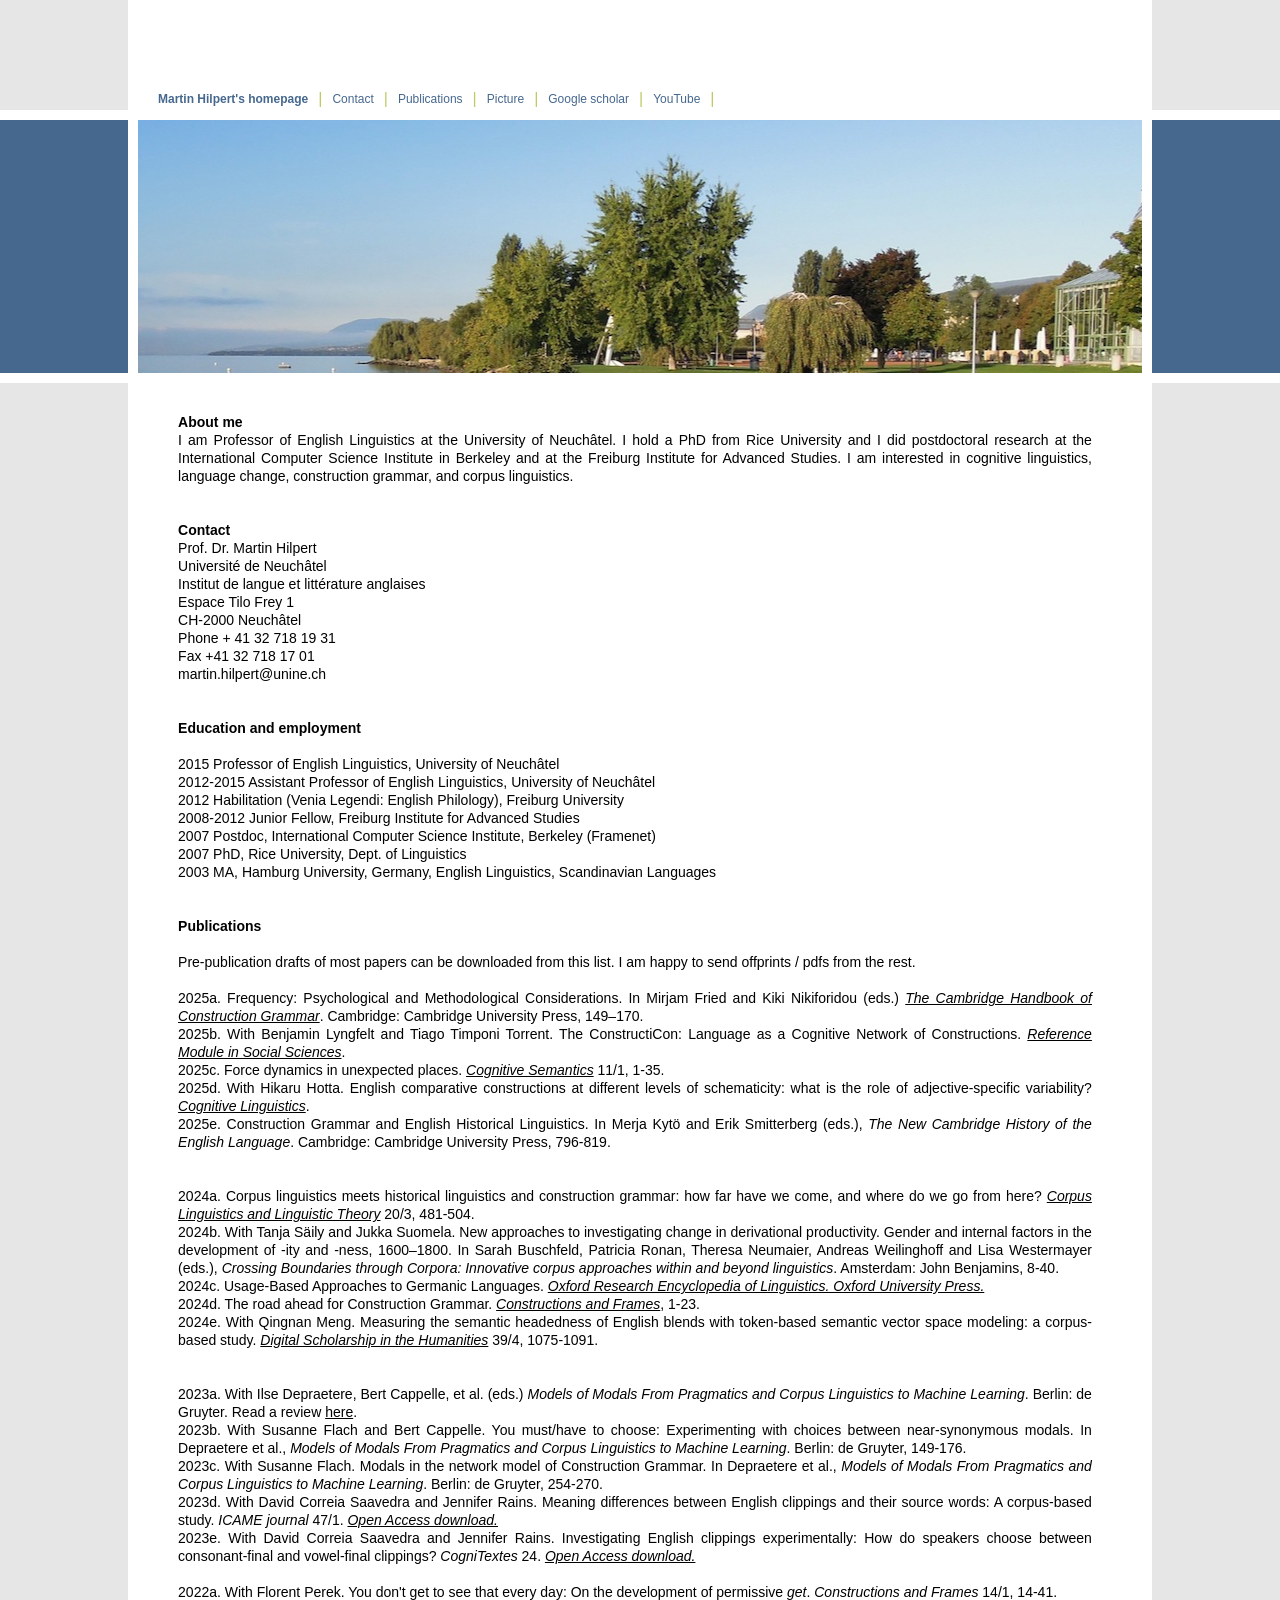
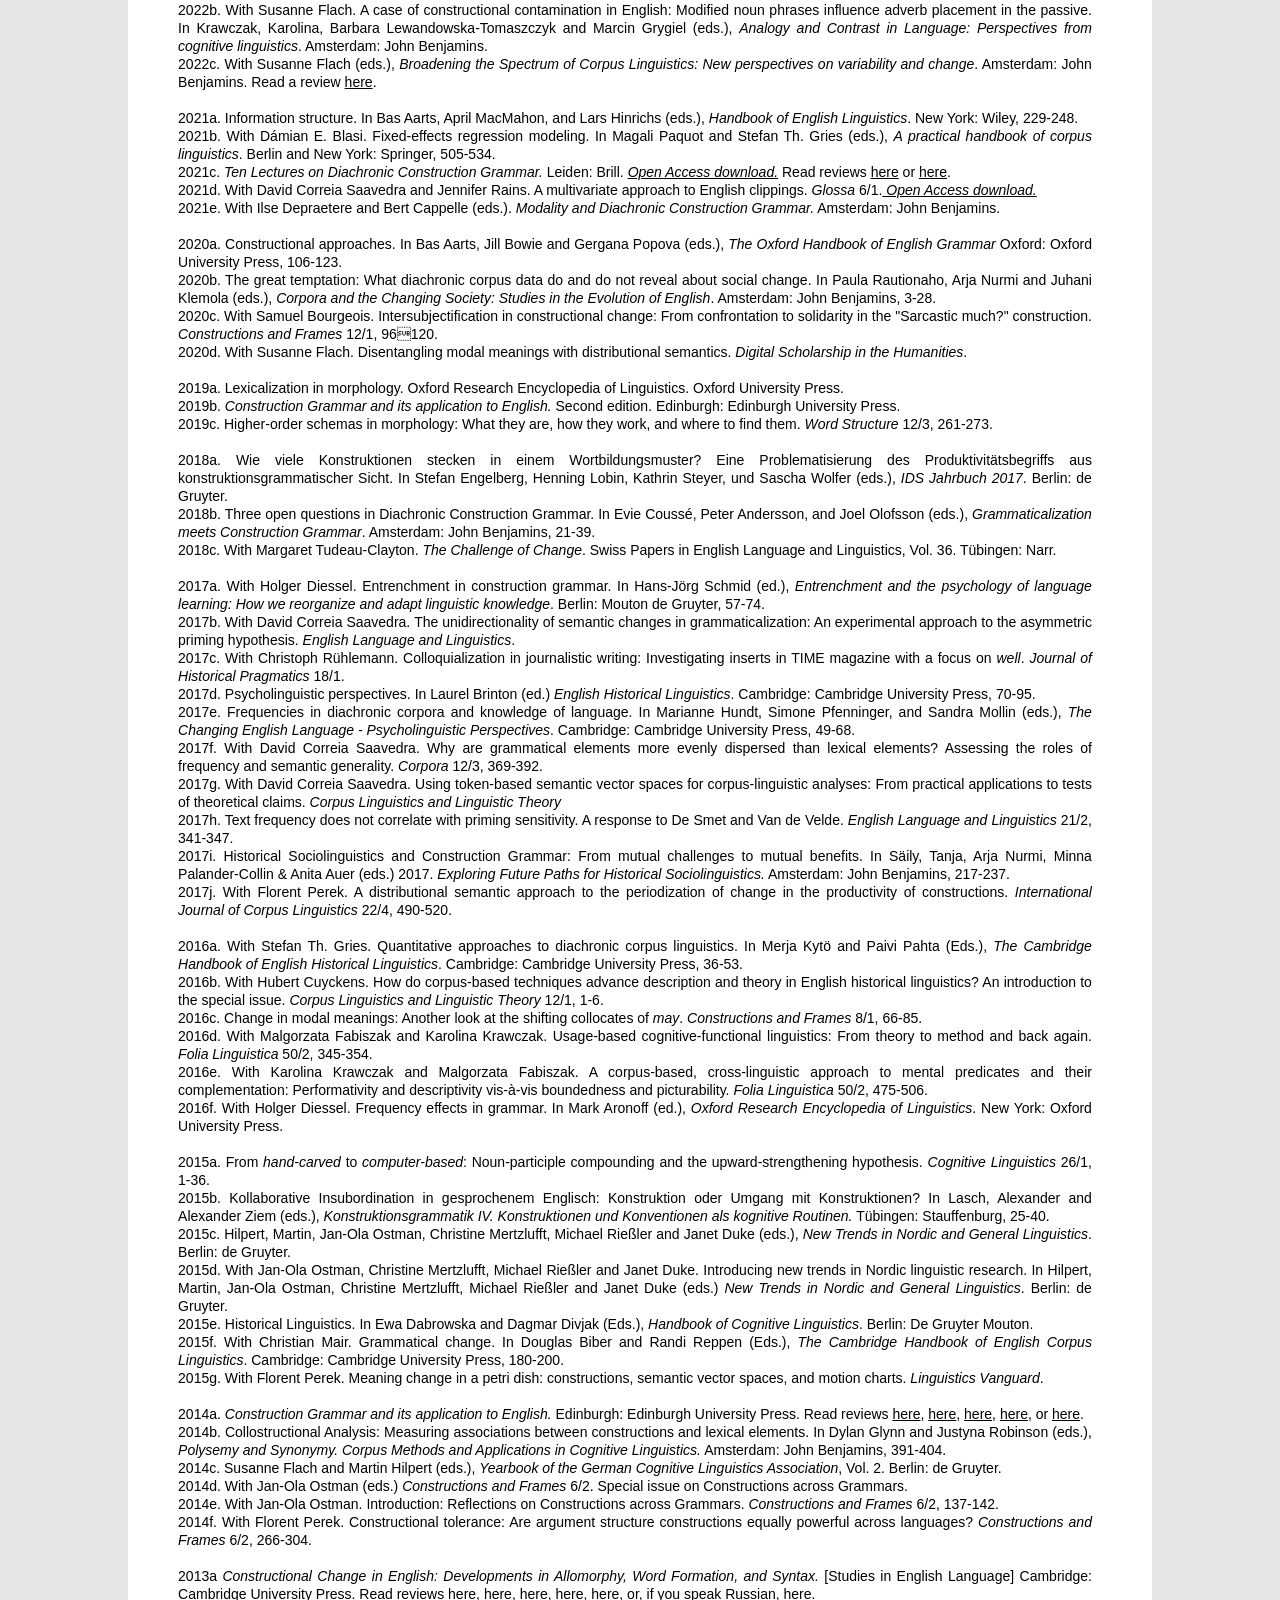
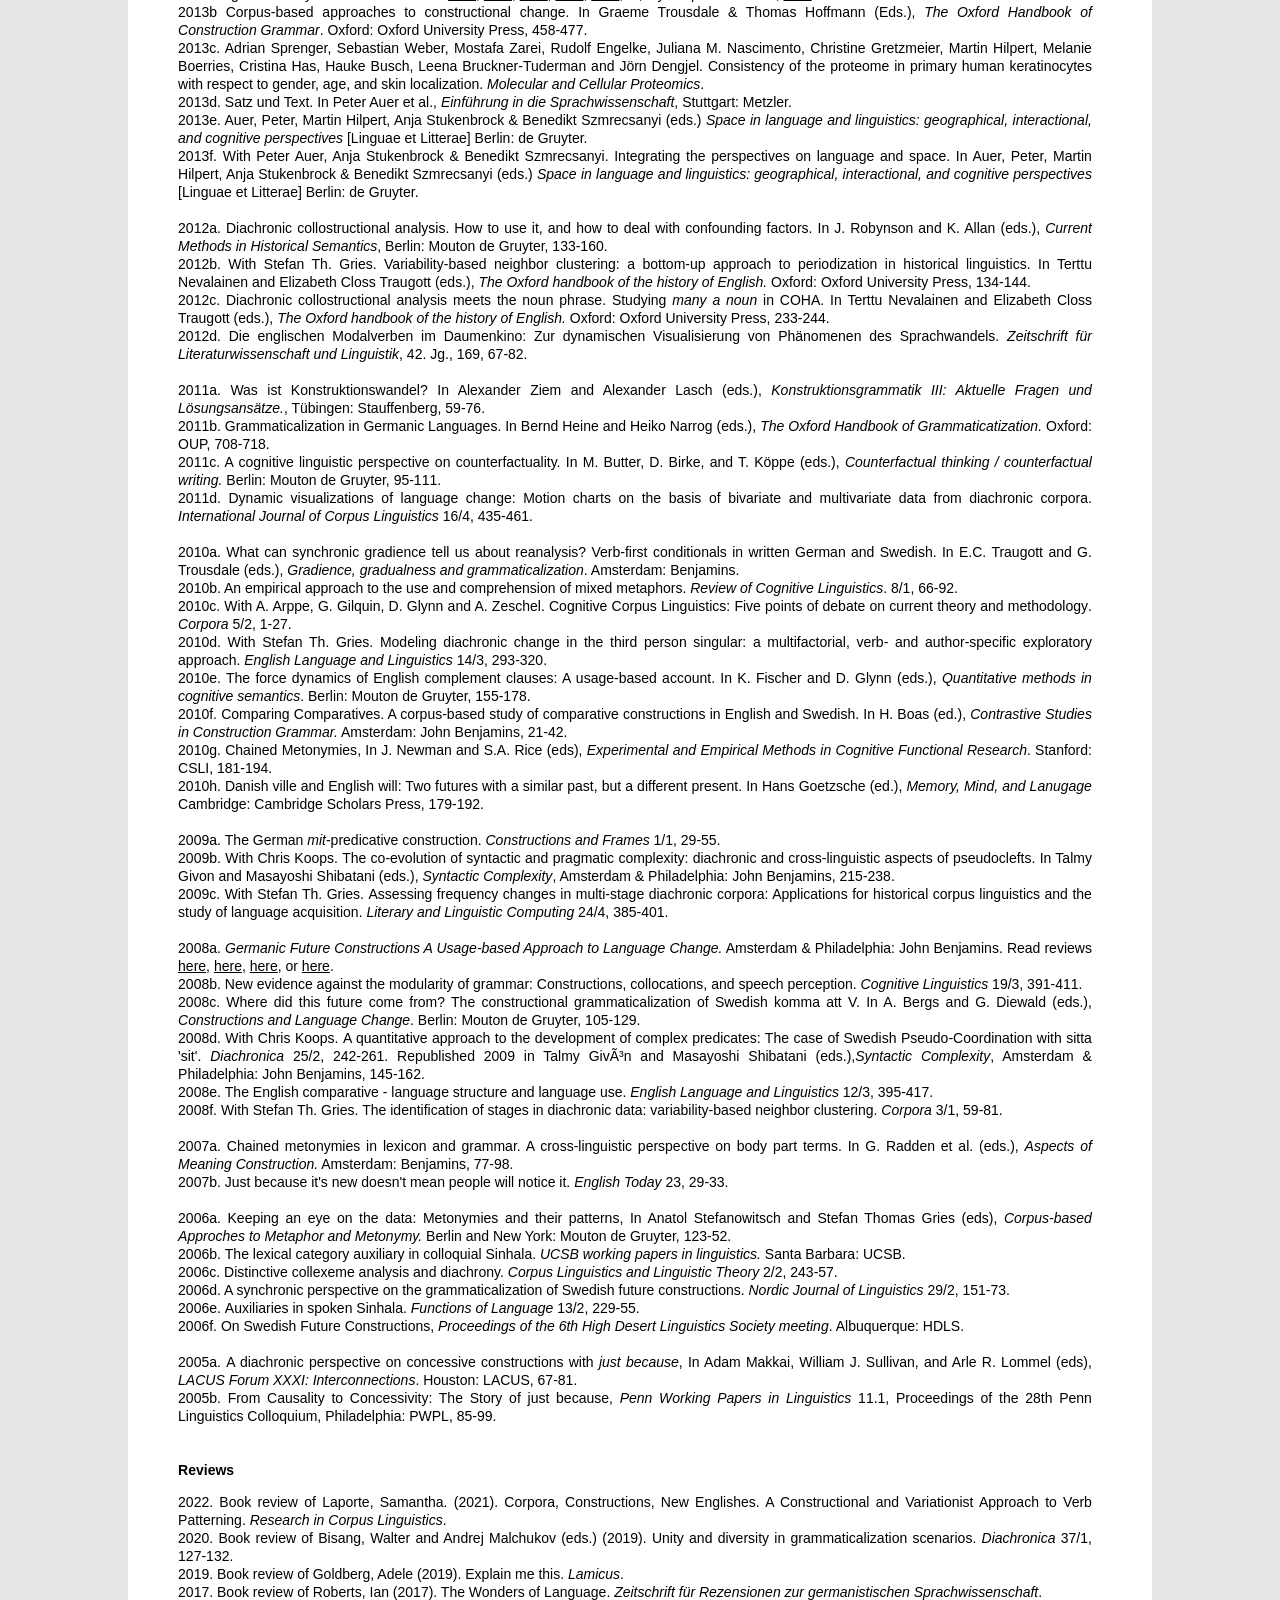
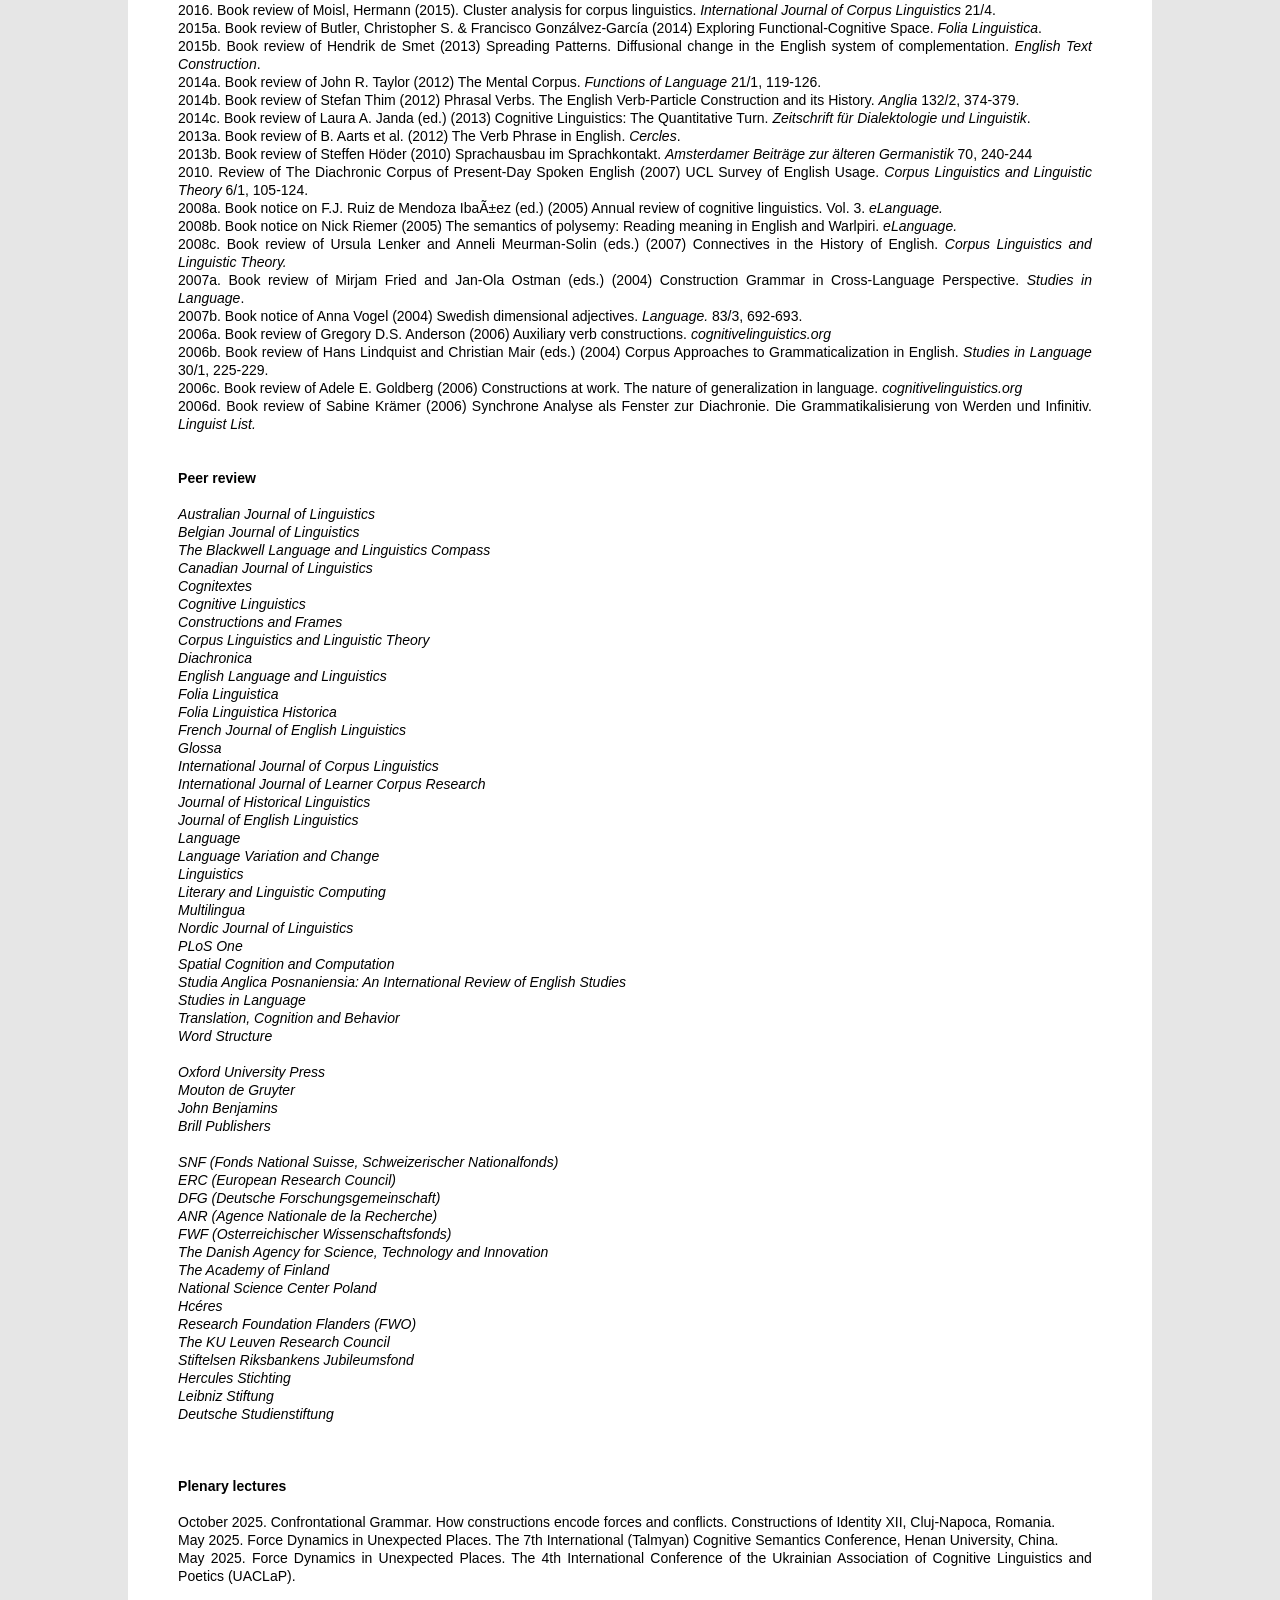
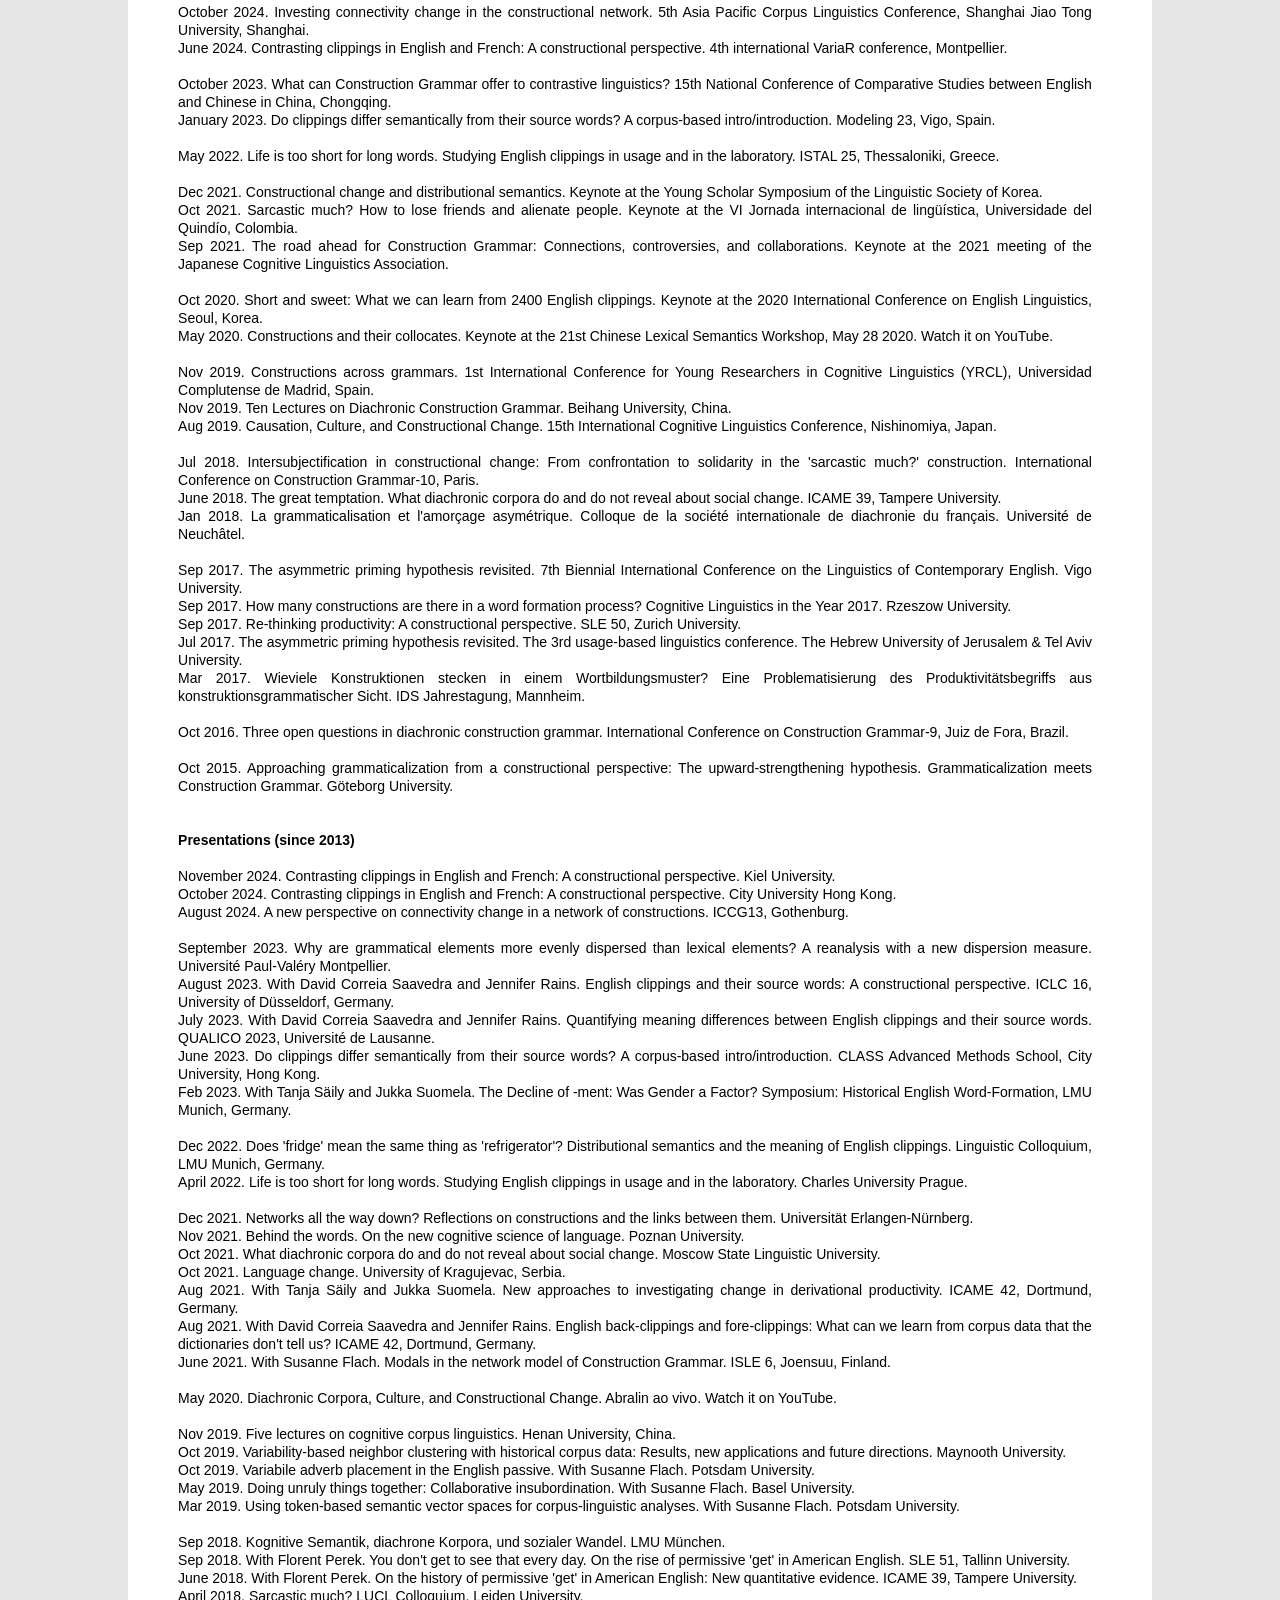
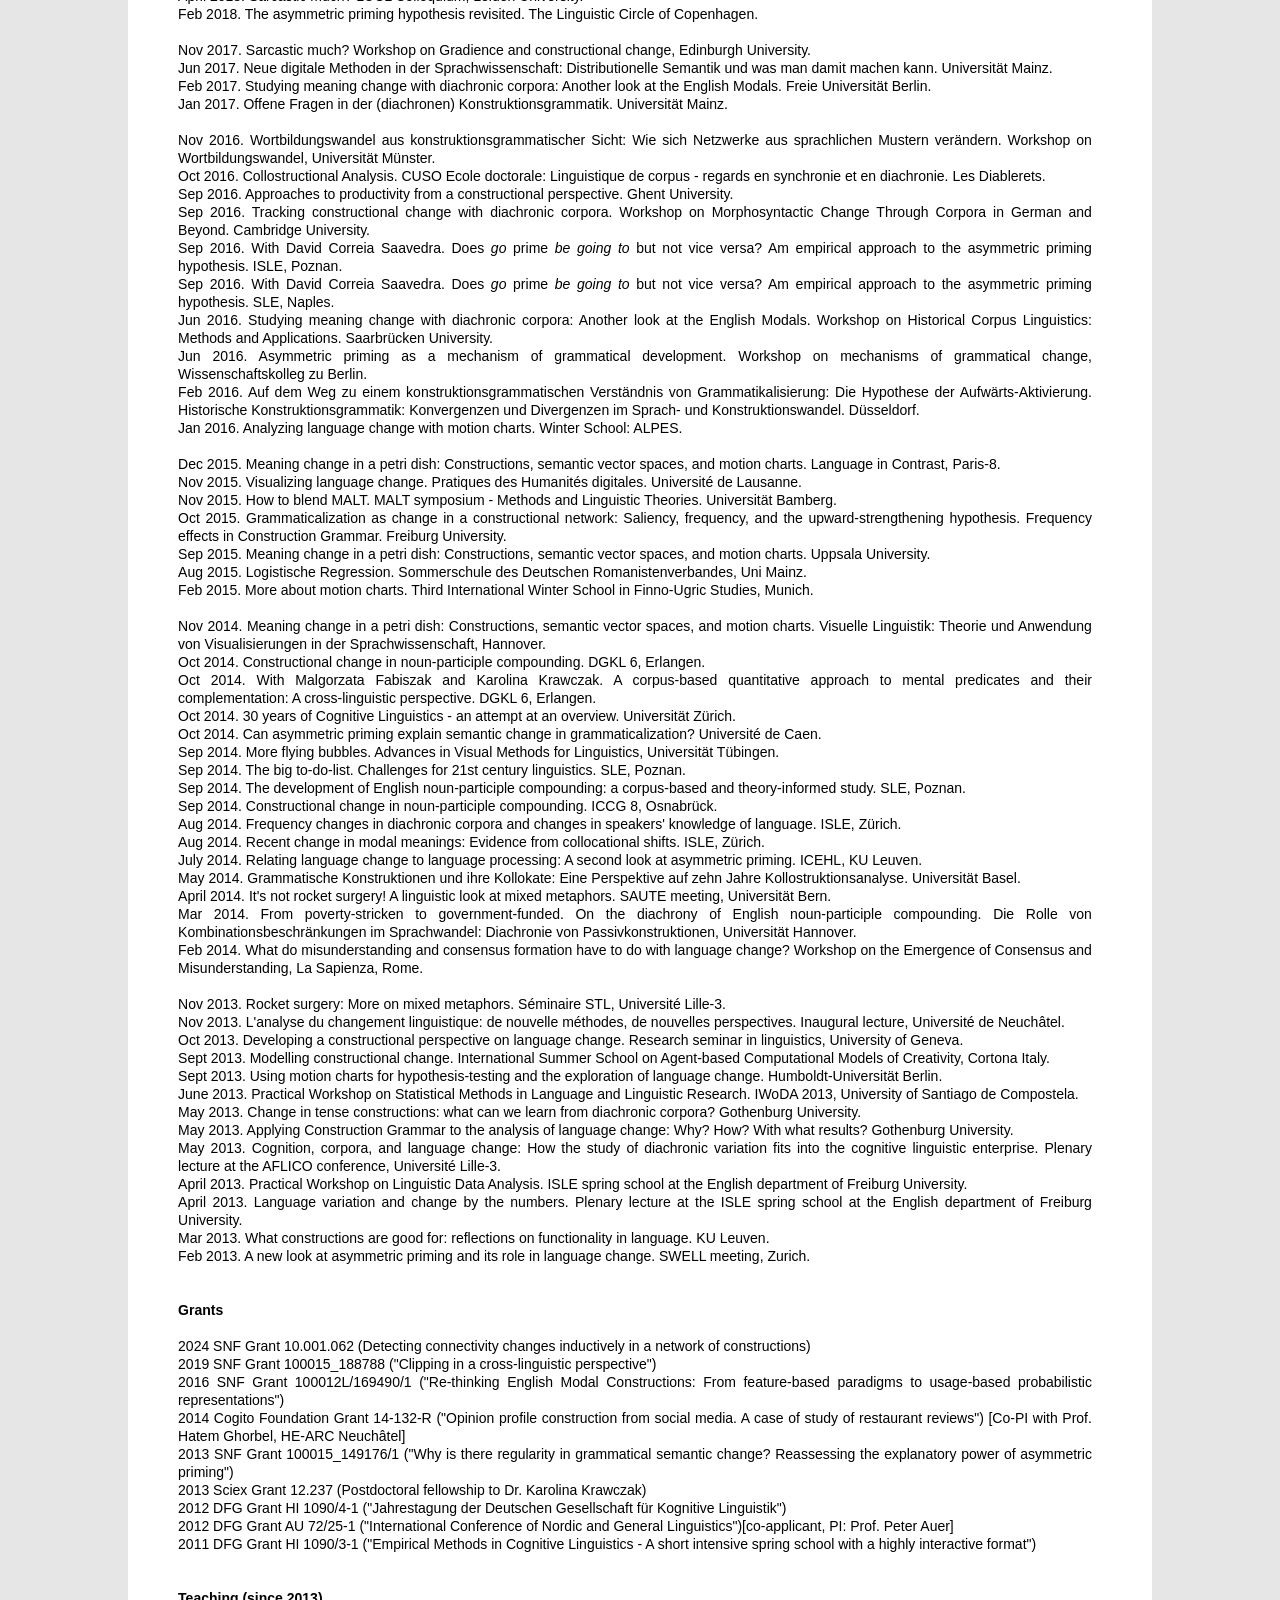
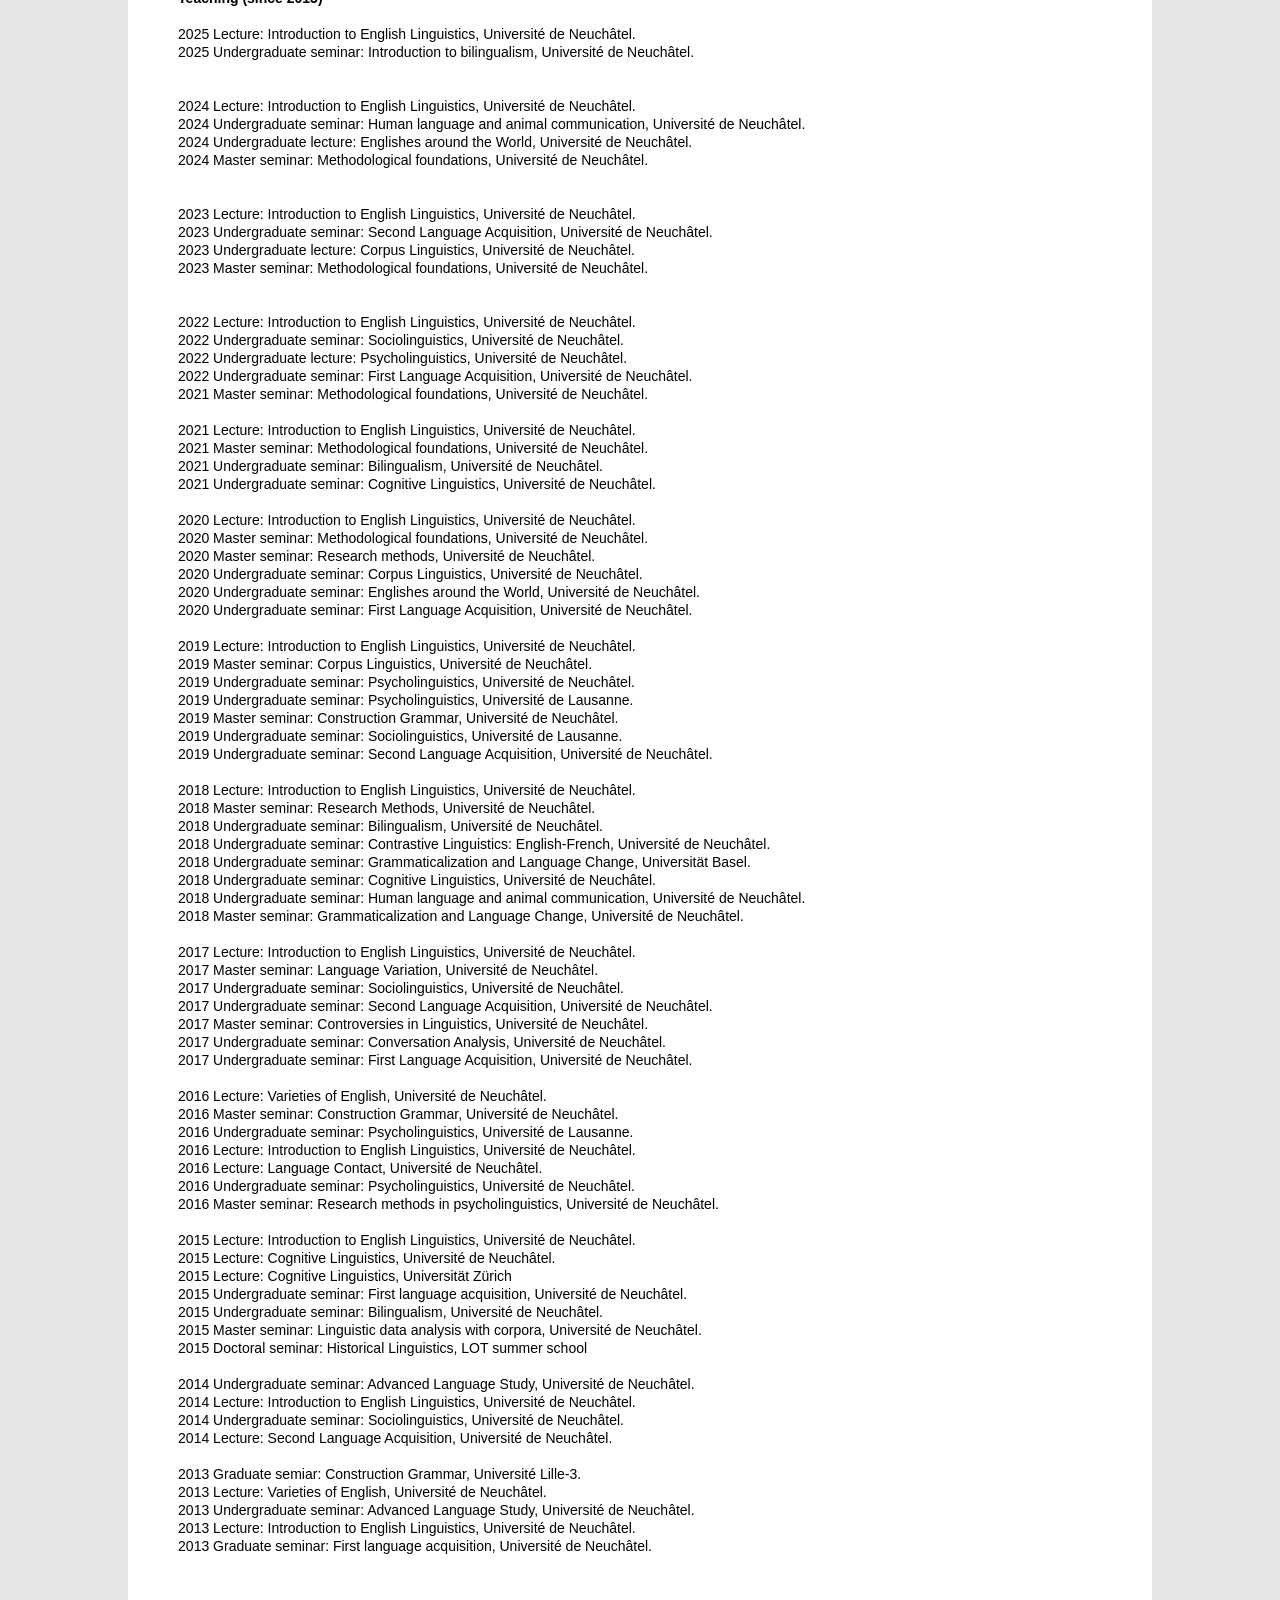
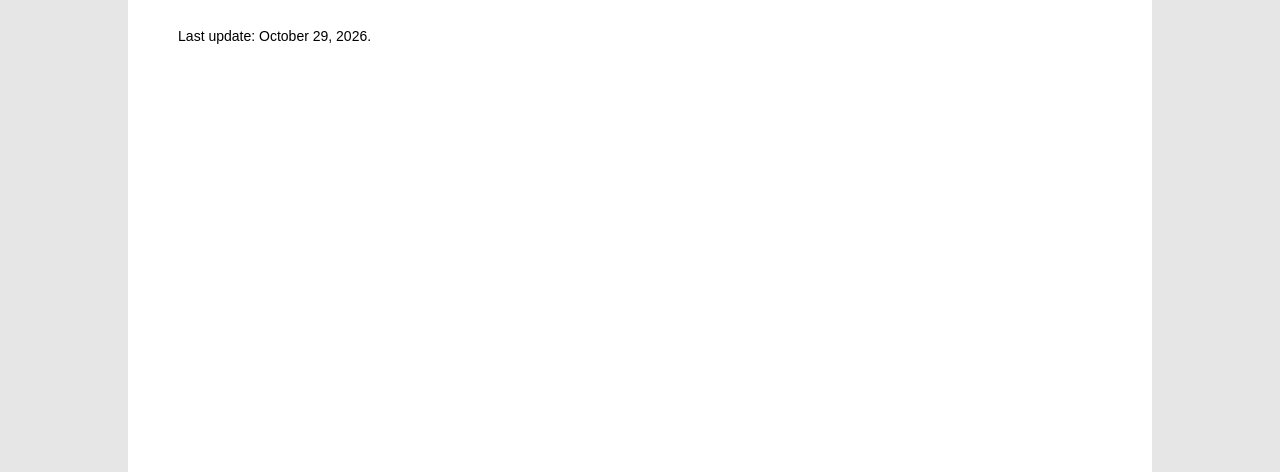
==== index.html @ dd67c3d7 "Add files via upload" ====
<!DOCTYPE HTML PUBLIC "-//W3C//DTD HTML 4.0 Transitional//EN">
<html>
<head>
<meta charset="UTF-8">
<meta http-equiv="Content-Type"
content="text/html; charset=iso-8859-1">
<meta name="robots" content="INDEX,FOLLOW">
<meta name="keywords"
content="linguistics, Unine, Hilpert, grammar, Neuchâtel University, usage-based, corpus linguistics, grammaticalization, psycholinguistics">
<meta name="description"
content="homepage" >
<title>Martin Hilpert's homepage</title>
<LINK REL="SHORTCUT ICON" HREF="martin.jpg">

<!-- (c)Copyright by S.I.S.Papenburg / www.on-mouseover.de/templates/ -->


<link rel="stylesheet" href="https://martinhilpert.github.io/linguistics/format.css">
<link rel="stylesheet" href="https://martinhilpert.github.io/linguistics/menue.css" type="text/css">

</head>
<body >


<table  align="center" width="80%"  cellspacing="0" cellpadding="0" border="0"  >
<tr>


<!--ende aussentab-->
<td  class="haupt"  >
<!--kopf-->
<table   width="100%"    border="0" cellpadding="0" cellspacing="0"  >
<tr>
<td   id="top1"    ><table align="left"    id="menu1"  border="0" cellpadding="0" cellspacing="0"    >
<tr>


<td><a href="#contact"  ><b>Martin Hilpert's homepage</b></a> </td><p>
<td class="trenn">|</td>
<td ><a href="#contact"  >Contact</a></td>
<td  class="trenn">|</td>
<td ><a href="#publications"  >Publications</a></td>
<td  class="trenn">|</td>
<td  ><a href="https://martinhilpert.github.io/linguistics/martin.jpg"  >Picture</a></td>
<td  class="trenn">|</td>
<td ><a href="http://scholar.google.com/citations?user=Gm6VdCQAAAAJ&hl=en"  >Google scholar</a></td>
<td  class="trenn">|</td>
<td ><a href="https://www.youtube.com/channel/UCaKHle4z5x4ECztKj38qj-A">YouTube</a></td>
<td  class="trenn">|</td>






</tr>
</table>
<!-- ende menü oben--></td>
</tr>
<tr>
<td      id="top2" >






</td>
</tr>
</table>






<!--ende oben-->

<table align="center"  width="96%"     border="0" cellpadding="0" cellspacing="0"  >

<tr>



<td valign="top"  id="sp1">


<b>About me</b><br>
I am Professor of English Linguistics at the University of Neuchâtel. I hold a PhD from Rice University and I did postdoctoral research at the International Computer Science Institute in Berkeley and at the Freiburg Institute for Advanced Studies. I am interested in cognitive linguistics, language change, construction grammar, and corpus linguistics.<br>



<br><br>


<b><a name="contact">Contact</a></b><br>

Prof. Dr. Martin Hilpert<br>
Université de Neuchâtel<br>
Institut de langue et littérature anglaises<br>
Espace Tilo Frey 1<br>
CH-2000 Neuchâtel<br>
Phone + 41 32 718 19 31<br>
Fax +41 32 718 17 01<br>
martin.hilpert@unine.ch<br>
	
<br><br>
		

<b><a name="education">Education and employment</a></b><a name="education"></a><br><br>

2015	Professor of English Linguistics, University of Neuchâtel<br>
2012-2015	Assistant Professor of English Linguistics, University of Neuchâtel<br>
2012	Habilitation (Venia Legendi: English Philology), Freiburg University<br>
2008-2012	Junior Fellow, Freiburg Institute for Advanced Studies<br>
2007	Postdoc,	International Computer Science Institute, Berkeley (Framenet)<br>
2007	PhD, 	Rice University, Dept. of Linguistics<br>
2003	MA,	Hamburg University, Germany, English Linguistics, Scandinavian Languages<br>


<br><br>

<b><a name="publications">Publications </a></b><br><br>

Pre-publication drafts of most papers can be downloaded from this list. I am happy to send offprints / pdfs from the rest.

<br><br>   
2025a. Frequency: Psychological and Methodological Considerations. In Mirjam Fried and Kiki Nikiforidou (eds.) <A HREF="https://doi.org/10.1017/9781009049139"><i>The Cambridge Handbook of Construction Grammar</i></a>. Cambridge: Cambridge University Press, 149–170.<br>
2025b. With Benjamin Lyngfelt and Tiago Timponi Torrent. The ConstructiCon: Language as a Cognitive Network of Constructions. <A HREF="https://doi.org/10.1016/B978-0-323-95504-1.00598-6"><i>Reference Module in Social Sciences</i></a>.<br>
2025c. Force dynamics in unexpected places. <A HREF="https://brill.com/view/journals/cose/11/1/article-p1_006.xml"><i> Cognitive Semantics</i></a> 11/1, 1-35.<br>
2025d. With Hikaru Hotta. English comparative constructions at different levels of schematicity: what is the role of adjective-specific variability? <A HREF="https://doi.org/10.1515/cog-2025-0025"><i> Cognitive Linguistics</i></a>.<br>
2025e. Construction Grammar and English Historical Linguistics. In Merja Kytö and Erik Smitterberg (eds.), <i>The New Cambridge History of the English Language</i></a>. Cambridge: Cambridge University Press, 796-819.<br>

<br><br>   
2024a. Corpus linguistics meets historical linguistics and construction grammar: how far have we come, and where do we go from here? <A HREF="https://doi.org/10.1515/cllt-2024-0009"><i> Corpus Linguistics and Linguistic Theory</i></a> 20/3, 481-504.<br>
2024b. With Tanja Säily and Jukka Suomela. New approaches to investigating change in derivational productivity. Gender and internal factors in the development of ‑ity and ‑ness, 1600–1800. In Sarah Buschfeld, Patricia Ronan, Theresa Neumaier, Andreas Weilinghoff and Lisa Westermayer (eds.), <I>Crossing Boundaries through Corpora: Innovative corpus approaches within and beyond linguistics</i>. Amsterdam: John Benjamins, 8-40.<br>
2024c. Usage-Based Approaches to Germanic Languages. <A HREF="https://doi.org/10.1093/acrefore/9780199384655.013.1062"><i> Oxford Research Encyclopedia of Linguistics. Oxford University Press.</i></a><br>
2024d. The road ahead for Construction Grammar. <A HREF="https://doi.org/10.1075/cf.23014.hil"><i> Constructions and Frames</i></a>, 1-23.<br>
2024e. With Qingnan Meng. Measuring the semantic headedness of English blends with token-based semantic vector space modeling: a corpus-based study. <A HREF="https://doi.org/10.1093/llc/fqae050"><i> Digital Scholarship in the Humanities</i></a> 39/4, 1075-1091.<br>

<br><br>   
2023a. With Ilse Depraetere, Bert Cappelle, et al. (eds.) <i>Models of Modals From Pragmatics and Corpus Linguistics to Machine Learning</i>. Berlin: de Gruyter. Read a review 
<A HREF="https://link.springer.com/article/10.1007/s41701-023-00150-1">here</a>.<br>
2023b. With Susanne Flach and Bert Cappelle. You must/have to choose: Experimenting with choices between near-synonymous modals. In Depraetere et al., <i>Models of Modals From Pragmatics and Corpus Linguistics to Machine Learning</i>. Berlin: de Gruyter, 149-176.<br>
2023c. With Susanne Flach. Modals in the network model of Construction Grammar. In Depraetere et al., <i>Models of Modals From Pragmatics and Corpus Linguistics to Machine Learning</i>. Berlin: de Gruyter, 254-270.<br>
2023d. With David Correia Saavedra and Jennifer Rains. Meaning differences between English clippings and their source words: A corpus-based study. <i>ICAME journal</i> 47/1. <A HREF="https://doi.org/10.2478/icame-2023-0002"><i> Open Access download.</i></a><br>
2023e. With David Correia Saavedra and Jennifer Rains. Investigating English clippings experimentally: How do speakers choose between consonant-final and vowel-final clippings? <i>CogniTextes</i> 24. <A HREF="https://doi.org/10.4000/cognitextes.2450"><i> Open Access download.</i></a><br>
    
    
<br>
2022a. With Florent Perek. You don't get to see that every day: On the development of permissive <i>get</i>. <i>Constructions and Frames</i> 14/1, 14-41.<br>
2022b. With Susanne Flach. A case of constructional contamination in English: Modified noun phrases influence adverb placement in the passive. In Krawczak, Karolina, Barbara Lewandowska-Tomaszczyk and Marcin Grygiel (eds.), <i>Analogy and Contrast in Language: Perspectives from cognitive linguistics</i>. Amsterdam: John Benjamins. <br>
2022c. With Susanne Flach (eds.), <i>Broadening the Spectrum of Corpus Linguistics: New perspectives on variability and change</i>. Amsterdam: John Benjamins. Read a review 
<A HREF="https://doi.org/10.1017/S1360674323000424">here</a>.<br>    
<br>

2021a. Information structure. In Bas Aarts, April MacMahon, and Lars Hinrichs (eds.), <i>Handbook of English Linguistics</i>. New York: Wiley, 229-248.<br> 
2021b. With Dámian E. Blasi. Fixed-effects regression modeling. In Magali
Paquot and Stefan Th. Gries (eds.), <i>A practical handbook of corpus linguistics</i>. Berlin
and New York: Springer, 505-534.<br>
2021c. <A HREF="https://brill.com/view/title/56854" style="text-decoration:none"><i>Ten Lectures on Diachronic Construction Grammar.</i></a> Leiden: Brill. <A HREF="https://brill.com/view/title/56854" ><i>Open Access download.</i></a> Read reviews 
<A HREF="https://www.ceeol.com/search/article-detail?id=1005248">here</a> or <A HREF="https://www.degruyter.com/document/doi/10.1515/flin-2023-2006/html?lang=de">here</a>.<br>    
2021d. With David Correia Saavedra and Jennifer Rains. A multivariate approach to English clippings. <i>Glossa</i> 6/1.<A HREF="https://www.glossa-journal.org/article/id/5771/" ><i> Open Access download.</i></a><br>
2021e. With Ilse Depraetere and Bert Cappelle (eds.). <i>Modality and Diachronic Construction Grammar.</i> Amsterdam: John Benjamins.<br>    
    
<br>

2020a. Constructional approaches. In Bas Aarts, Jill Bowie and Gergana Popova (eds.), <i>The Oxford Handbook of English Grammar</i> Oxford: Oxford University Press, 106-123.<br>
2020b. The great temptation: What diachronic corpus data do and do not reveal about social change. In Paula Rautionaho, Arja Nurmi and Juhani Klemola (eds.), <i>Corpora and the Changing Society: Studies in the Evolution of English</i>. Amsterdam: John Benjamins, 3-28.<br> 
2020c. With Samuel Bourgeois. Intersubjectification in constructional change: From confrontation to solidarity in the "Sarcastic much?" construction. <i>Constructions and Frames</i> 12/1, 96120.<br>
2020d. With Susanne Flach. <A HREF="https://doi.org/10.1093/llc/fqaa014" style="text-decoration:none">Disentangling modal meanings with distributional semantics.</a> <i>Digital Scholarship in the Humanities</i>.
<br><br>        

2019a. <A HREF="http://dx.doi.org/10.1093/acrefore/9780199384655.013.622" style="text-decoration:none">Lexicalization in morphology.</a> Oxford Research Encyclopedia of Linguistics. Oxford University Press. <br>
2019b. <A HREF="CxG sample.pdf" style="text-decoration:none"><i>Construction Grammar and its application to English.</i></a> Second edition. Edinburgh: Edinburgh University Press.<br>
2019c. Higher-order schemas in morphology: What they are, how they work, and where to find them. <i>Word Structure</i> 12/3, 261-273. <br> 
<br>
 

2018a. Wie viele Konstruktionen stecken in einem Wortbildungsmuster? Eine Problematisierung des Produktivitätsbegriffs aus konstruktionsgrammatischer Sicht. In Stefan Engelberg, Henning Lobin, Kathrin Steyer, und Sascha Wolfer (eds.), <i>IDS Jahrbuch 2017</i>. Berlin: de Gruyter.<br>
2018b. Three open questions in Diachronic Construction Grammar. In Evie Coussé, Peter Andersson, and Joel Olofsson (eds.), <i>Grammaticalization meets Construction Grammar</i>. Amsterdam: John Benjamins, 21-39.<br>
2018c. With Margaret Tudeau-Clayton. <i>The Challenge of Change</i>. Swiss Papers in English Language and Linguistics, Vol. 36. Tübingen: Narr.<br>
<br>

2017a. With Holger Diessel. Entrenchment in construction grammar. In Hans-Jörg Schmid (ed.), <i>Entrenchment and the psychology of language learning: How we reorganize and adapt linguistic knowledge</i>. Berlin: Mouton de Gruyter, 57-74.<br>
2017b. With David Correia Saavedra. <A HREF="https://doi.org/10.1017/S1360674316000496" style="text-decoration:none">The unidirectionality of semantic changes in grammaticalization:
An experimental approach to the asymmetric priming hypothesis.</a> <i>English Language and Linguistics</i>.<br>
2017c. With Christoph Rühlemann. Colloquialization in journalistic writing: Investigating inserts in TIME magazine with a focus on <i>well</i>. <i>Journal of Historical Pragmatics</i> 18/1.<br>
2017d. Psycholinguistic perspectives. In Laurel Brinton (ed.) <i>English Historical Linguistics</i>. Cambridge: Cambridge University Press, 70-95.<br> 
2017e. Frequencies in diachronic corpora and knowledge of language. In Marianne Hundt, Simone Pfenninger, and Sandra Mollin (eds.), <i>The Changing English Language - Psycholinguistic Perspectives</i>. Cambridge: Cambridge University Press, 49-68.<br>
2017f. With David Correia Saavedra. Why are grammatical elements more evenly dispersed than lexical elements? Assessing the roles of frequency and semantic generality. <i>Corpora</i> 12/3, 369-392.<br>
2017g. With David Correia Saavedra. Using token-based semantic vector spaces for corpus-linguistic analyses: From practical applications to tests of theoretical claims. <i>Corpus Linguistics and Linguistic Theory</i> <br>
2017h. Text frequency does not correlate with priming sensitivity. A response to De Smet and Van de Velde. <i>English Language and Linguistics</i> 21/2, 341-347.<br>
2017i. Historical Sociolinguistics and Construction Grammar: From mutual challenges to mutual benefits. In Säily, Tanja, Arja Nurmi, Minna  Palander-Collin & Anita Auer (eds.) 2017. <i>Exploring Future Paths for Historical Sociolinguistics.</i> Amsterdam: John Benjamins, 217-237.<br>
2017j. With Florent Perek. A distributional semantic approach to the periodization of change in the productivity of constructions. <i>International Journal of Corpus Linguistics</i> 22/4, 490-520.<br>


<br>

2016a. With Stefan Th. Gries. Quantitative approaches to diachronic corpus linguistics. In Merja Kytö and Paivi Pahta (Eds.), <i>The Cambridge Handbook of English Historical Linguistics</i>. Cambridge: Cambridge University Press, 36-53.<br>
2016b. With Hubert Cuyckens. How do corpus-based techniques advance description and theory in English historical linguistics? An introduction to the special issue. <i>Corpus Linguistics and Linguistic Theory</i> 12/1, 1-6.<br>
2016c. <A HREF="https://www.academia.edu/29262800/Change_in_modal_meanings_Another_look_at_the_shifting_collocates_of_may" style="text-decoration:none">Change in modal meanings: Another look at the shifting collocates of <i>may</i>.</a> <i>Constructions and Frames</i> 8/1, 66-85.<br>
2016d. With Malgorzata Fabiszak and Karolina Krawczak. Usage-based cognitive-functional linguistics: From theory to method and back again. <i>Folia Linguistica</i> 50/2, 345-354.<br>
2016e. With Karolina Krawczak and Malgorzata Fabiszak. A corpus-based, cross-linguistic approach to mental predicates and their complementation: Performativity and descriptivity vis-à-vis boundedness and picturability. <i>Folia Linguistica</i> 50/2, 475-506.<br>
2016f. With Holger Diessel. <A HREF="http://linguistics.oxfordre.com/view/10.1093/acrefore/9780199384655.001.0001/acrefore-9780199384655-e-120" style="text-decoration:none">Frequency effects in grammar.</a> In Mark Aronoff (ed.), <i>Oxford Research Encyclopedia of Linguistics</i>. New York: Oxford University Press.<br>

<br>
2015a. <A HREF="https://www.academia.edu/8565826/From_hand-carved_to_computer-based_Noun-participle_compounding_and_the_upward-strengthening_hypothesis" style="text-decoration:none">From <i>hand-carved</i> to <i>computer-based</i>: Noun-participle compounding and the upward-strengthening hypothesis.</a> <i>Cognitive Linguistics</i> 26/1, 1-36.<br>
2015b. <A HREF="https://www.academia.edu/10233382/Kollaborative_Insubordination_in_gesprochenem_Englisch_Konstruktion_oder_Umgang_mit_Konstruktionen" style="text-decoration:none">Kollaborative Insubordination in gesprochenem Englisch: Konstruktion oder Umgang mit Konstruktionen? </a>In Lasch, Alexander and Alexander Ziem (eds.), <i> Konstruktionsgrammatik IV. Konstruktionen und Konventionen als kognitive Routinen.</i> Tübingen: Stauffenburg, 25-40.<br>
2015c. Hilpert, Martin, Jan-Ola Ostman, Christine Mertzlufft, Michael Rießler and Janet Duke (eds.), 
<A HREF="https://www.academia.edu/10233423/New_Trends_in_Nordic_and_General_Linguistics" style="text-decoration:none"><i>New Trends in Nordic and General Linguistics</i>.</a> Berlin: de Gruyter.<br>
2015d. With Jan-Ola Ostman, Christine Mertzlufft, Michael Rießler and Janet Duke. Introducing new trends in Nordic linguistic research. In Hilpert, Martin, Jan-Ola Ostman, Christine Mertzlufft, Michael Rießler and Janet Duke (eds.) <A HREF="https://www.academia.edu/10233423/New_Trends_in_Nordic_and_General_Linguistics" style="text-decoration:none"><i>New Trends in Nordic and General Linguistics</i>.</a> Berlin: de Gruyter.<br>
2015e. <A HREF="martin.hilpert/GHHC.pdf" style="text-decoration:none">Historical Linguistics.</a> In Ewa Dabrowska and Dagmar Divjak (Eds.), <i>Handbook of Cognitive Linguistics</i>. Berlin: De Gruyter Mouton.<br>
2015f. With Christian Mair. Grammatical change. In Douglas Biber and Randi Reppen (Eds.), <i>The Cambridge Handbook of English Corpus Linguistics</i>. Cambridge: Cambridge University Press, 180-200.<br>
2015g. With Florent Perek. <A HREF="http://dx.doi.org/10.1515/lingvan-2015-0013" style="text-decoration:none">Meaning change in a petri dish: constructions, semantic vector spaces, and motion charts</a>. <i>Linguistics Vanguard</i>.<br>



<br>
2014a. <A HREF="CxG sample.pdf" style="text-decoration:none"><i>Construction Grammar and its application to English.</i></a> Edinburgh: Edinburgh University Press. Read reviews 
<A HREF="http://www.degruyter.com/view/j/angl.2014.132.issue-4/ang-2014-0079/ang-2014-0079.xml?rskey=ovD1xk&result=2">here</a>, <A HREF=" http://journals.cambridge.org/abstract_S0266078415000279">here</a>,
<A HREF="http://dx.doi.org/10.1017/S1360674315000222">here</a>,
<A HREF="https://benjamins.com/#catalog/journals/etc.8.1.06bre/details">here</a>,
or <A HREF="http://dx.doi.org/10.1515/psicl-2015-0023">here</a>.<br>

2014b. Collostructional Analysis: Measuring associations between constructions and lexical elements. In Dylan Glynn and Justyna Robinson (eds.), <i>Polysemy and Synonymy. Corpus Methods and Applications in Cognitive Linguistics.</i> Amsterdam: John Benjamins, 391-404.<br>
2014c. Susanne Flach and Martin Hilpert (eds.), <A HREF="https://www.academia.edu/9824042/Yearbook_of_the_German_Cognitive_Linguistics_Association" style="text-decoration:none"><i>Yearbook of the German Cognitive Linguistics Association</i></a>, Vol. 2. Berlin: de Gruyter.<br>
2014d. With Jan-Ola Ostman (eds.) <i>Constructions and Frames</i> 6/2. Special issue on Constructions across Grammars.<br>
2014e. With Jan-Ola Ostman. Introduction: Reflections on Constructions across Grammars. <i>Constructions and Frames</i> 6/2, 137-142.<br>
2014f. With Florent Perek. Constructional tolerance: Are argument structure constructions equally powerful across languages? <i>Constructions and Frames</i> 6/2, 266-304.<br>


<br>
2013a <A HREF="http://www.cambridge.org/de/knowledge/isbn/item7071828/Constructional%20Change%20in%20English/?site_locale=de_DE" style="text-decoration:none"><i>Constructional Change in English: Developments in Allomorphy, Word Formation, and Syntax.</i></a>  [Studies in English Language] Cambridge: Cambridge University Press. Read reviews <A HREF="http://linguistlist.org/pubs/reviews/get-review.cfm?SubID=21267550">here</a>, 
<A HREF="http://www.degruyter.com/view/j/icame.2014.38.issue-1/icame-2014-0016/icame-2014-0016.xml">here</a>, 
 <A HREF="http://www.cercles.com/review/r70/Hilpert.html">here</a>,
 <A HREF="http://dx.doi.org/10.1017/S1360674314000203">here</a>,
 <A HREF="https://benjamins.com/#catalog/journals/rcl.13.1.10zha/details">here</a>,
 or, if you speak Russian, <A HREF="http://ebiblioteka.ru/browse/doc/41705557">here</a>.<br>
2013b <A HREF="OHCG.pdf" style="text-decoration:none">Corpus-based approaches to constructional change.</a> In Graeme Trousdale & Thomas Hoffmann (Eds.), <i>The Oxford Handbook of Construction Grammar</i>. Oxford: Oxford University Press, 458-477.<br>
2013c. Adrian Sprenger, Sebastian Weber, Mostafa Zarei, Rudolf Engelke, Juliana M. Nascimento, Christine Gretzmeier, Martin Hilpert, Melanie Boerries, Cristina Has, Hauke Busch, Leena Bruckner-Tuderman and Jörn Dengjel. <A HREF="http://www.mcponline.org/content/early/2013/05/30/mcp.M112.025478.abstract" style="text-decoration:none">Consistency of the proteome in primary human keratinocytes with respect to gender, age, and skin localization.</a> <i>Molecular and Cellular Proteomics</i>.<br>
2013d. Satz und Text. In Peter Auer et al., <A HREF="https://www.metzlerverlag.de/index.php?mod=bookdetail&isbn=978-3-476-02365-0&show=AUTOR" style="text-decoration:none"><i>Einführung in die Sprachwissenschaft</i></a>, Stuttgart: Metzler.<br>
2013e. Auer, Peter, Martin Hilpert, Anja Stukenbrock & Benedikt Szmrecsanyi (eds.) <i>Space in language and linguistics: geographical, interactional, and cognitive perspectives</i> [Linguae et Litterae] Berlin: de Gruyter.<br>
2013f. With Peter Auer, Anja Stukenbrock & Benedikt Szmrecsanyi. Integrating the perspectives on language and space. In Auer, Peter, Martin Hilpert, Anja Stukenbrock & Benedikt Szmrecsanyi (eds.) <i>Space in language and linguistics: geographical, interactional, and cognitive perspectives</i> [Linguae et Litterae] Berlin: de Gruyter.<br>


<br>

2012a. Diachronic collostructional analysis. How to use it, and how to deal with confounding factors. In J. Robynson and K. Allan (eds.), <i>Current Methods in Historical Semantics</i>, Berlin: Mouton de Gruyter, 133-160. <br>
2012b. With Stefan Th. Gries. <A HREF="http://www.linguistics.ucsb.edu/faculty/stgries/research/2012_STG-MH_VarNeighbClustering_OxfHBHistEngl.pdf" style="text-decoration:none">Variability-based neighbor clustering: a bottom-up approach to periodization in historical linguistics.</a>  In Terttu Nevalainen and Elizabeth Closs Traugott (eds.), <i>The Oxford handbook of the history of English.</i> Oxford: Oxford University Press, 134-144.<br>
2012c. <A HREF="OHMN.pdf" style="text-decoration:none">Diachronic collostructional analysis meets the noun phrase. Studying <i>many a noun</i> in COHA.</a>  In Terttu Nevalainen and Elizabeth Closs Traugott (eds.), <i>The Oxford handbook of the history of English.</i> Oxford: Oxford University Press, 233-244.<br>
2012d. <A HREF="EMID.pdf" style="text-decoration:none">Die englischen Modalverben im Daumenkino: Zur dynamischen Visualisierung von Phänomenen des Sprachwandels.</a> <i>Zeitschrift für Literaturwissenschaft und Linguistik</i>, 42. Jg., 169, 67-82.<br>

<br>

2011a. <A HREF="WIKW.pdf" style="text-decoration:none">Was ist Konstruktionswandel?</a> In Alexander Ziem and Alexander Lasch (eds.), <i>Konstruktionsgrammatik III: Aktuelle Fragen und Lösungsansätze.</i>, Tübingen: Stauffenberg, 59-76.<br>
2011b. <A HREF="GIGL.pdf" style="text-decoration:none">Grammaticalization in Germanic Languages.</a> In Bernd Heine and Heiko Narrog (eds.), <i>The Oxford Handbook of Grammaticatization.</i> Oxford: OUP, 708-718.<br>
2011c. A cognitive linguistic perspective on counterfactuality. In M. Butter, D. Birke, and T. Köppe (eds.), <i>Counterfactual thinking / counterfactual writing.</i> Berlin: Mouton de Gruyter, 95-111.  <br>
2011d. <A HREF="MCBM.pdf" style="text-decoration:none">Dynamic visualizations of language change: Motion charts on the basis of bivariate and multivariate data from diachronic corpora.</a> <i>International Journal of Corpus Linguistics</i> 16/4, 435-461.<br>

<br>




2010a. <A HREF="V1GS.pdf" style="text-decoration:none">What can synchronic gradience tell us about reanalysis? Verb-first conditionals in written German and Swedish.</a> In E.C. Traugott and G. Trousdale (eds.), <i>Gradience, gradualness and grammaticalization</i>. Amsterdam: Benjamins.<br>
2010b. An empirical approach to the use and comprehension of mixed metaphors. <i>Review of Cognitive Linguistics</i>. 8/1, 66-92.<br>
2010c. With A. Arppe, G. Gilquin, D. Glynn and A. Zeschel. <A HREF="CCLX.pdf" style="text-decoration:none">Cognitive Corpus Linguistics: Five points of debate on current theory and methodology</a>. <i>Corpora</i> 5/2, 1-27.<br>
2010d. With Stefan Th. Gries. <A HREF="http://www.linguistics.ucsb.edu/faculty/stgries/research/2010_STG-MH_3rdPersonSg_EnglLangLing.pdf" style="text-decoration:none">Modeling diachronic change in the third person singular: a multifactorial, verb- and author-specific exploratory approach. </a> <i>English Language and Linguistics</i> 14/3, 293-320.<br>
2010e. The force dynamics of English complement clauses: A usage-based account. In K. Fischer and D. Glynn (eds.), <i>Quantitative methods in cognitive semantics</i>. Berlin: Mouton de Gruyter, 155-178.<br>
2010f. Comparing Comparatives. A corpus-based study of comparative constructions in English and Swedish. In H. Boas (ed.), <i>Contrastive Studies in Construction Grammar.</i> Amsterdam: John Benjamins, 21-42. <br>
2010g. <A HREF="CMEE.pdf" style="text-decoration:none">Chained Metonymies</a>, In J. Newman and S.A. Rice (eds), <i>Experimental and Empirical Methods in Cognitive Functional Research</i>. Stanford: CSLI, 181-194.<br>
2010h. Danish ville and English will: Two futures with a similar past, but a different present. In Hans Goetzsche (ed.), <i>Memory, Mind, and Lanugage</i> Cambridge: Cambridge Scholars Press, 179-192.<br>

<br>
2009a.  <A HREF="GMPC.pdf" style="text-decoration:none">The German <i>mit</i>-predicative construction.</a> <i>Constructions and Frames</i> 1/1, 29-55.<br>
2009b. With Chris Koops. <A HREF="DCAP.pdf" style="text-decoration:none">The co-evolution of syntactic and pragmatic complexity: diachronic and cross-linguistic aspects of pseudoclefts.</a> In Talmy Givon and Masayoshi Shibatani (eds.), <i>Syntactic Complexity</i>, Amsterdam & Philadelphia: John Benjamins, 215-238.<br>
2009c. With Stefan Th. Gries. <A HREF="http://llc.oxfordjournals.org/cgi/reprint/fqn012?ijkey=b6NFtjzx1lcnTMl&keytype=ref" style="text-decoration:none">Assessing frequency changes in multi-stage diachronic corpora: Applications for historical corpus linguistics and the study of language acquisition.</a> <i>Literary and Linguistic Computing</i> 24/4, 385-401.<br>
<br>
2008a. <A HREF="http://www.benjamins.com/cgi-bin/t_bookview.cgi?bookid=CAL%207" style="text-decoration:none"><i>Germanic Future Constructions A Usage-based Approach to Language Change.</a></i> Amsterdam & Philadelphia: John Benjamins. Read reviews <A HREF="http://www.benjamins.nl/cgi-bin/t_articles.cgi?bookid=SL%2033:4&artid=834128714">here</a>, <A HREF="http://www.benjamins.com/cgi-bin/t_articles.cgi?bookid=ARCL%207&artid=202129353">here</a>, <A HREF="http://www.cogling.org/Reviews/hilpertutf8.htm">here</a>, or   <A HREF="http://elanguage.net/blogs/booknotices/?p=933">here</a>.<br>
2008b. <A HREF="CCSP.pdf" style="text-decoration:none">New evidence against the modularity of grammar: Constructions, collocations, and speech perception.</a> <i>Cognitive Linguistics</i> 19/3, 391-411.<br>
2008c. <A HREF="SKAV.pdf" style="text-decoration:none">Where did this future come from? The constructional
grammaticalization of Swedish komma att V.</a> In A. Bergs and G. Diewald (eds.), <i>Constructions and Language Change</i>. Berlin: Mouton de Gruyter, 105-129.<br>
2008d. With Chris Koops. <A HREF="SWPC.pdf" style="text-decoration:none">A quantitative approach to the development of complex predicates: The case of Swedish Pseudo-Coordination with sitta 'sit'.</a> <i>Diachronica</i> 25/2, 242-261. Republished 2009 in Talmy GivÃ³n and Masayoshi Shibatani (eds.),<i>Syntactic Complexity</i>, Amsterdam & Philadelphia: John Benjamins, 145-162.<br>
2008e. <A HREF="ECSU.pdf" style="text-decoration:none">The English comparative - language structure and language use.</a> <i>English Language and Linguistics</i> 12/3, 395-417.<br>
2008f. With Stefan Th. Gries. <A HREF="VNCC.pdf" style="text-decoration:none">The identification of stages in diachronic data: variability-based neighbor clustering.</a> <i>Corpora</i> 3/1, 59-81.<br>
<br>
2007a. <A HREF="CMLG.pdf" style="text-decoration:none">Chained metonymies in lexicon and grammar. A cross-linguistic perspective on body part terms.</a> In G. Radden et al. (eds.), <i>Aspects of Meaning Construction.</i> Amsterdam: Benjamins, 77-98.<br>
2007b. <A HREF="ETJB.pdf" style="text-decoration:none">Just because it's new doesn't mean people will notice it.</a> <i>English Today</i> 23, 29-33.<br>
<br>
2006a. <A HREF="KAED.pdf" style="text-decoration:none">Keeping an eye on the data: Metonymies and their patterns</a>, In Anatol Stefanowitsch and Stefan Thomas Gries (eds), <i>Corpus-based Approches to Metaphor and Metonymy.</i> Berlin and New York: Mouton de Gruyter, 123-52.<br>
2006b. <A HREF="http://www.linguistics.ucsb.edu/research/Front%20Matter_vol17.pdf" style="text-decoration:none">The lexical category auxiliary in colloquial Sinhala.</a> <i>UCSB working papers in linguistics.</i> Santa Barbara: UCSB.<br>
2006c. <A HREF="DDCA.pdf" style="text-decoration:none">Distinctive collexeme analysis and diachrony.</a> <i>Corpus Linguistics and Linguistic Theory</i> 2/2, 243-57.<br>
2006d. A synchronic perspective on the grammaticalization of Swedish future constructions. <i>Nordic Journal of Linguistics</i> 29/2, 151-73.<br>
2006e. <A HREF="FLAS.pdf" style="text-decoration:none">Auxiliaries in spoken Sinhala.</a> <i>Functions of Language</i> 13/2, 229-55.<br>
2006f. <A HREF="HDLS.pdf" style="text-decoration:none">On Swedish Future Constructions</a>, <i>Proceedings of the 6th High Desert Linguistics Society meeting</i>. Albuquerque: HDLS.<br>
<br>
2005a. <A HREF="LACU.pdf" style="text-decoration:none">A diachronic perspective on concessive constructions with <i>just because</i></a>, In Adam Makkai, William J. Sullivan, and Arle R. Lommel (eds), <i>LACUS Forum XXXI: Interconnections</i>. Houston: LACUS, 67-81.<br>
2005b. From Causality to Concessivity: The Story of just because, <i>Penn Working Papers in Linguistics</i> 11.1, Proceedings of the 28th Penn Linguistics Colloquium, Philadelphia: PWPL, 85-99.</a><br>


<br><br>


<b><a name="reviews">Reviews</a><p></b>


2022. Book review of Laporte, Samantha. (2021). Corpora, Constructions, New
Englishes. A Constructional and Variationist Approach to Verb
Patterning. <i>Research in Corpus Linguistics</i>.<br> 
2020. Book review of Bisang, Walter and Andrej Malchukov (eds.) (2019). Unity and diversity in grammaticalization scenarios. <i>Diachronica</i> 37/1, 127-132.<br>
2019. Book review of Goldberg, Adele (2019). Explain me this. <i>Lamicus</i>.<br> 
2017. Book review of Roberts, Ian (2017). The Wonders of Language. <i>Zeitschrift für Rezensionen zur germanistischen Sprachwissenschaft</i>.<br> 
2016. Book review of Moisl, Hermann (2015). Cluster analysis for corpus linguistics. <i>International Journal of Corpus Linguistics</i> 21/4.<br> 
2015a. Book review of Butler, Christopher S. & Francisco Gonzálvez-García (2014) Exploring Functional-Cognitive Space. <i>Folia Linguistica</i>.<br> 
2015b. Book review of Hendrik de Smet (2013) Spreading Patterns. Diffusional change in the English system of complementation. <i>English Text Construction</i>.<br>
2014a. Book review of John R. Taylor (2012) The Mental Corpus. <i>Functions of Language</i> 21/1, 119-126.<br>
2014b. Book review of Stefan Thim (2012) Phrasal Verbs. The English Verb-Particle Construction and its History. <i>Anglia</i> 132/2, 374-379.<br>
2014c. Book review of Laura A. Janda (ed.) (2013) Cognitive Linguistics: The Quantitative Turn. <i>Zeitschrift für Dialektologie und Linguistik</i>.<br>
2013a. Book review of B. Aarts et al. (2012) The Verb Phrase in English. <A HREF="http://www.cercles.com/review/r69/Aarts.html" style="text-decoration:none"><i>Cercles</i></a>.<br> 
2013b. Book review of Steffen Höder (2010) Sprachausbau im Sprachkontakt. <i>Amsterdamer Beiträge zur älteren Germanistik</i> 70, 240-244<br>
2010. Review of The Diachronic Corpus of Present-Day Spoken English (2007) UCL Survey of English Usage. <i>Corpus Linguistics and Linguistic Theory</i> 6/1, 105-124.<br>
2008a. Book notice on F.J. Ruiz de Mendoza IbaÃ±ez (ed.)  (2005) Annual review of cognitive linguistics. Vol. 3. <i>eLanguage.</i><br>
2008b. Book notice on Nick Riemer (2005) The semantics of polysemy: Reading meaning in English and Warlpiri. <i>eLanguage.</i> <br>
2008c. Book review of Ursula Lenker and Anneli Meurman-Solin (eds.) (2007) Connectives in the History of English. <i>Corpus Linguistics and Linguistic Theory.</i> <br>
2007a. Book review of Mirjam Fried and Jan-Ola Ostman (eds.) (2004) Construction Grammar in Cross-Language Perspective. <i>Studies in Language</i>.<br>
2007b. Book notice of Anna Vogel (2004) Swedish dimensional adjectives. <i>Language.</i> 83/3, 692-693.<br>
2006a. Book review of Gregory D.S. Anderson (2006) Auxiliary verb constructions. 	<i>cognitivelinguistics.org</i><br>
2006b. Book review of Hans Lindquist and Christian Mair (eds.) (2004) Corpus Approaches to Grammaticalization in English. <i>Studies in Language</i> 30/1, 225-229.<br>
2006c. Book review of Adele E. Goldberg (2006) Constructions at work. The nature of generalization in language. <i>cognitivelinguistics.org</i> <br>
2006d. Book review of Sabine Krämer (2006) Synchrone Analyse als Fenster zur Diachronie. Die Grammatikalisierung von Werden und Infinitiv. <i>Linguist List.</i><br>


<br><br>

<b><a name="experience">Peer review</a><br><br></b>

<i>Australian Journal of Linguistics</i> <br>
<i>Belgian Journal of Linguistics</i> <br>
<i>The Blackwell Language and Linguistics Compass</i> <br>
<i>Canadian Journal of Linguistics</i> <br>
<i>Cognitextes</i> <br>
<i>Cognitive Linguistics</i> <br>
<i>Constructions and Frames</i> <br>
<i>Corpus Linguistics and Linguistic Theory</i> <br>
<i>Diachronica</i> <br>
<i>English Language and Linguistics</i> <br>
<i>Folia Linguistica</i> <br>
<i>Folia Linguistica Historica</i> <br>
<i>French Journal of English Linguistics</i> <br>
<i>Glossa</i> <br>
<i>International Journal of Corpus Linguistics</i> <br>
<i>International Journal of Learner Corpus Research</i> <br>
<i>Journal of Historical Linguistics</i> <br>
<i>Journal of English Linguistics</i> <br>
<i>Language</i> <br>
<i>Language Variation and Change</i> <br>
<i>Linguistics</i> <br>
<i>Literary and Linguistic Computing</i> <br>
<i>Multilingua</i> <br>
<i>Nordic Journal of Linguistics</i> <br>
<i>PLoS One</i> <br>
<i>Spatial Cognition and Computation</i> <br>
<i>Studia Anglica Posnaniensia: An International Review of English Studies</i><br>
<i>Studies in Language</i> <br>
<i>Translation, Cognition and Behavior</i> <br>
<i>Word Structure</i> <br>
<br>
<i>Oxford University Press</i> <br>
<i>Mouton de Gruyter</i> <br>
<i>John Benjamins</i><br>
<i>Brill Publishers</i><br>
<br>

<i>SNF (Fonds National Suisse, Schweizerischer Nationalfonds)</i><br>
<i>ERC (European Research Council)</i><br>
<i>DFG (Deutsche Forschungsgemeinschaft)</i><br>
<i>ANR (Agence Nationale de la Recherche)</i><br>
<i>FWF (Osterreichischer Wissenschaftsfonds)</i><br>
<i>The Danish Agency for Science, Technology and Innovation</i><br>
<i>The Academy of Finland</i><br>
<i>National Science Center Poland</i><br>
<i>Hcéres</i><br>
<i>Research Foundation Flanders (FWO)</i><br>
<i>The KU Leuven Research Council</i> <br>
<i>Stiftelsen Riksbankens Jubileumsfond</i> <br>
<i>Hercules Stichting</i><br>
<i>Leibniz Stiftung</i><br>
<i>Deutsche Studienstiftung</i><br>
<br>
						
					
			



<br><br>
<b><a name="presentations">Plenary lectures </a><br><br></b>

October 2025. Confrontational Grammar. How constructions encode forces and conflicts. Constructions of Identity XII, Cluj-Napoca, Romania.<br>
May 2025. Force Dynamics in Unexpected Places. The 7th International (Talmyan) Cognitive Semantics Conference, Henan University, China.<br>
May 2025. Force Dynamics in Unexpected Places. The 4th International Conference  of the Ukrainian Association  of Cognitive Linguistics and Poetics (UACLаP).
<br>    
<br>
October 2024. Investing connectivity change in the constructional network. 5th Asia Pacific Corpus Linguistics Conference, Shanghai Jiao Tong University, Shanghai.<br>
June 2024. Contrasting clippings in English and French: A constructional perspective. 4th international VariaR conference, Montpellier. 
<br>    
<br> 
October 2023. What can Construction Grammar offer to contrastive linguistics? 15th National Conference of Comparative Studies between English and Chinese in China, Chongqing.
<br>    
January 2023. Do clippings differ semantically from their source words? A corpus-based intro/introduction. Modeling 23, Vigo, Spain.
<br>    
<br> 

May 2022. Life is too short for long words. Studying English clippings in usage and in the laboratory. ISTAL 25, Thessaloniki, Greece.
<br>    
<br> 
Dec 2021. Constructional change and distributional semantics. Keynote at the Young Scholar Symposium of the Linguistic Society of Korea.<br>    
Oct 2021. Sarcastic much? How to lose friends and alienate people. Keynote at the VI Jornada internacional de lingüística, Universidade del Quindío, Colombia.<br>    
Sep 2021. The road ahead for Construction Grammar: Connections, controversies, and collaborations. Keynote at the 2021 meeting of the Japanese Cognitive Linguistics Association.<br>    
<br>     
Oct 2020. Short and sweet: What we can learn from 2400 English clippings. Keynote at the 2020 International Conference on English Linguistics, Seoul, Korea.<br> 
May 2020. Constructions and their collocates. Keynote at the 21st Chinese Lexical Semantics Workshop, May 28 2020. <A HREF="https://youtu.be/lKWc8pIDO_w" style="text-decoration:none">Watch it on YouTube.</a><br>  
<br>    
Nov 2019. Constructions across grammars. 1st International Conference for Young Researchers in Cognitive Linguistics (YRCL), Universidad Complutense de Madrid, Spain.<br> 
Nov 2019. Ten Lectures on Diachronic Construction Grammar. Beihang University, China.<br>
Aug 2019. Causation, Culture, and Constructional Change. 15th International Cognitive Linguistics Conference, Nishinomiya, Japan.<br> 
<br>
Jul 2018. Intersubjectification in constructional change: From confrontation to solidarity in the 'sarcastic much?' construction. International Conference on Construction Grammar-10, Paris.<br>
June 2018. The great temptation. What diachronic corpora do and do not reveal about social change. ICAME 39, Tampere University.<br>
Jan 2018. La grammaticalisation et l'amorçage asymétrique. Colloque de la société internationale de diachronie du français. Université de Neuchâtel.<br>
<br>
Sep 2017. The asymmetric priming hypothesis revisited. 7th Biennial International Conference on the Linguistics of Contemporary English. Vigo University.<br> 
Sep 2017. How many constructions are there in a word formation process? Cognitive Linguistics in the Year 2017. Rzeszow University.<br>
Sep 2017. Re-thinking productivity: A constructional perspective. SLE 50, Zurich University.<br>
Jul 2017. The asymmetric priming hypothesis revisited. The 3rd usage-based linguistics conference. The Hebrew University of Jerusalem & Tel Aviv University.<br>
Mar 2017. Wieviele Konstruktionen stecken in einem Wortbildungsmuster? Eine Problematisierung des Produktivitätsbegriffs aus konstruktionsgrammatischer Sicht. IDS Jahrestagung, Mannheim.<br>
<br>
Oct 2016. Three open questions in diachronic construction grammar. International Conference on Construction Grammar-9, Juiz de Fora, Brazil.<br> 
<br>
Oct 2015. Approaching grammaticalization from a constructional perspective: The upward-strengthening hypothesis. Grammaticalization meets Construction Grammar. Göteborg University.<br>
<br><br>

<b><a name="presentations">Presentations (since 2013)</a><br><br></b>



November 2024. Contrasting clippings in English and French: A constructional perspective. Kiel University.<br>
October 2024. Contrasting clippings in English and French: A constructional perspective. City University Hong Kong.<br>
August 2024. A new perspective on connectivity change in a network of constructions. ICCG13, Gothenburg.
<br><br>  
September 2023. Why are grammatical elements more evenly dispersed than lexical elements? A reanalysis with a new dispersion measure. Université Paul-Valéry Montpellier. <br>
August 2023. With David Correia Saavedra and Jennifer Rains. English clippings and their source words: A constructional perspective. ICLC 16, University of Düsseldorf, Germany.<br> 
July 2023. With David Correia Saavedra and Jennifer Rains. Quantifying meaning differences between English clippings and their source words. QUALICO 2023, Université de Lausanne.<br>
June 2023. Do clippings differ semantically from their source words? A corpus-based intro/introduction. CLASS Advanced Methods School, City University, Hong Kong.<br> 
Feb 2023. With Tanja Säily and Jukka Suomela. The Decline of -ment: Was Gender a Factor? Symposium: Historical English Word-Formation, LMU Munich, Germany.
<br><br>    

Dec 2022. Does 'fridge' mean the same thing as 'refrigerator'? Distributional semantics and the meaning of English clippings. Linguistic Colloquium, LMU Munich, Germany.<br>
April 2022. Life is too short for long words. Studying English clippings in usage and in the laboratory. Charles University Prague.
<br><br>    
Dec 2021. Networks all the way down? Reflections on constructions and the links between them. Universität Erlangen-Nürnberg.<br>
Nov 2021. Behind the words. On the new cognitive science of language. Poznan University.<br>
Oct 2021. What diachronic corpora do and do not reveal about social change. Moscow State Linguistic University.<br>
Oct 2021. Language change. University of Kragujevac, Serbia.<br>
Aug 2021. With Tanja Säily and Jukka Suomela. New approaches to investigating change in derivational productivity. ICAME 42, Dortmund, Germany.<br>
Aug 2021. With David Correia Saavedra and Jennifer Rains. English back-clippings and fore-clippings: What can we learn from corpus data that the dictionaries don't tell us? ICAME 42, Dortmund, Germany.<br>
June 2021. With Susanne Flach. Modals in the network model of Construction Grammar. ISLE 6, Joensuu, Finland.<br>    
<br>
May 2020. Diachronic Corpora, Culture, and Constructional Change. Abralin ao vivo. <A HREF="https://www.youtube.com/watch?v=5ndCXa9yn3o" style="text-decoration:none">Watch it on YouTube.</a> <br> 
<br>
Nov 2019. Five lectures on cognitive corpus linguistics. Henan University, China.<br>
Oct 2019. Variability-based neighbor clustering with historical corpus data: Results, new applications and future directions. Maynooth University.<br>
Oct 2019. Variabile adverb placement in the English passive. With Susanne Flach. Potsdam University.<br>
May 2019. Doing unruly things together: Collaborative insubordination. With Susanne Flach. Basel University.<br>
Mar 2019. Using token-based semantic vector spaces for corpus-linguistic analyses. With Susanne Flach. Potsdam University.<br> 
<br>
Sep 2018. Kognitive Semantik, diachrone Korpora, und sozialer Wandel. LMU München.<br>
Sep 2018. With Florent Perek. You don't get to see that every day. On the rise of permissive 'get' in American English. SLE 51, Tallinn University.<br>
June 2018. With Florent Perek. On the history of permissive 'get' in American English: New quantitative evidence. ICAME 39, Tampere University.<br>
April 2018. Sarcastic much? LUCL Colloquium, Leiden University.<br>
Feb 2018. The asymmetric priming hypothesis revisited. The Linguistic Circle of Copenhagen.<br>
<br>
Nov 2017. Sarcastic much? Workshop on Gradience and constructional change, Edinburgh University.<br>
Jun 2017. Neue digitale Methoden in der Sprachwissenschaft: Distributionelle Semantik und was man damit machen kann. Universität Mainz.<br>
Feb 2017. Studying meaning change with diachronic corpora: Another look at the English Modals. Freie Universität Berlin.<br> 
Jan 2017. Offene Fragen in der (diachronen) Konstruktionsgrammatik. Universität Mainz.<br>
<br>
Nov 2016. Wortbildungswandel aus konstruktionsgrammatischer Sicht: Wie sich Netzwerke aus sprachlichen Mustern verändern. Workshop on Wortbildungswandel, Universität Münster.<br>
Oct 2016. Collostructional Analysis. CUSO Ecole doctorale: Linguistique de corpus - regards en synchronie et en diachronie. Les Diablerets.<br> 
Sep 2016. Approaches to productivity from a constructional perspective. Ghent University.<br>
Sep 2016. Tracking constructional change with diachronic corpora. Workshop on Morphosyntactic Change Through Corpora in German and Beyond. Cambridge University.<br>
Sep 2016. With David Correia Saavedra. Does <i>go</i> prime <i>be going to</i> but not vice versa? Am empirical approach to the asymmetric priming hypothesis. ISLE, Poznan.<br>
Sep 2016. With David Correia Saavedra. Does <i>go</i> prime <i>be going to</i> but not vice versa? Am empirical approach to the asymmetric priming hypothesis. SLE, Naples.<br>
Jun 2016. Studying meaning change with diachronic corpora: Another look at the English Modals. Workshop on Historical Corpus Linguistics: Methods and Applications. Saarbrücken University.<br> 
Jun 2016. Asymmetric priming as a mechanism of grammatical development. Workshop on mechanisms of grammatical change, Wissenschaftskolleg zu Berlin.<br> 
Feb 2016. Auf dem Weg zu einem konstruktionsgrammatischen Verständnis von Grammatikalisierung: Die Hypothese der Aufwärts-Aktivierung. Historische Konstruktionsgrammatik: Konvergenzen und Divergenzen im Sprach- und Konstruktionswandel. Düsseldorf.<br>
Jan 2016. Analyzing language change with motion charts. Winter School: ALPES.<br>

<br>
Dec 2015. Meaning change in a petri dish: Constructions, semantic vector spaces, and motion charts. Language in Contrast, Paris-8.<br>
Nov 2015. Visualizing language change. Pratiques des Humanités digitales. Université de Lausanne.<br>
Nov 2015. How to blend MALT. MALT symposium - Methods and Linguistic Theories. Universität Bamberg.<br>
Oct 2015. Grammaticalization as change in a constructional network: Saliency, frequency, and the upward-strengthening hypothesis. Frequency effects in Construction Grammar. Freiburg University.<br>
Sep 2015. Meaning change in a petri dish: Constructions, semantic vector spaces, and motion charts. Uppsala University.<br>
Aug 2015. Logistische Regression. Sommerschule des Deutschen Romanistenverbandes, Uni Mainz. <br>
Feb 2015. More about motion charts. Third International Winter School in Finno-Ugric Studies, Munich. <br>

<br>
Nov 2014. Meaning change in a petri dish: Constructions, semantic vector spaces, and motion charts. Visuelle Linguistik: Theorie und Anwendung von Visualisierungen in der Sprachwissenschaft, Hannover.<br>
Oct 2014. Constructional change in noun-participle compounding. DGKL 6, Erlangen.<br>
Oct 2014. With Malgorzata Fabiszak and Karolina Krawczak. A corpus-based quantitative approach to mental predicates and their 
complementation: A cross-linguistic perspective. DGKL 6, Erlangen.<br>
Oct 2014. 30 years of Cognitive Linguistics - an attempt at an overview. Universität Zürich.<br>
Oct 2014. Can asymmetric priming explain semantic change in grammaticalization? Université de Caen.<br>
Sep 2014. More flying bubbles. Advances in Visual Methods for Linguistics, Universität Tübingen.<br> 
Sep 2014. The big to-do-list. Challenges for 21st century linguistics. SLE, Poznan.<br>
Sep 2014. The development of English noun-participle compounding: a corpus-based and theory-informed study. SLE, Poznan.<br>
Sep 2014. Constructional change in noun-participle compounding. ICCG 8, Osnabrück.<br>
Aug 2014. Frequency changes in diachronic corpora and changes in speakers' knowledge of language. ISLE, Zürich.<br>
Aug 2014. Recent change in modal meanings: Evidence from collocational shifts. ISLE, Zürich.<br>
July 2014. Relating language change to language processing: A second look at asymmetric priming. ICEHL, KU Leuven.<br>  
May 2014. Grammatische Konstruktionen und ihre Kollokate: Eine Perspektive auf zehn Jahre Kollostruktionsanalyse. Universität Basel.<br>
April 2014. It's not rocket surgery! A linguistic look at mixed metaphors. SAUTE meeting, Universität Bern.<br>
Mar 2014. From poverty-stricken to government-funded. On the diachrony of English noun-participle compounding. Die Rolle von Kombinationsbeschränkungen im Sprachwandel:
Diachronie von Passivkonstruktionen, Universität Hannover.<br>
Feb 2014. What do misunderstanding and consensus formation have to do with language change? Workshop on the Emergence of Consensus and Misunderstanding, La Sapienza, Rome.<br>

<br>
Nov 2013. Rocket surgery: More on mixed metaphors. Séminaire STL, Université Lille-3.<br>
Nov 2013. L'analyse du changement linguistique: de nouvelle méthodes, de nouvelles perspectives. Inaugural lecture, Université de Neuchâtel.<br> 
Oct 2013. Developing a constructional perspective on language change. Research seminar in linguistics, University of Geneva.<br> 
Sept 2013. Modelling constructional change. International Summer School on Agent-based Computational Models of Creativity, Cortona Italy.<br>
Sept 2013. Using motion charts for hypothesis-testing and the exploration of language change. Humboldt-Universität Berlin.<br>
June 2013. Practical Workshop on Statistical Methods in Language and Linguistic Research. IWoDA 2013, University of Santiago de Compostela.<br>
May 2013. Change in tense constructions: what can we learn from diachronic corpora? Gothenburg University.<br>
May 2013. Applying Construction Grammar to the analysis of language change: Why? How? With what results? Gothenburg University.<br>
May 2013. Cognition, corpora, and language change: How the study of diachronic variation fits into the cognitive linguistic enterprise. Plenary lecture at the AFLICO conference, Université Lille-3.<br>
April 2013. Practical Workshop on Linguistic Data Analysis. ISLE spring school at the English department of Freiburg University.<br>
April 2013. Language variation and change by the numbers. Plenary lecture at the ISLE spring school at the English department of Freiburg University.<br>
Mar 2013. What constructions are good for: reflections on functionality in language. KU Leuven. <br>
Feb 2013. A new look at asymmetric priming and its role in language change. SWELL meeting, Zurich.<br>




<br><br>


<b><a name="awards">Grants</a></b><br><br>

2024 SNF Grant 10.001.062 (Detecting connectivity changes inductively in a network of constructions)<br>
2019 SNF Grant 100015_188788 ("Clipping in a cross-linguistic perspective")<br>
2016 SNF Grant 100012L/169490/1 ("Re-thinking English Modal Constructions: From feature-based paradigms to usage-based probabilistic representations")<br>
2014 Cogito Foundation Grant 14-132-R ("Opinion profile construction from social media. A case of study of restaurant reviews") [Co-PI with Prof. Hatem Ghorbel, HE-ARC Neuchâtel]<br>
2013 SNF Grant 100015_149176/1 ("Why is there regularity in grammatical semantic change? Reassessing the explanatory power of asymmetric priming")<br>
2013 Sciex Grant 12.237 (Postdoctoral fellowship to Dr. Karolina Krawczak)<br>	
2012 DFG Grant HI 1090/4-1 ("Jahrestagung der Deutschen Gesellschaft für Kognitive Linguistik")<br>
2012 DFG Grant AU 72/25-1 ("International Conference of Nordic and 	General Linguistics")[co-applicant, PI: Prof. Peter Auer]<br>
2011 DFG Grant HI 1090/3-1 ("Empirical Methods in Cognitive Linguistics - A short intensive spring school with a highly interactive format")<br> 



<br><br>


<b><a name="teaching">Teaching (since 2013)</a></b><br>

<br>    
2025	Lecture: Introduction to English Linguistics, Université de Neuchâtel.<br>
2025	Undergraduate seminar: Introduction to bilingualism, Université de Neuchâtel.<br>
<br>    

<br>    
2024	Lecture: Introduction to English Linguistics, Université de Neuchâtel.<br>
2024	Undergraduate seminar: Human language and animal communication, Université de Neuchâtel.<br>
2024	Undergraduate lecture: Englishes around the World, Université de Neuchâtel.<br>    
2024	Master seminar: Methodological foundations, Université de Neuchâtel.<br>
<br>    

<br>    
2023	Lecture: Introduction to English Linguistics, Université de Neuchâtel.<br>
2023	Undergraduate seminar: Second Language Acquisition, Université de Neuchâtel.<br>
2023	Undergraduate lecture: Corpus Linguistics, Université de Neuchâtel.<br>    
2023	Master seminar: Methodological foundations, Université de Neuchâtel.<br>
<br>    

<br>    
2022	Lecture: Introduction to English Linguistics, Université de Neuchâtel.<br>
2022	Undergraduate seminar: Sociolinguistics, Université de Neuchâtel.<br>
2022	Undergraduate lecture: Psycholinguistics, Université de Neuchâtel.<br>    
2022	Undergraduate seminar: First Language Acquisition, Université de Neuchâtel.<br>    
2021	Master seminar: Methodological foundations, Université de Neuchâtel.<br>
<br>    
2021	Lecture: Introduction to English Linguistics, Université de Neuchâtel.<br>
2021	Master seminar: Methodological foundations, Université de Neuchâtel.<br>
2021	Undergraduate seminar: Bilingualism, Université de Neuchâtel.<br>
2021	Undergraduate seminar: Cognitive Linguistics, Université de Neuchâtel.<br>
    
<br>
2020	Lecture: Introduction to English Linguistics, Université de Neuchâtel.<br>
2020	Master seminar: Methodological foundations, Université de Neuchâtel.<br>
2020	Master seminar: Research methods, Université de Neuchâtel.<br>
2020	Undergraduate seminar: Corpus Linguistics, Université de Neuchâtel.<br>
2020	Undergraduate seminar: Englishes around the World, Université de Neuchâtel.<br>
2020	Undergraduate seminar: First Language Acquisition, Université de Neuchâtel.<br> 

<br>
2019	Lecture: Introduction to English Linguistics, Université de Neuchâtel.<br>
2019	Master seminar: Corpus Linguistics, Université de Neuchâtel.<br>
2019	Undergraduate seminar: Psycholinguistics, Université de Neuchâtel.<br>
2019	Undergraduate seminar: Psycholinguistics, Université de Lausanne.<br>
2019	Master seminar: Construction Grammar, Université de Neuchâtel.<br>
2019	Undergraduate seminar: Sociolinguistics, Université de Lausanne.<br>
2019	Undergraduate seminar: Second Language Acquisition, Université de Neuchâtel.<br> 

<br>

2018	Lecture: Introduction to English Linguistics, Université de Neuchâtel.<br>
2018	Master seminar: Research Methods, Université de Neuchâtel.<br>
2018	Undergraduate seminar: Bilingualism, Université de Neuchâtel.<br>
2018	Undergraduate seminar: Contrastive Linguistics: English-French, Université de Neuchâtel.<br>
2018	Undergraduate seminar: Grammaticalization and Language Change, Universität Basel.<br>
2018	Undergraduate seminar: Cognitive Linguistics, Université de Neuchâtel.<br>
2018	Undergraduate seminar: Human language and animal communication, Université de Neuchâtel.<br>
2018	Master seminar: Grammaticalization and Language Change, Université de Neuchâtel.<br>

<br>
2017	Lecture: Introduction to English Linguistics, Université de Neuchâtel.<br>
2017	Master seminar: Language Variation, Université de Neuchâtel.<br>
2017	Undergraduate seminar: Sociolinguistics, Université de Neuchâtel.<br>
2017	Undergraduate seminar: Second Language Acquisition, Université de Neuchâtel.<br> 
2017	Master seminar: Controversies in Linguistics, Université de Neuchâtel.<br>
2017	Undergraduate seminar: Conversation Analysis, Université de Neuchâtel.<br>
2017	Undergraduate seminar: First Language Acquisition, Université de Neuchâtel.<br> 
<br>
2016	Lecture: Varieties of English, Université de Neuchâtel.<br>
2016	Master seminar: Construction Grammar, Université de Neuchâtel.<br>
2016	Undergraduate seminar: Psycholinguistics, Université de Lausanne.<br> 
2016	Lecture: Introduction to English Linguistics, Université de Neuchâtel.<br>
2016	Lecture: Language Contact, Université de Neuchâtel.<br>
2016	Undergraduate seminar: Psycholinguistics, Université de Neuchâtel.<br> 
2016	Master seminar: Research methods in psycholinguistics, Université de Neuchâtel.<br> 
<br>
2015	Lecture: Introduction to English Linguistics, Université de Neuchâtel.<br>
2015	Lecture: Cognitive Linguistics, Université de Neuchâtel.<br>
2015	Lecture: Cognitive Linguistics, Universität Zürich<br>
2015	Undergraduate seminar: First language acquisition, Université de Neuchâtel.<br> 
2015	Undergraduate seminar: Bilingualism, Université de Neuchâtel.<br> 
2015	Master seminar: Linguistic data analysis with corpora, Université de Neuchâtel.<br> 
2015	Doctoral seminar: Historical Linguistics, LOT summer school<br>
<br>
2014	Undergraduate seminar: Advanced Language Study, Université de Neuchâtel.<br>
2014	Lecture: Introduction to English Linguistics, Université de Neuchâtel.<br>
2014	Undergraduate seminar: Sociolinguistics, Université de Neuchâtel.<br>
2014	Lecture: Second Language Acquisition, Université de Neuchâtel.<br>
<br>
2013	Graduate semiar: Construction Grammar, Université Lille-3.<br>
2013	Lecture: Varieties of English, Université de Neuchâtel. <br>
2013	Undergraduate seminar: Advanced Language Study, Université de Neuchâtel.<br>
2013	Lecture: Introduction to English Linguistics, Université de Neuchâtel. <br>
2013	Graduate seminar: First language acquisition, Université de Neuchâtel. <br>
<br>

<br><br><br>





Last update: October 29, 2026.
<br><br>
<br><br>
<iframe width="560" height="315" src="https://www.youtube.com/embed/_Z_FOtfKyfo" title="YouTube video player" frameborder="0" allow="accelerometer; autoplay; clipboard-write; encrypted-media; gyroscope; picture-in-picture" allowfullscreen></iframe>
<br><br>

</a></font><!-- ende inhalt-->







</body>
</html>
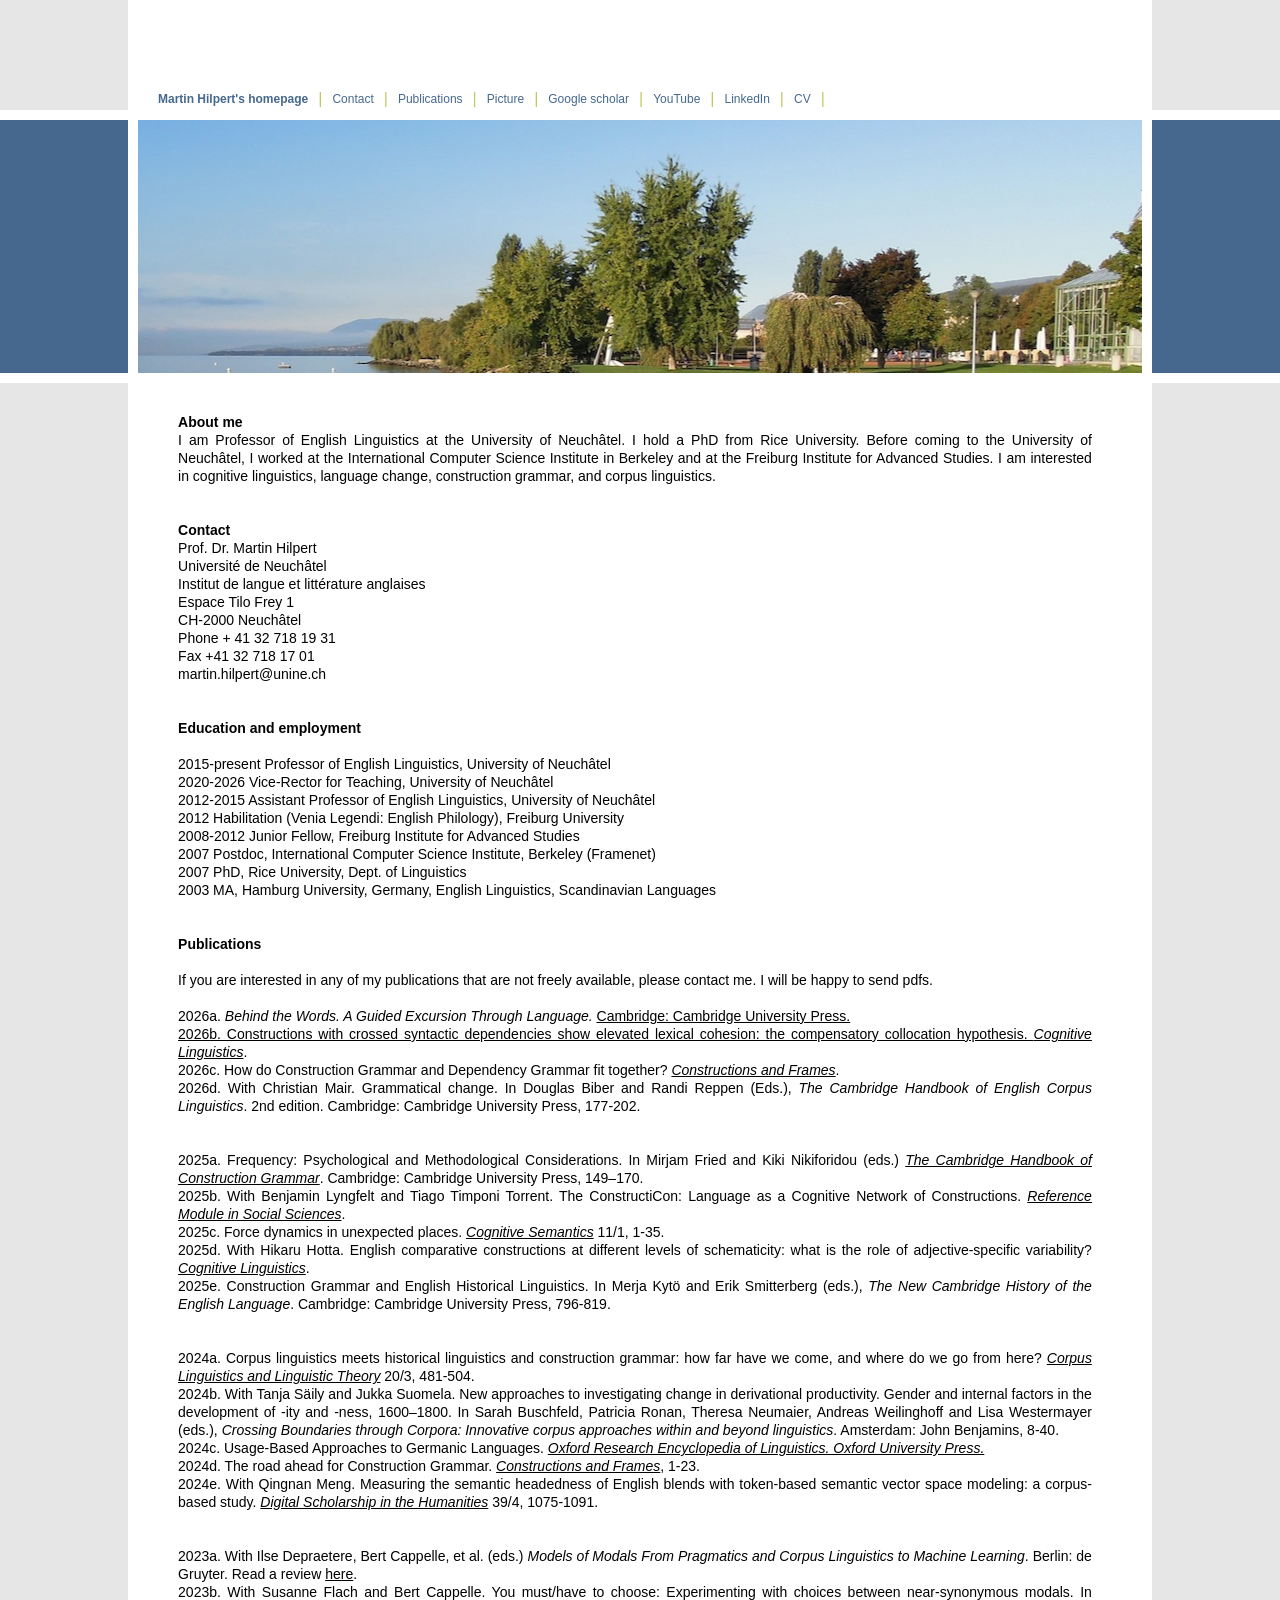
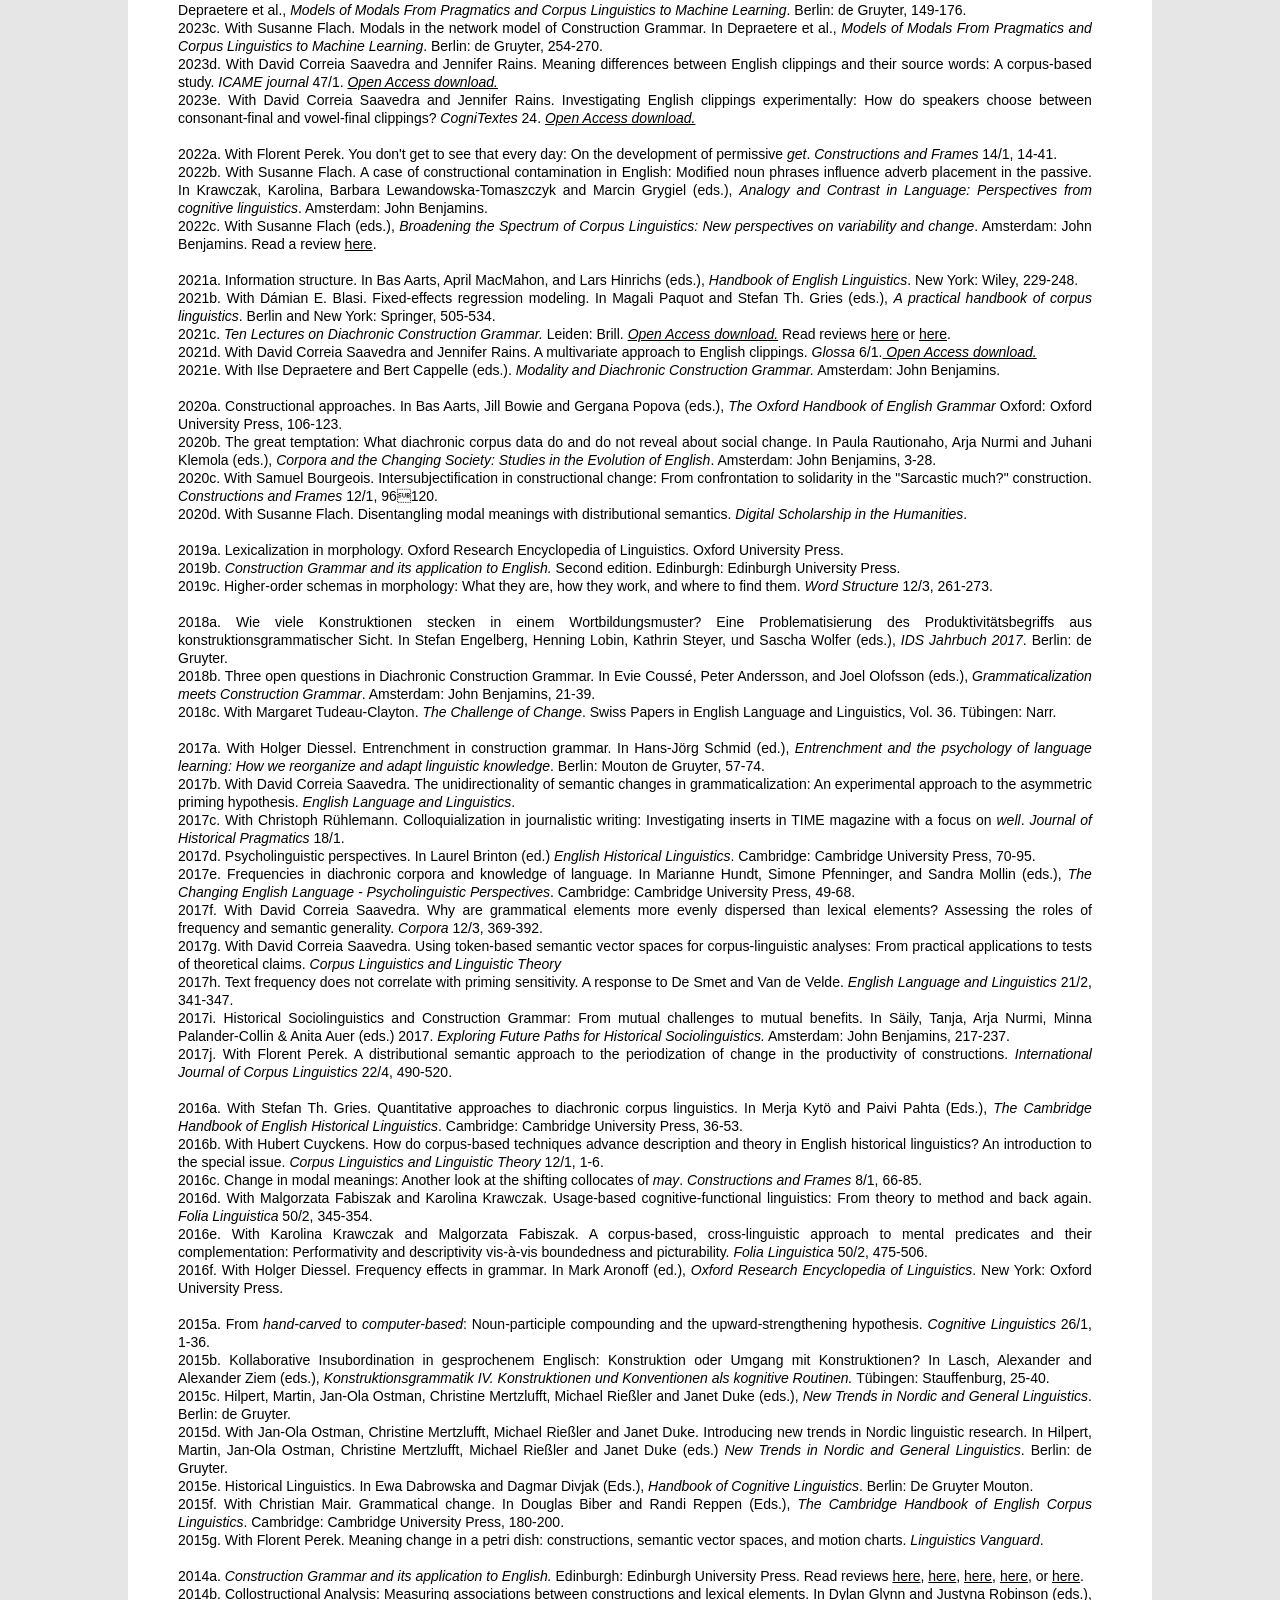
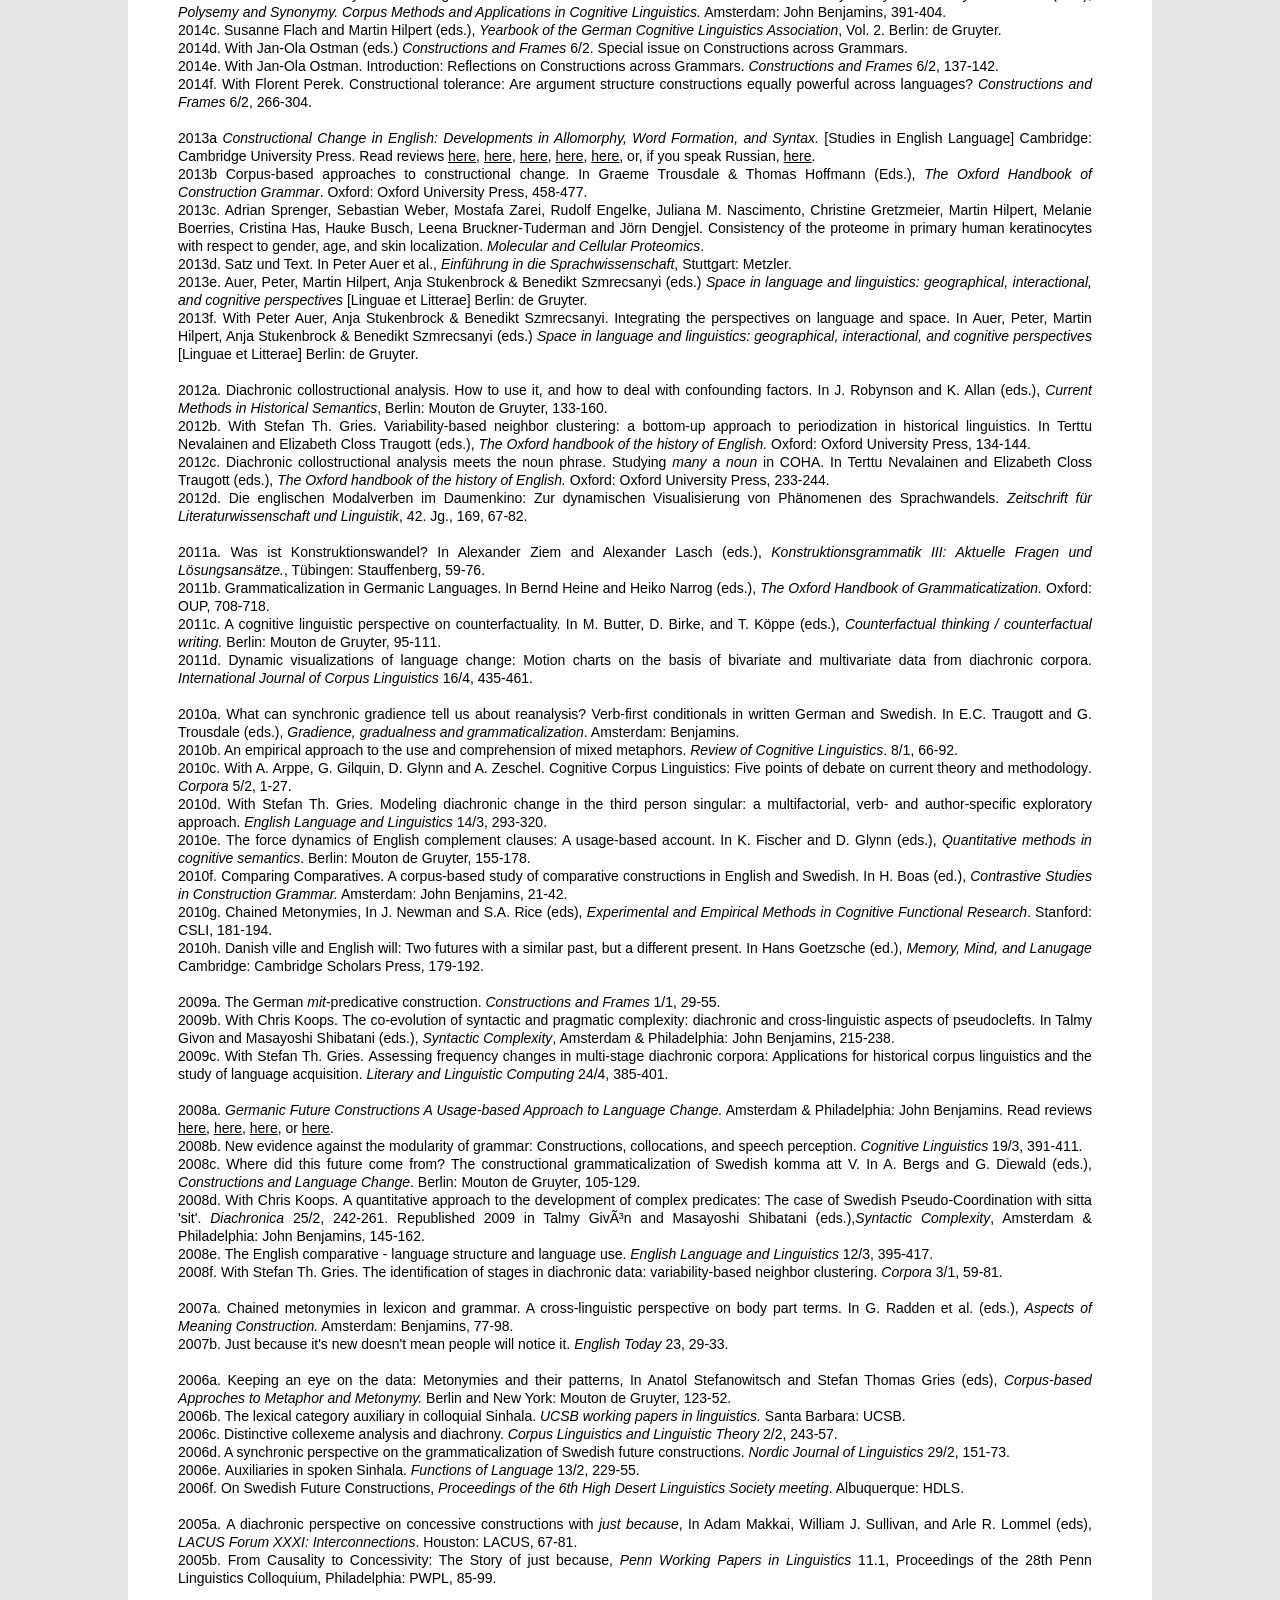
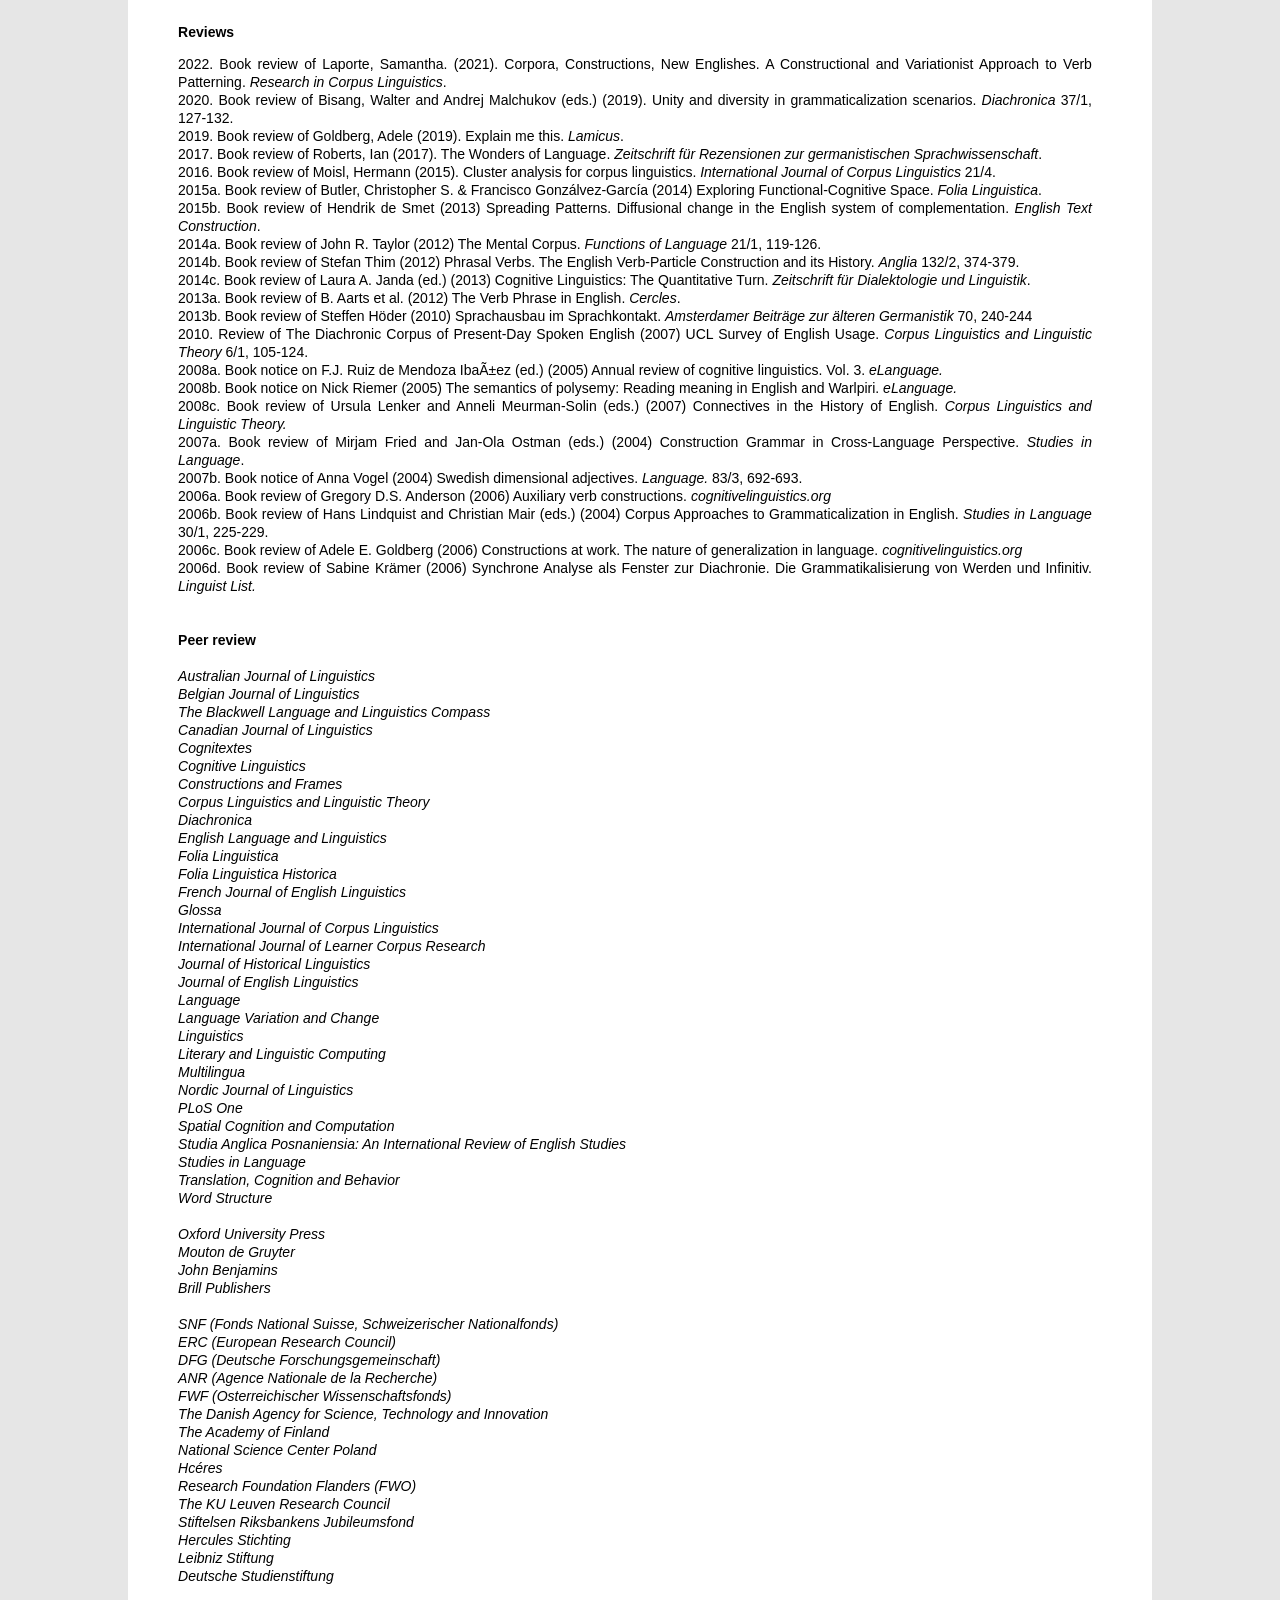
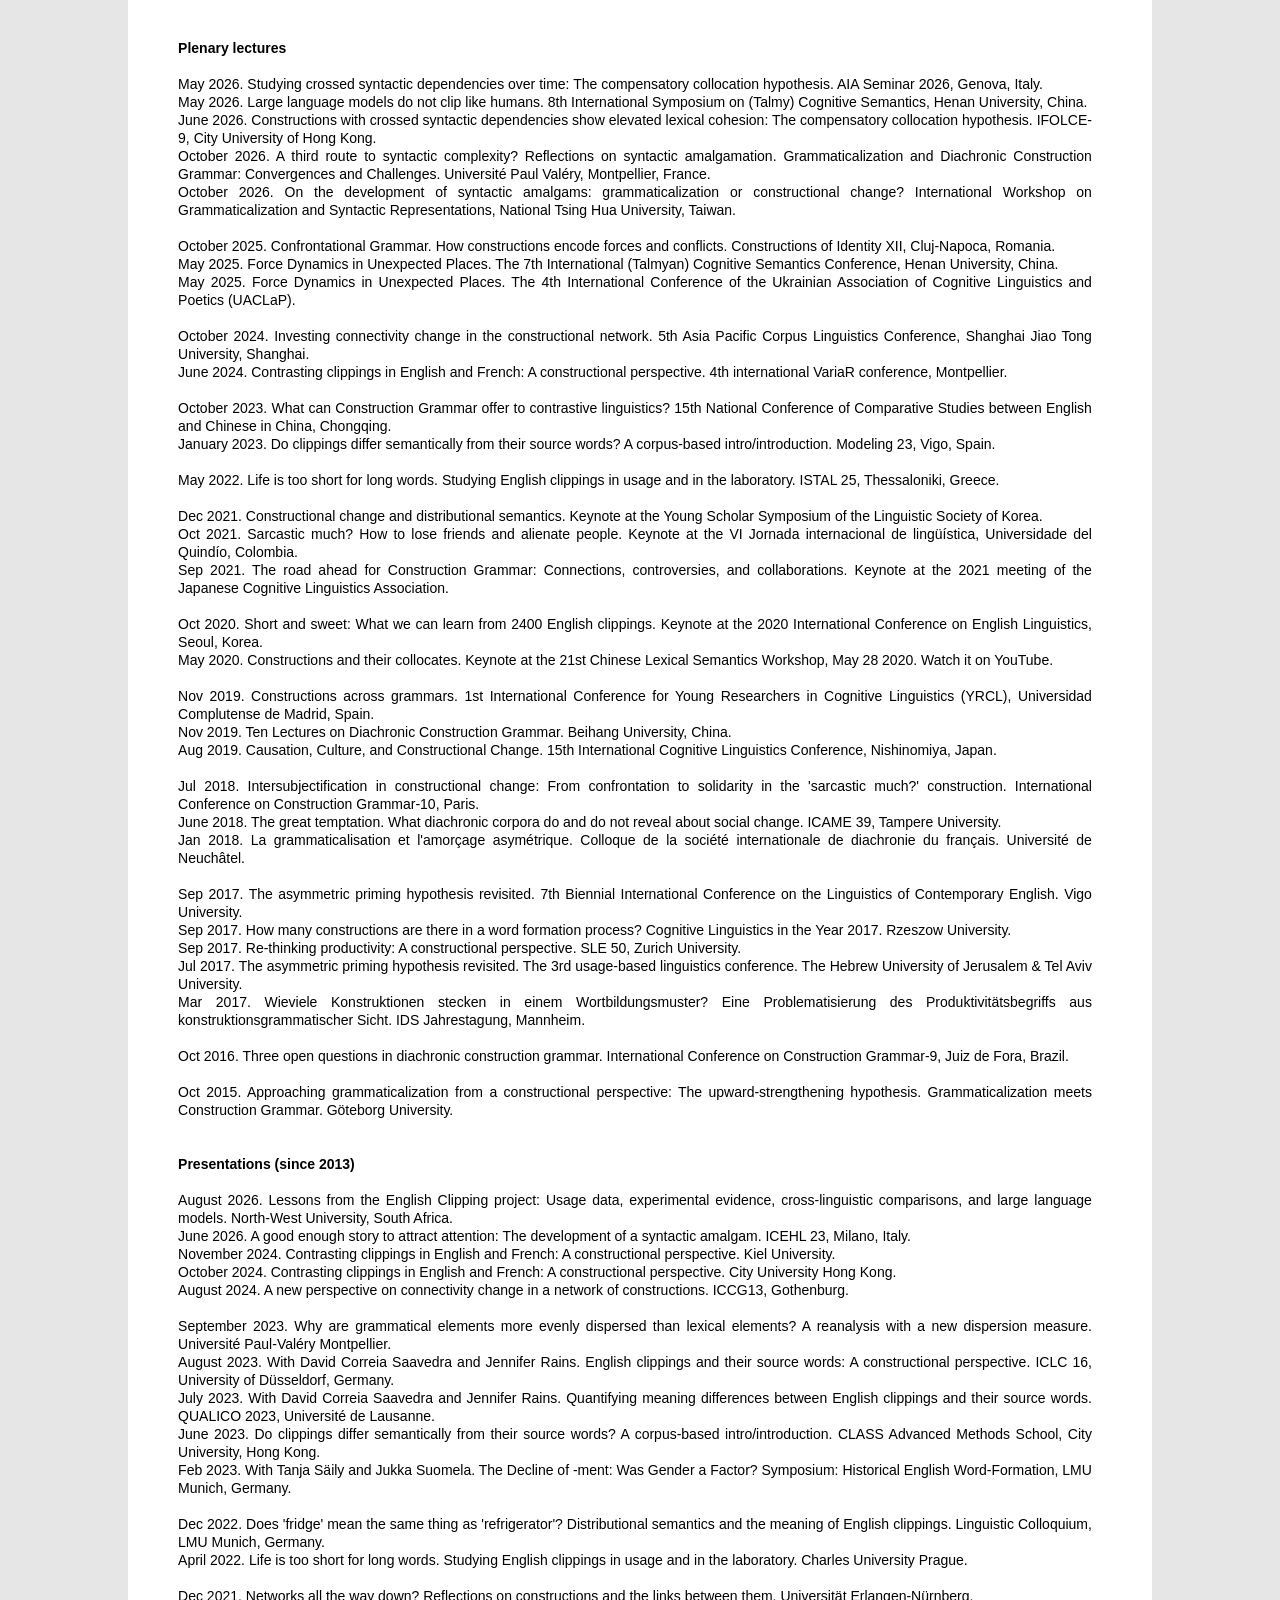
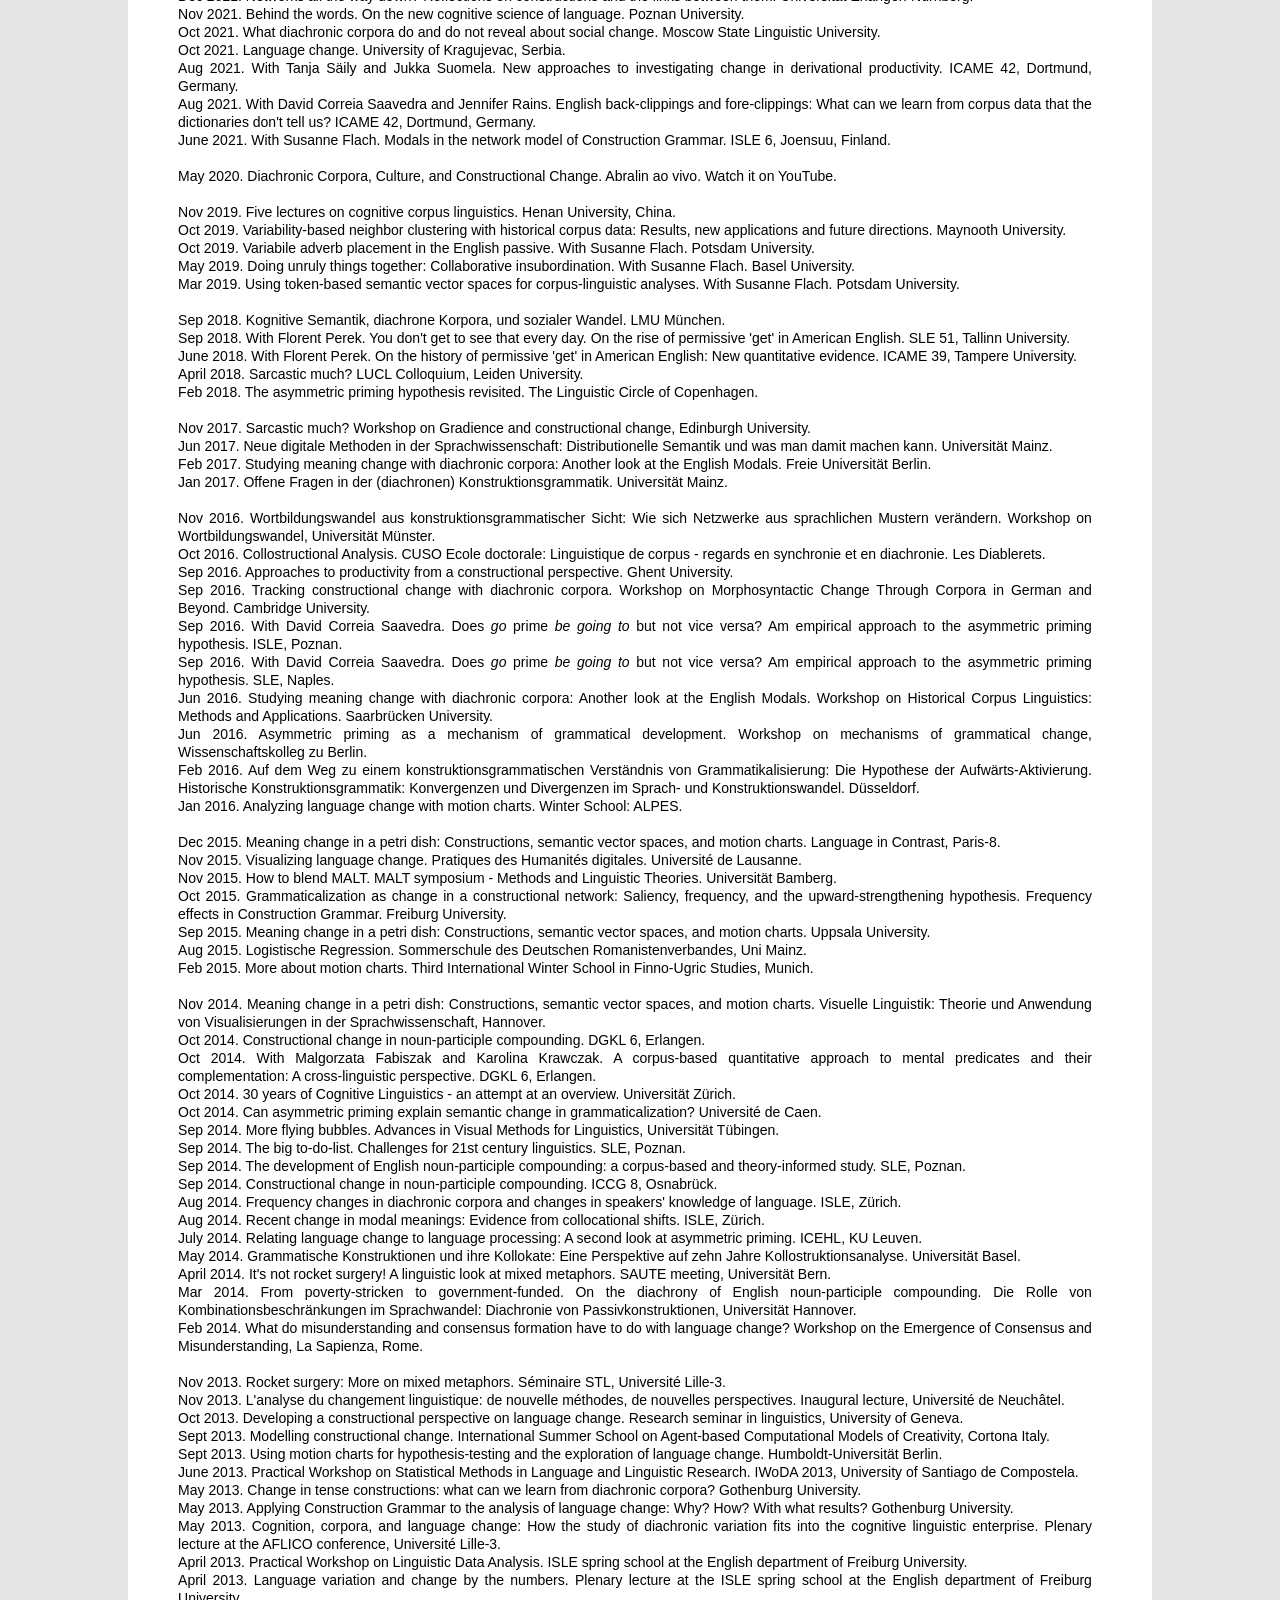
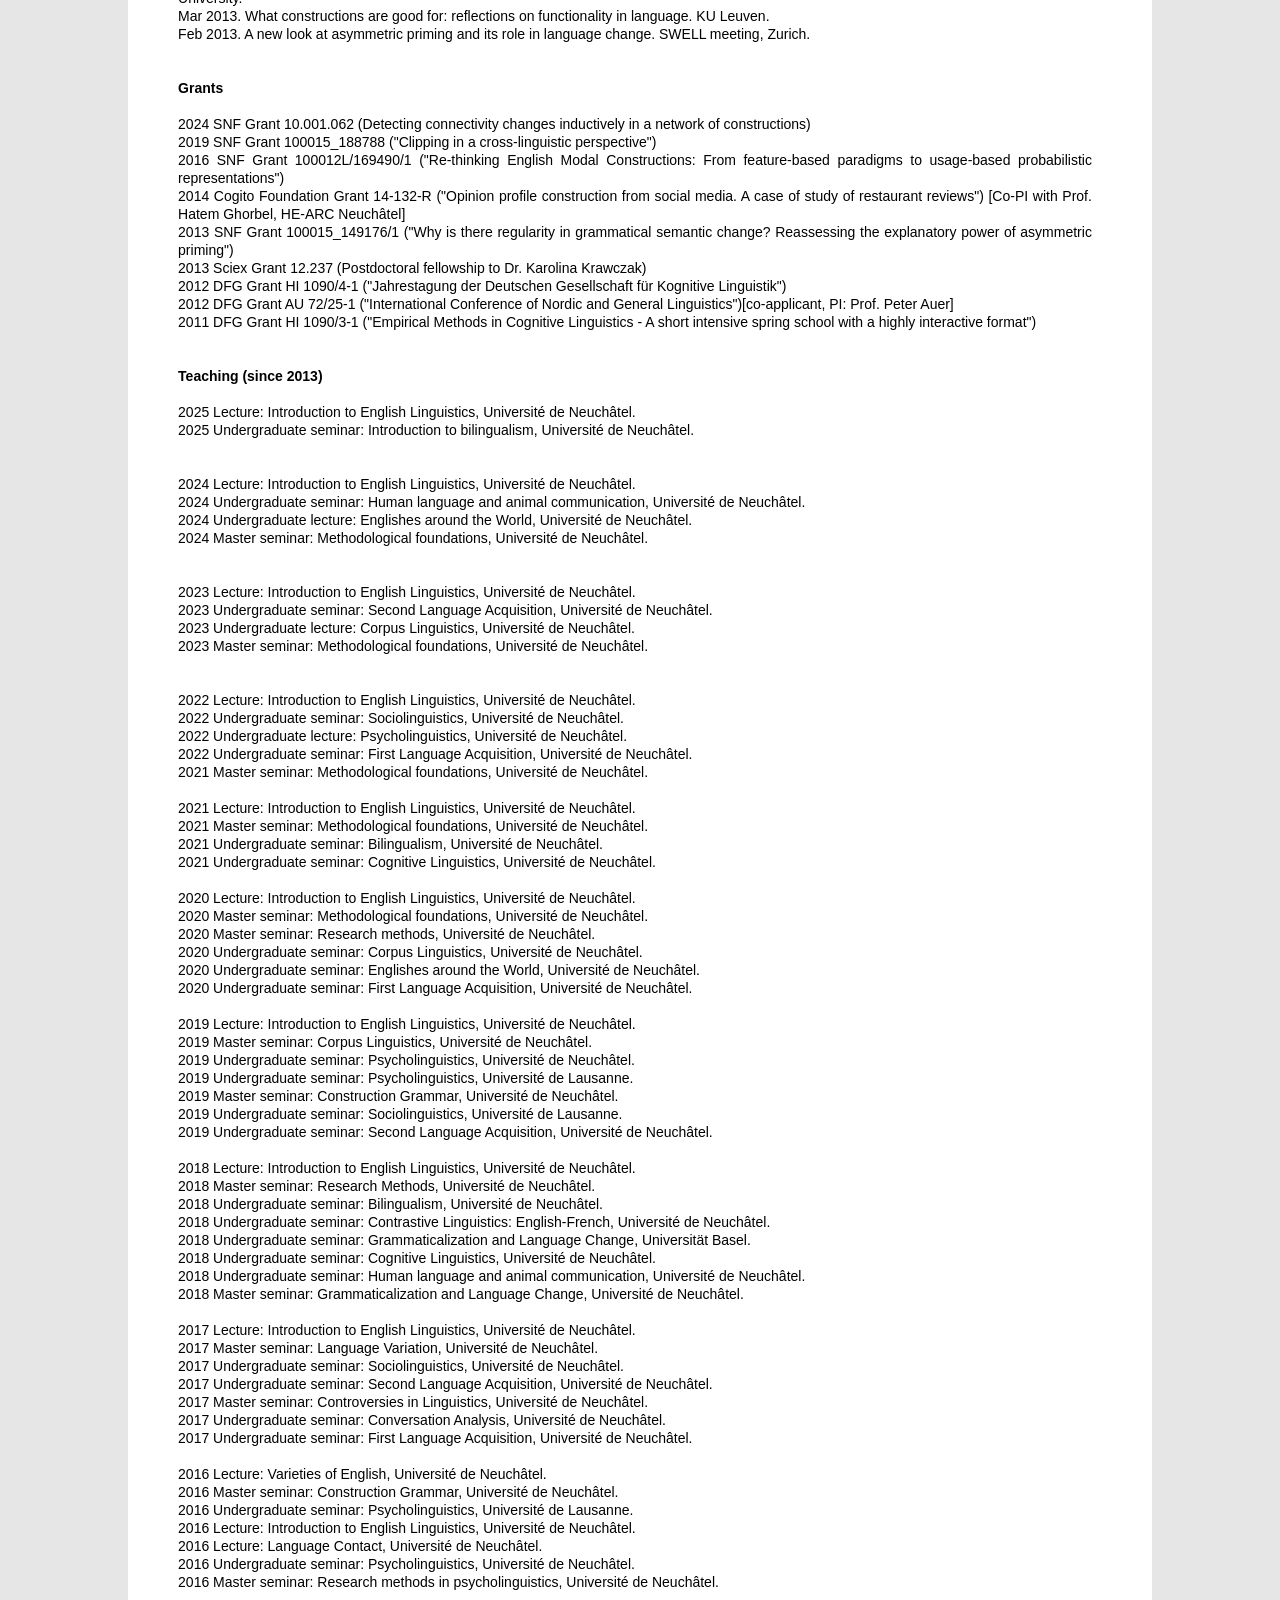
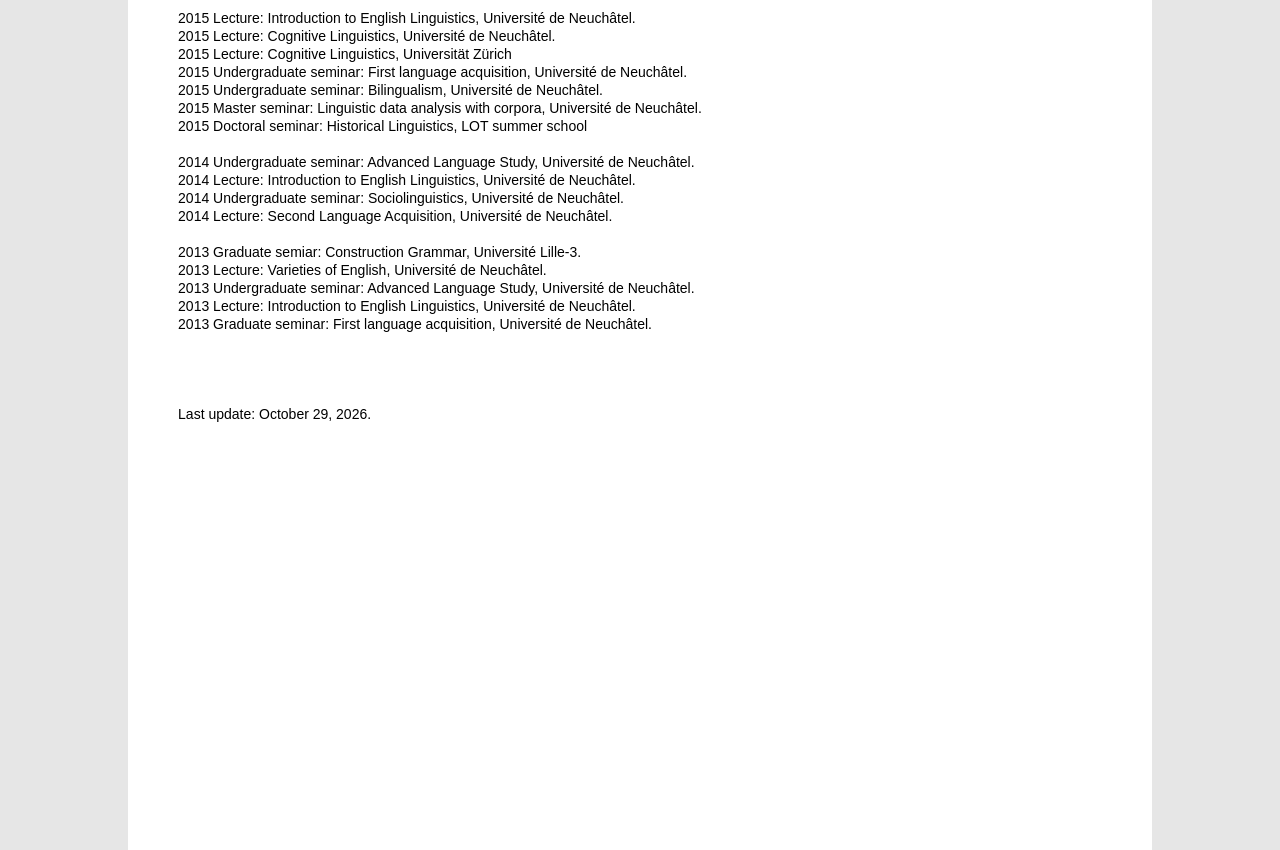
==== commit 7c429f7b: "Add files via upload" ====
--- a/index.html
+++ b/index.html
@@ -41,11 +41,15 @@
 <td  class="trenn">|</td>
 <td ><a href="#publications"  >Publications</a></td>
 <td  class="trenn">|</td>
-<td  ><a href="https://martinhilpert.github.io/linguistics/martin.jpg"  >Picture</a></td>
+<td  ><a href="https://martinhilpert.github.io/linguistics/martin.jpg">Picture</a></td>
 <td  class="trenn">|</td>
 <td ><a href="http://scholar.google.com/citations?user=Gm6VdCQAAAAJ&hl=en"  >Google scholar</a></td>
 <td  class="trenn">|</td>
 <td ><a href="https://www.youtube.com/channel/UCaKHle4z5x4ECztKj38qj-A">YouTube</a></td>
+<td  class="trenn">|</td>
+<td ><a href="https://www.linkedin.com/in/martin-hilpert-ba640082/">LinkedIn</a></td>
+<td  class="trenn">|</td>
+<td ><a href="https://martinhilpert.github.io/linguistics/hilpert_cv.pdf">CV</a></td>
 <td  class="trenn">|</td>
 
 
@@ -86,7 +90,7 @@
 
 
 <b>About me</b><br>
-I am Professor of English Linguistics at the University of Neuchâtel. I hold a PhD from Rice University and I did postdoctoral research at the International Computer Science Institute in Berkeley and at the Freiburg Institute for Advanced Studies. I am interested in cognitive linguistics, language change, construction grammar, and corpus linguistics.<br>
+I am Professor of English Linguistics at the University of Neuchâtel. I hold a PhD from Rice University. Before coming to the University of Neuchâtel, I worked at the International Computer Science Institute in Berkeley and at the Freiburg Institute for Advanced Studies. I am interested in cognitive linguistics, language change, construction grammar, and corpus linguistics.<br>
 
 
 
@@ -109,7 +113,8 @@
 
 <b><a name="education">Education and employment</a></b><a name="education"></a><br><br>
 
-2015	Professor of English Linguistics, University of Neuchâtel<br>
+2015-present	Professor of English Linguistics, University of Neuchâtel<br>
+2020-2026	Vice-Rector for Teaching, University of Neuchâtel<br>
 2012-2015	Assistant Professor of English Linguistics, University of Neuchâtel<br>
 2012	Habilitation (Venia Legendi: English Philology), Freiburg University<br>
 2008-2012	Junior Fellow, Freiburg Institute for Advanced Studies<br>
@@ -122,7 +127,17 @@
 
 <b><a name="publications">Publications </a></b><br><br>
 
-Pre-publication drafts of most papers can be downloaded from this list. I am happy to send offprints / pdfs from the rest.
+If you are interested in any of my publications that are not freely available, please contact me. I will be happy to send pdfs.
+
+
+<br><br>   
+2026a. <I>Behind the Words. A Guided Excursion Through Language.</i> <A HREF="https://www.cambridge.org/core/books/behind-the-words/AB3F98C92F29CFBF685C19821FC9C9C0">Cambridge: Cambridge University Press.<br>
+2026b. Constructions with crossed syntactic dependencies show elevated lexical cohesion: the compensatory collocation hypothesis. <A HREF="https://doi.org/10.1515/cog-2026-0063"><i>Cognitive Linguistics</i></a>.<br>
+2026c. How do Construction Grammar and Dependency Grammar fit together? <A HREF="https://doi.org/10.1075/cf.26016.hil"><i>Constructions and Frames</i></a>.<br>
+2026d. With Christian Mair. Grammatical change. In Douglas Biber and Randi Reppen (Eds.), <i>The Cambridge Handbook of English Corpus Linguistics</i>. 2nd edition. Cambridge: Cambridge University Press, 177-202.<br>
+
+
+
 
 <br><br>   
 2025a. Frequency: Psychological and Methodological Considerations. In Mirjam Fried and Kiki Nikiforidou (eds.) <A HREF="https://doi.org/10.1017/9781009049139"><i>The Cambridge Handbook of Construction Grammar</i></a>. Cambridge: Cambridge University Press, 149–170.<br>
@@ -397,6 +412,14 @@
 <br><br>
 <b><a name="presentations">Plenary lectures </a><br><br></b>
 
+May 2026. Studying crossed syntactic dependencies over time: The compensatory collocation hypothesis. AIA Seminar 2026, Genova, Italy.<br>
+May 2026. Large language models do not clip like humans. 8th International Symposium on (Talmy) Cognitive Semantics, Henan University, China.<br>
+June 2026. Constructions with crossed syntactic dependencies show elevated lexical cohesion: The compensatory collocation hypothesis. IFOLCE-9, City University of Hong Kong.<br>
+October 2026. A third route to syntactic complexity? Reflections on syntactic amalgamation. Grammaticalization and Diachronic Construction Grammar: Convergences and Challenges. Université Paul Valéry, Montpellier, France.<br>
+October 2026. On the development of syntactic amalgams: grammaticalization or constructional change? International Workshop on Grammaticalization and Syntactic Representations, National Tsing Hua University, Taiwan.
+
+<br>    
+<br>
 October 2025. Confrontational Grammar. How constructions encode forces and conflicts. Constructions of Identity XII, Cluj-Napoca, Romania.<br>
 May 2025. Force Dynamics in Unexpected Places. The 7th International (Talmyan) Cognitive Semantics Conference, Henan University, China.<br>
 May 2025. Force Dynamics in Unexpected Places. The 4th International Conference  of the Ukrainian Association  of Cognitive Linguistics and Poetics (UACLаP).
@@ -444,7 +467,8 @@
 <b><a name="presentations">Presentations (since 2013)</a><br><br></b>
 
 
-
+August 2026. Lessons from the English Clipping project: Usage data, experimental evidence, cross-linguistic comparisons, and large language models. North-West University, South Africa.<br>
+June 2026. A good enough story to attract attention: The development of a syntactic amalgam. ICEHL 23, Milano, Italy.<br>
 November 2024. Contrasting clippings in English and French: A constructional perspective. Kiel University.<br>
 October 2024. Contrasting clippings in English and French: A constructional perspective. City University Hong Kong.<br>
 August 2024. A new perspective on connectivity change in a network of constructions. ICCG13, Gothenburg.
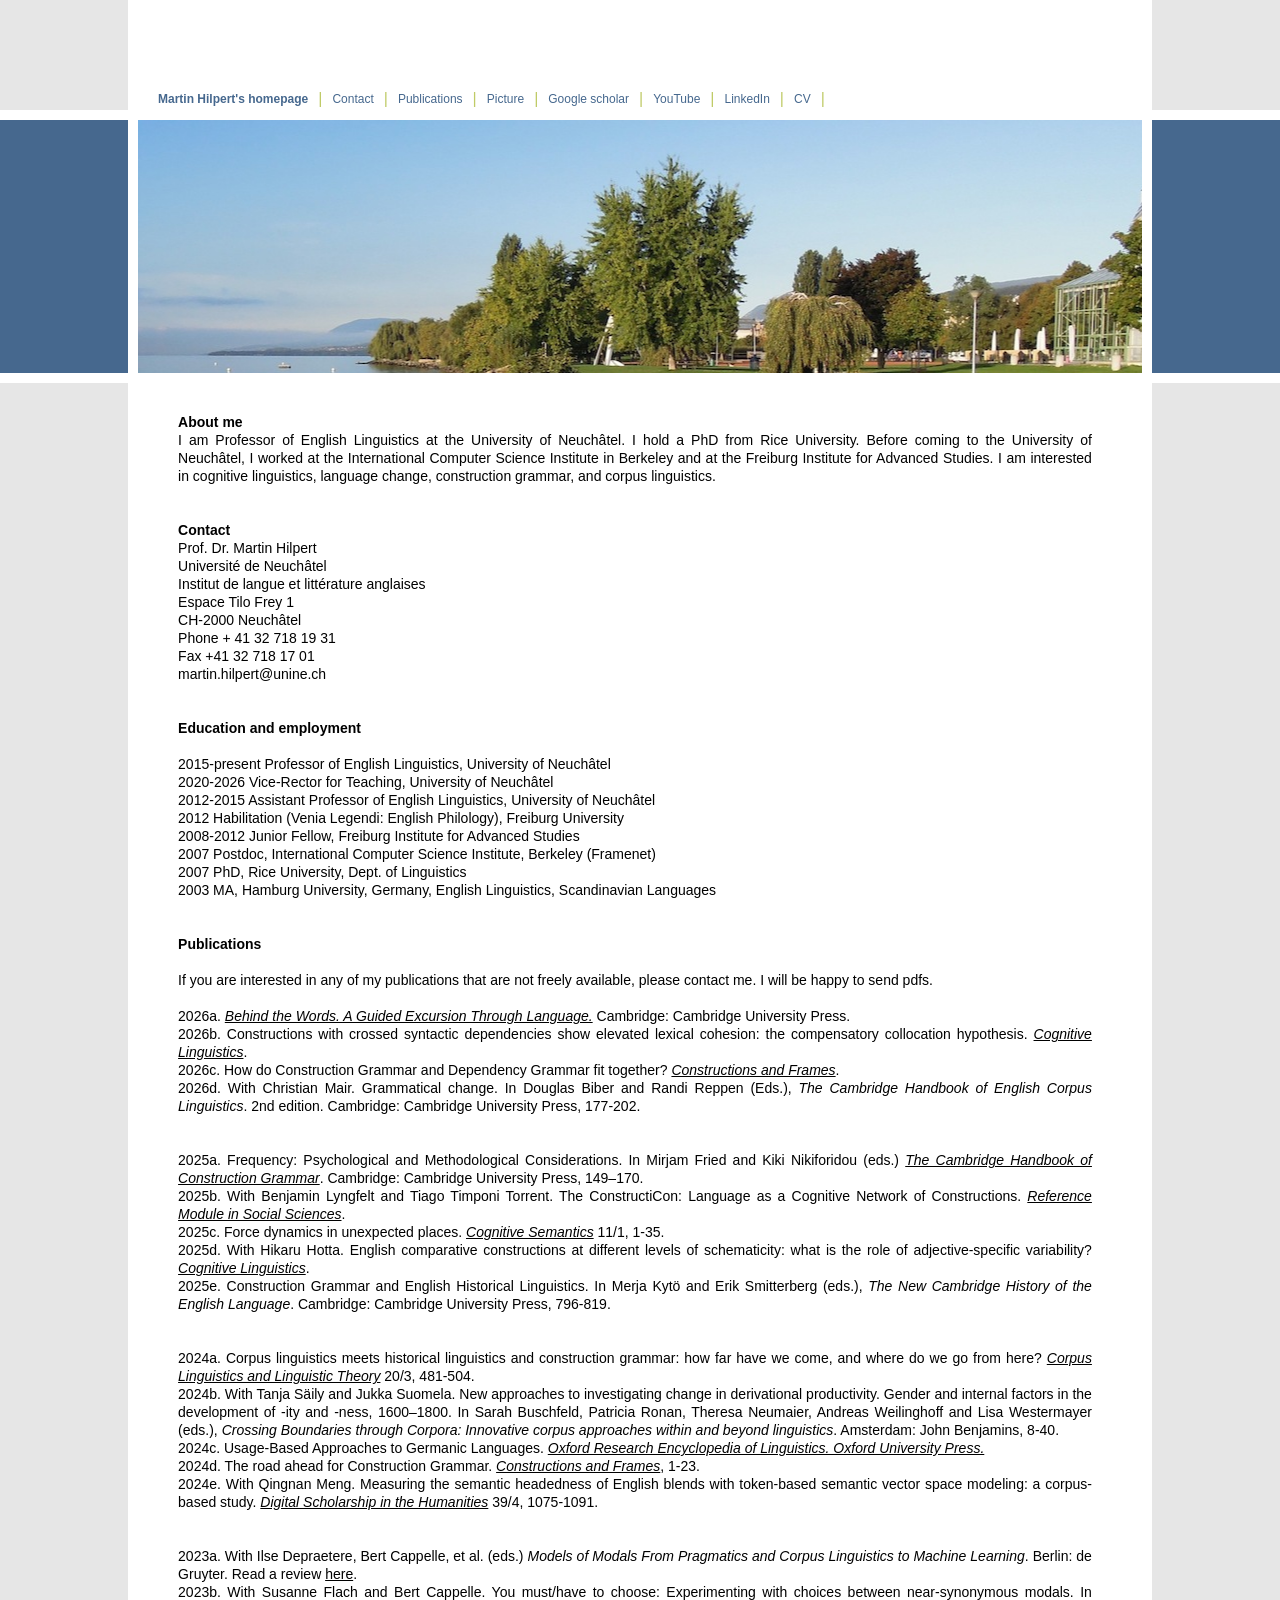
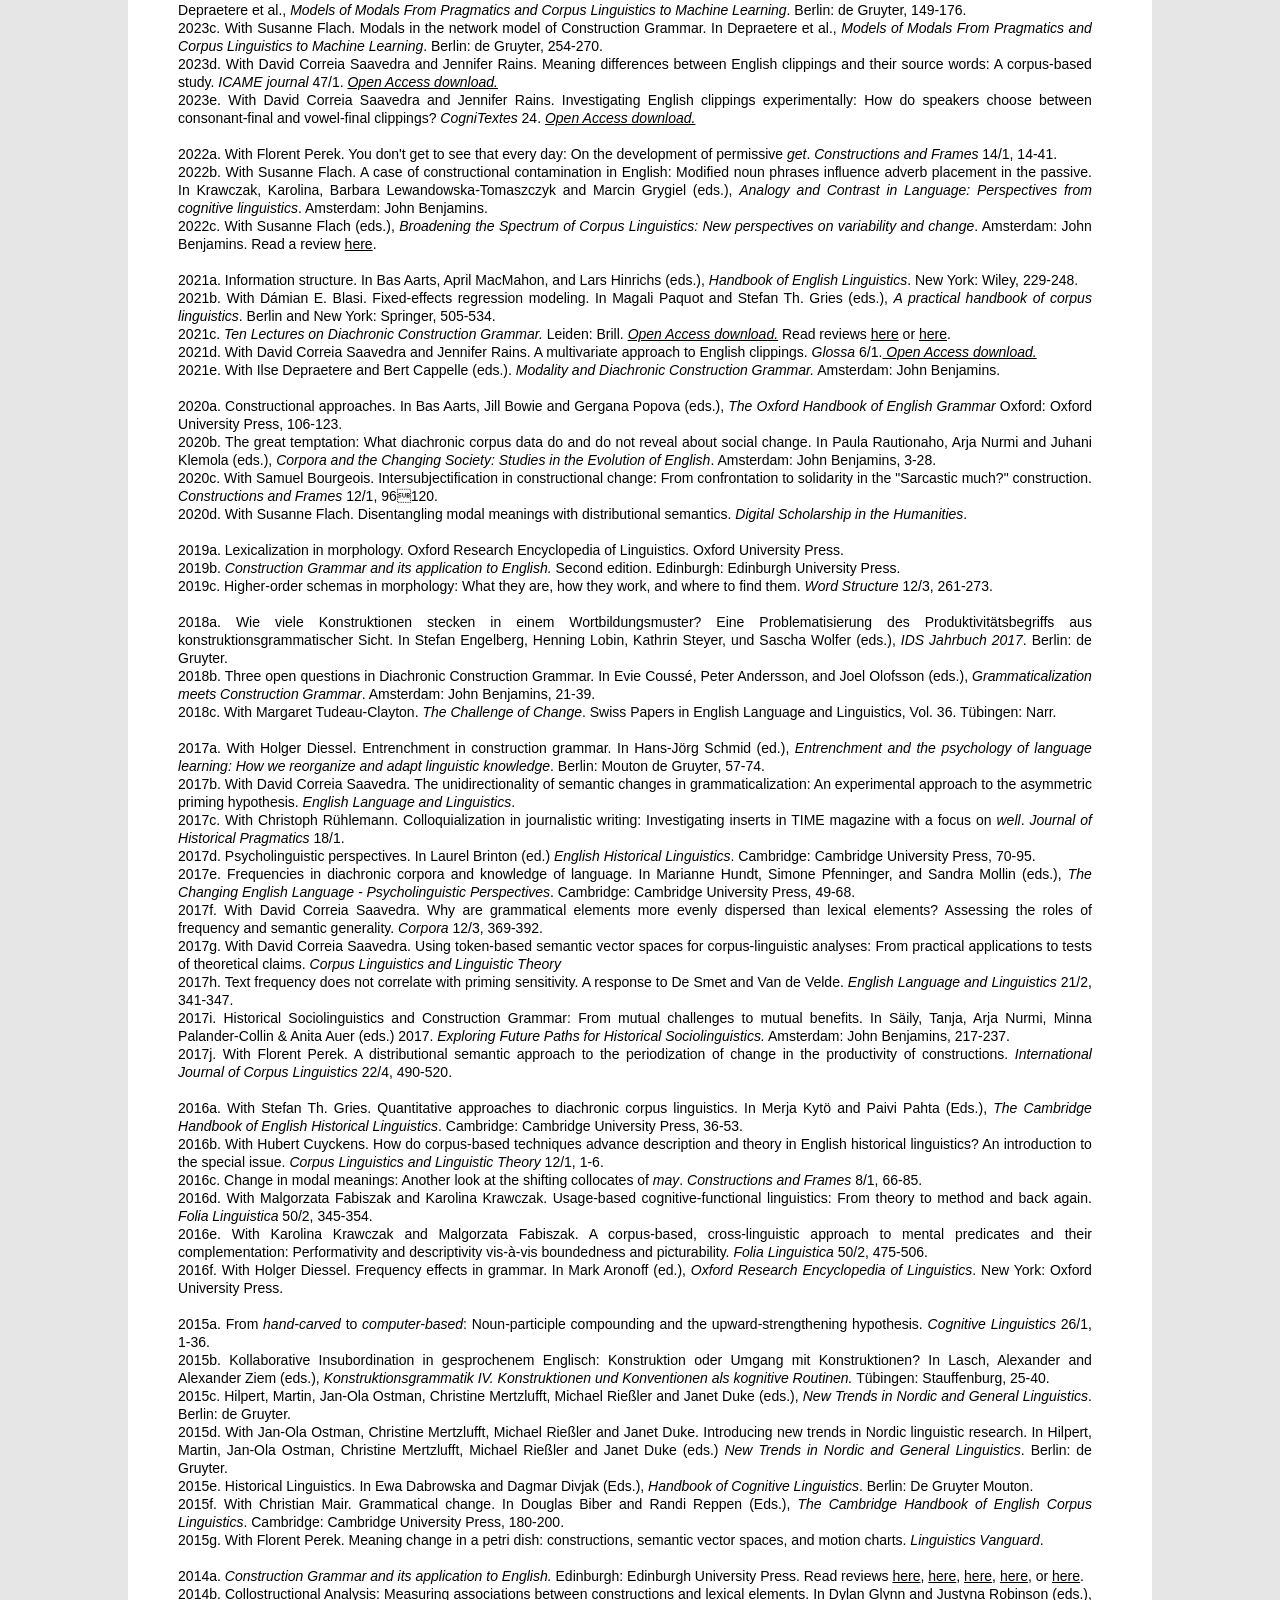
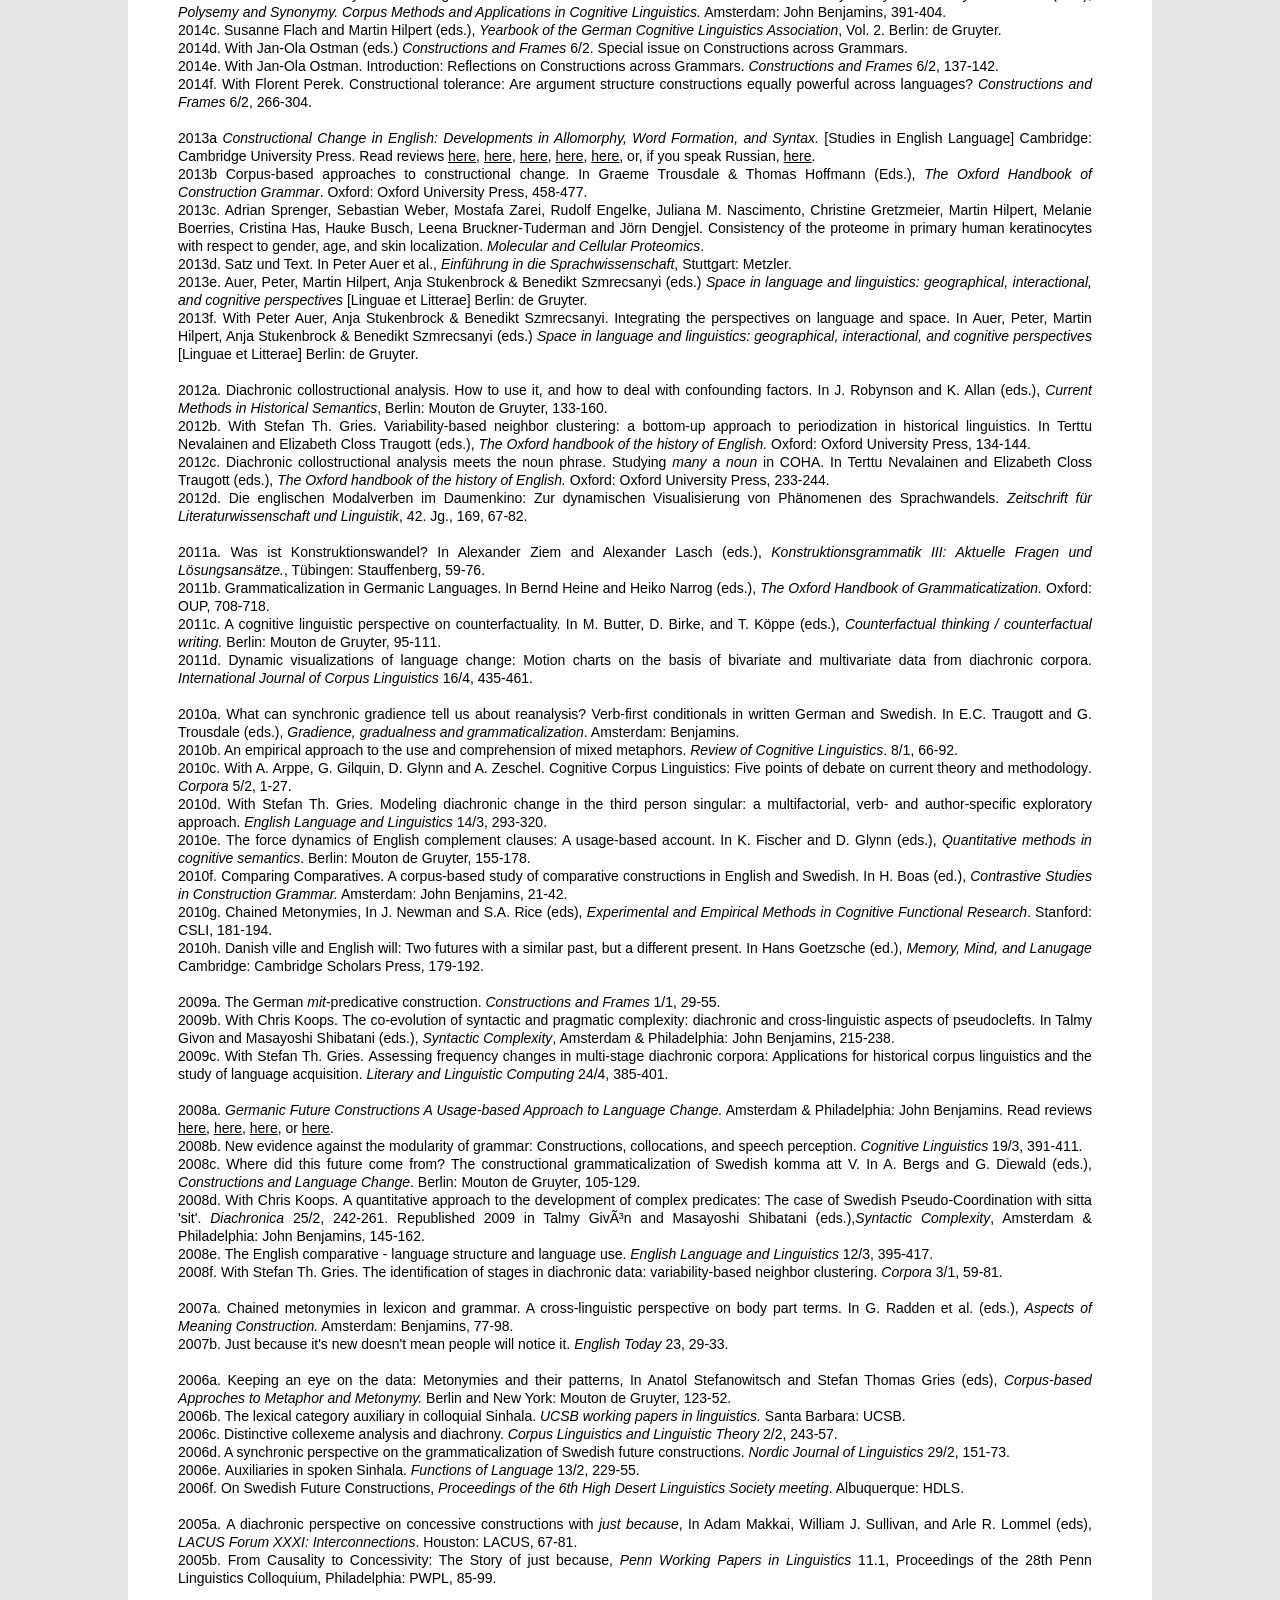
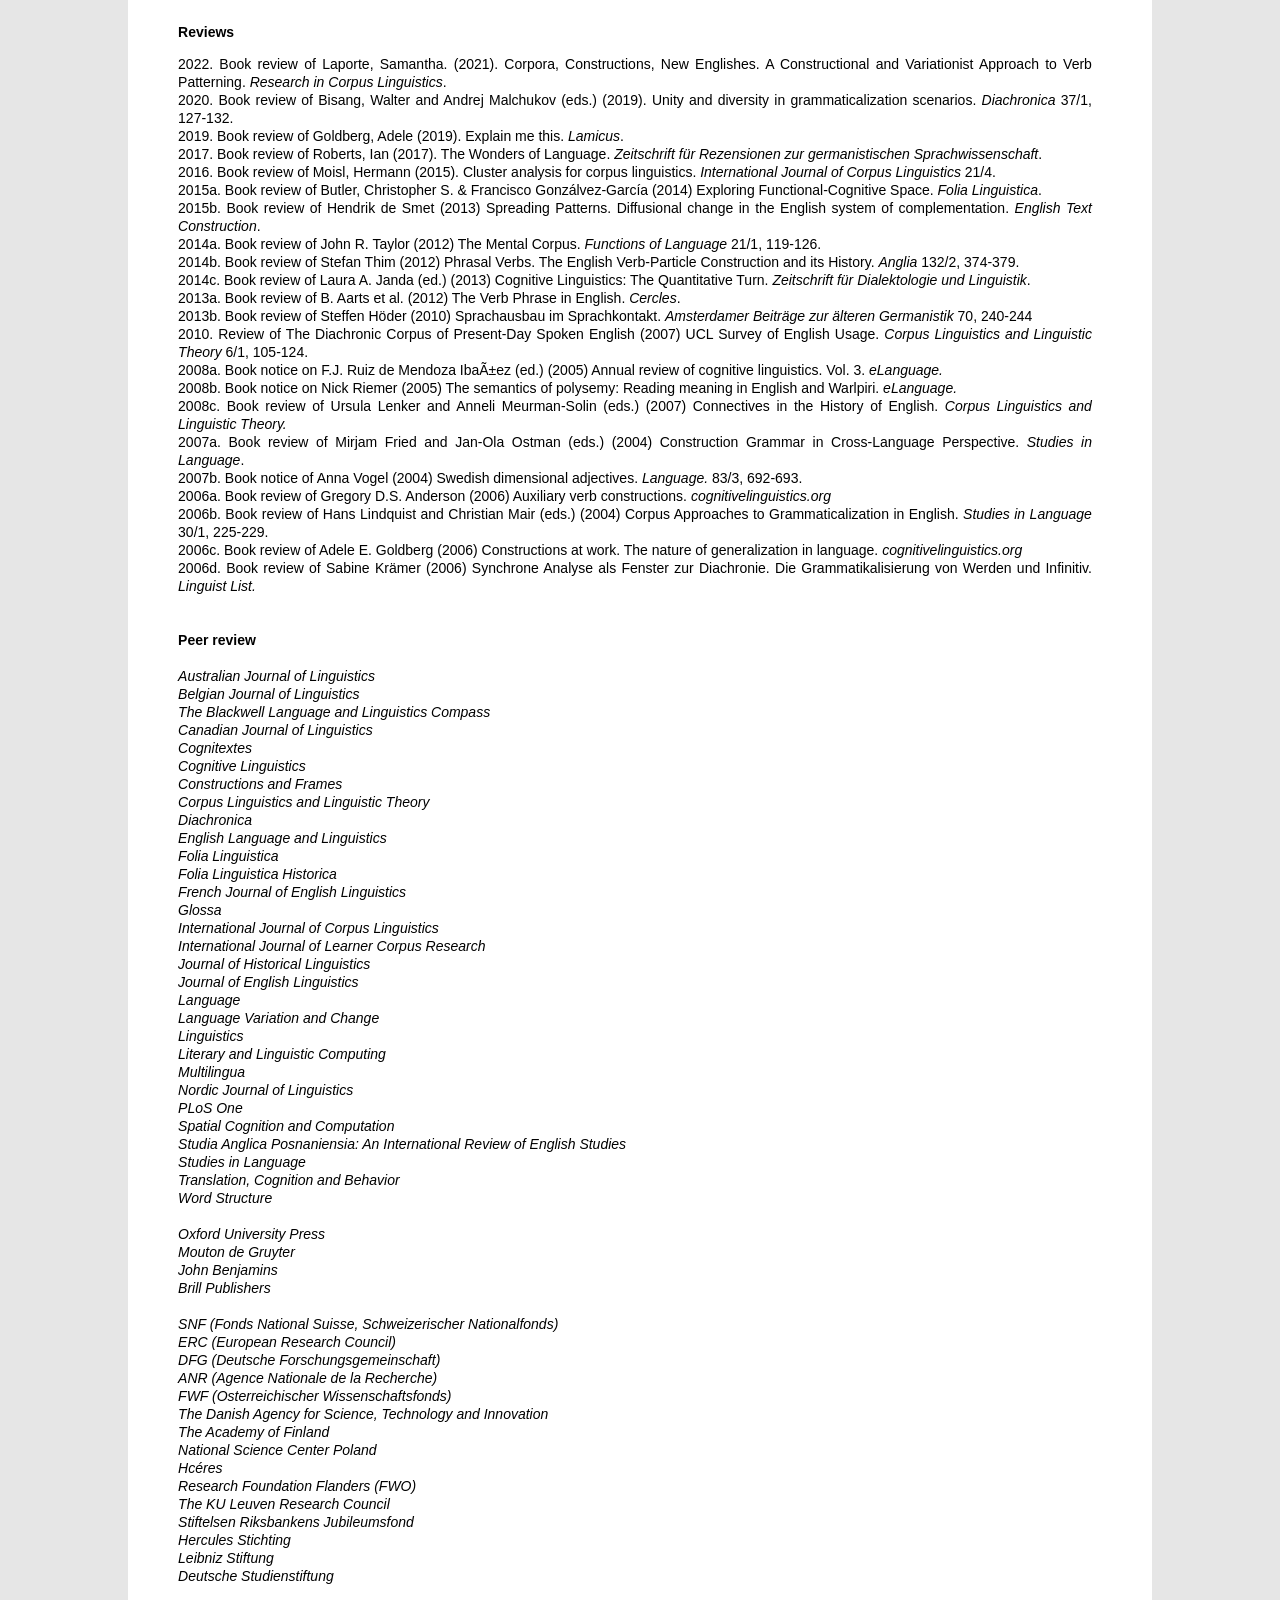
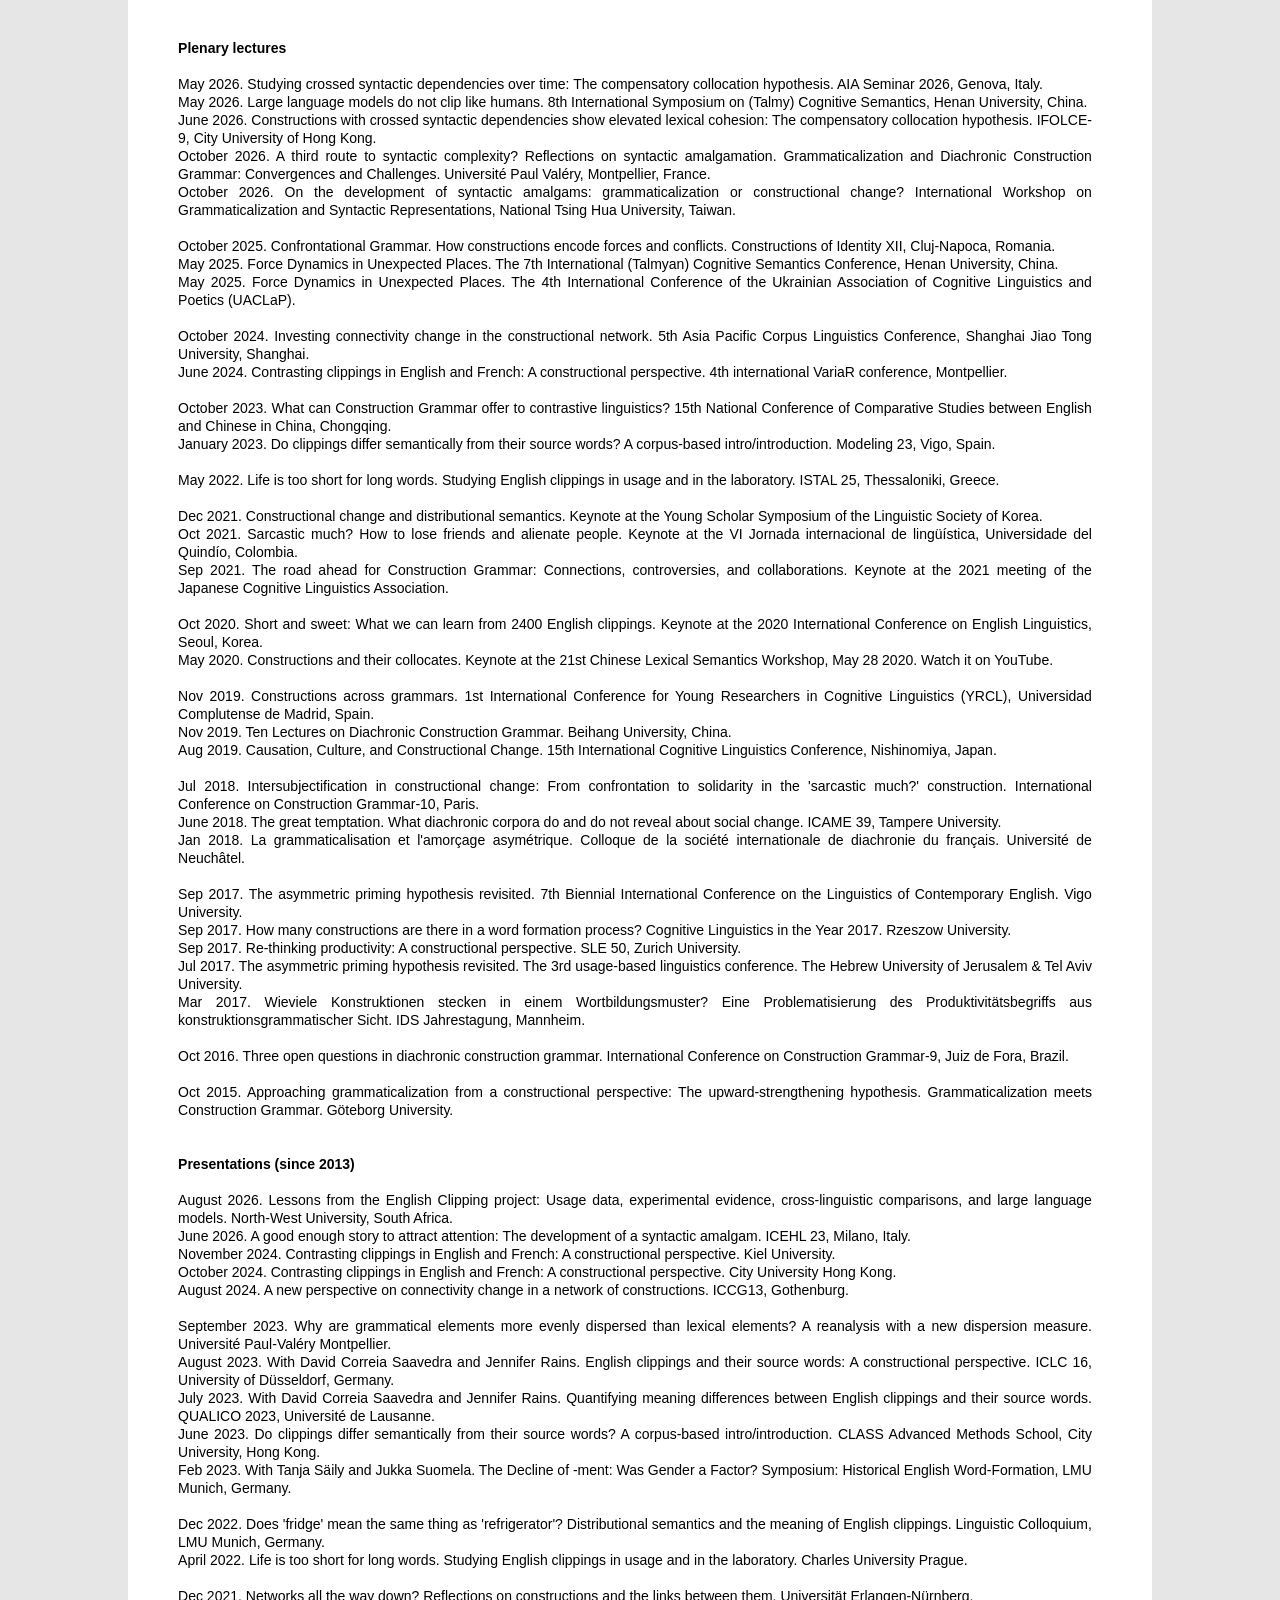
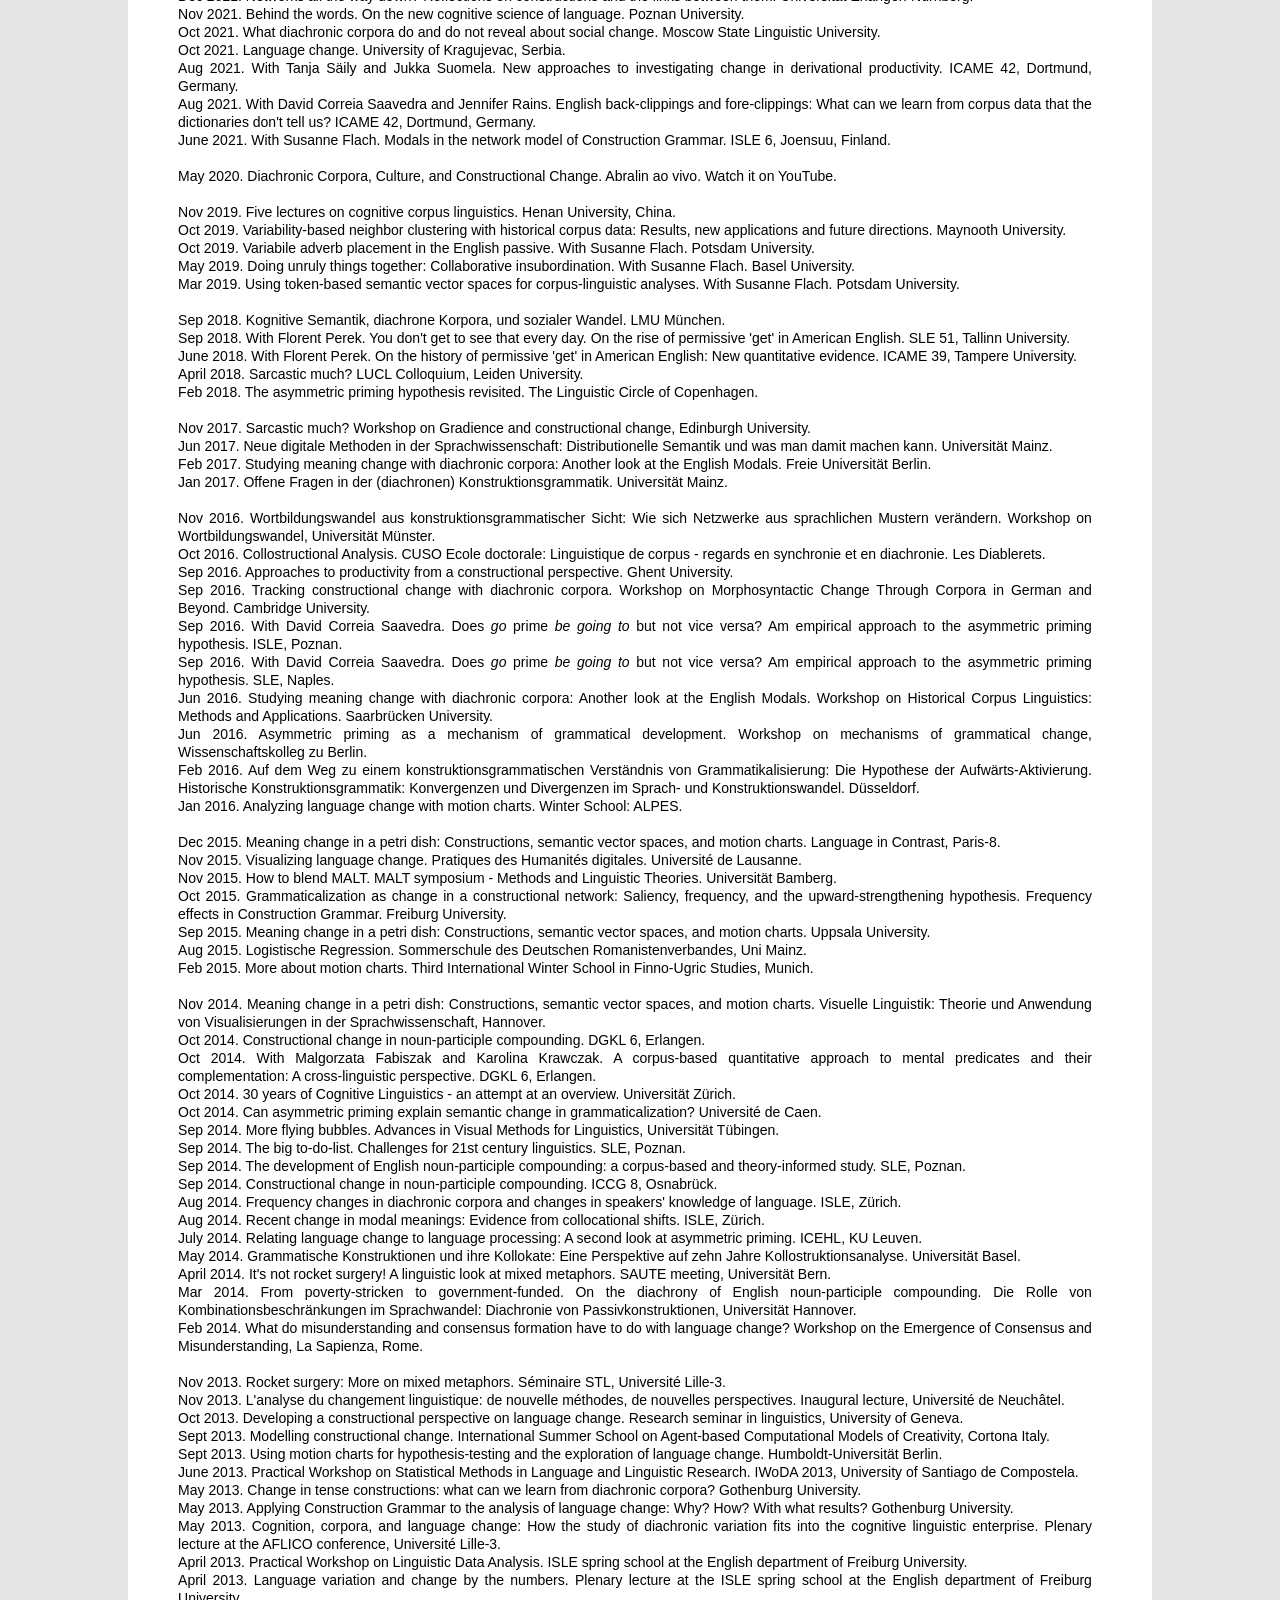
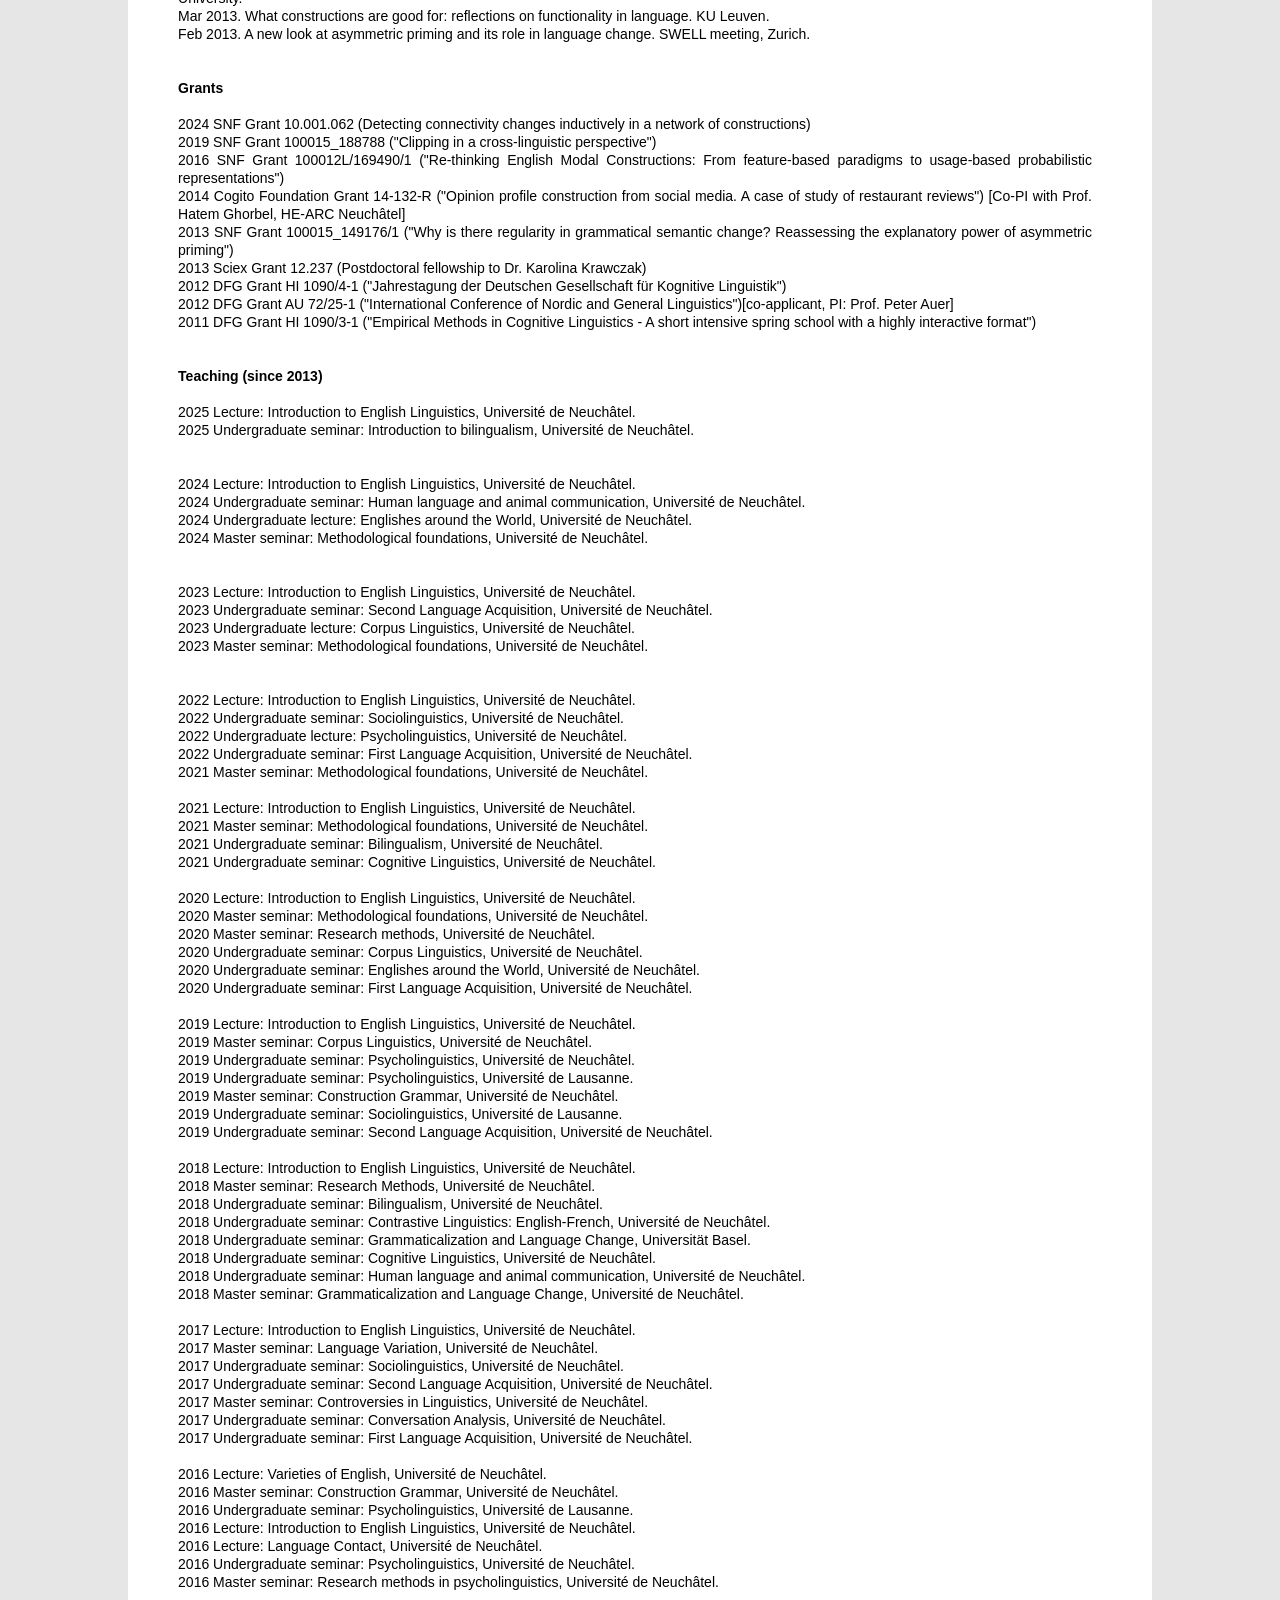
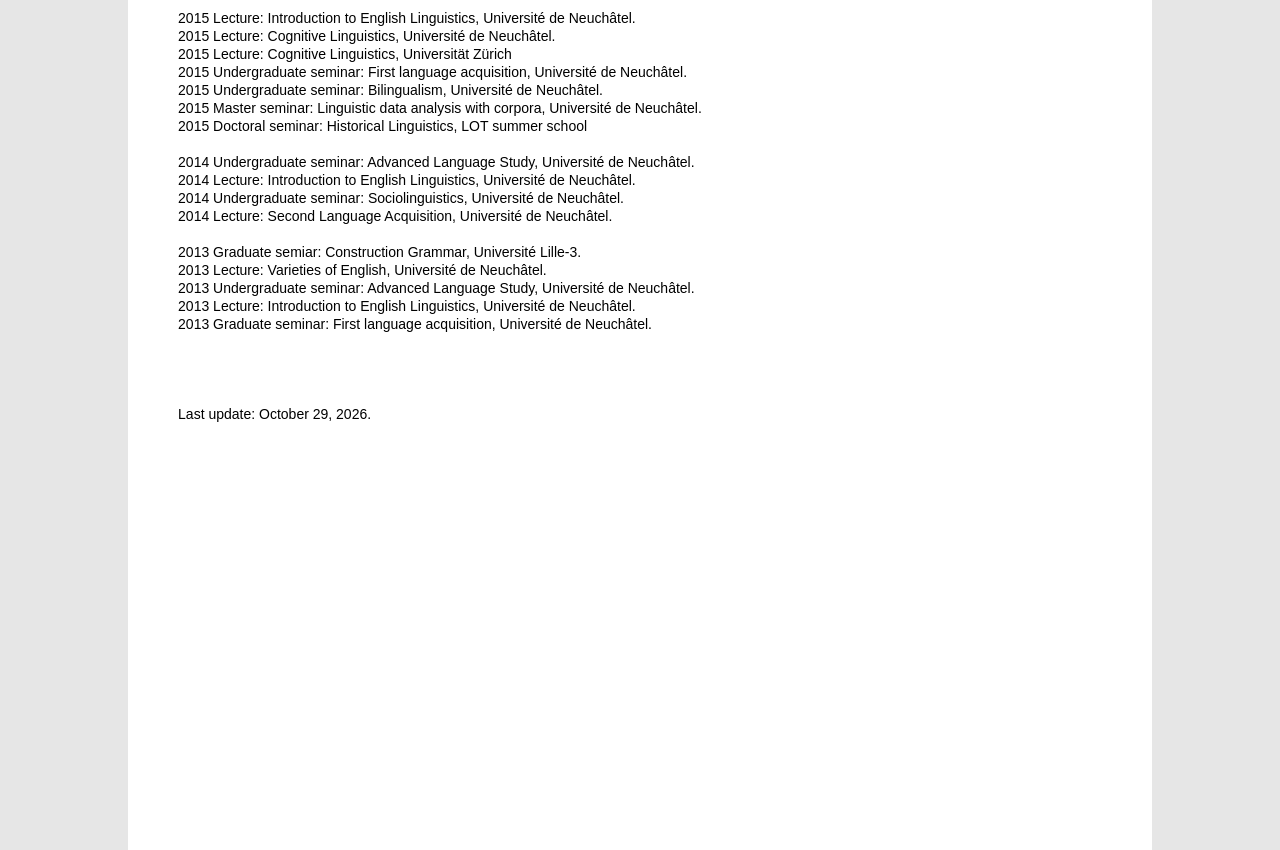
==== commit 88f6e014: "Add files via upload" ====
--- a/index.html
+++ b/index.html
@@ -131,7 +131,7 @@
 
 
 <br><br>   
-2026a. <I>Behind the Words. A Guided Excursion Through Language.</i> <A HREF="https://www.cambridge.org/core/books/behind-the-words/AB3F98C92F29CFBF685C19821FC9C9C0">Cambridge: Cambridge University Press.<br>
+2026a. <A HREF="https://www.cambridge.org/core/books/behind-the-words/AB3F98C92F29CFBF685C19821FC9C9C0"><I>Behind the Words. A Guided Excursion Through Language.</i></a> Cambridge: Cambridge University Press.<br>
 2026b. Constructions with crossed syntactic dependencies show elevated lexical cohesion: the compensatory collocation hypothesis. <A HREF="https://doi.org/10.1515/cog-2026-0063"><i>Cognitive Linguistics</i></a>.<br>
 2026c. How do Construction Grammar and Dependency Grammar fit together? <A HREF="https://doi.org/10.1075/cf.26016.hil"><i>Constructions and Frames</i></a>.<br>
 2026d. With Christian Mair. Grammatical change. In Douglas Biber and Randi Reppen (Eds.), <i>The Cambridge Handbook of English Corpus Linguistics</i>. 2nd edition. Cambridge: Cambridge University Press, 177-202.<br>
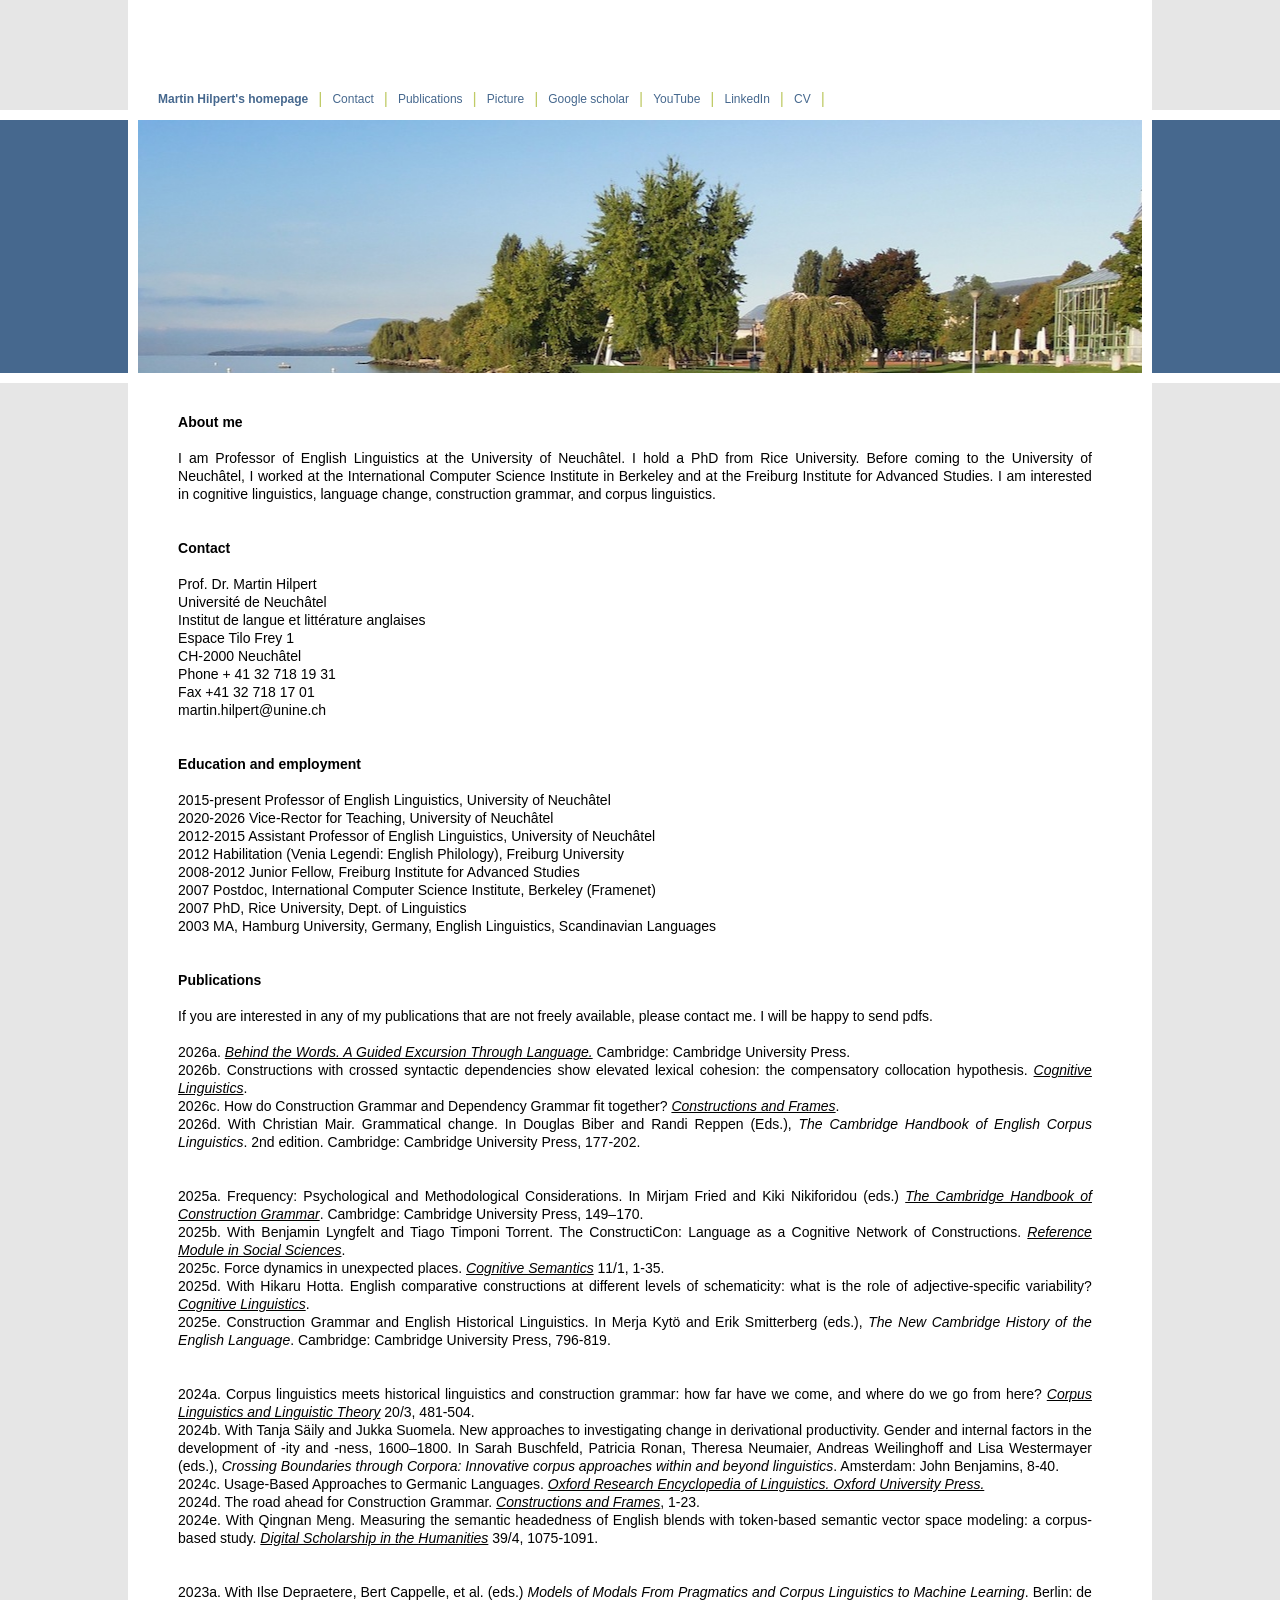
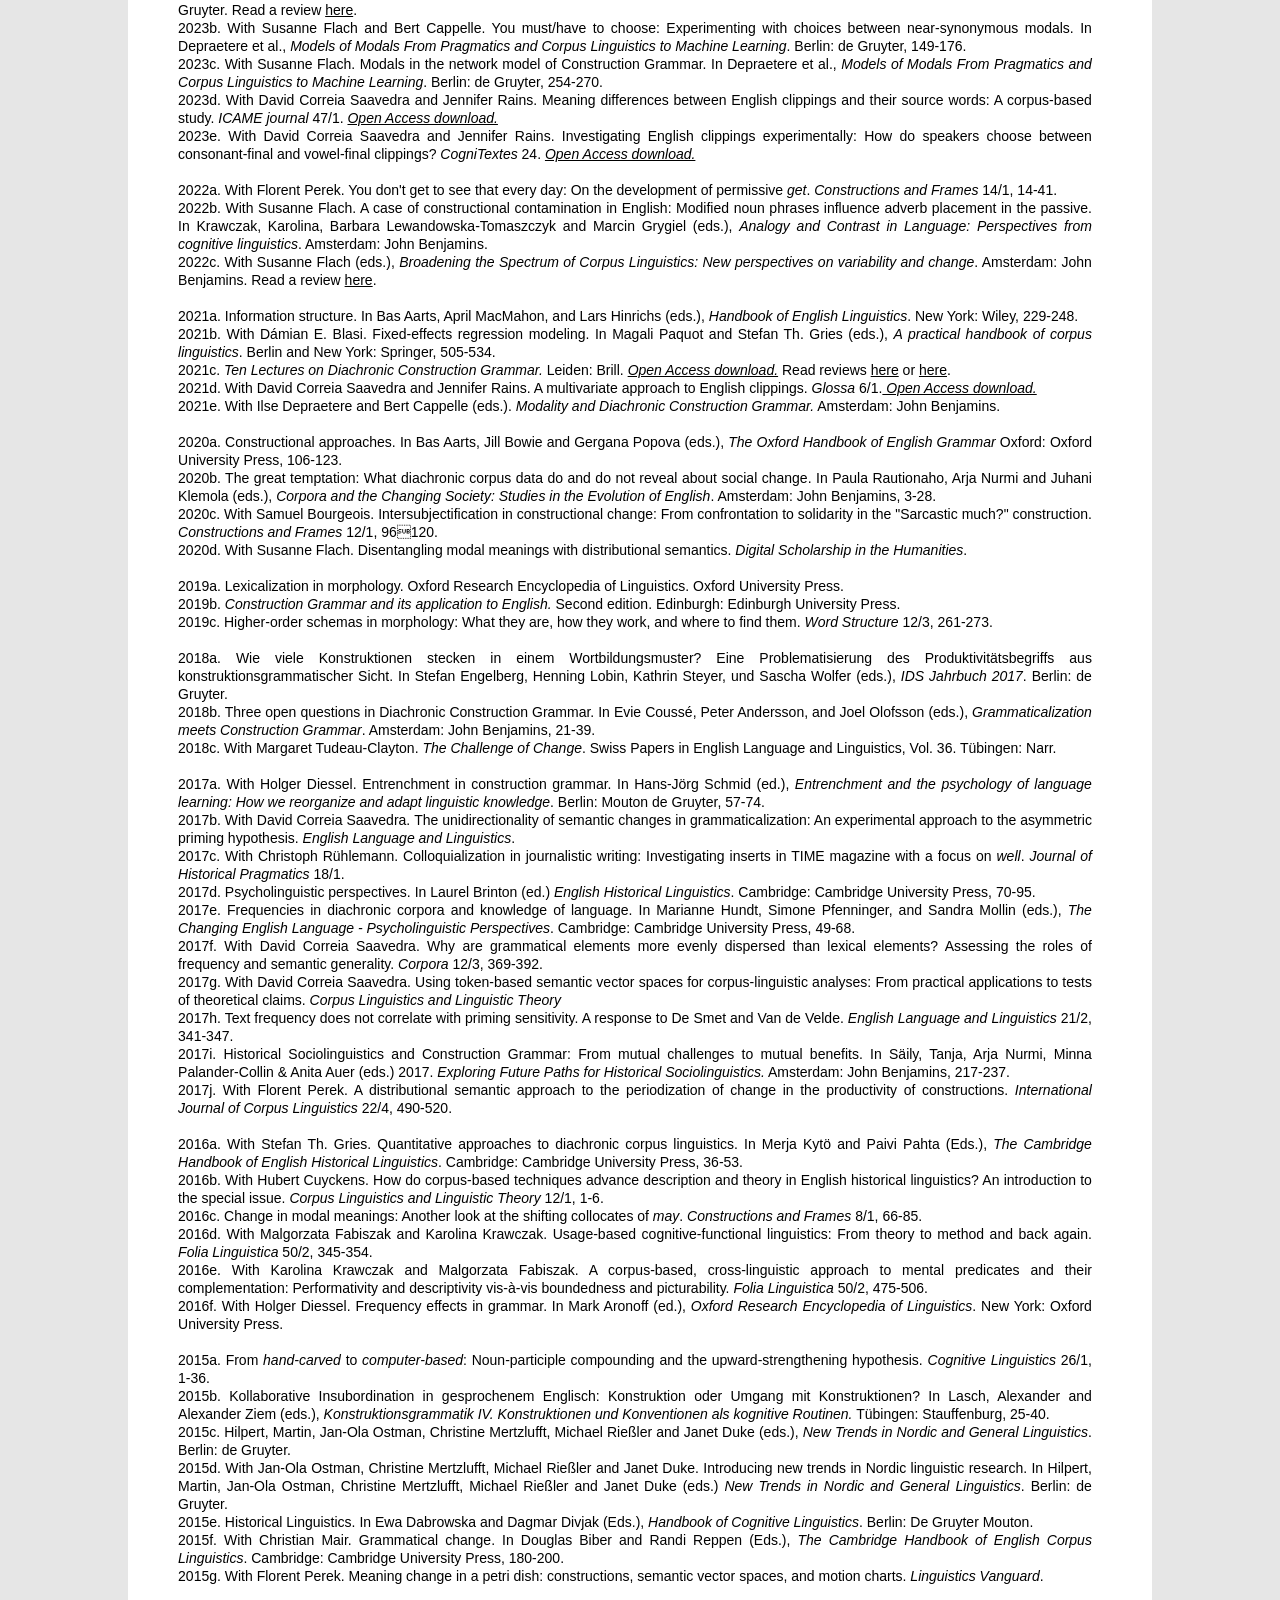
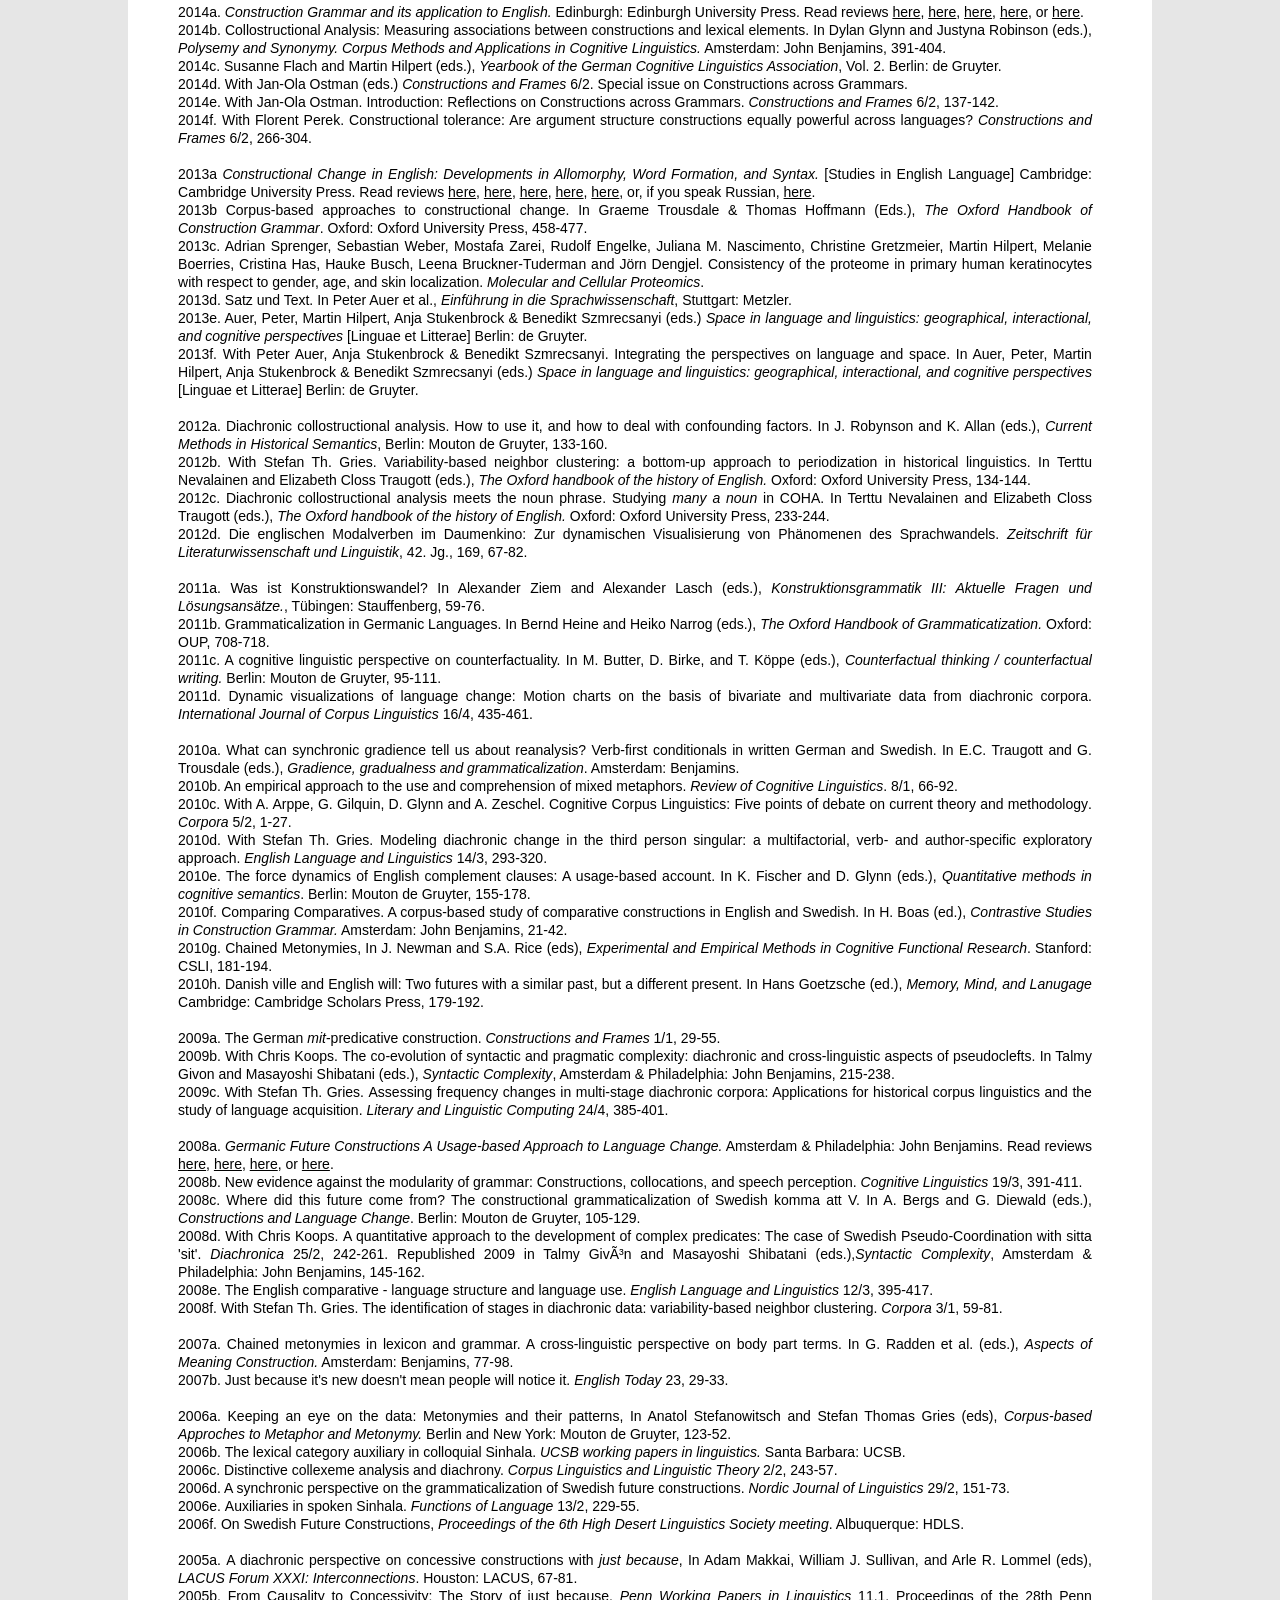
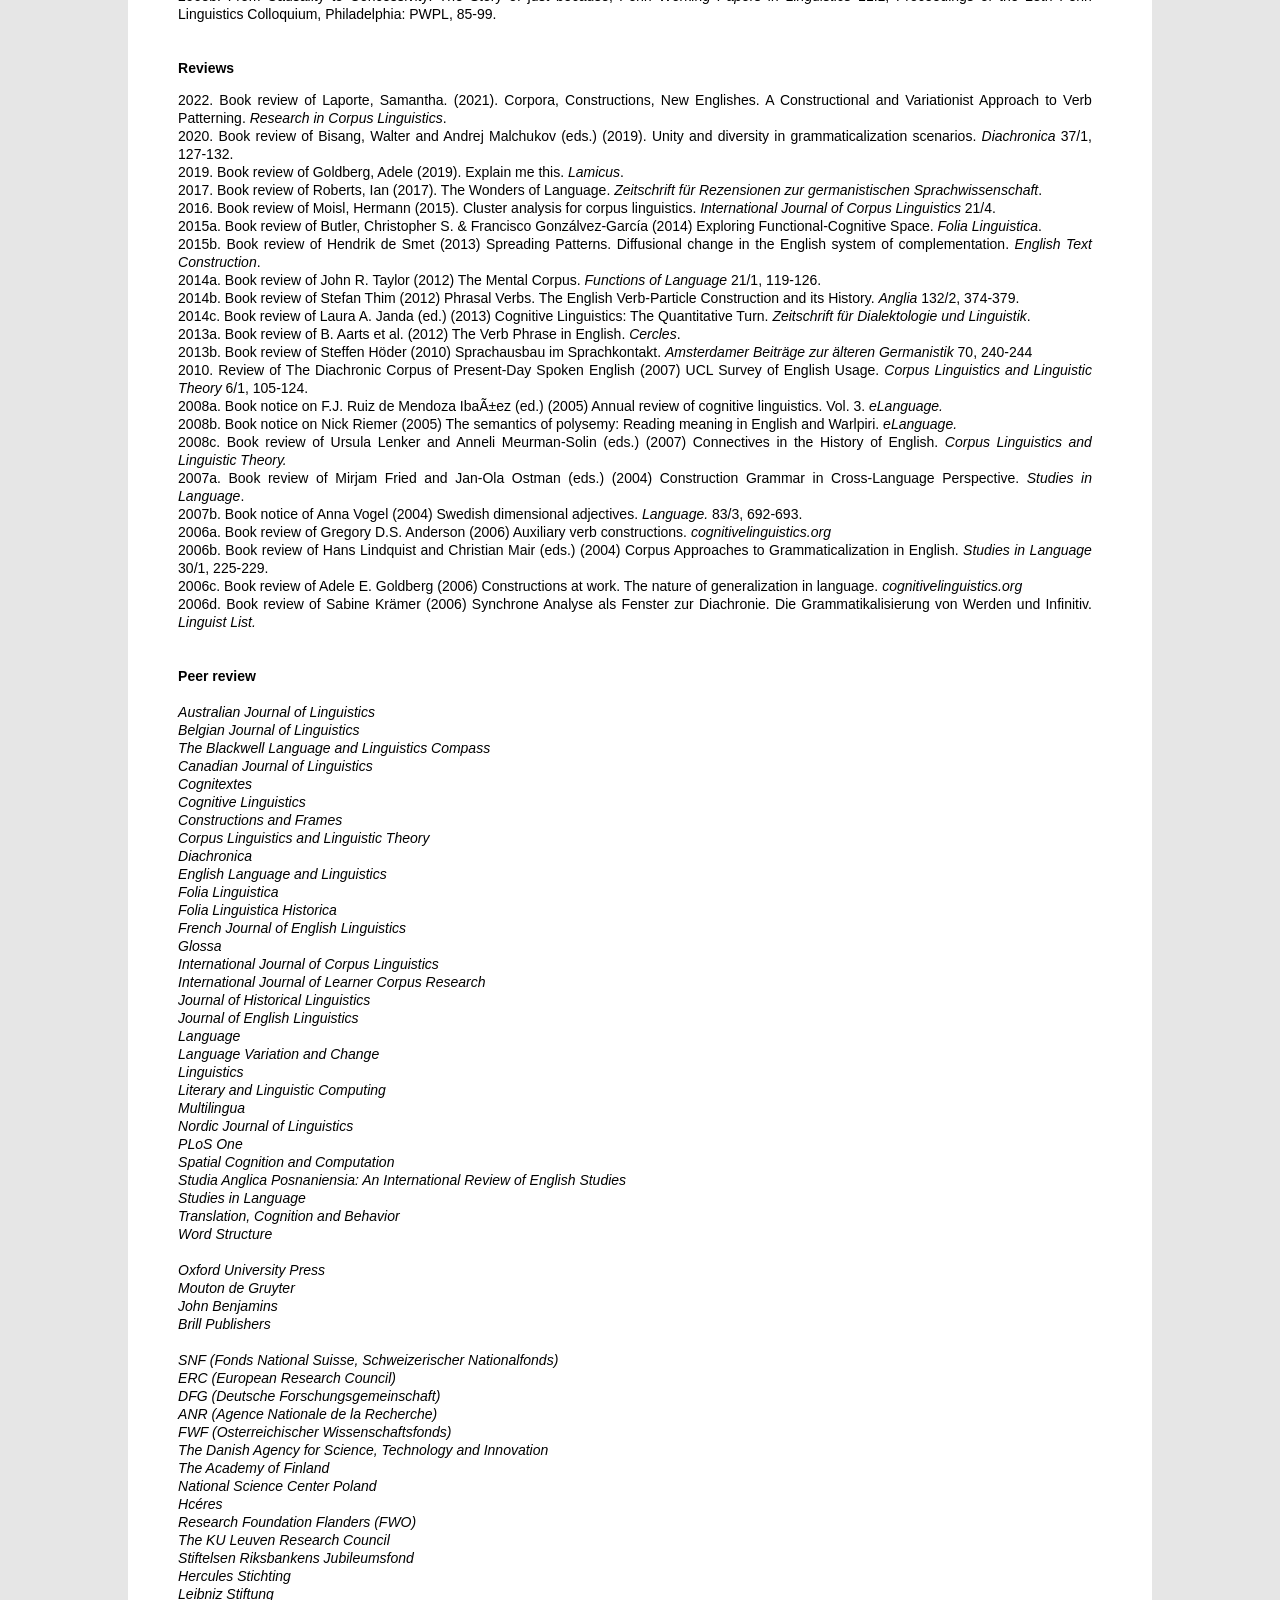
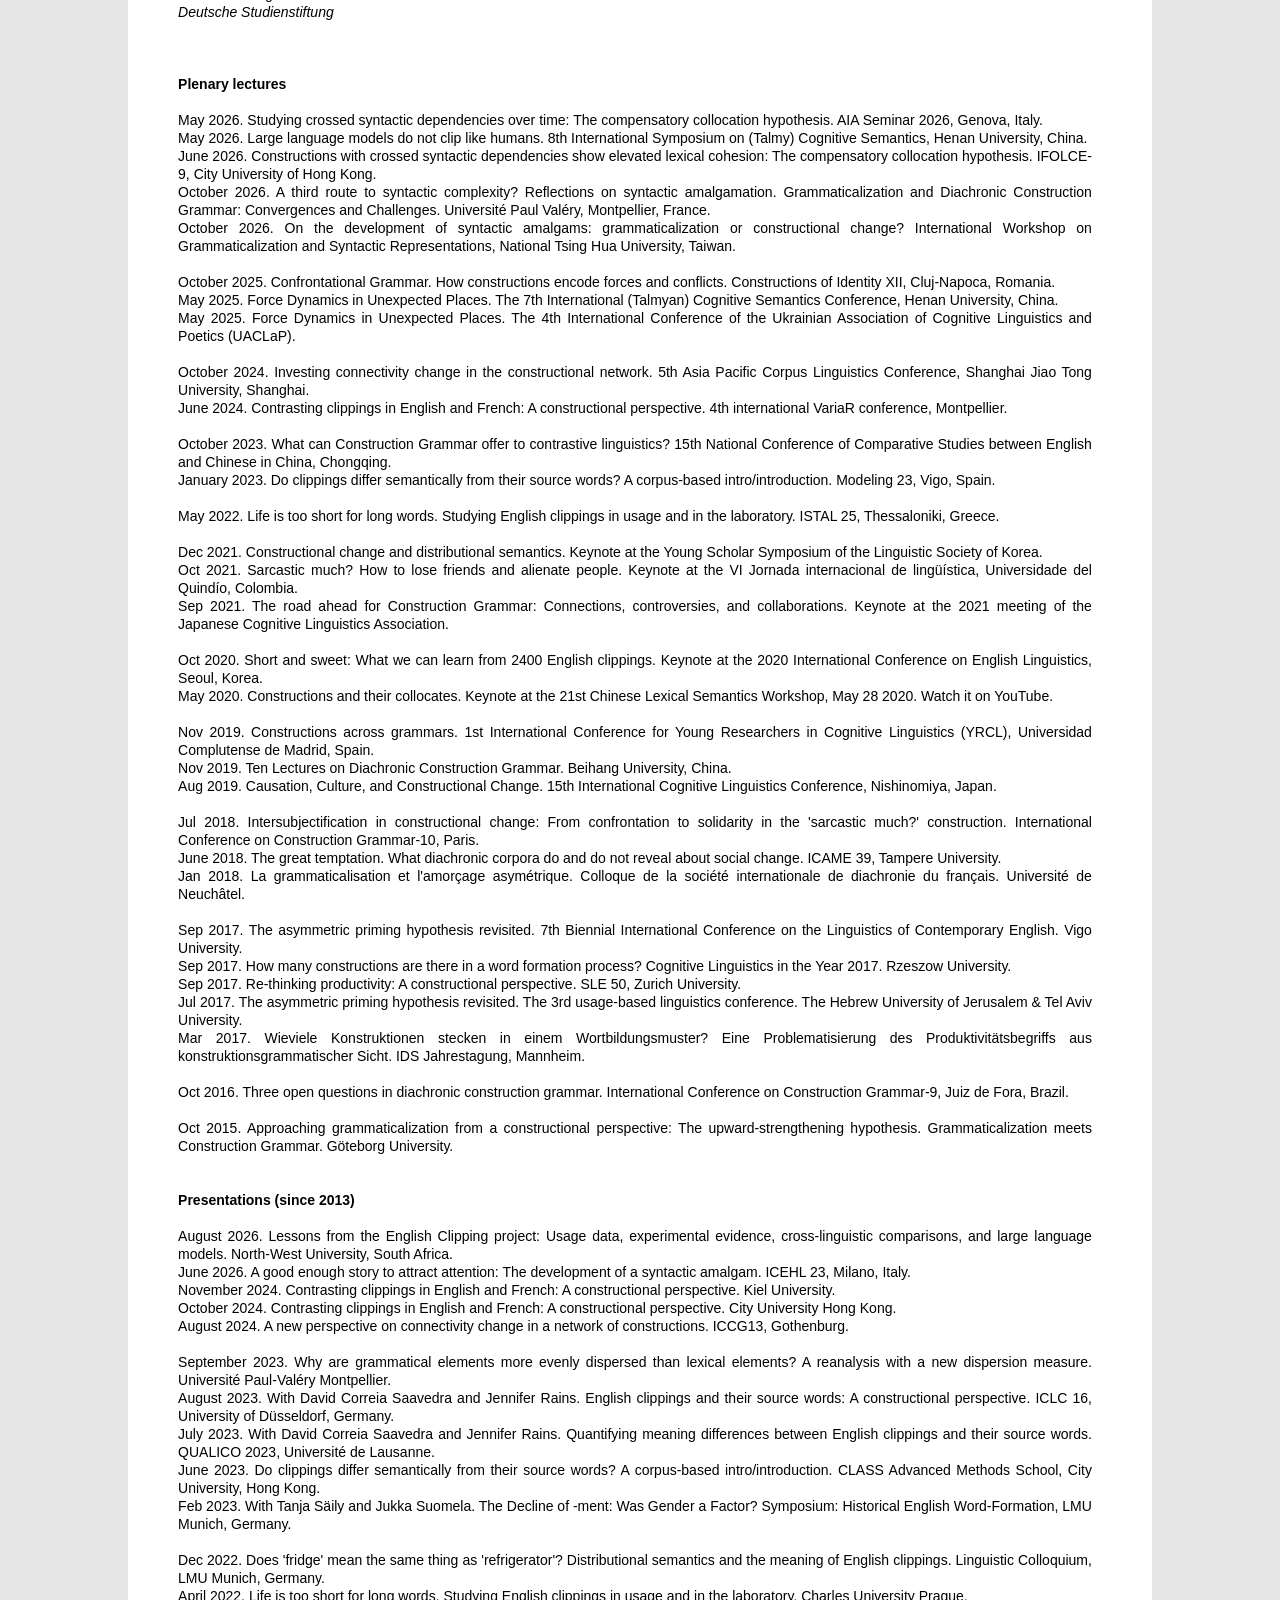
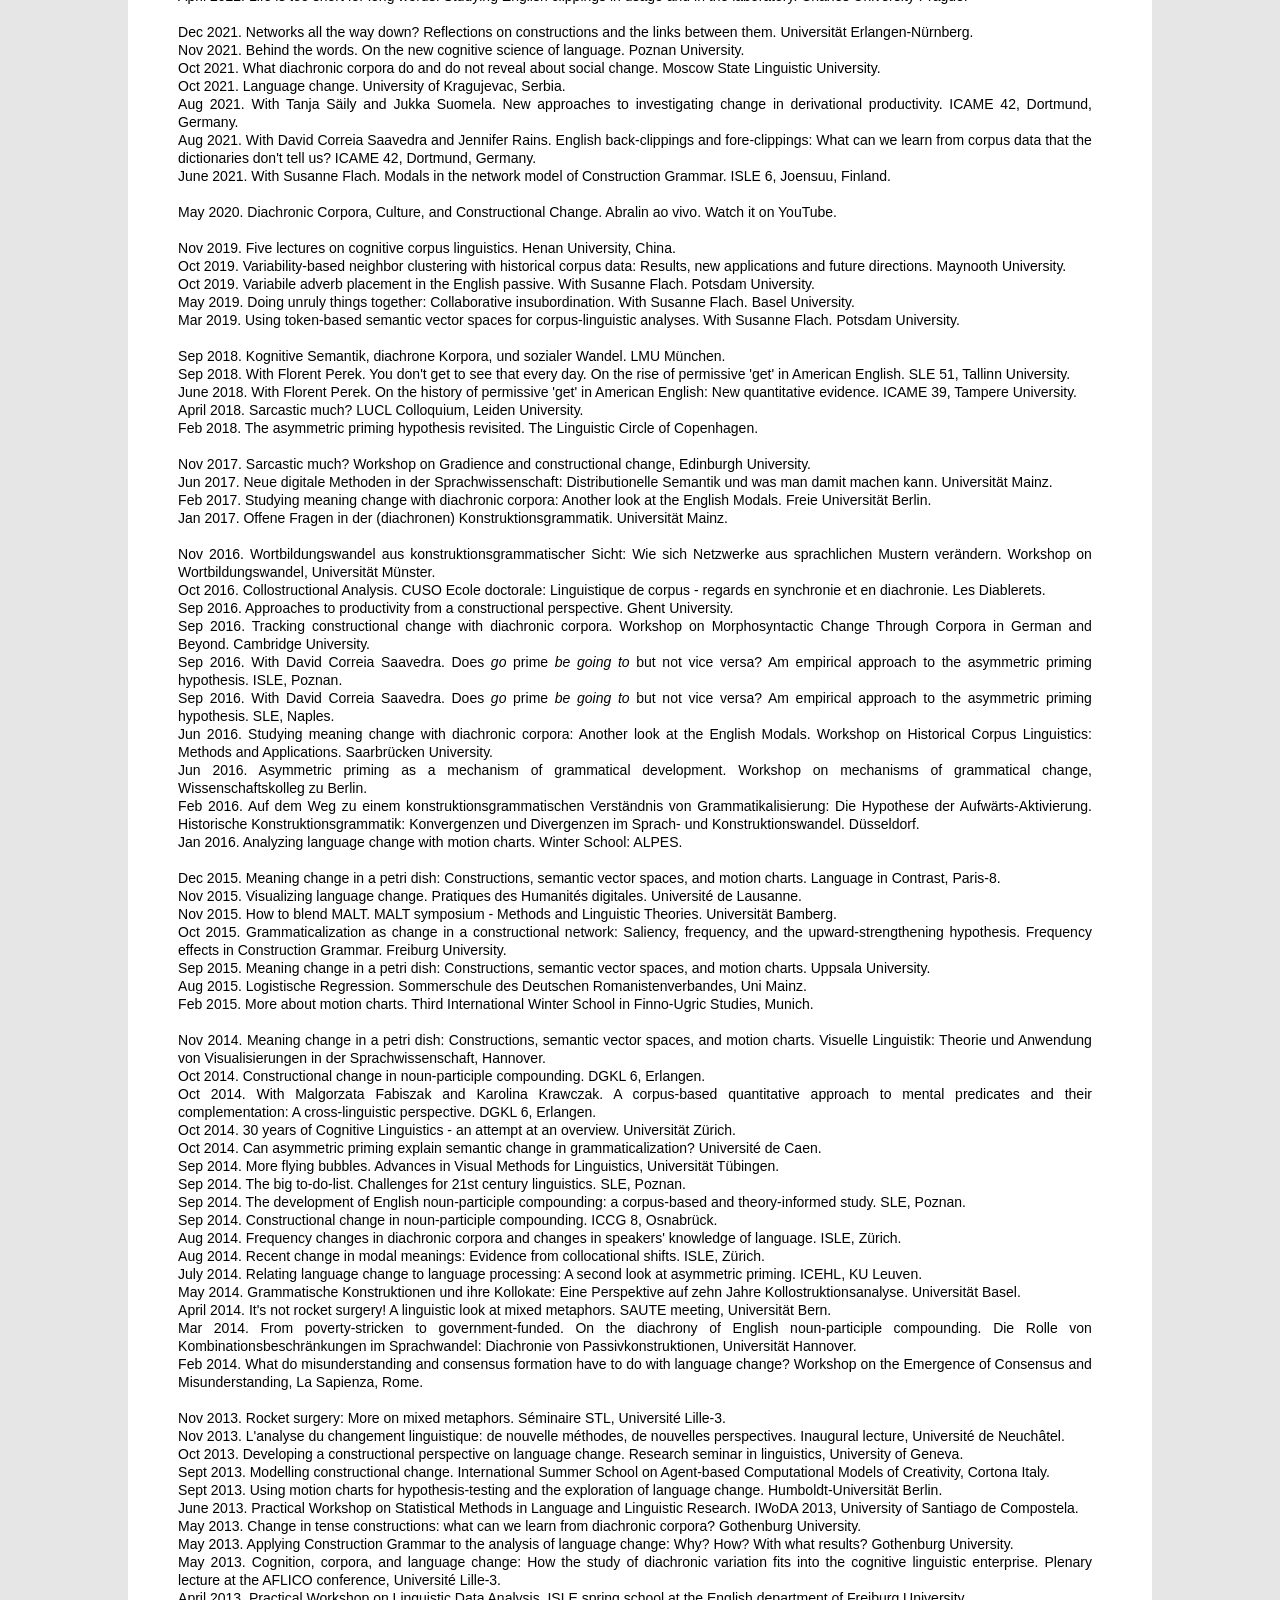
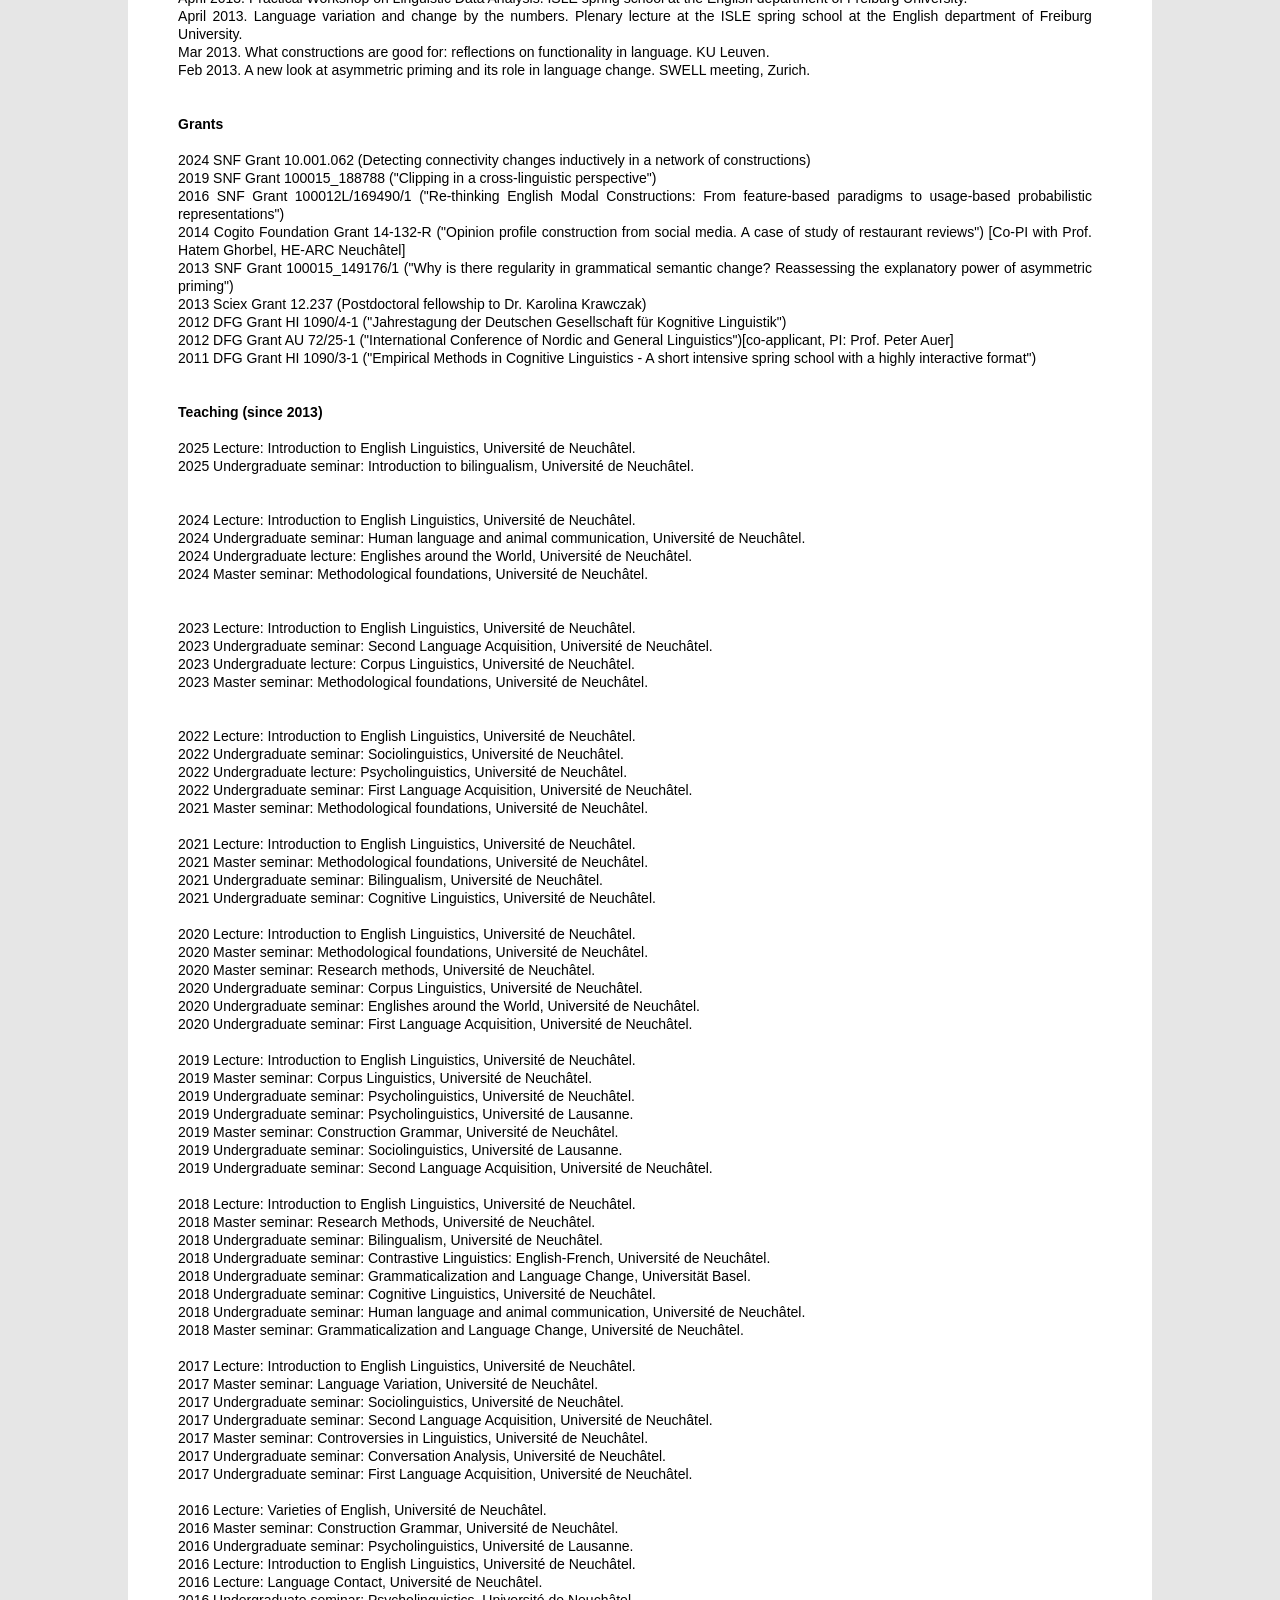
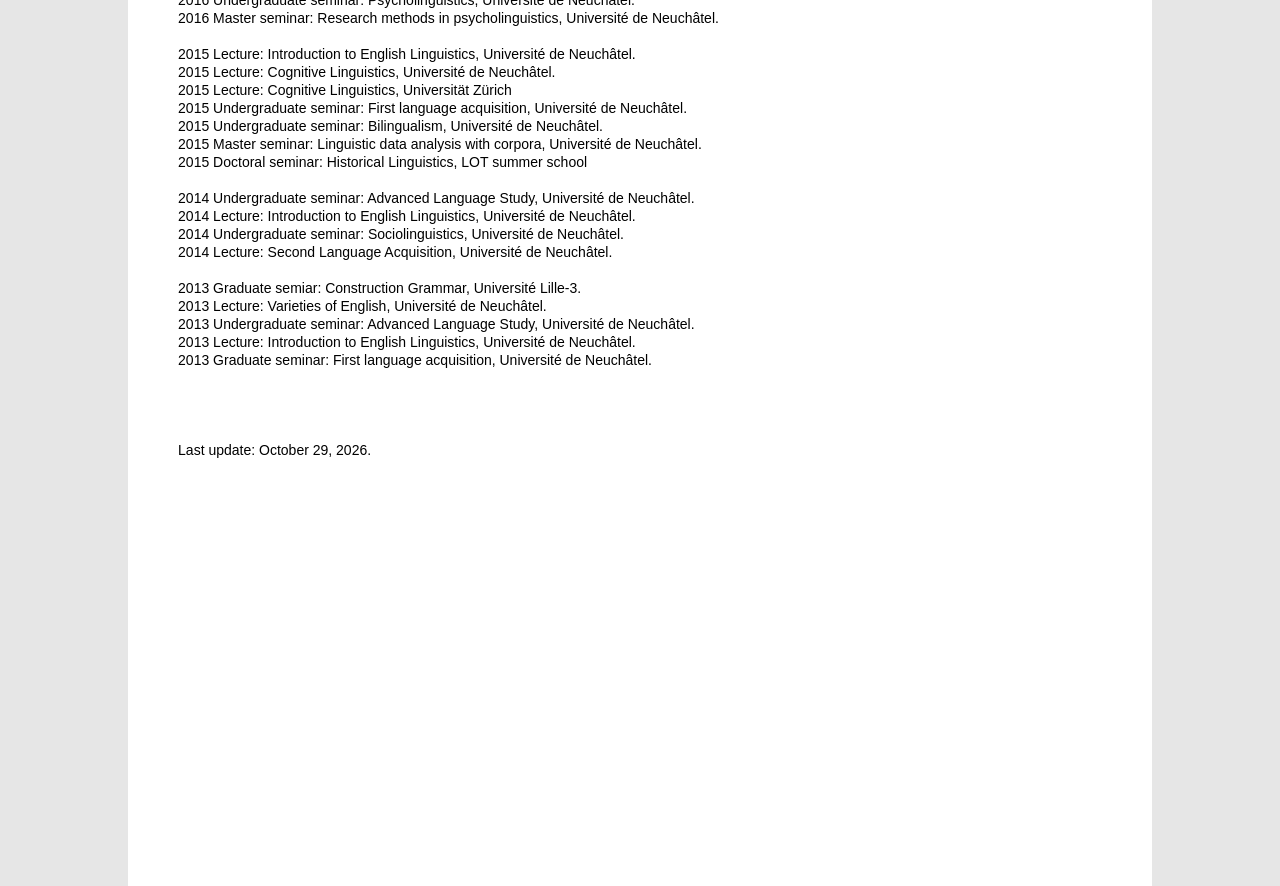
==== commit 4796cb3b: "Add files via upload" ====
--- a/index.html
+++ b/index.html
@@ -89,7 +89,7 @@
 <td valign="top"  id="sp1">
 
 
-<b>About me</b><br>
+<b>About me</b><br><br>
 I am Professor of English Linguistics at the University of Neuchâtel. I hold a PhD from Rice University. Before coming to the University of Neuchâtel, I worked at the International Computer Science Institute in Berkeley and at the Freiburg Institute for Advanced Studies. I am interested in cognitive linguistics, language change, construction grammar, and corpus linguistics.<br>
 
 
@@ -97,7 +97,7 @@
 <br><br>
 
 
-<b><a name="contact">Contact</a></b><br>
+<b><a name="contact">Contact</a></b><br><br>
 
 Prof. Dr. Martin Hilpert<br>
 Université de Neuchâtel<br>
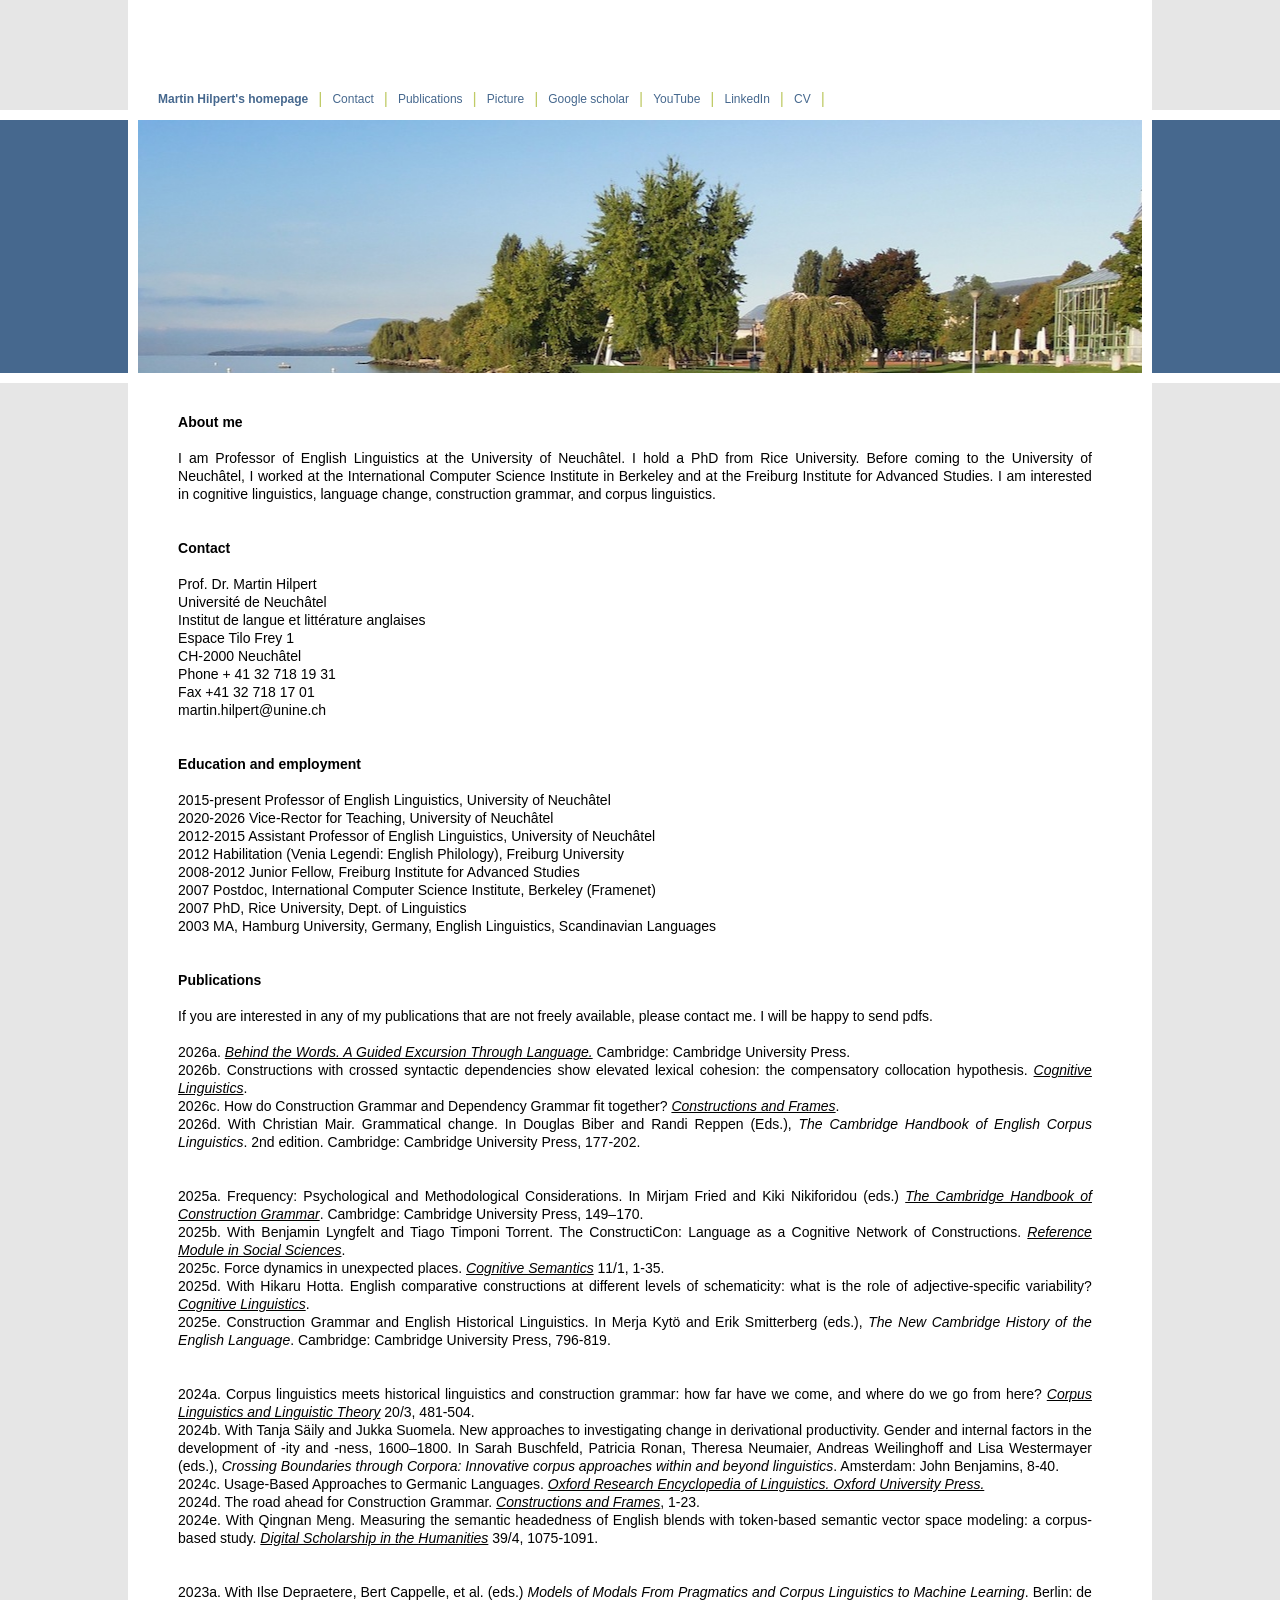
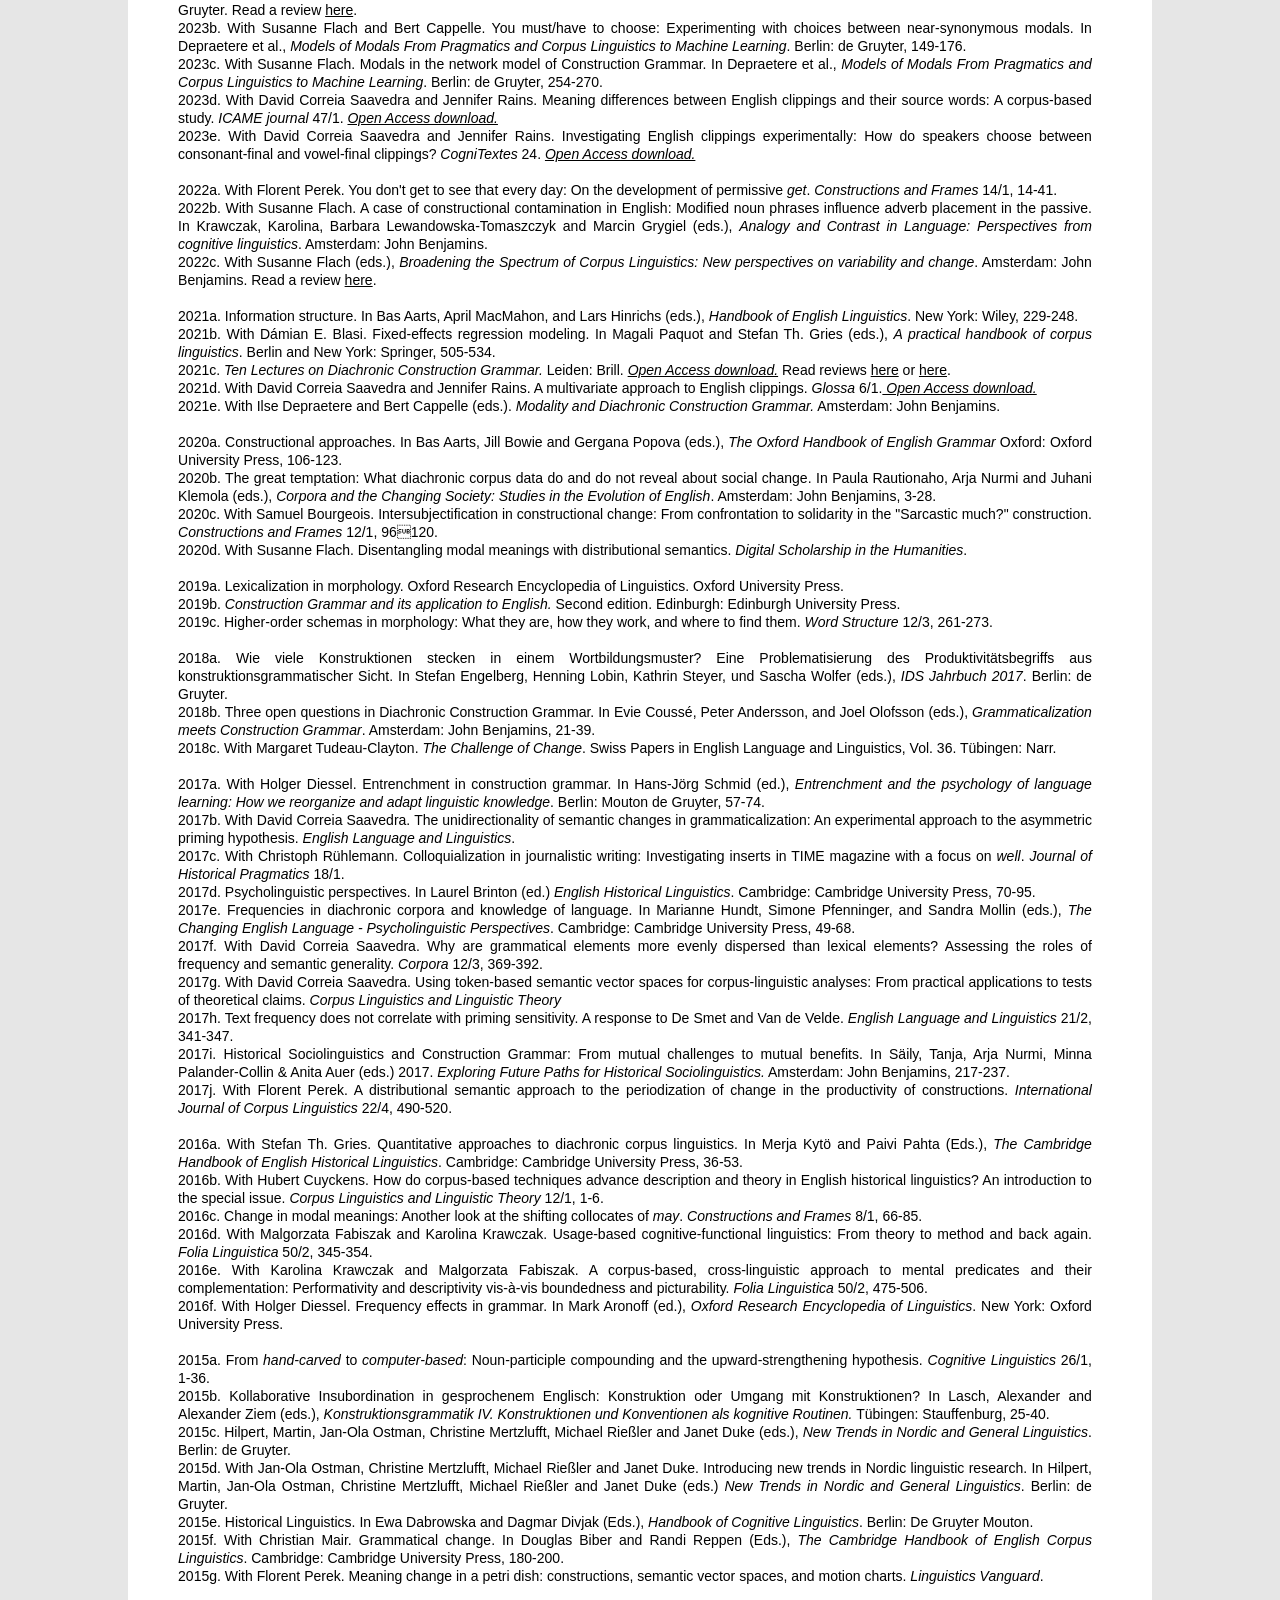
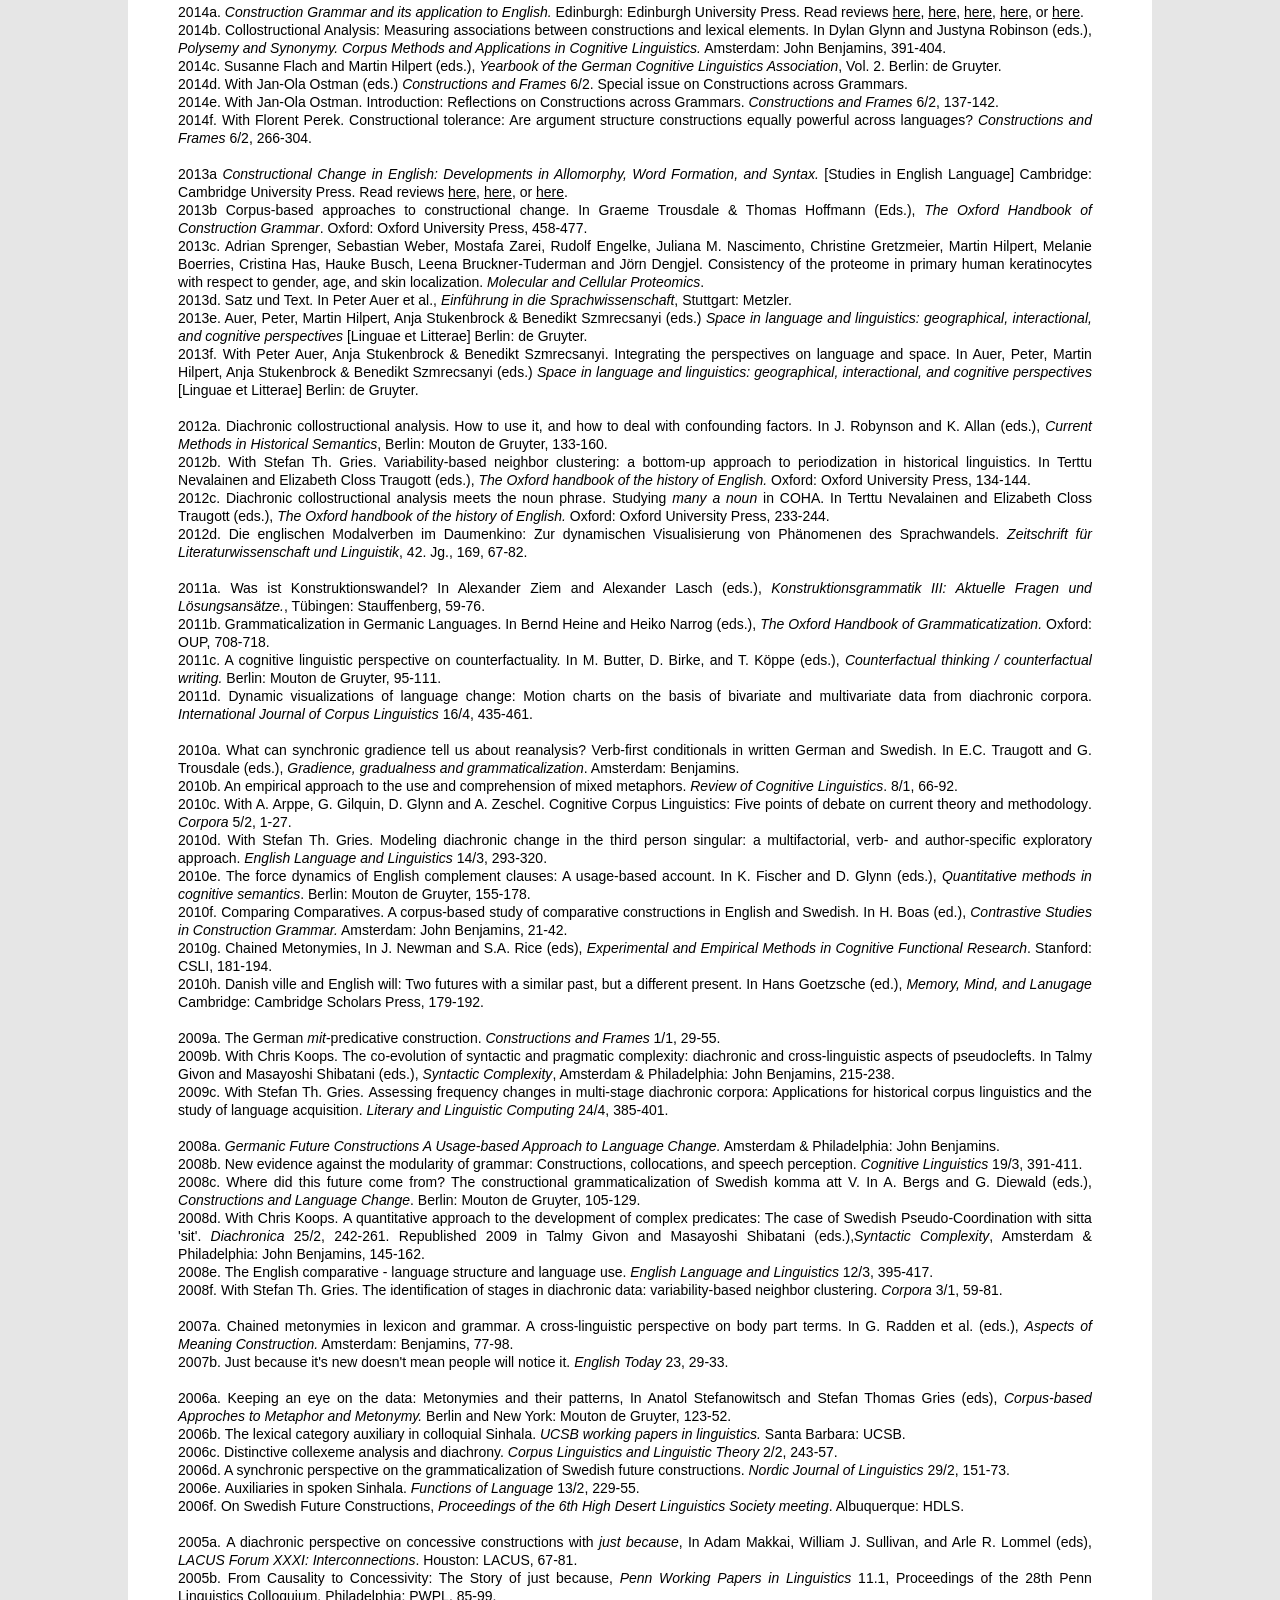
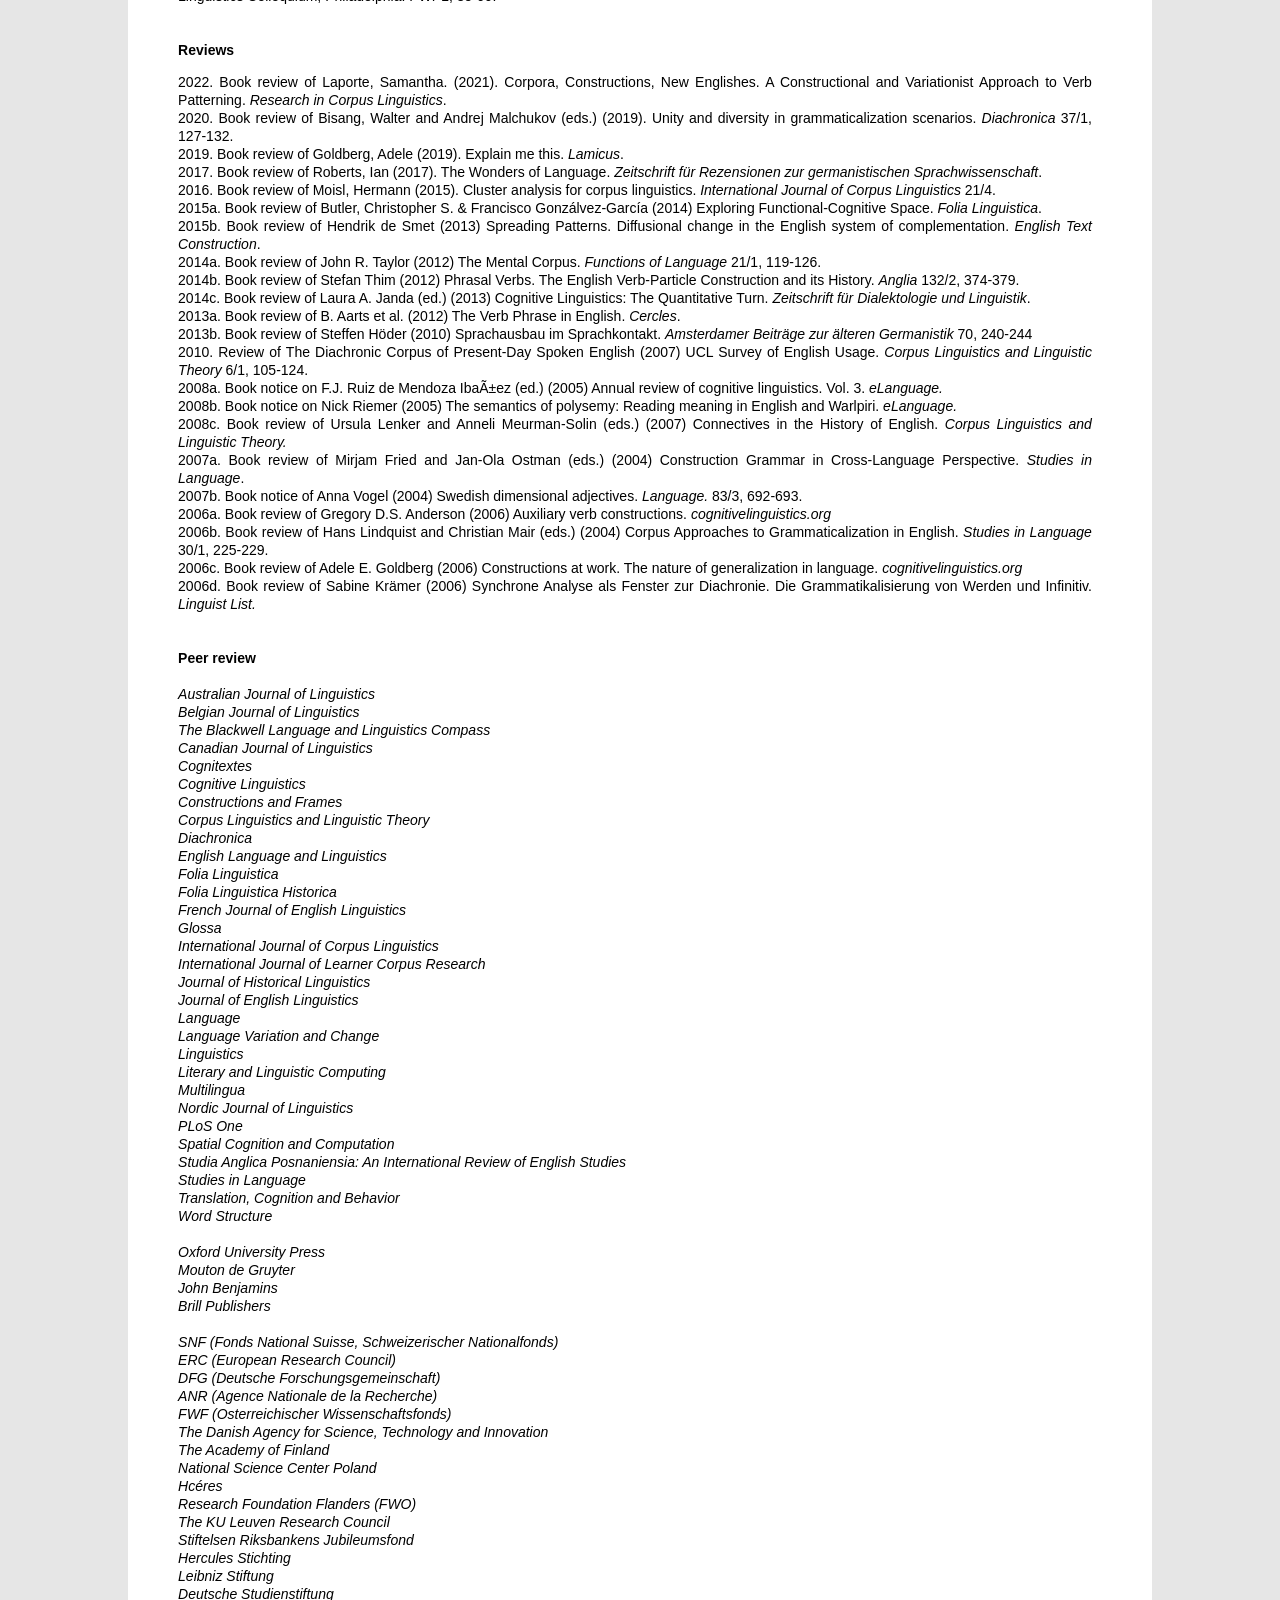
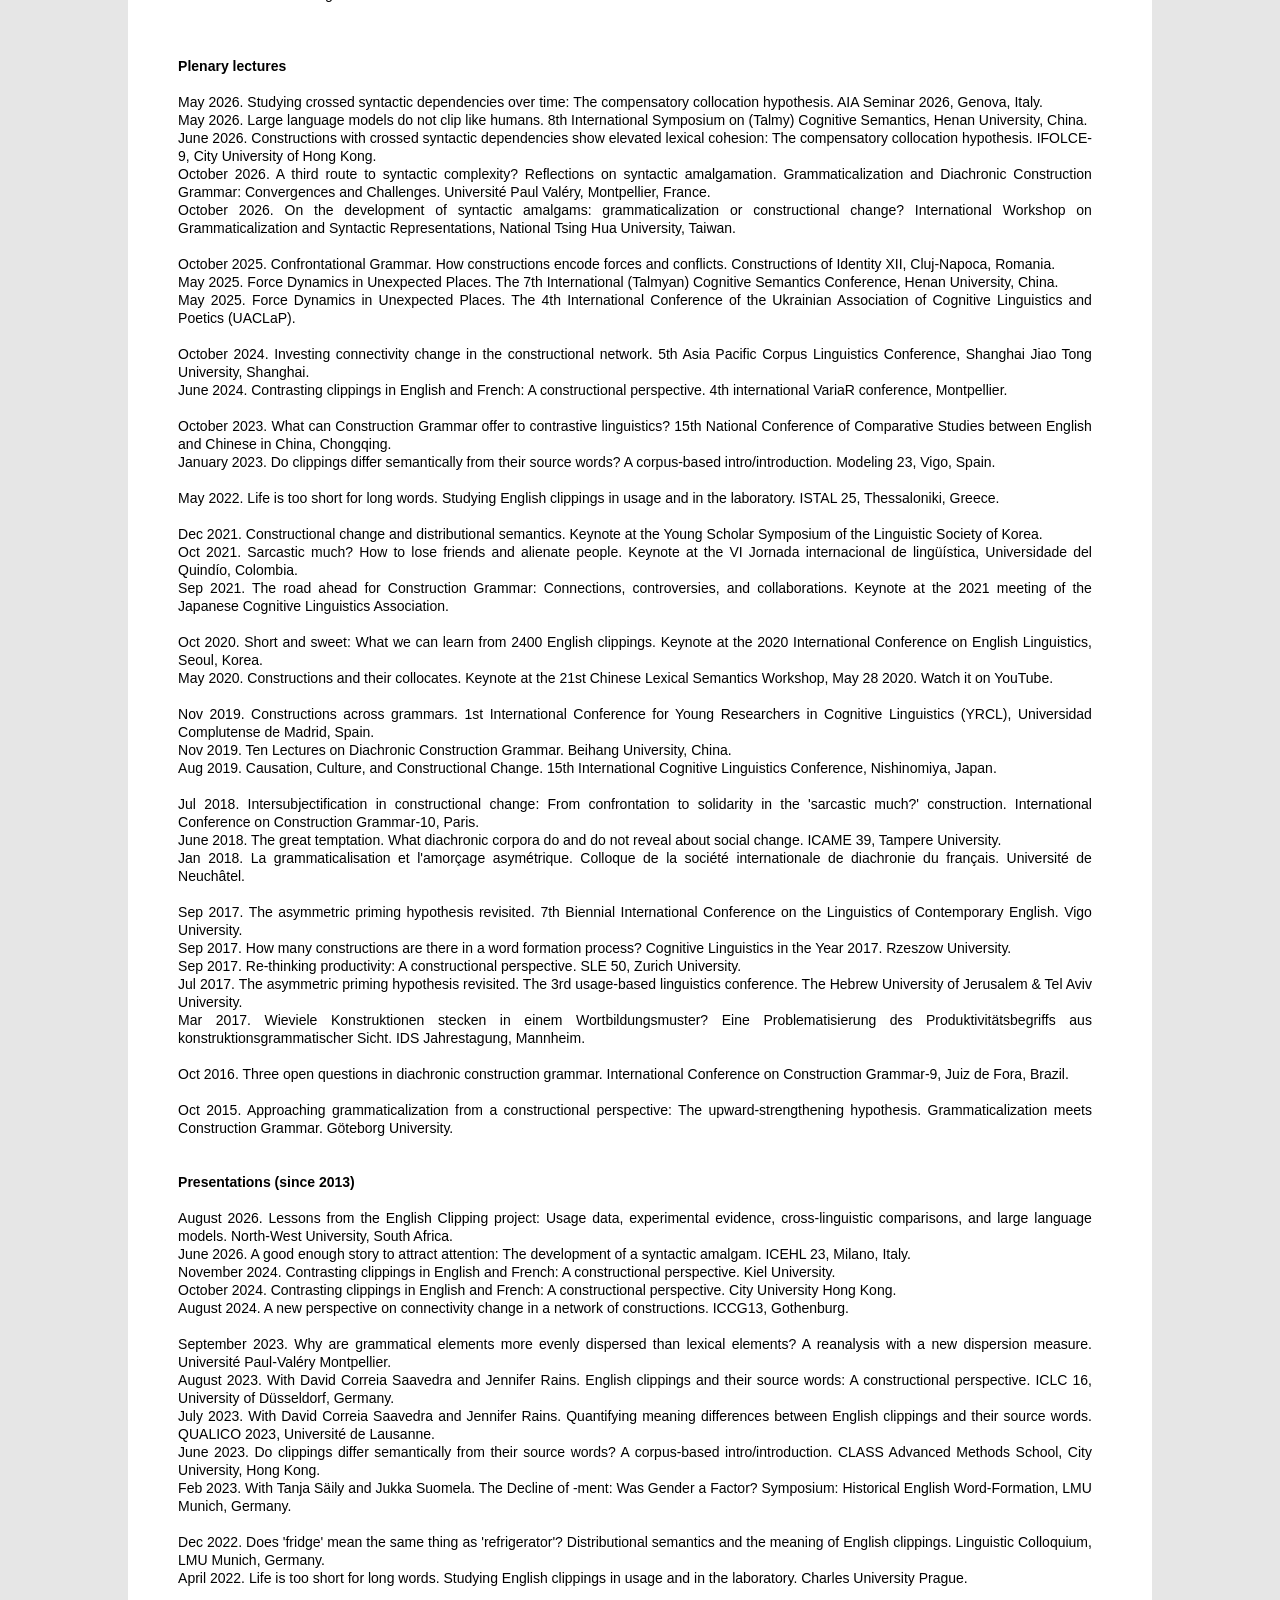
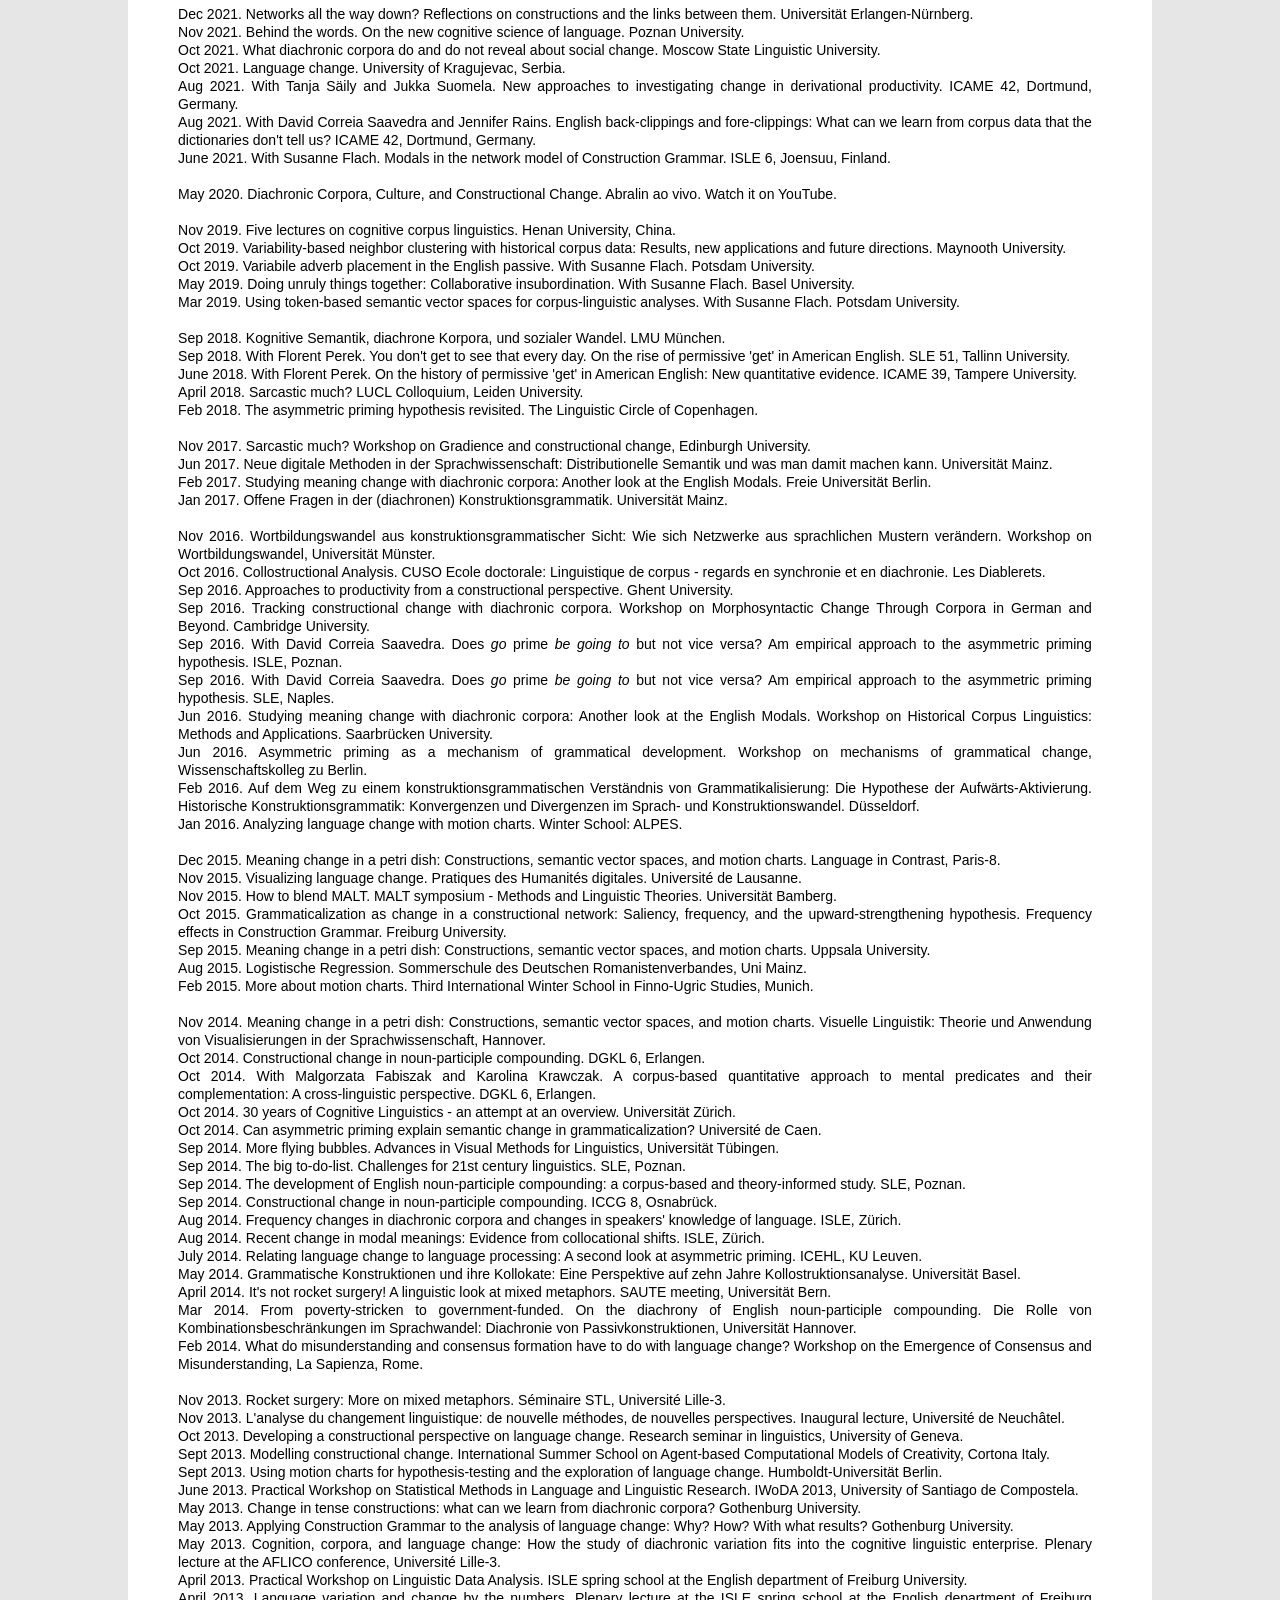
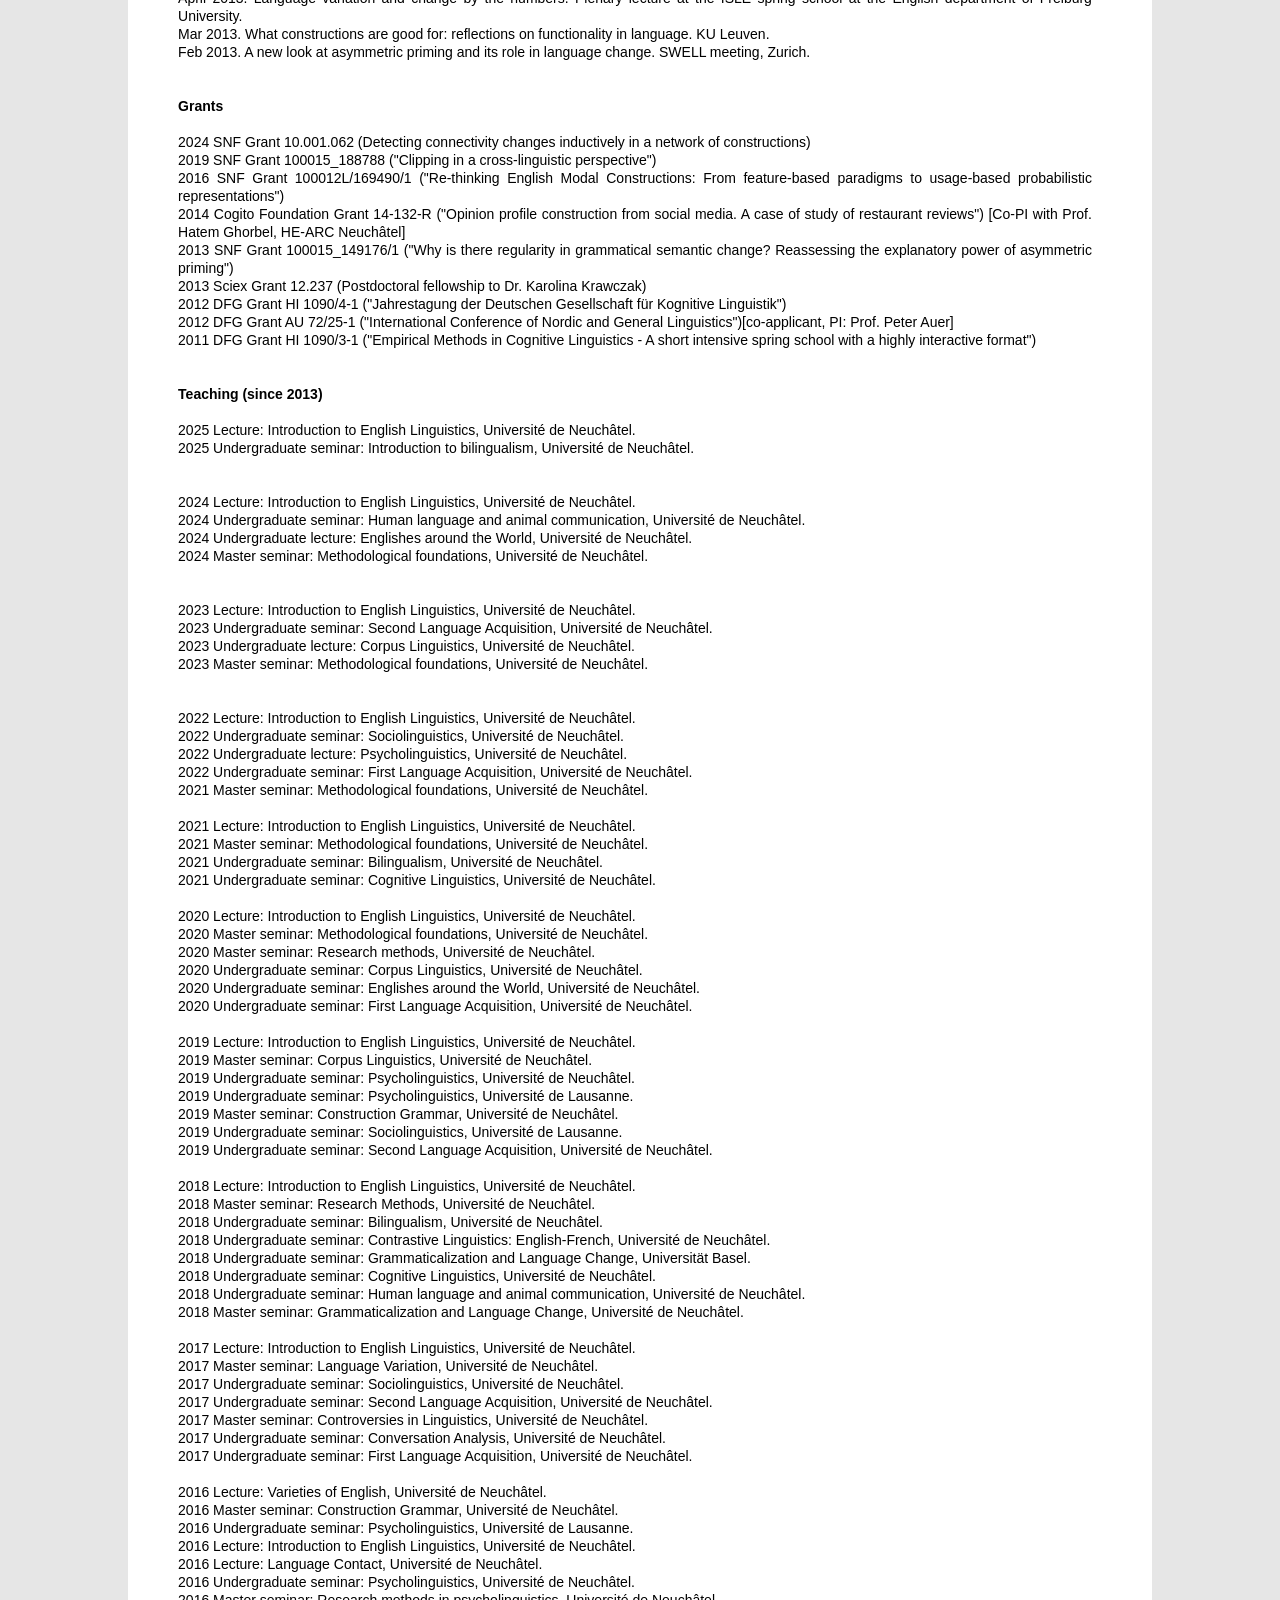
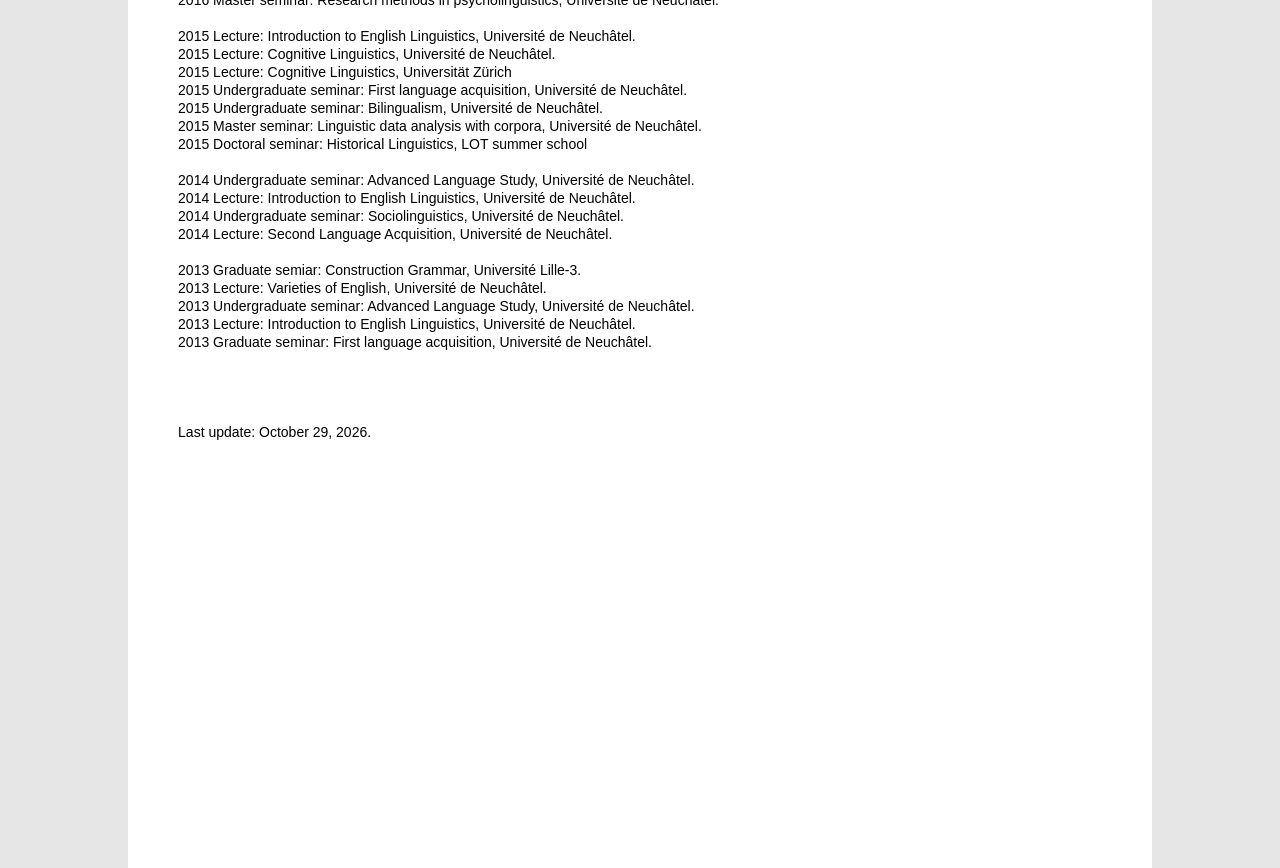
==== commit 10bc0764: "Add files via upload" ====
--- a/index.html
+++ b/index.html
@@ -246,14 +246,12 @@
 
 
 <br>
-2013a <A HREF="http://www.cambridge.org/de/knowledge/isbn/item7071828/Constructional%20Change%20in%20English/?site_locale=de_DE" style="text-decoration:none"><i>Constructional Change in English: Developments in Allomorphy, Word Formation, and Syntax.</i></a>  [Studies in English Language] Cambridge: Cambridge University Press. Read reviews <A HREF="http://linguistlist.org/pubs/reviews/get-review.cfm?SubID=21267550">here</a>, 
-<A HREF="http://www.degruyter.com/view/j/icame.2014.38.issue-1/icame-2014-0016/icame-2014-0016.xml">here</a>, 
- <A HREF="http://www.cercles.com/review/r70/Hilpert.html">here</a>,
- <A HREF="http://dx.doi.org/10.1017/S1360674314000203">here</a>,
- <A HREF="https://benjamins.com/#catalog/journals/rcl.13.1.10zha/details">here</a>,
- or, if you speak Russian, <A HREF="http://ebiblioteka.ru/browse/doc/41705557">here</a>.<br>
+2013a <A HREF="http://www.cambridge.org/de/knowledge/isbn/item7071828/Constructional%20Change%20in%20English/?site_locale=de_DE" style="text-decoration:none"><i>Constructional Change in English: Developments in Allomorphy, Word Formation, and Syntax.</i></a>  [Studies in English Language] Cambridge: Cambridge University Press. Read reviews 
+<A HREF="https://reference-global.com/article/10.2478/icame-2014-0016">here</a>, 
+ <A HREF="http://dx.doi.org/10.1017/S1360674314000203">here</a>, or
+ <A HREF="https://benjamins.com/catalog/rcl.13.1.10zha">here</a>.<br>
 2013b <A HREF="OHCG.pdf" style="text-decoration:none">Corpus-based approaches to constructional change.</a> In Graeme Trousdale & Thomas Hoffmann (Eds.), <i>The Oxford Handbook of Construction Grammar</i>. Oxford: Oxford University Press, 458-477.<br>
-2013c. Adrian Sprenger, Sebastian Weber, Mostafa Zarei, Rudolf Engelke, Juliana M. Nascimento, Christine Gretzmeier, Martin Hilpert, Melanie Boerries, Cristina Has, Hauke Busch, Leena Bruckner-Tuderman and Jörn Dengjel. <A HREF="http://www.mcponline.org/content/early/2013/05/30/mcp.M112.025478.abstract" style="text-decoration:none">Consistency of the proteome in primary human keratinocytes with respect to gender, age, and skin localization.</a> <i>Molecular and Cellular Proteomics</i>.<br>
+2013c. Adrian Sprenger, Sebastian Weber, Mostafa Zarei, Rudolf Engelke, Juliana M. Nascimento, Christine Gretzmeier, Martin Hilpert, Melanie Boerries, Cristina Has, Hauke Busch, Leena Bruckner-Tuderman and Jörn Dengjel. <A HREF="https://doi.org/10.1074/mcp.M112.025478" style="text-decoration:none">Consistency of the proteome in primary human keratinocytes with respect to gender, age, and skin localization.</a> <i>Molecular and Cellular Proteomics</i>.<br>
 2013d. Satz und Text. In Peter Auer et al., <A HREF="https://www.metzlerverlag.de/index.php?mod=bookdetail&isbn=978-3-476-02365-0&show=AUTOR" style="text-decoration:none"><i>Einführung in die Sprachwissenschaft</i></a>, Stuttgart: Metzler.<br>
 2013e. Auer, Peter, Martin Hilpert, Anja Stukenbrock & Benedikt Szmrecsanyi (eds.) <i>Space in language and linguistics: geographical, interactional, and cognitive perspectives</i> [Linguae et Litterae] Berlin: de Gruyter.<br>
 2013f. With Peter Auer, Anja Stukenbrock & Benedikt Szmrecsanyi. Integrating the perspectives on language and space. In Auer, Peter, Martin Hilpert, Anja Stukenbrock & Benedikt Szmrecsanyi (eds.) <i>Space in language and linguistics: geographical, interactional, and cognitive perspectives</i> [Linguae et Litterae] Berlin: de Gruyter.<br>
@@ -292,11 +290,11 @@
 2009b. With Chris Koops. <A HREF="DCAP.pdf" style="text-decoration:none">The co-evolution of syntactic and pragmatic complexity: diachronic and cross-linguistic aspects of pseudoclefts.</a> In Talmy Givon and Masayoshi Shibatani (eds.), <i>Syntactic Complexity</i>, Amsterdam & Philadelphia: John Benjamins, 215-238.<br>
 2009c. With Stefan Th. Gries. <A HREF="http://llc.oxfordjournals.org/cgi/reprint/fqn012?ijkey=b6NFtjzx1lcnTMl&keytype=ref" style="text-decoration:none">Assessing frequency changes in multi-stage diachronic corpora: Applications for historical corpus linguistics and the study of language acquisition.</a> <i>Literary and Linguistic Computing</i> 24/4, 385-401.<br>
 <br>
-2008a. <A HREF="http://www.benjamins.com/cgi-bin/t_bookview.cgi?bookid=CAL%207" style="text-decoration:none"><i>Germanic Future Constructions A Usage-based Approach to Language Change.</a></i> Amsterdam & Philadelphia: John Benjamins. Read reviews <A HREF="http://www.benjamins.nl/cgi-bin/t_articles.cgi?bookid=SL%2033:4&artid=834128714">here</a>, <A HREF="http://www.benjamins.com/cgi-bin/t_articles.cgi?bookid=ARCL%207&artid=202129353">here</a>, <A HREF="http://www.cogling.org/Reviews/hilpertutf8.htm">here</a>, or   <A HREF="http://elanguage.net/blogs/booknotices/?p=933">here</a>.<br>
+2008a. <A HREF="http://www.benjamins.com/cgi-bin/t_bookview.cgi?bookid=CAL%207" style="text-decoration:none"><i>Germanic Future Constructions A Usage-based Approach to Language Change.</a></i> Amsterdam & Philadelphia: John Benjamins.<br>
 2008b. <A HREF="CCSP.pdf" style="text-decoration:none">New evidence against the modularity of grammar: Constructions, collocations, and speech perception.</a> <i>Cognitive Linguistics</i> 19/3, 391-411.<br>
 2008c. <A HREF="SKAV.pdf" style="text-decoration:none">Where did this future come from? The constructional
 grammaticalization of Swedish komma att V.</a> In A. Bergs and G. Diewald (eds.), <i>Constructions and Language Change</i>. Berlin: Mouton de Gruyter, 105-129.<br>
-2008d. With Chris Koops. <A HREF="SWPC.pdf" style="text-decoration:none">A quantitative approach to the development of complex predicates: The case of Swedish Pseudo-Coordination with sitta 'sit'.</a> <i>Diachronica</i> 25/2, 242-261. Republished 2009 in Talmy GivÃ³n and Masayoshi Shibatani (eds.),<i>Syntactic Complexity</i>, Amsterdam & Philadelphia: John Benjamins, 145-162.<br>
+2008d. With Chris Koops. <A HREF="SWPC.pdf" style="text-decoration:none">A quantitative approach to the development of complex predicates: The case of Swedish Pseudo-Coordination with sitta 'sit'.</a> <i>Diachronica</i> 25/2, 242-261. Republished 2009 in Talmy Givon and Masayoshi Shibatani (eds.),<i>Syntactic Complexity</i>, Amsterdam & Philadelphia: John Benjamins, 145-162.<br>
 2008e. <A HREF="ECSU.pdf" style="text-decoration:none">The English comparative - language structure and language use.</a> <i>English Language and Linguistics</i> 12/3, 395-417.<br>
 2008f. With Stefan Th. Gries. <A HREF="VNCC.pdf" style="text-decoration:none">The identification of stages in diachronic data: variability-based neighbor clustering.</a> <i>Corpora</i> 3/1, 59-81.<br>
 <br>
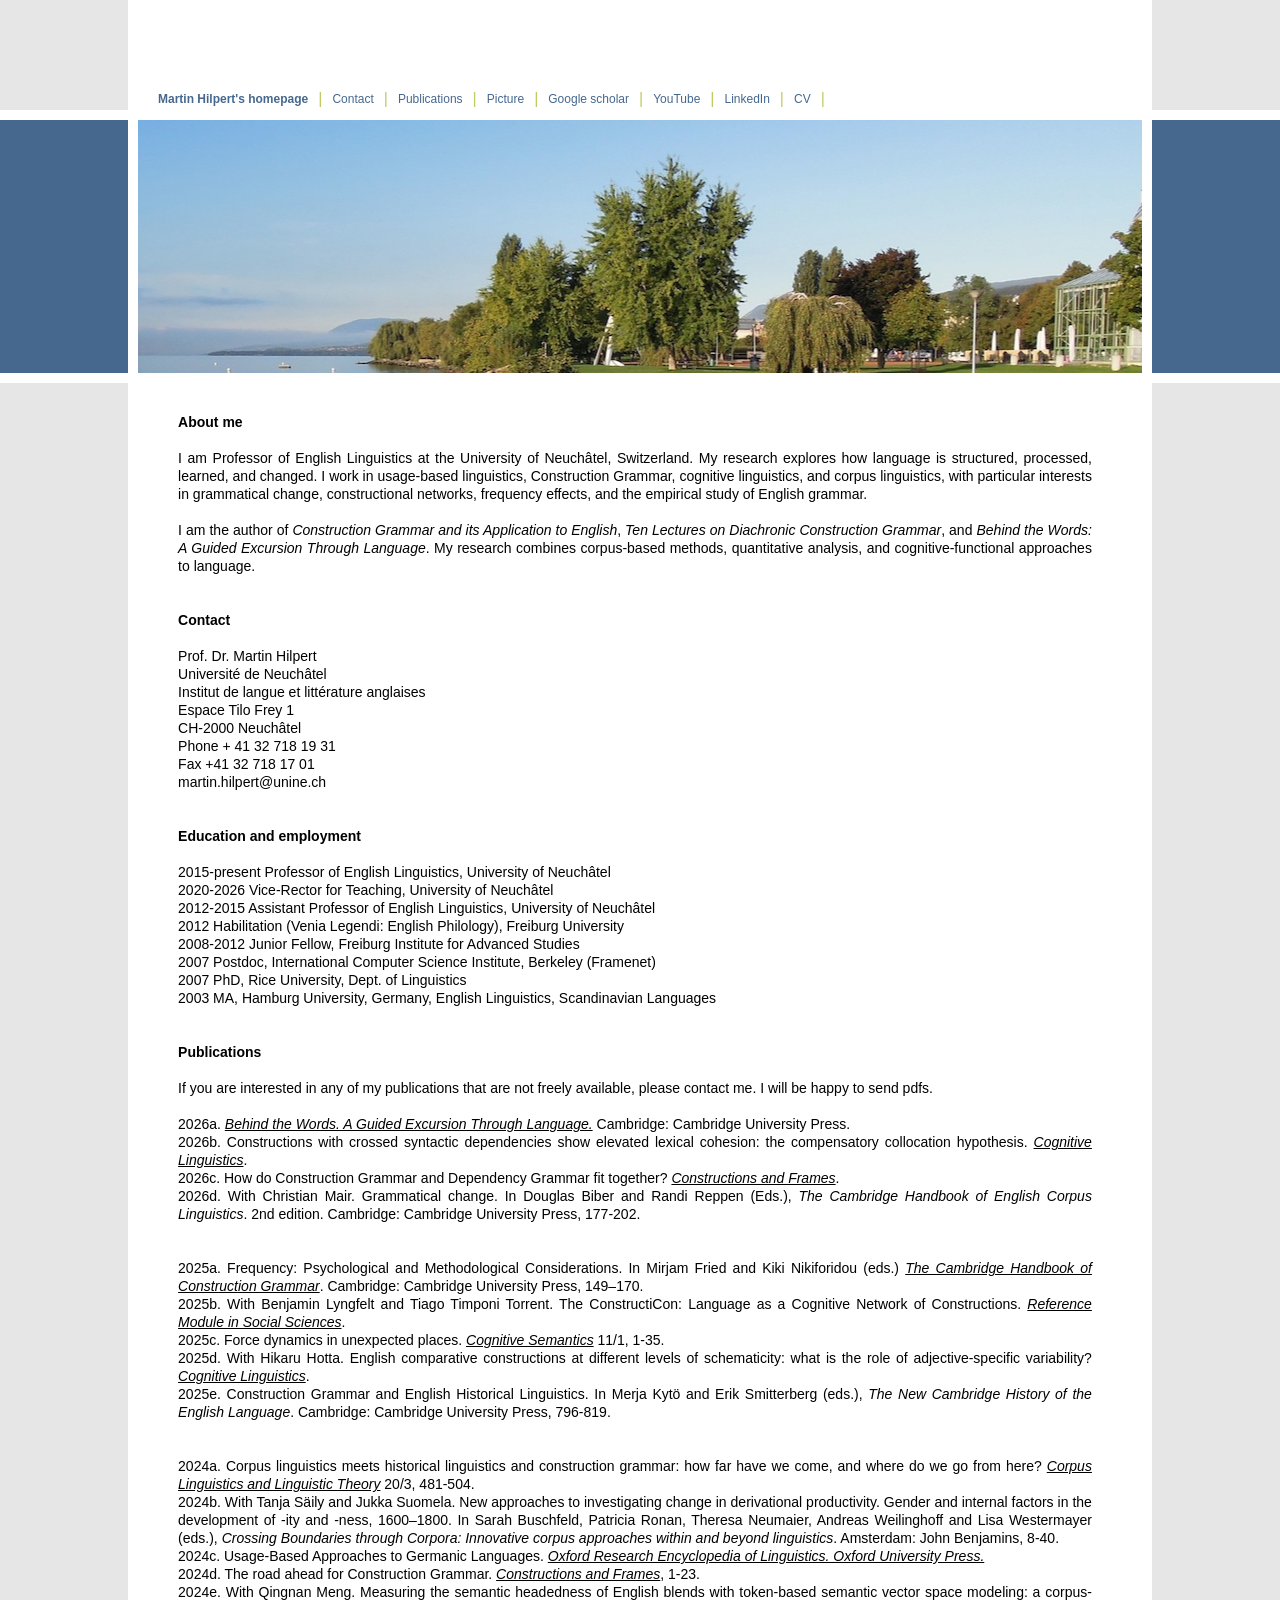
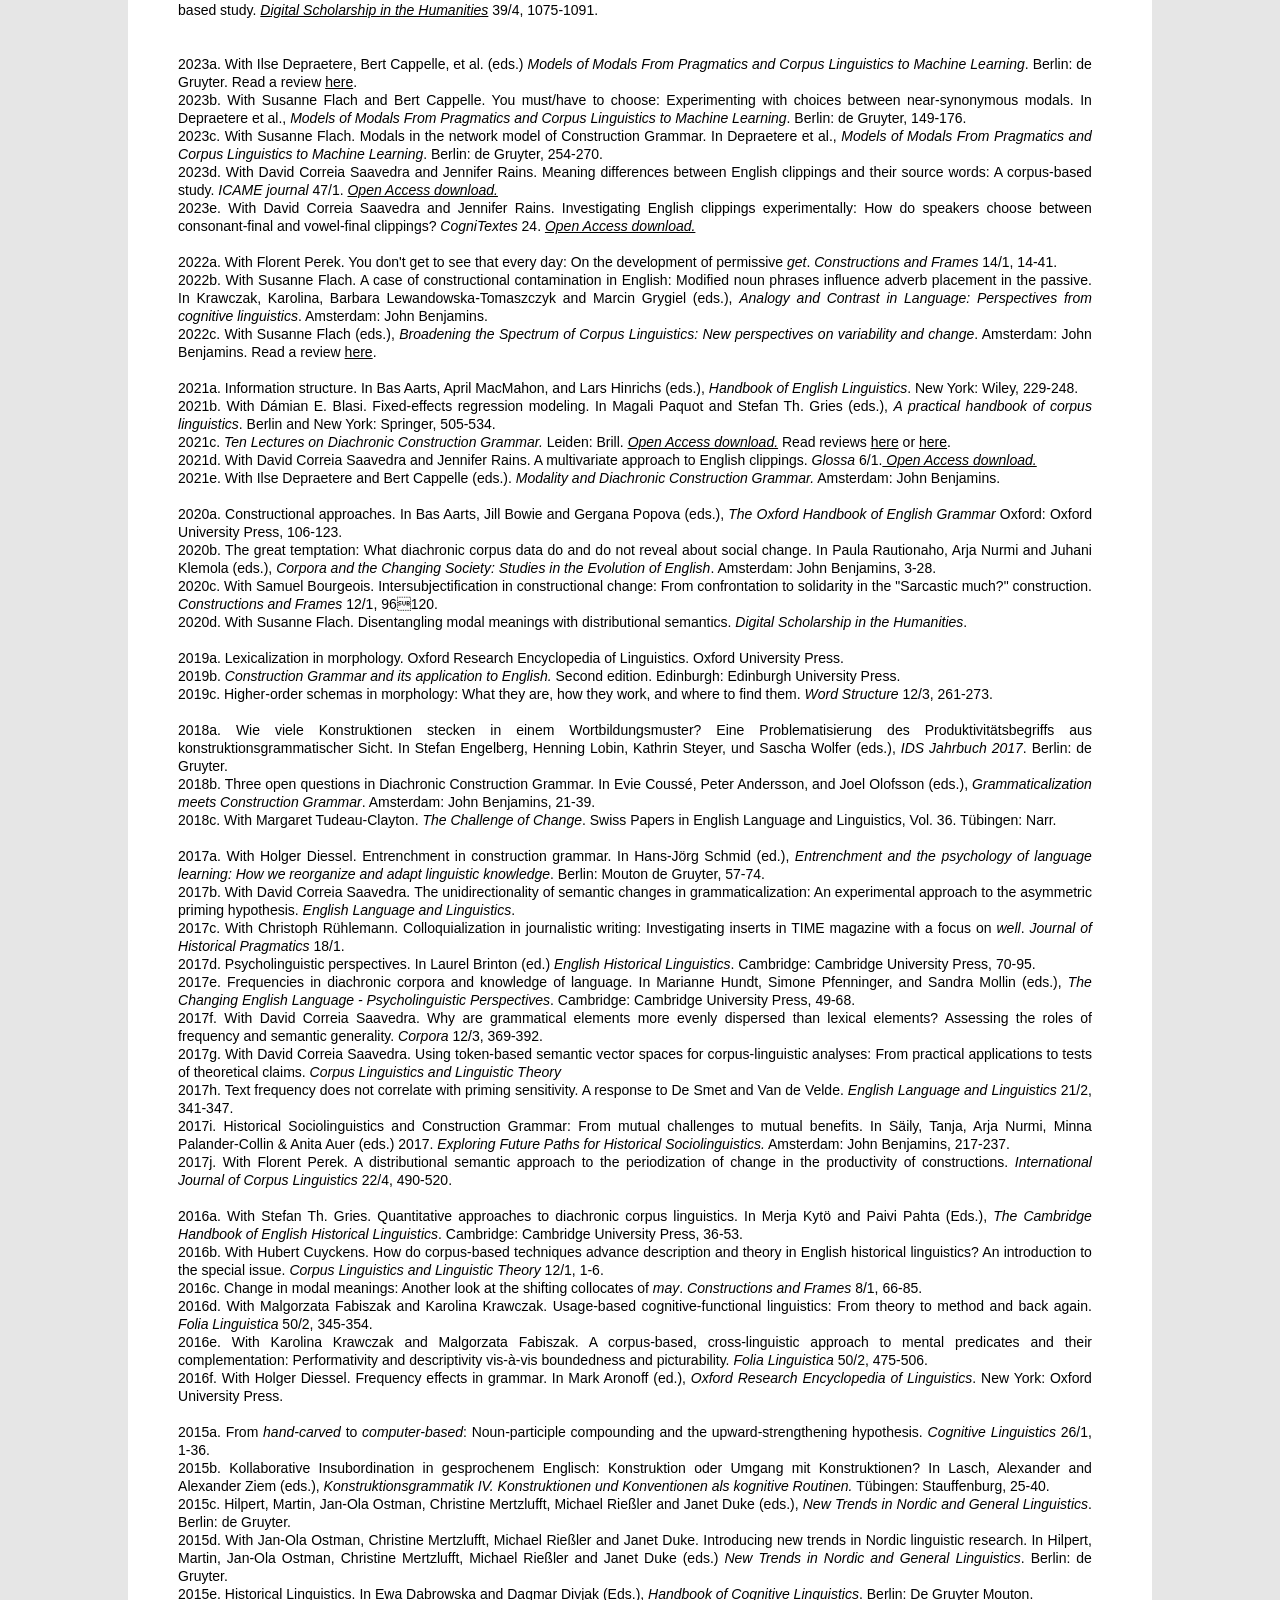
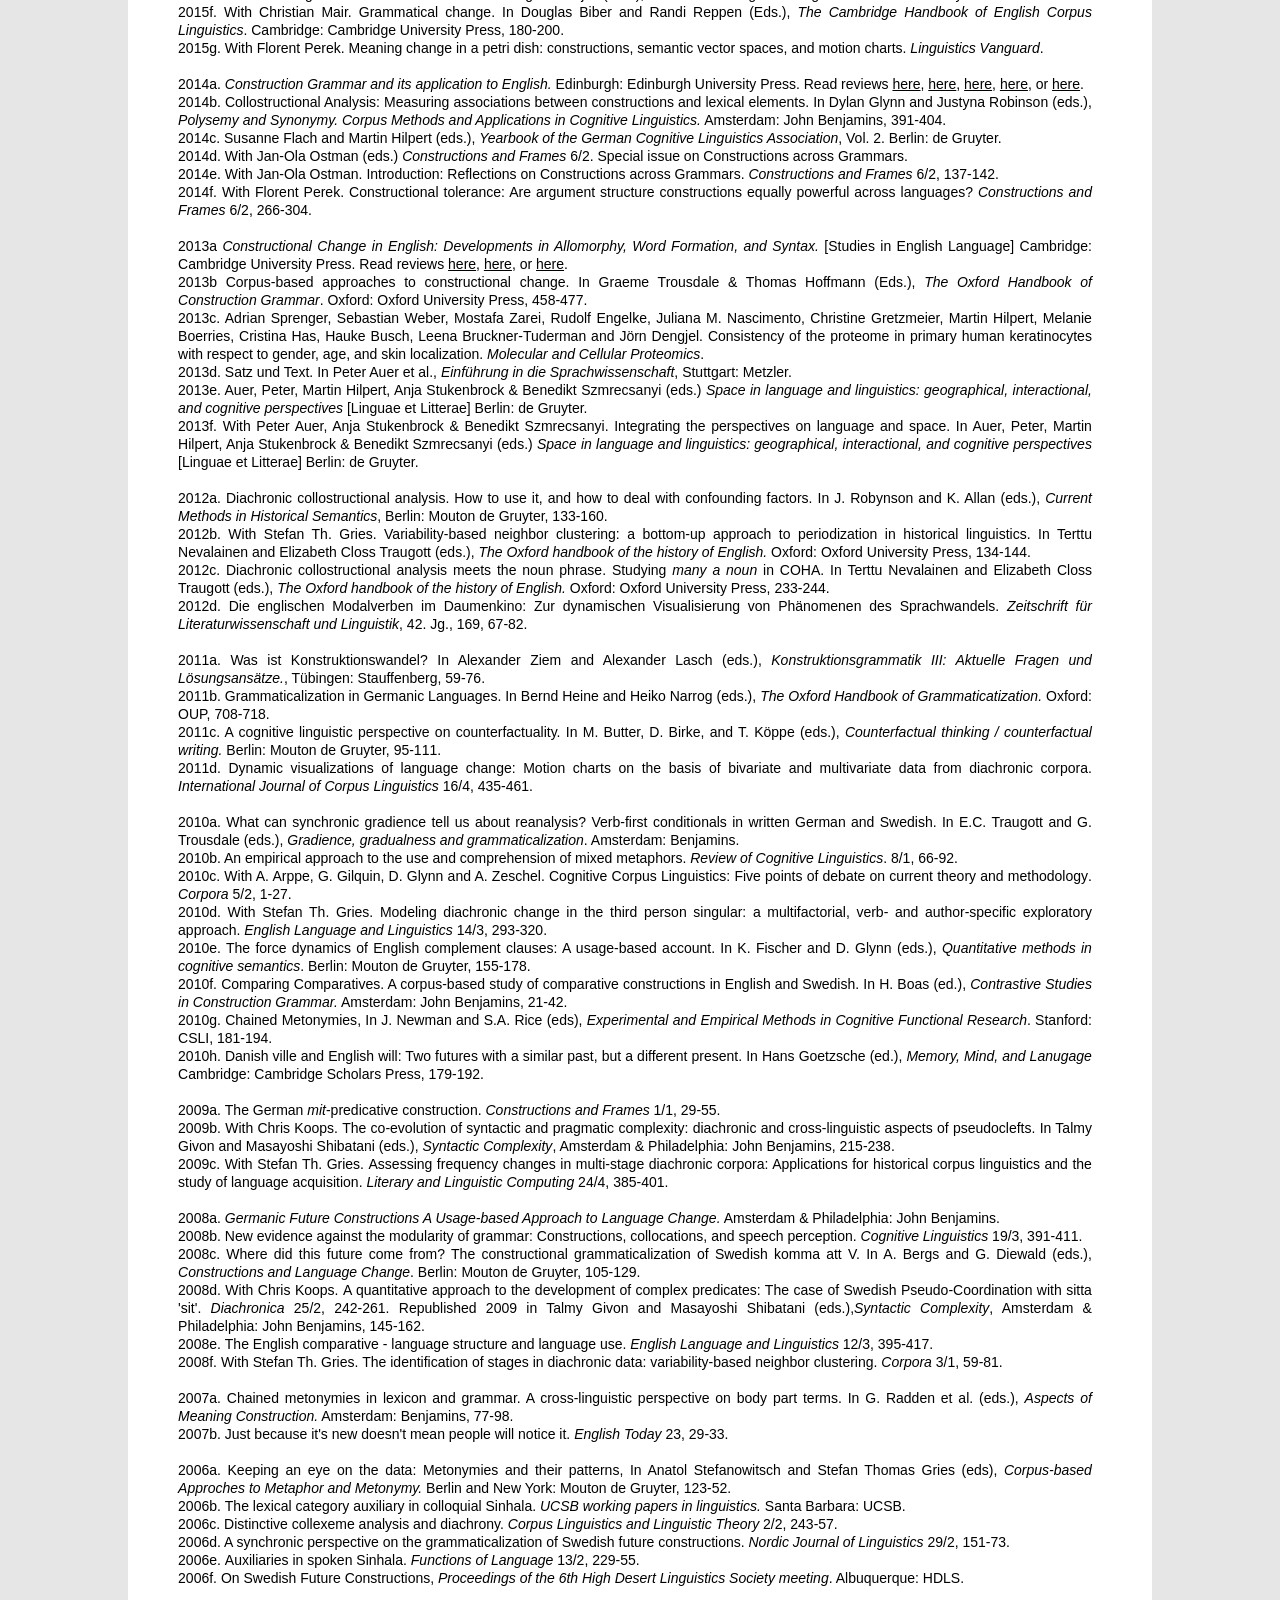
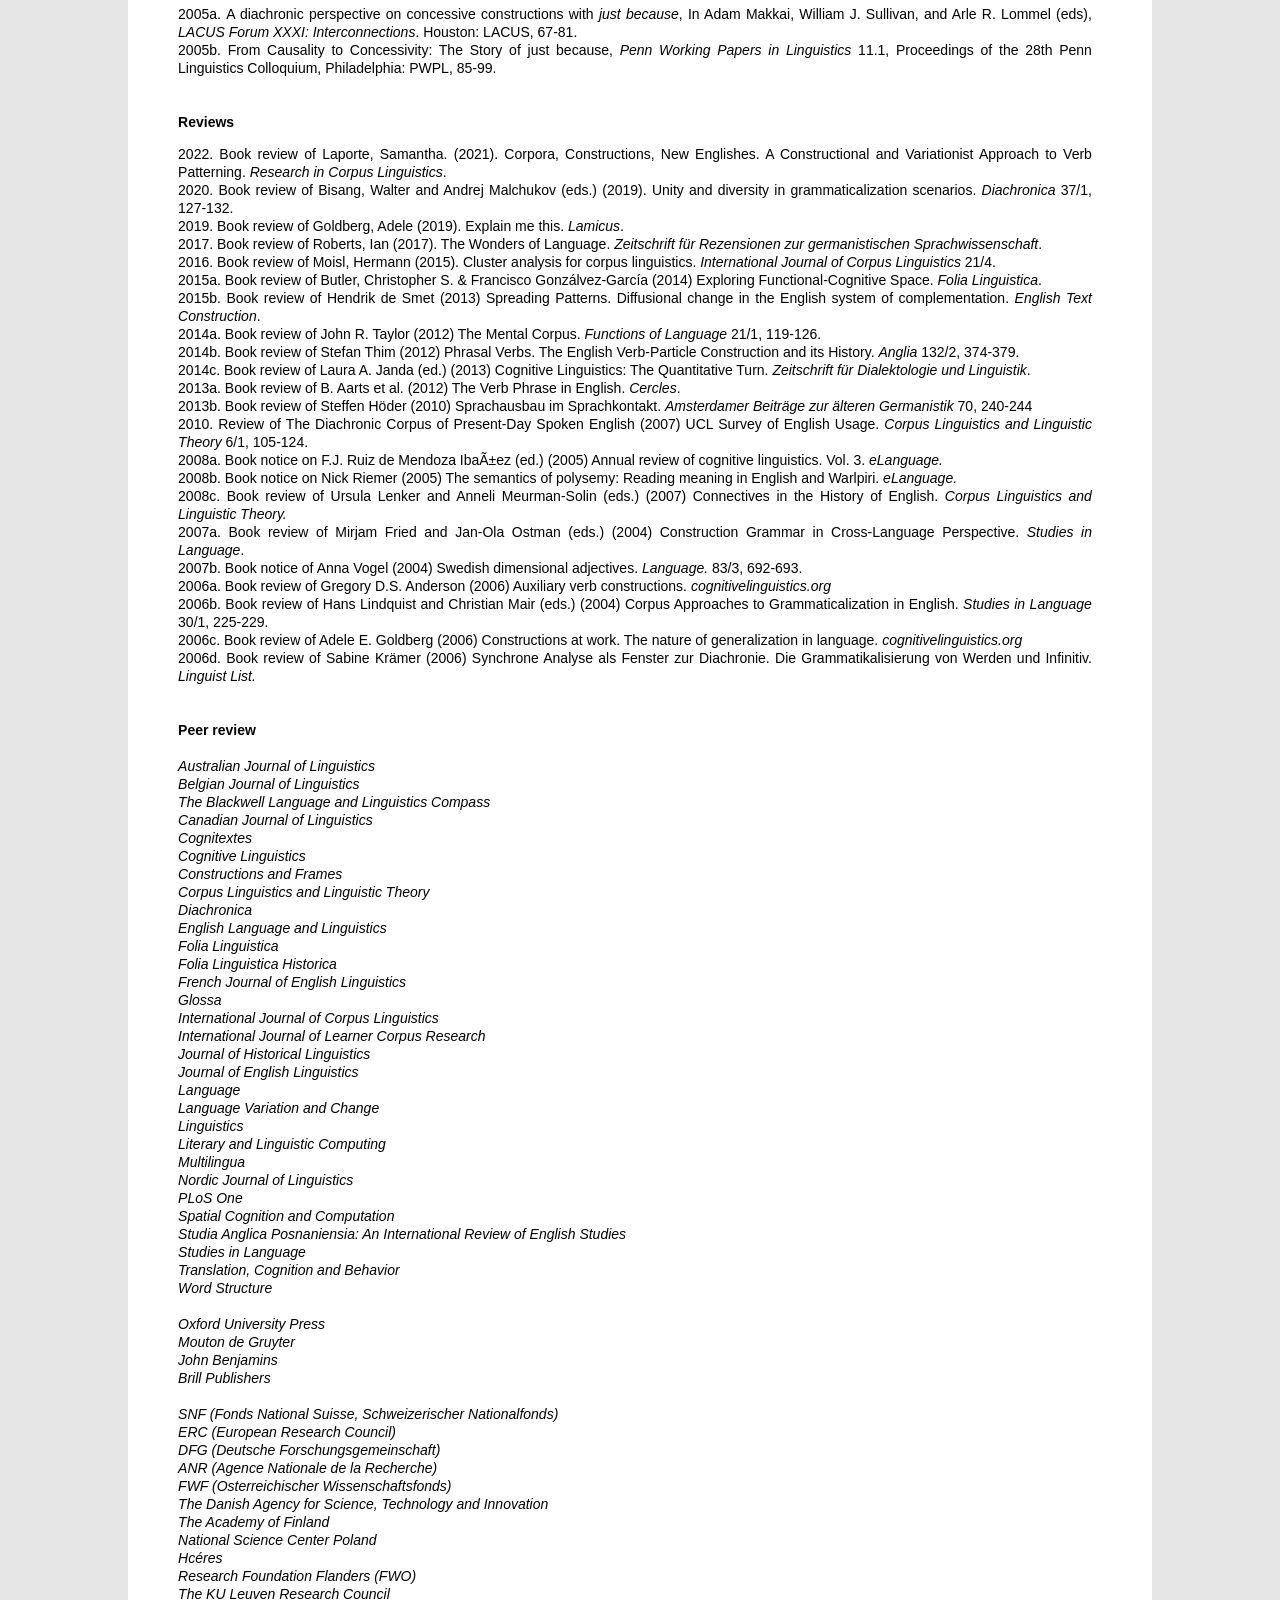
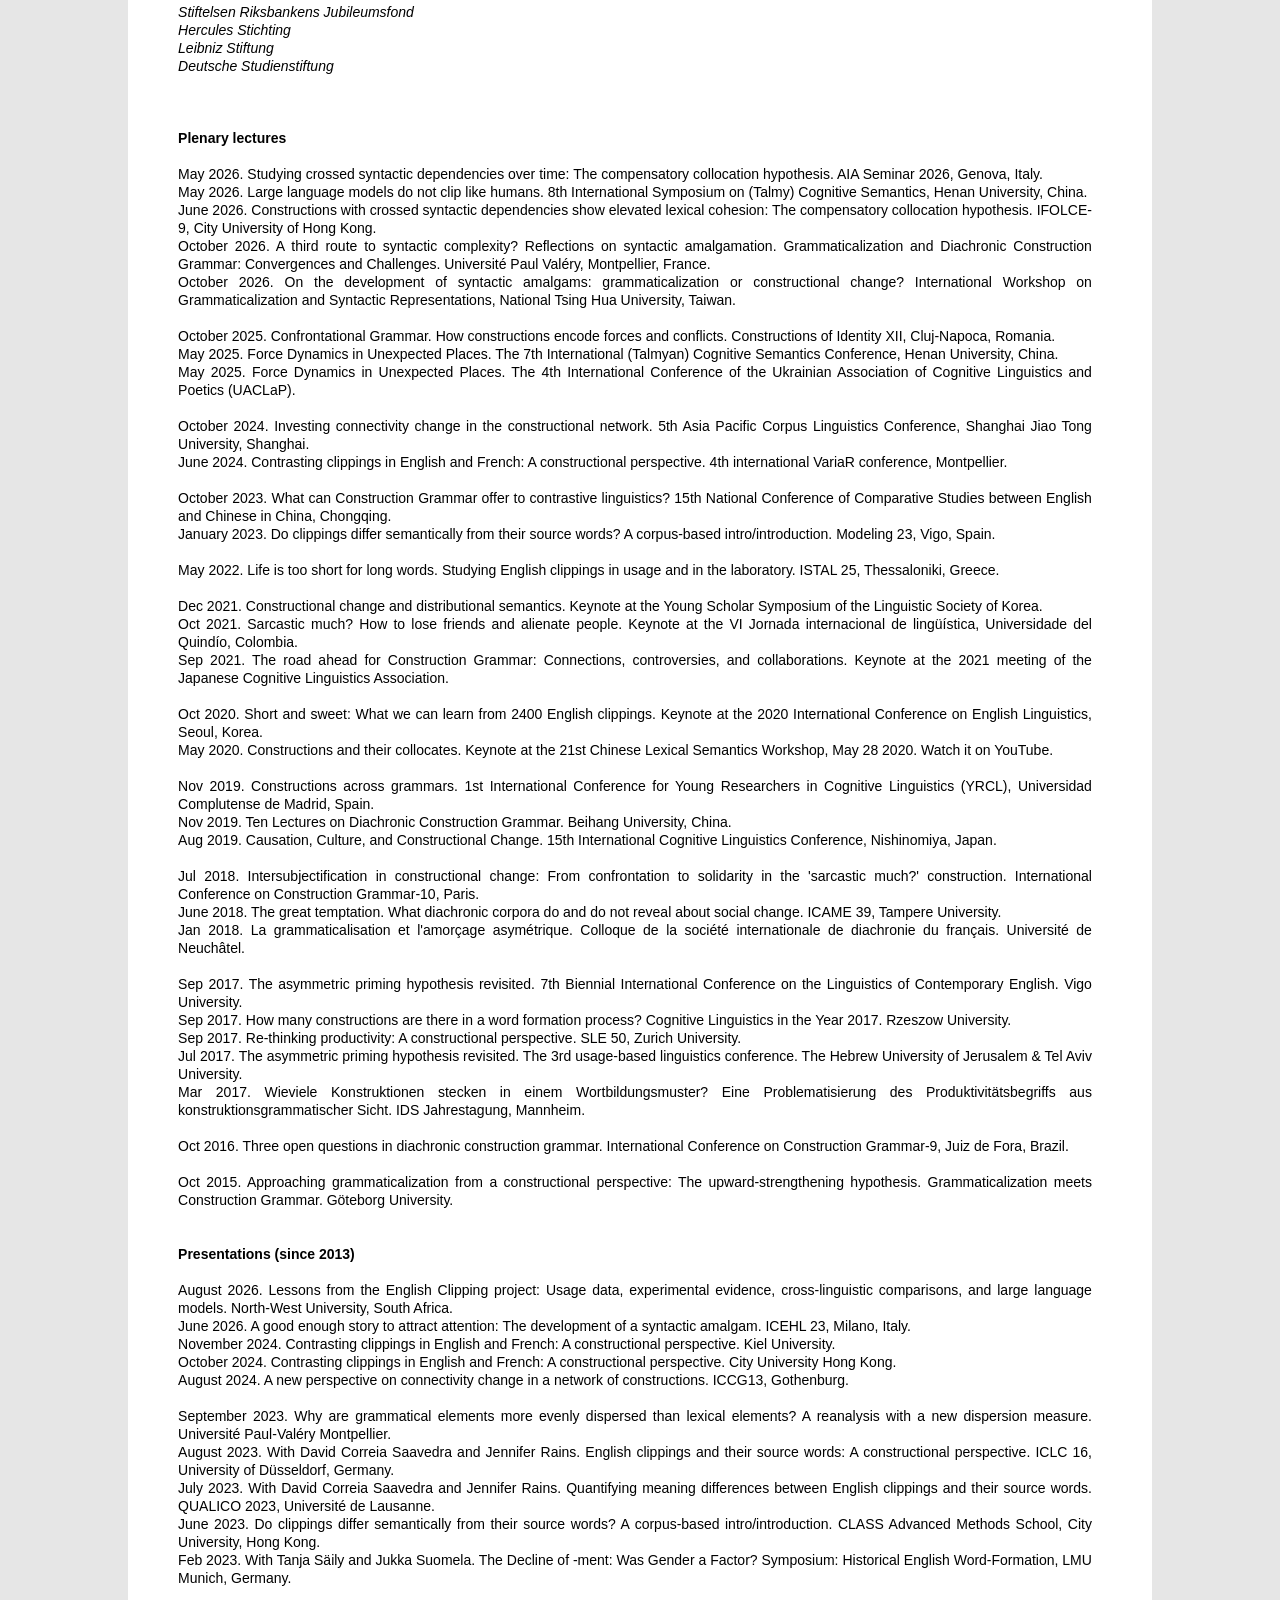
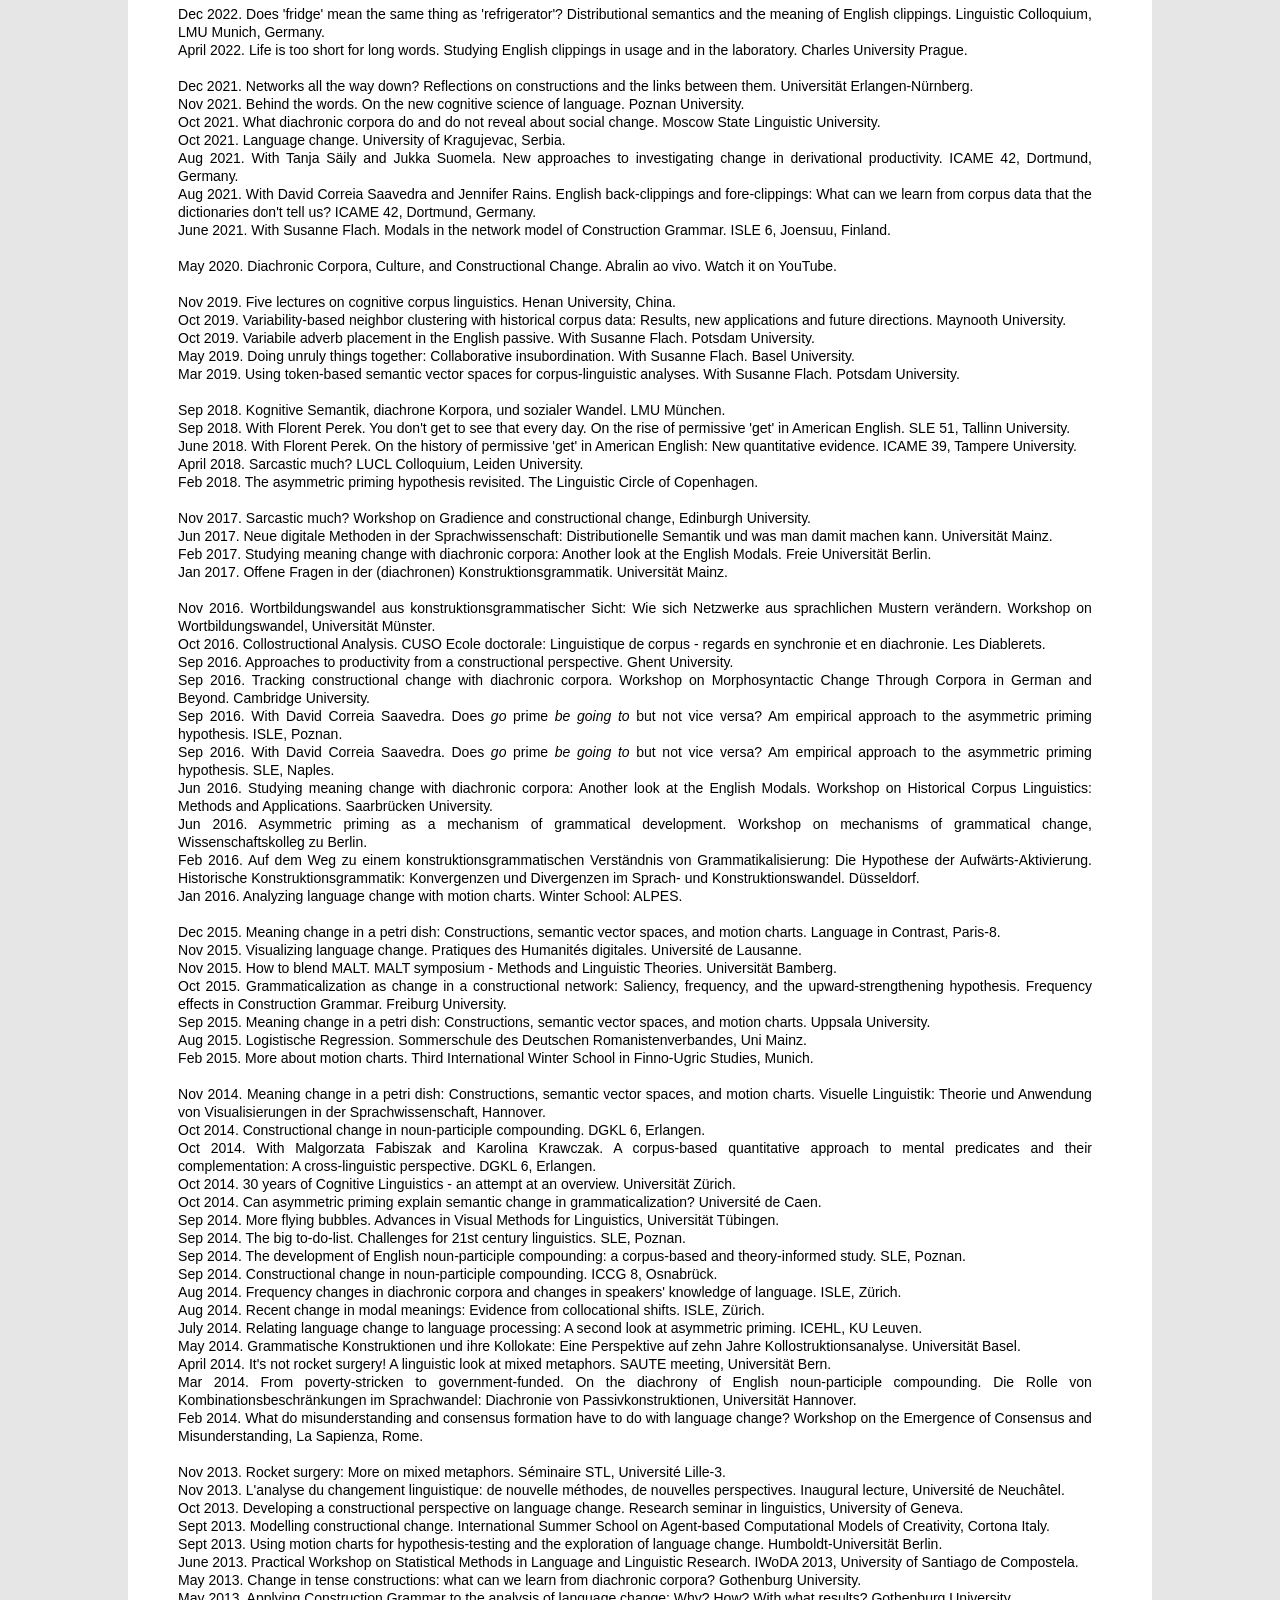
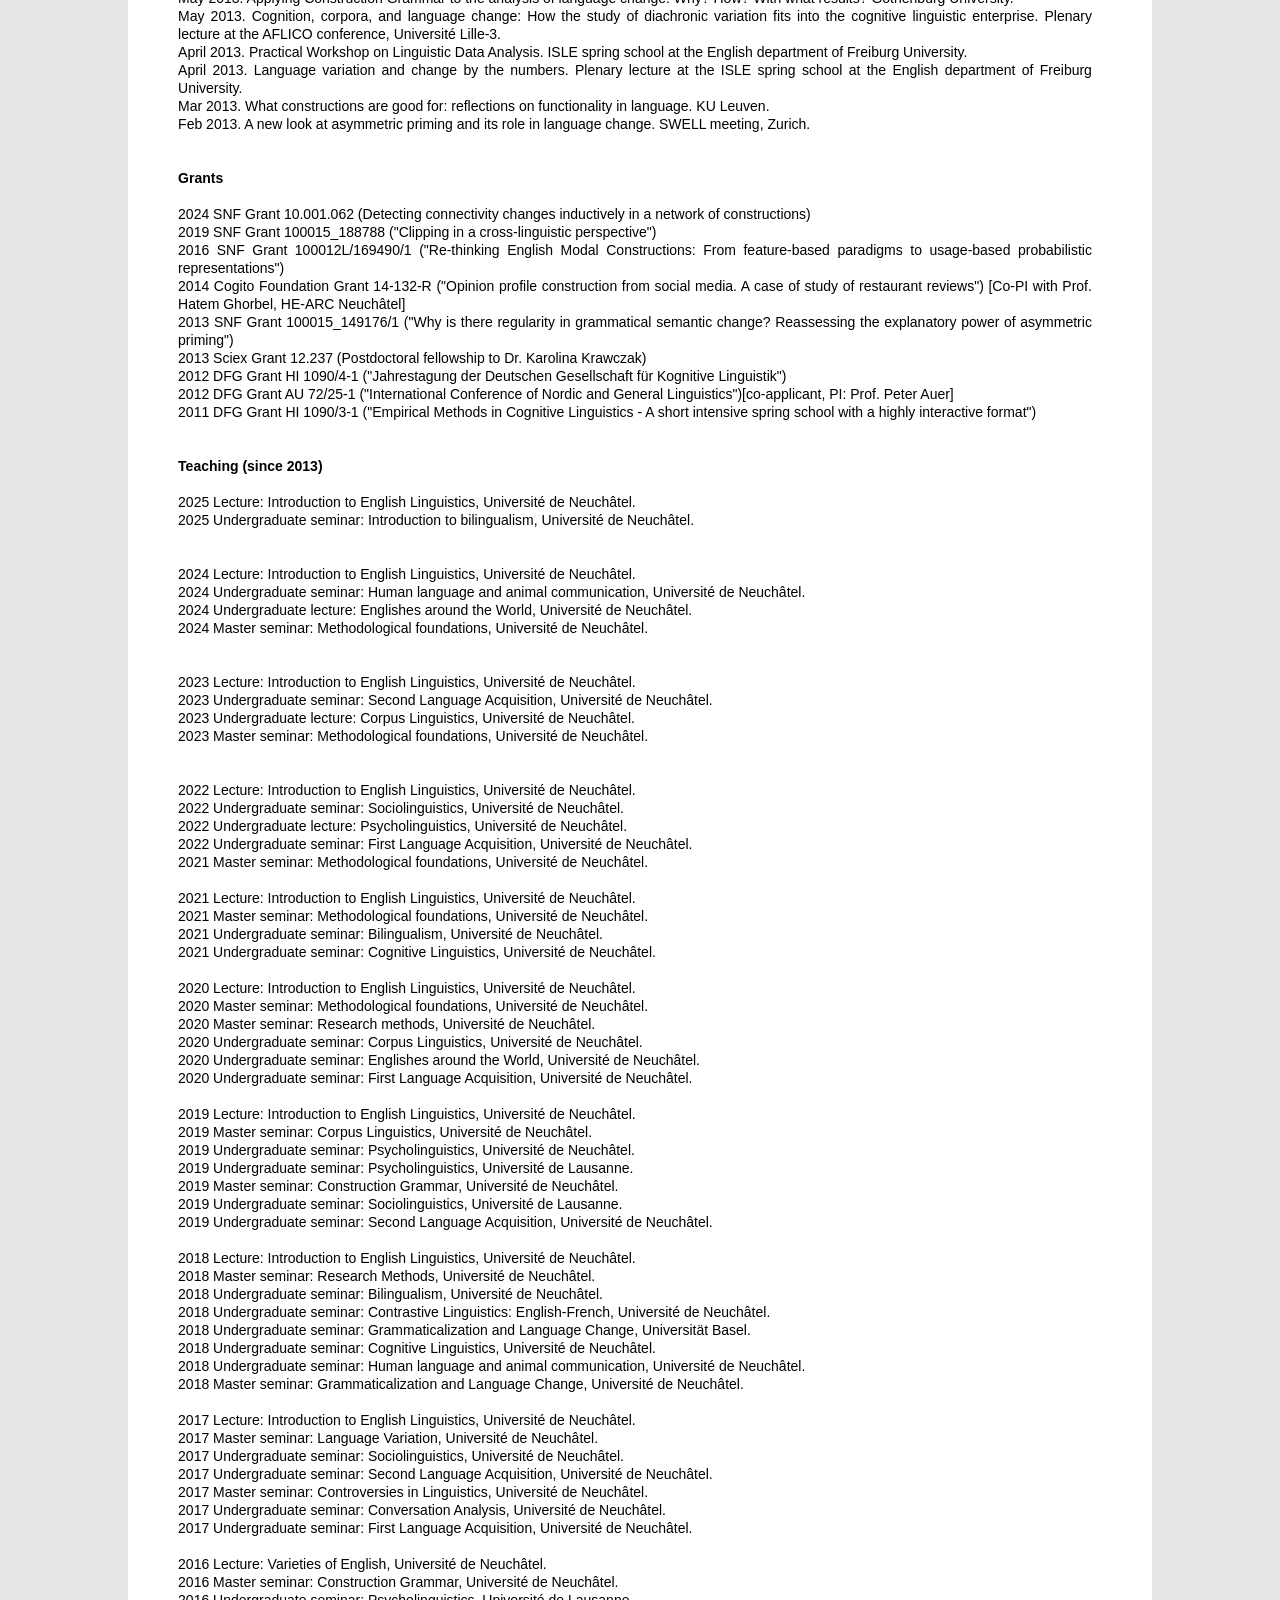
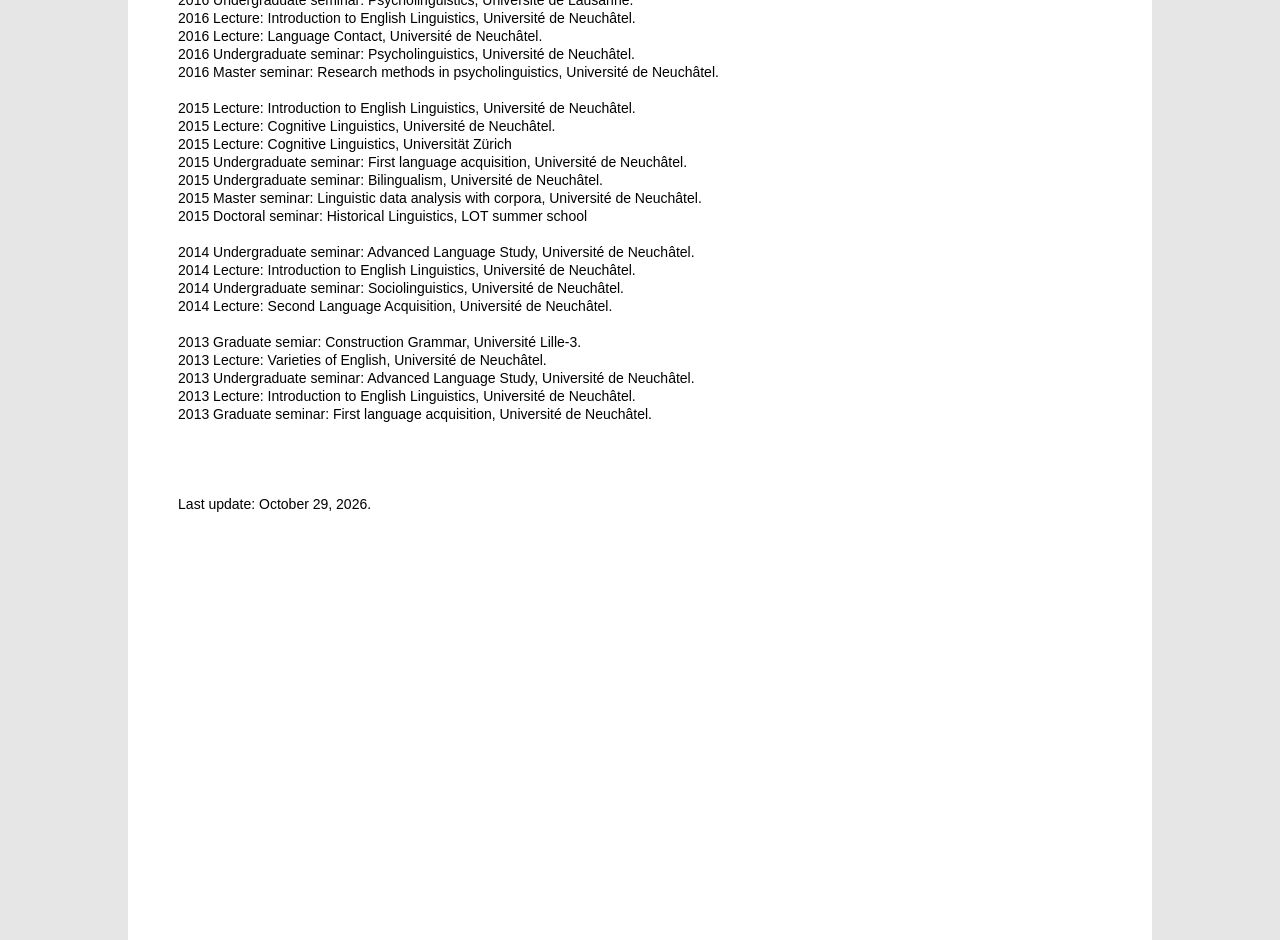
==== commit b553255d: "Add files via upload" ====
--- a/index.html
+++ b/index.html
@@ -1,15 +1,23 @@
 <!DOCTYPE HTML PUBLIC "-//W3C//DTD HTML 4.0 Transitional//EN">
 <html>
 <head>
-<meta charset="UTF-8">
-<meta http-equiv="Content-Type"
-content="text/html; charset=iso-8859-1">
-<meta name="robots" content="INDEX,FOLLOW">
-<meta name="keywords"
-content="linguistics, Unine, Hilpert, grammar, Neuchâtel University, usage-based, corpus linguistics, grammaticalization, psycholinguistics">
-<meta name="description"
-content="homepage" >
-<title>Martin Hilpert's homepage</title>
+<meta charset="UTF-8">
+
+<meta name="robots" content="index,follow">
+
+<meta name="author" content="Martin Hilpert">
+
+<meta name="description"
+content="Martin Hilpert is Professor of English Linguistics
+at the University of Neuchâtel, Switzerland. His research
+focuses on usage-based linguistics, Construction Grammar,
+language change, corpus linguistics, and cognitive linguistics.">
+
+<title>Martin Hilpert – Professor of English Linguistics
+| University of Neuchâtel</title>
+
+<link rel="canonical"
+href="https://martinhilpert.github.io/linguistics/">
 <LINK REL="SHORTCUT ICON" HREF="martin.jpg">
 
 <!-- (c)Copyright by S.I.S.Papenburg / www.on-mouseover.de/templates/ -->
@@ -90,7 +98,9 @@
 
 
 <b>About me</b><br><br>
-I am Professor of English Linguistics at the University of Neuchâtel. I hold a PhD from Rice University. Before coming to the University of Neuchâtel, I worked at the International Computer Science Institute in Berkeley and at the Freiburg Institute for Advanced Studies. I am interested in cognitive linguistics, language change, construction grammar, and corpus linguistics.<br>
+I am Professor of English Linguistics at the University of Neuchâtel, Switzerland. My research explores how language is structured, processed, learned, and changed. I work in usage-based linguistics, Construction Grammar, cognitive linguistics, and corpus linguistics, with particular interests in grammatical change, constructional networks, frequency effects, and the empirical study of English grammar.<br><br>
+
+I am the author of <i>Construction Grammar and its Application to English</i>, <i>Ten Lectures on Diachronic Construction Grammar</i>, and <i>Behind the Words: A Guided Excursion Through Language</I>. My research combines corpus-based methods, quantitative analysis, and cognitive-functional approaches to language.<br>
 
 
 
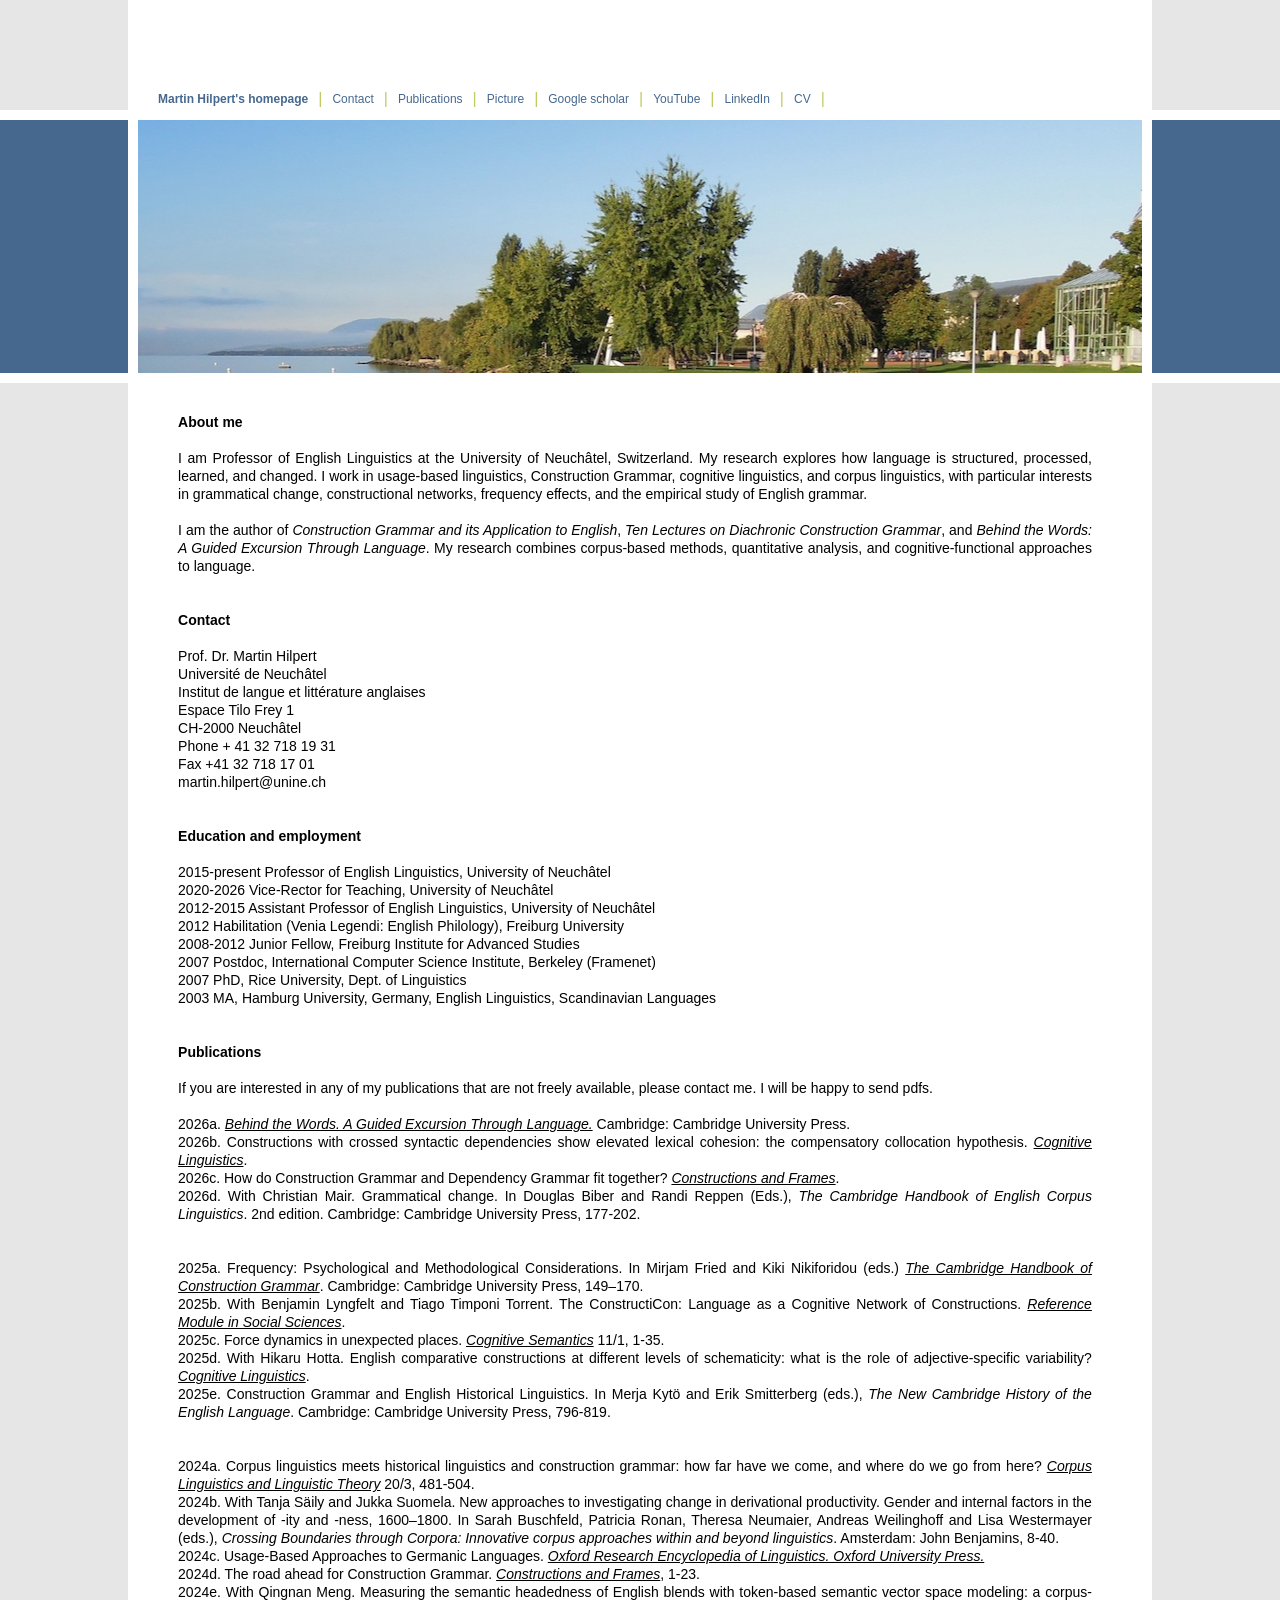
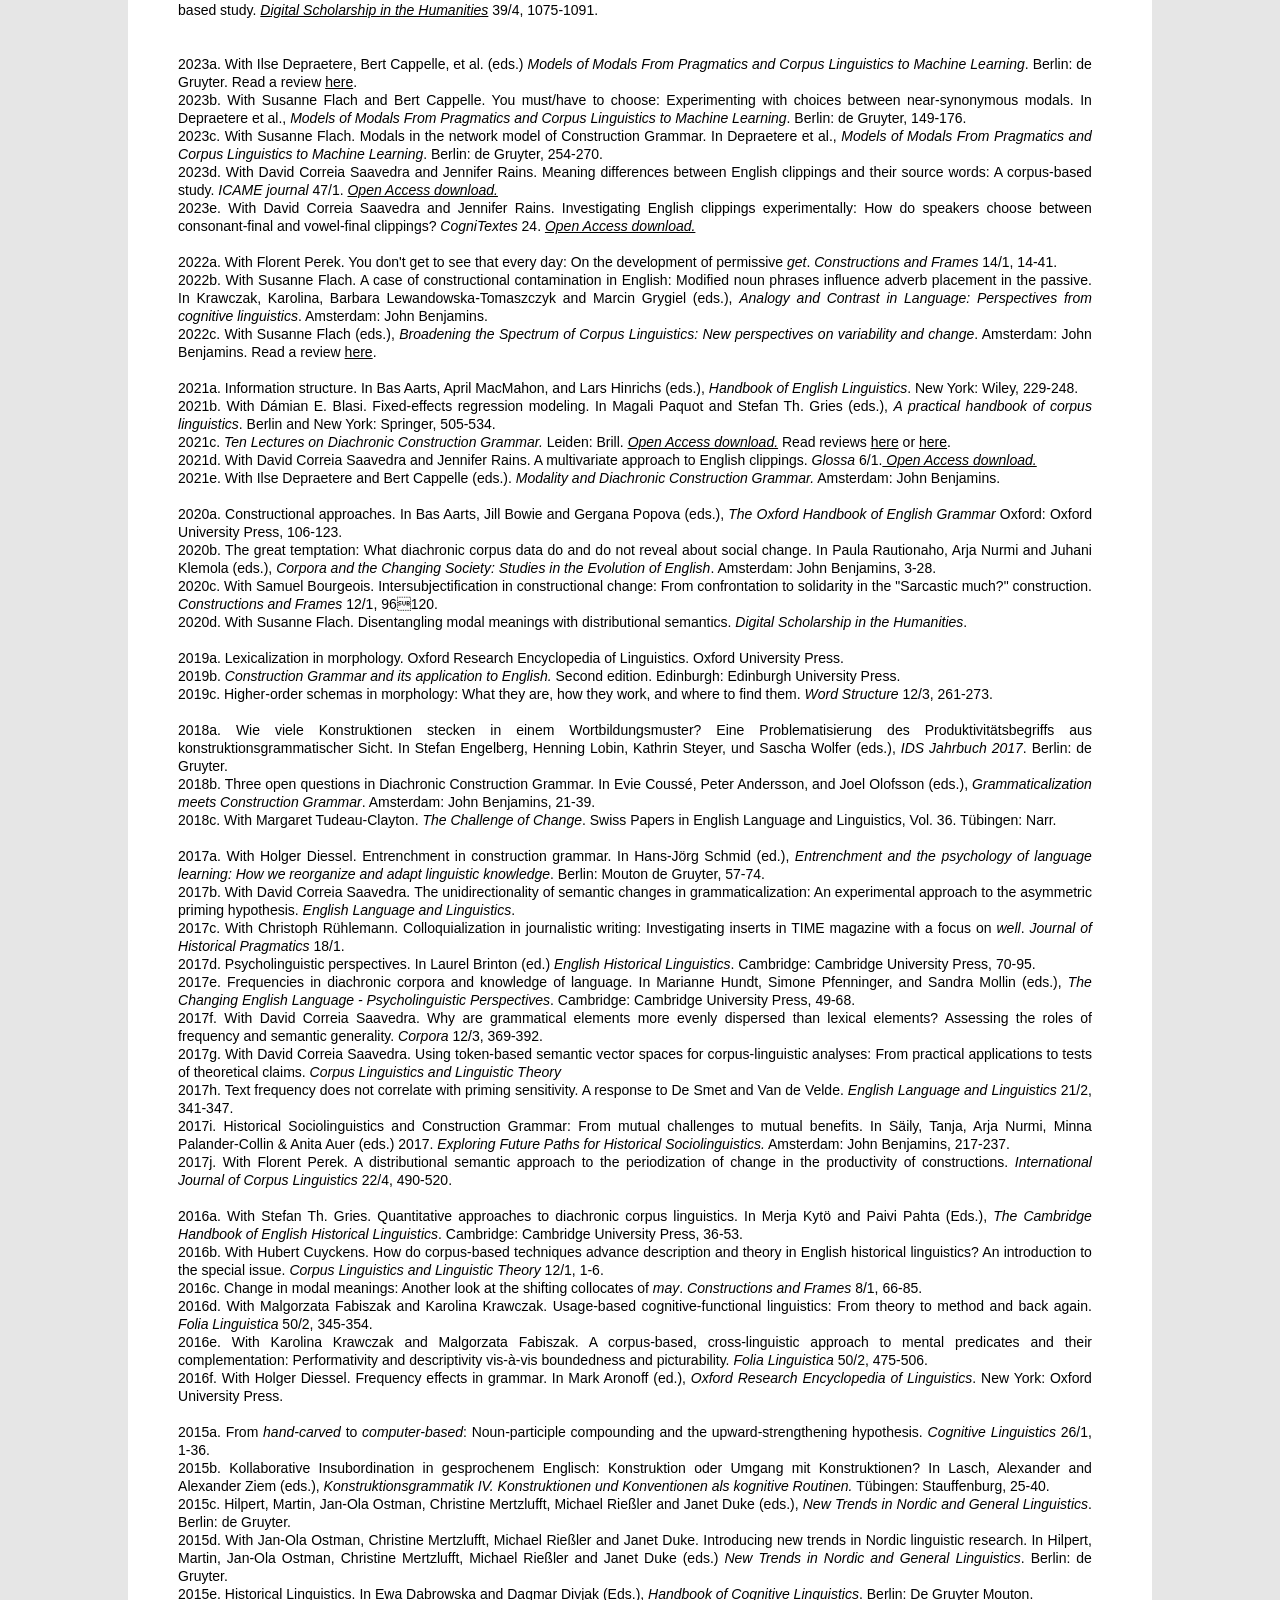
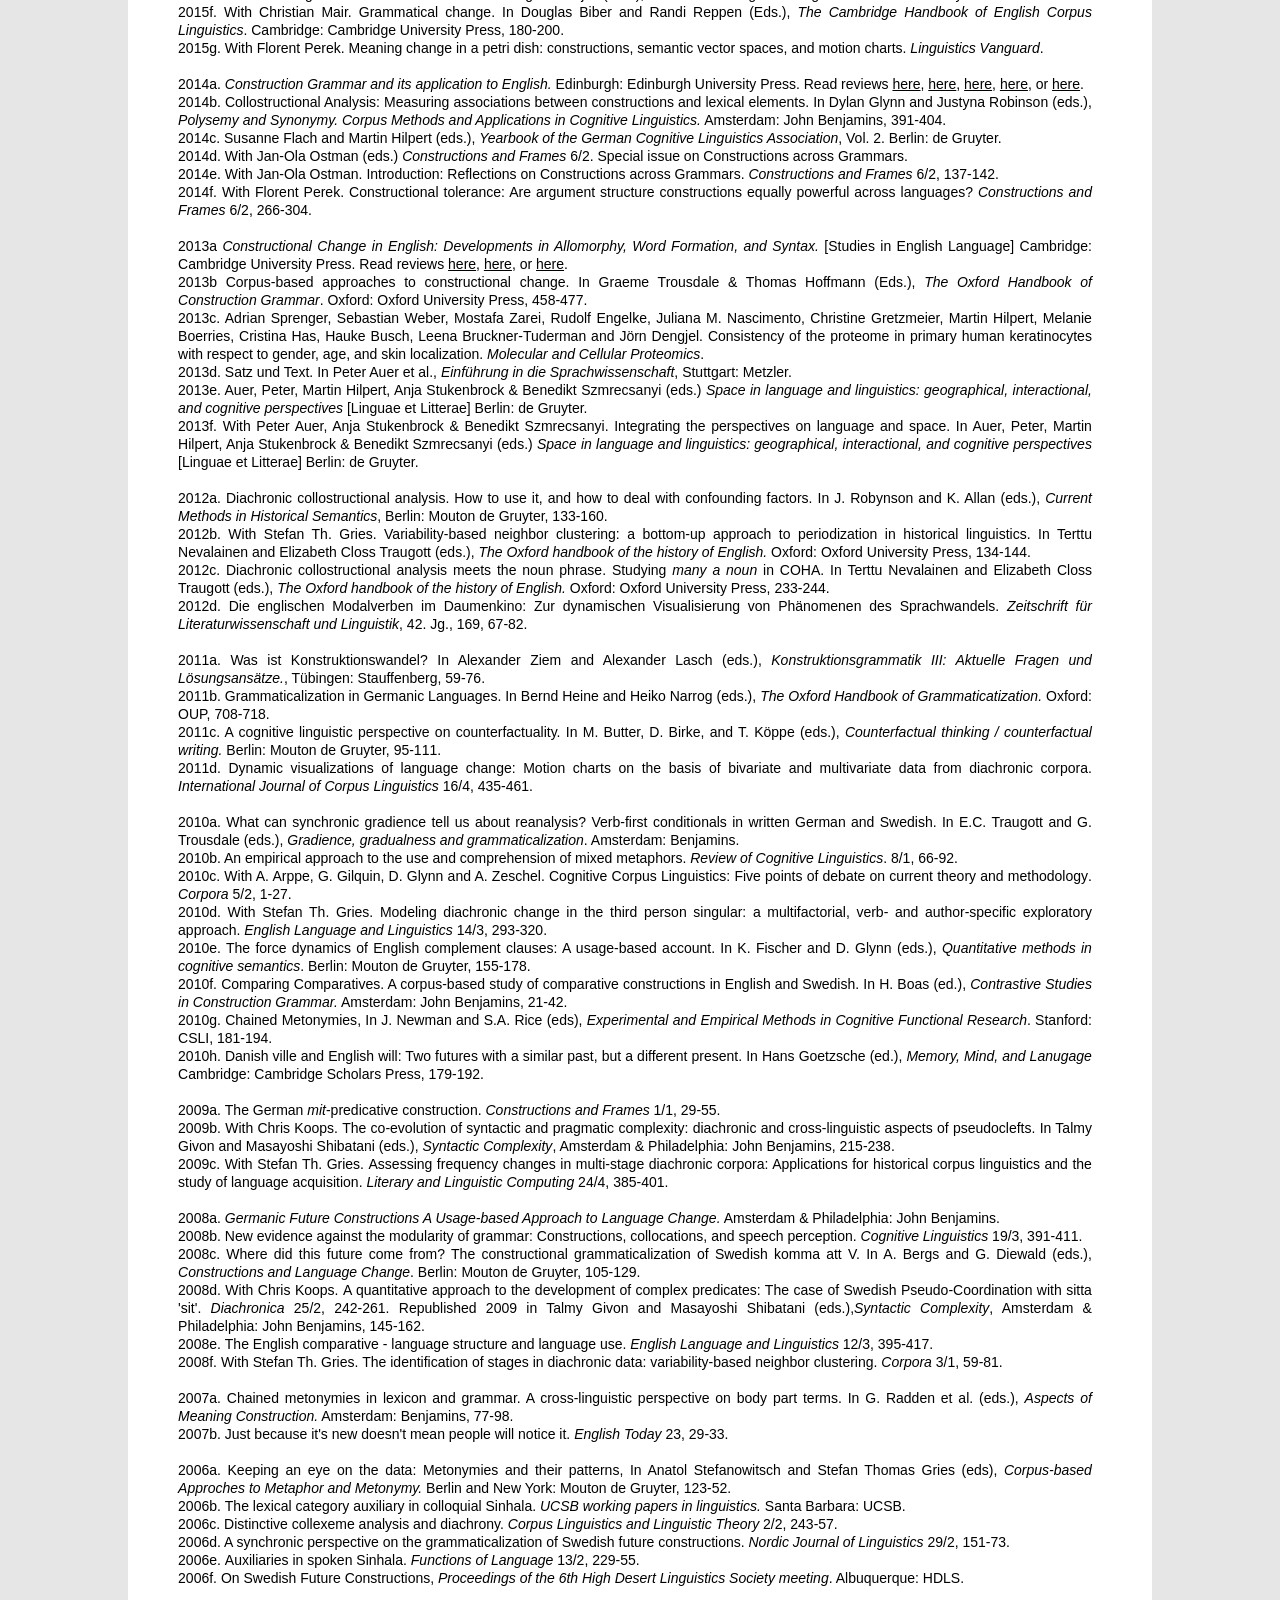
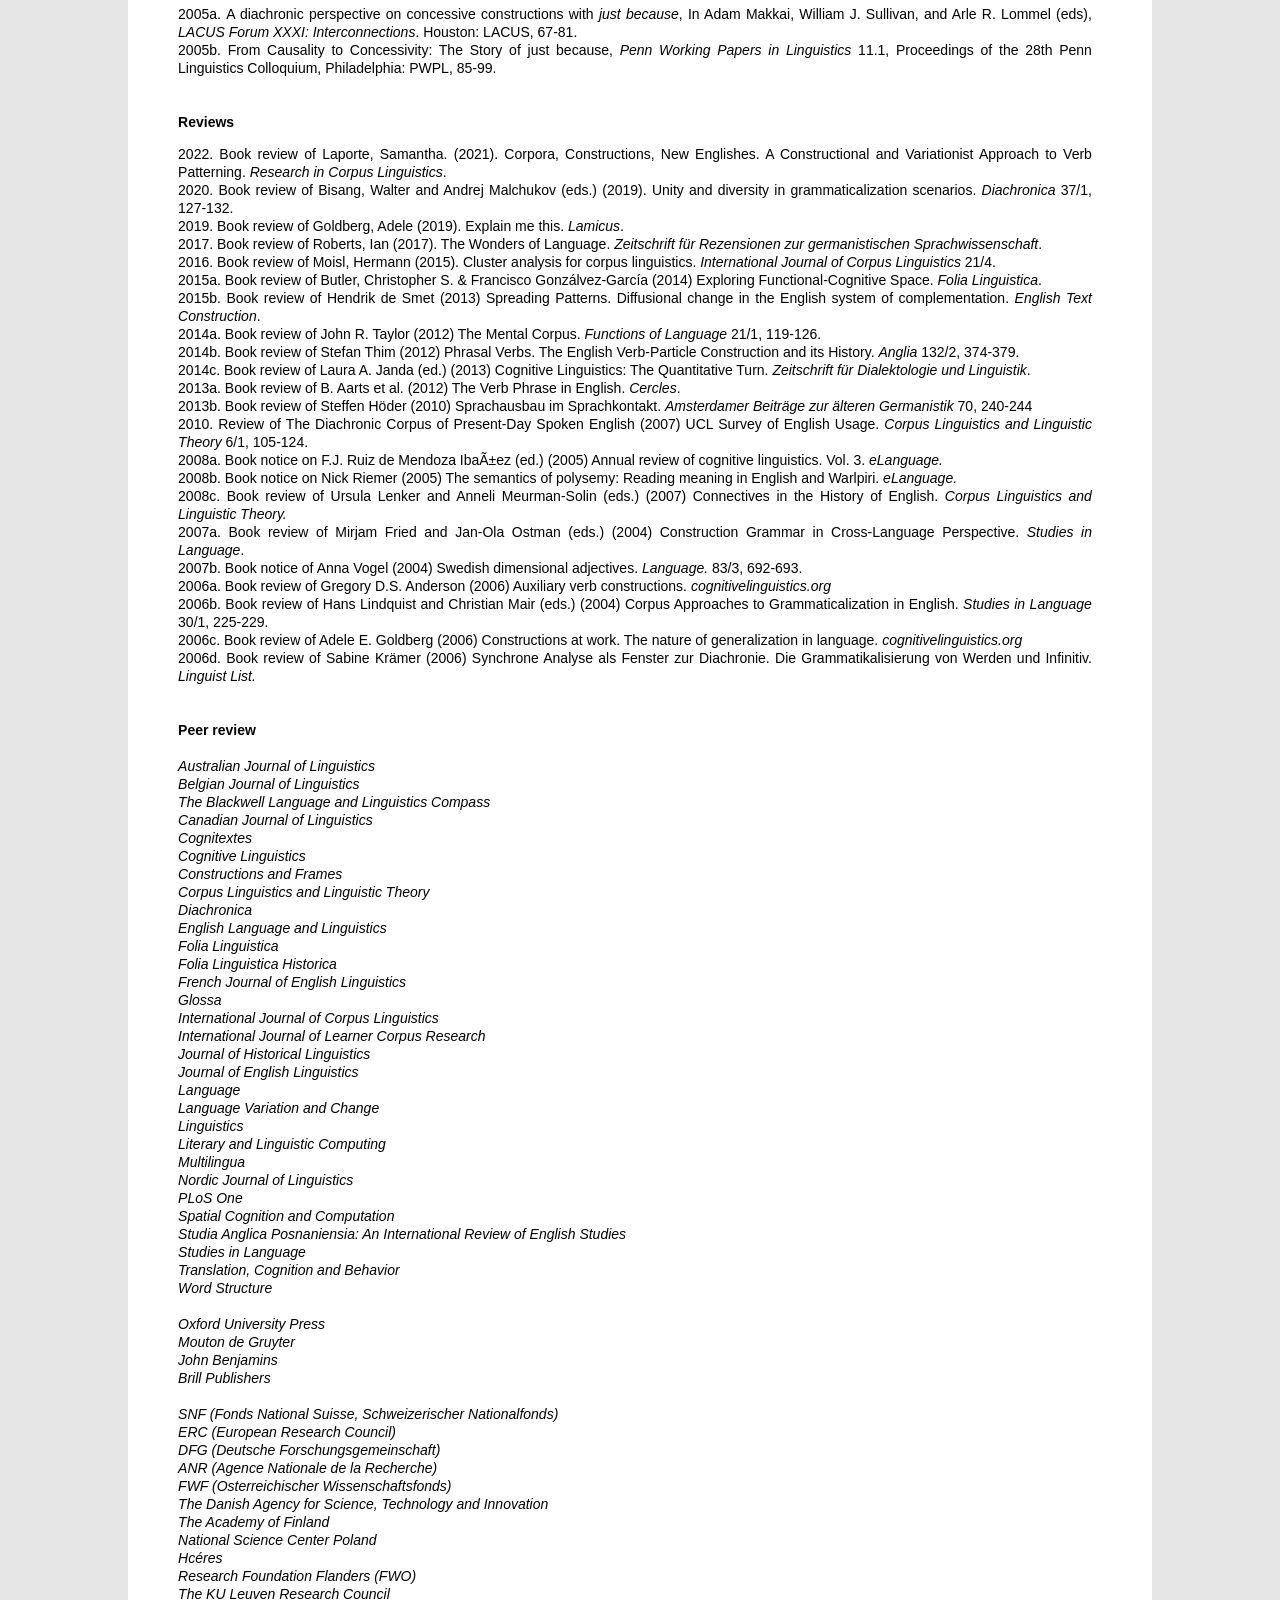
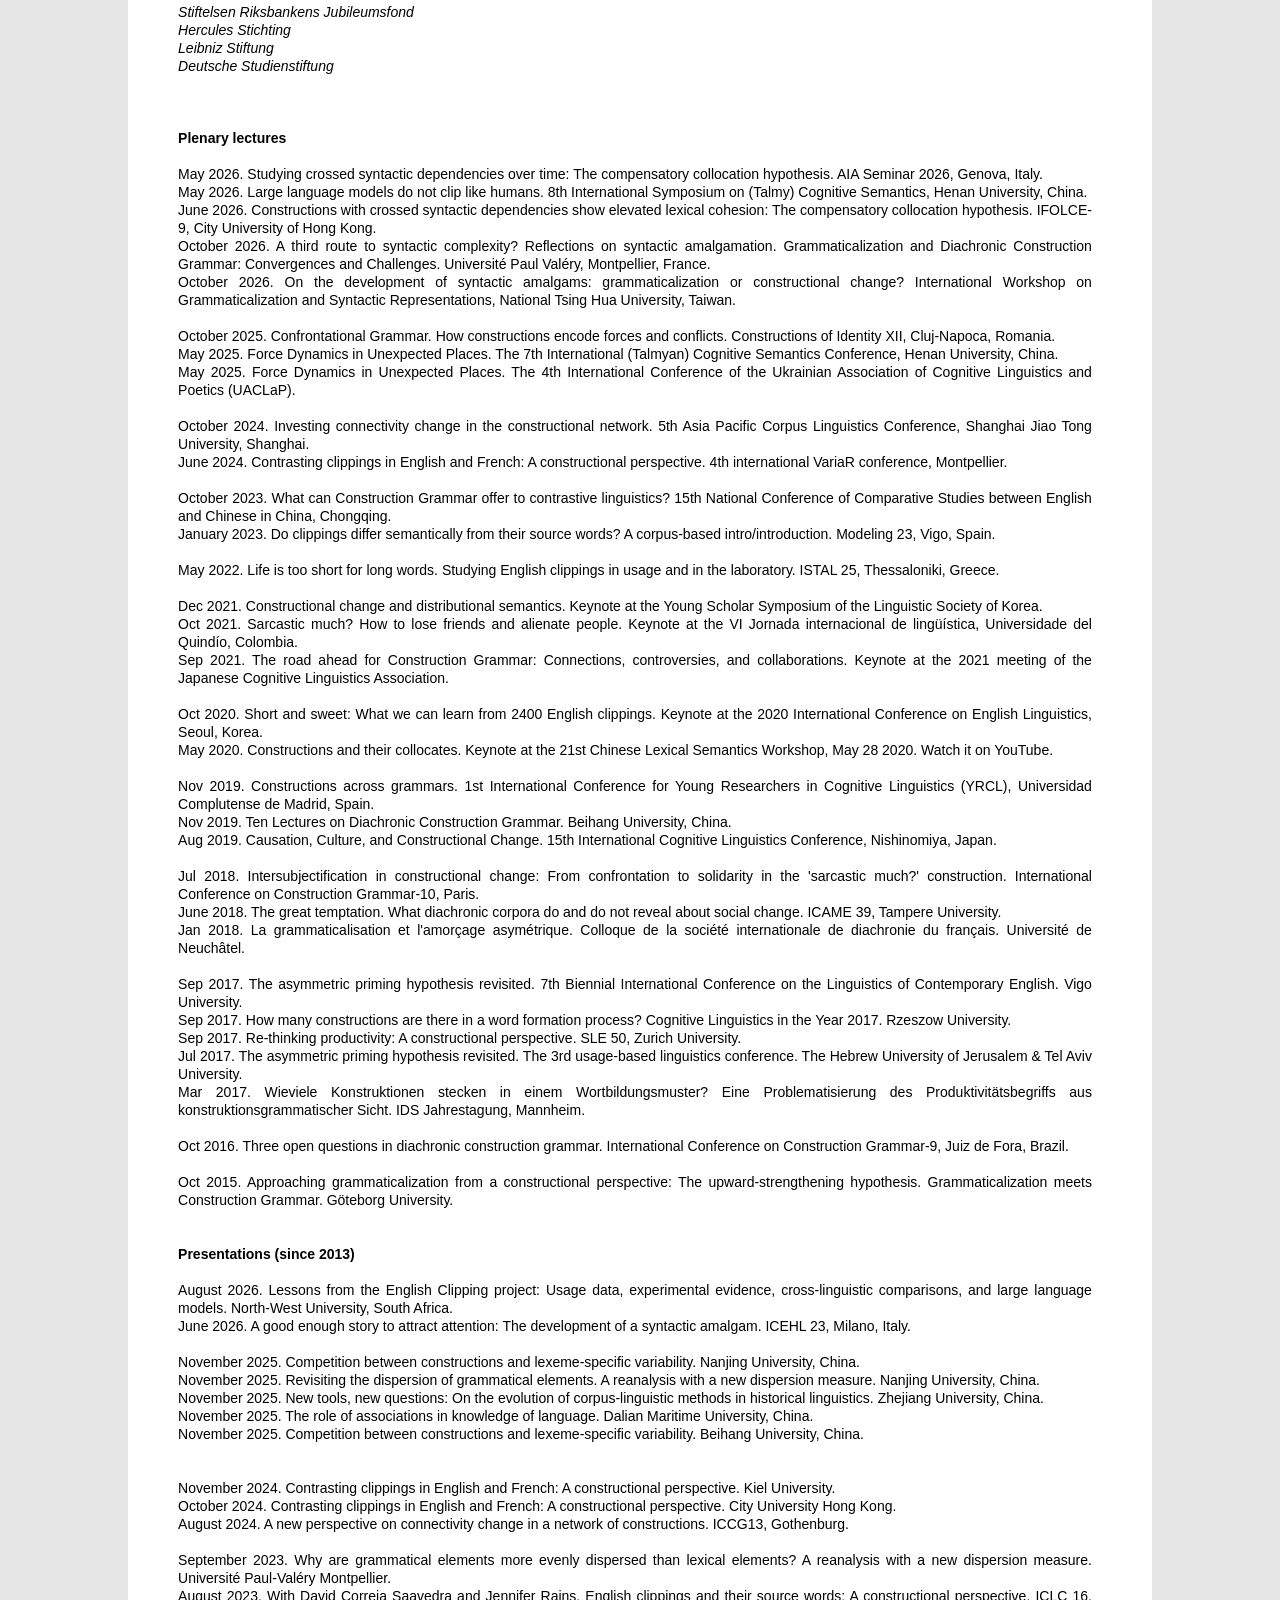
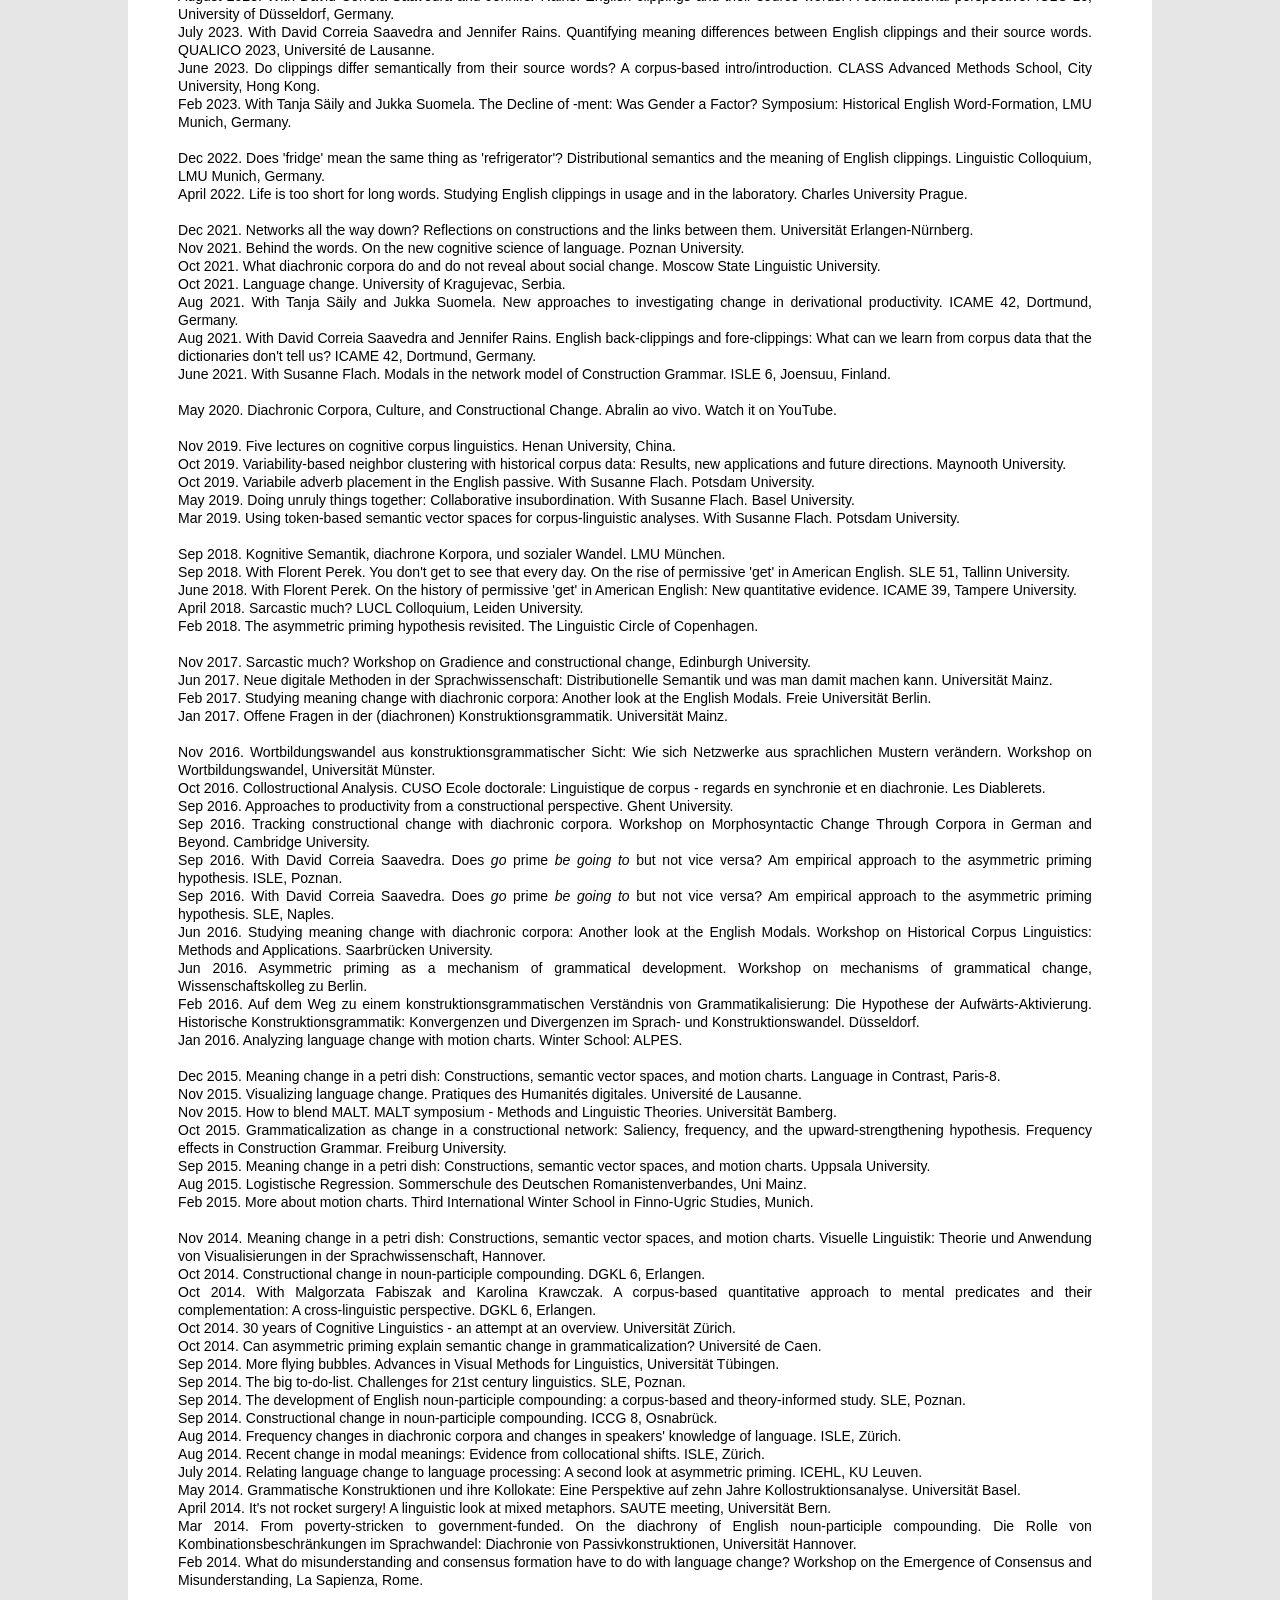
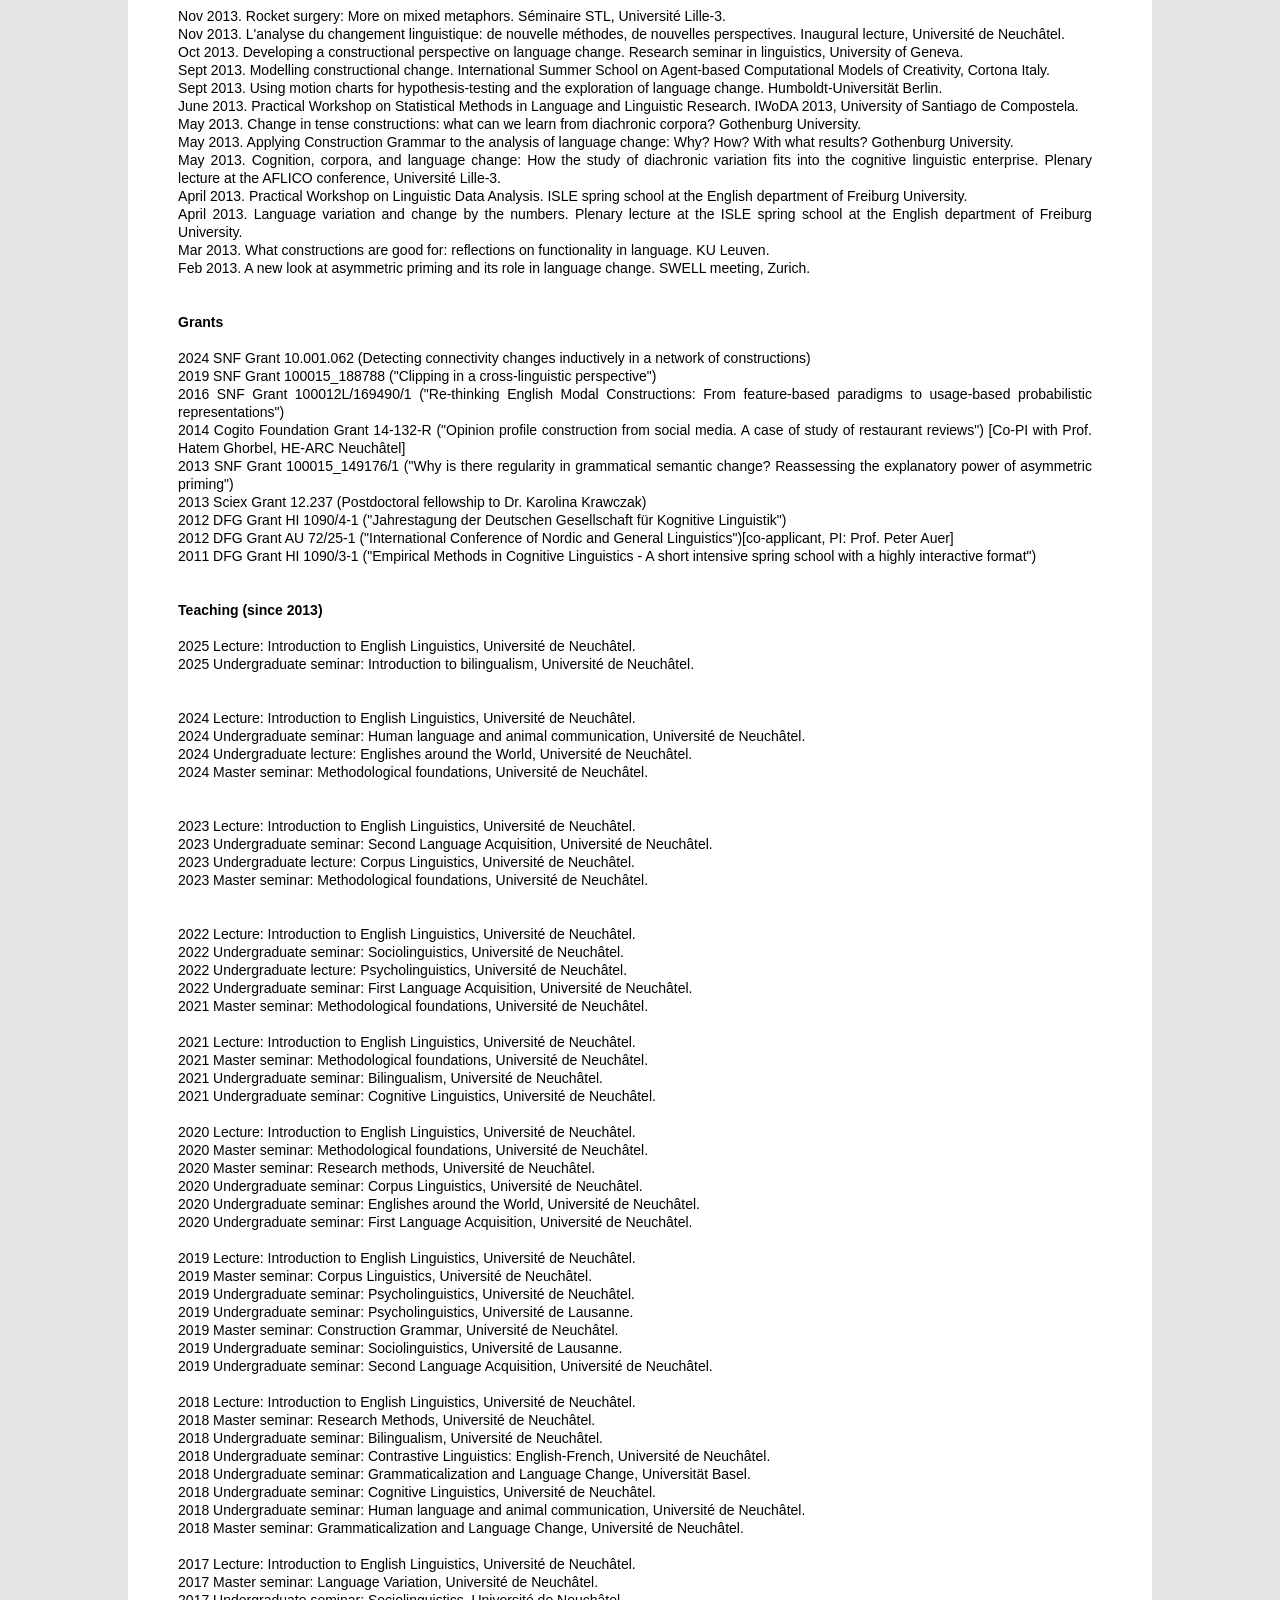
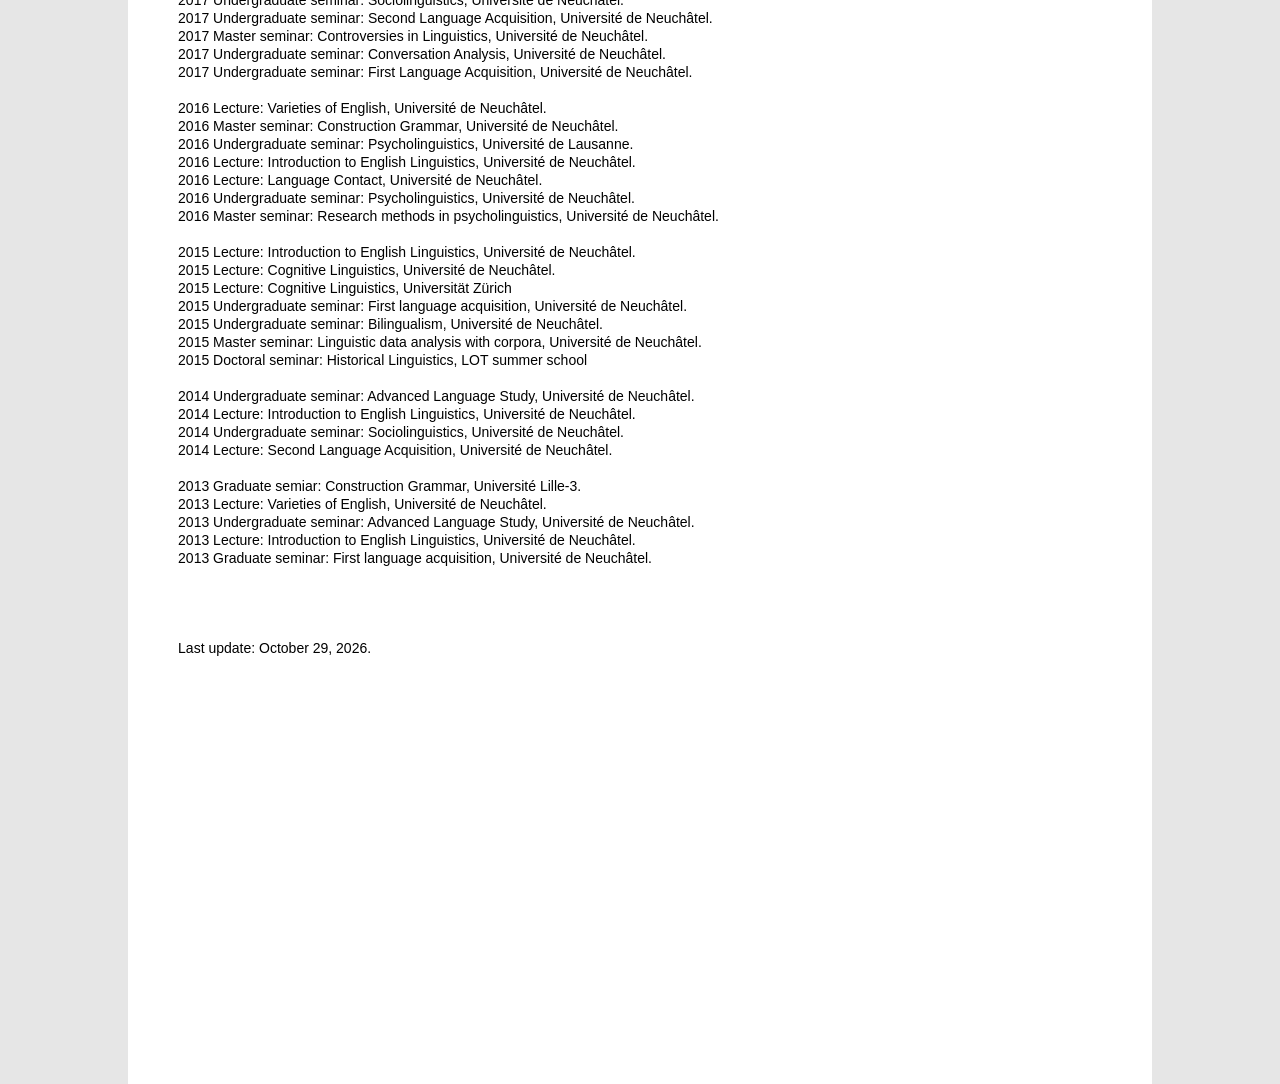
==== commit 66092586: "Add files via upload" ====
--- a/index.html
+++ b/index.html
@@ -425,9 +425,7 @@
 June 2026. Constructions with crossed syntactic dependencies show elevated lexical cohesion: The compensatory collocation hypothesis. IFOLCE-9, City University of Hong Kong.<br>
 October 2026. A third route to syntactic complexity? Reflections on syntactic amalgamation. Grammaticalization and Diachronic Construction Grammar: Convergences and Challenges. Université Paul Valéry, Montpellier, France.<br>
 October 2026. On the development of syntactic amalgams: grammaticalization or constructional change? International Workshop on Grammaticalization and Syntactic Representations, National Tsing Hua University, Taiwan.
-
-<br>    
-<br>
+<br><br>
 October 2025. Confrontational Grammar. How constructions encode forces and conflicts. Constructions of Identity XII, Cluj-Napoca, Romania.<br>
 May 2025. Force Dynamics in Unexpected Places. The 7th International (Talmyan) Cognitive Semantics Conference, Henan University, China.<br>
 May 2025. Force Dynamics in Unexpected Places. The 4th International Conference  of the Ukrainian Association  of Cognitive Linguistics and Poetics (UACLаP).
@@ -476,7 +474,15 @@
 
 
 August 2026. Lessons from the English Clipping project: Usage data, experimental evidence, cross-linguistic comparisons, and large language models. North-West University, South Africa.<br>
-June 2026. A good enough story to attract attention: The development of a syntactic amalgam. ICEHL 23, Milano, Italy.<br>
+June 2026. A good enough story to attract attention: The development of a syntactic amalgam. ICEHL 23, Milano, Italy.<br><br>
+
+
+November 2025. Competition between constructions and lexeme-specific variability. Nanjing University, China.<br>
+November 2025. Revisiting the dispersion of grammatical elements. A reanalysis with a new dispersion measure. Nanjing University, China.<br>
+November 2025. New tools, new questions: On the evolution of corpus-linguistic methods in historical linguistics. Zhejiang University, China.<br>
+November 2025. The role of associations in knowledge of language. Dalian Maritime University, China.<br>
+November 2025. Competition between constructions and lexeme-specific variability. Beihang University, China.<br> 
+<br><br>
 November 2024. Contrasting clippings in English and French: A constructional perspective. Kiel University.<br>
 October 2024. Contrasting clippings in English and French: A constructional perspective. City University Hong Kong.<br>
 August 2024. A new perspective on connectivity change in a network of constructions. ICCG13, Gothenburg.
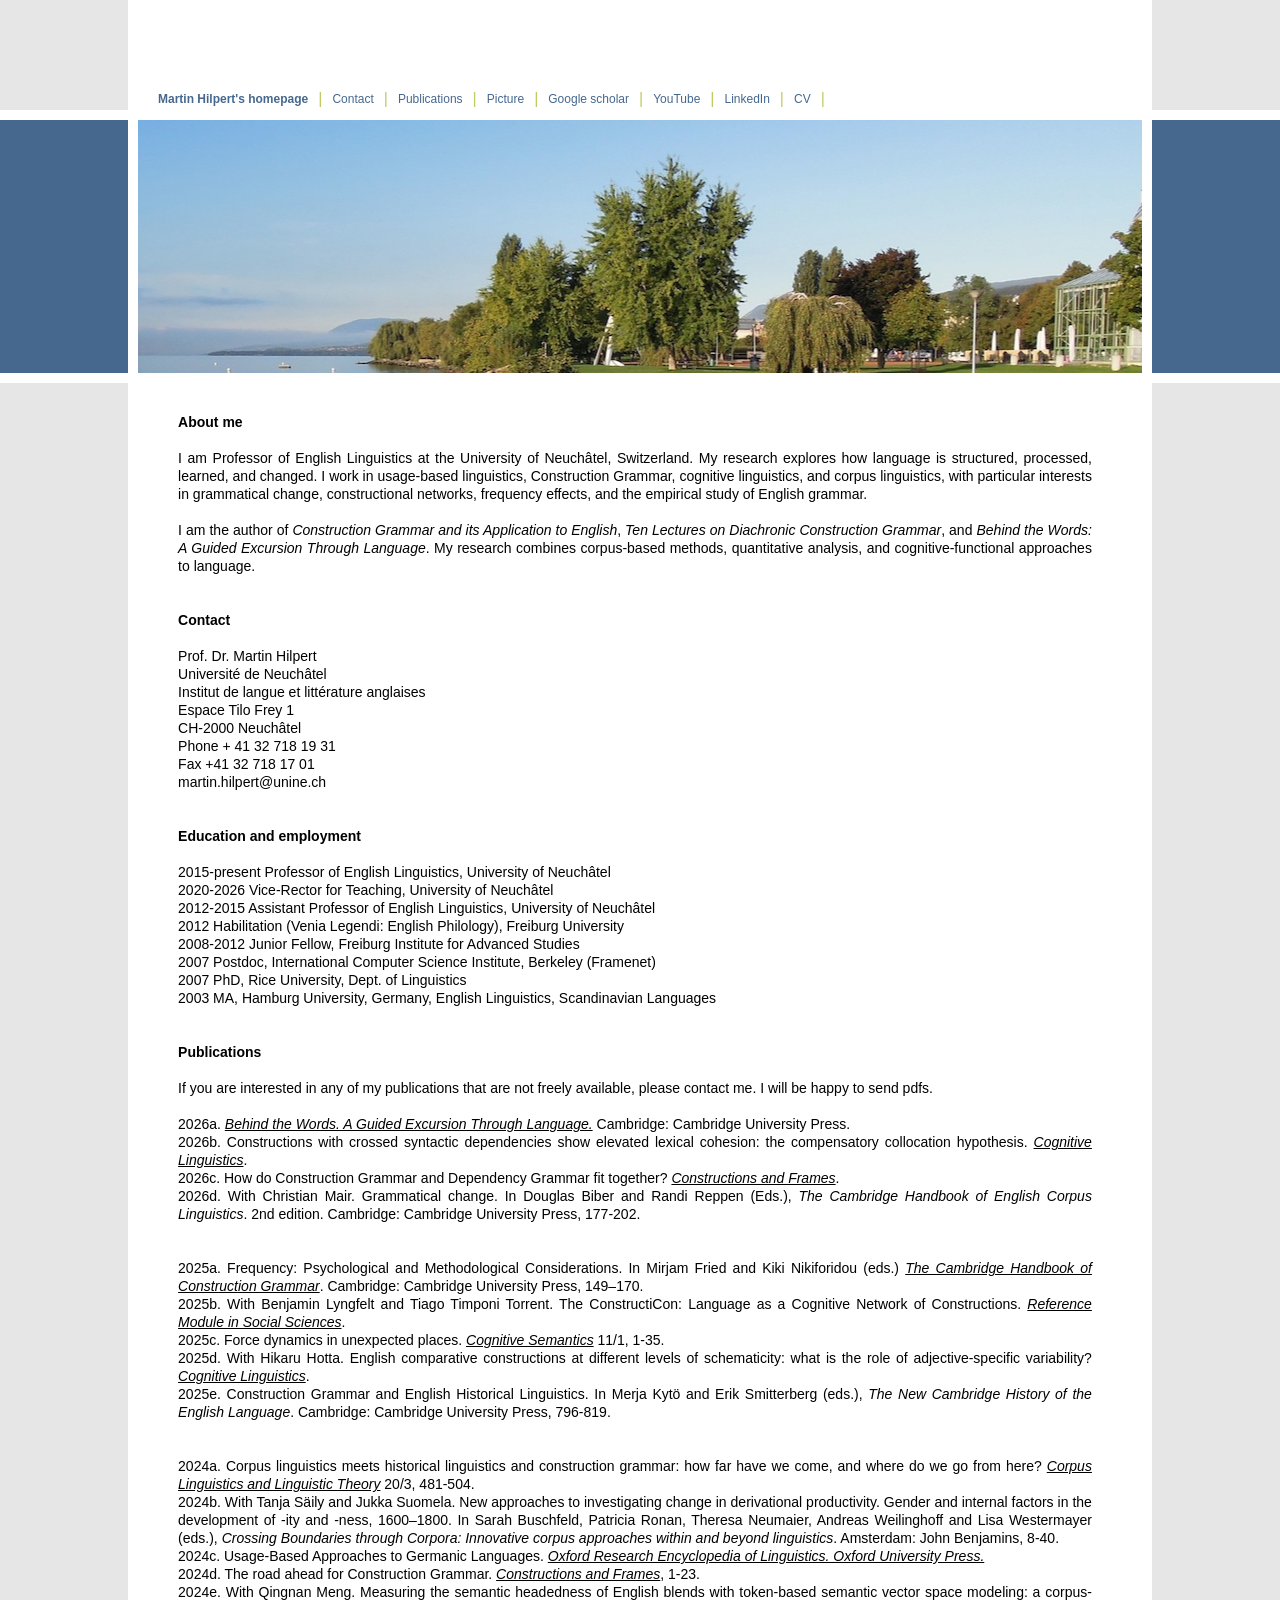
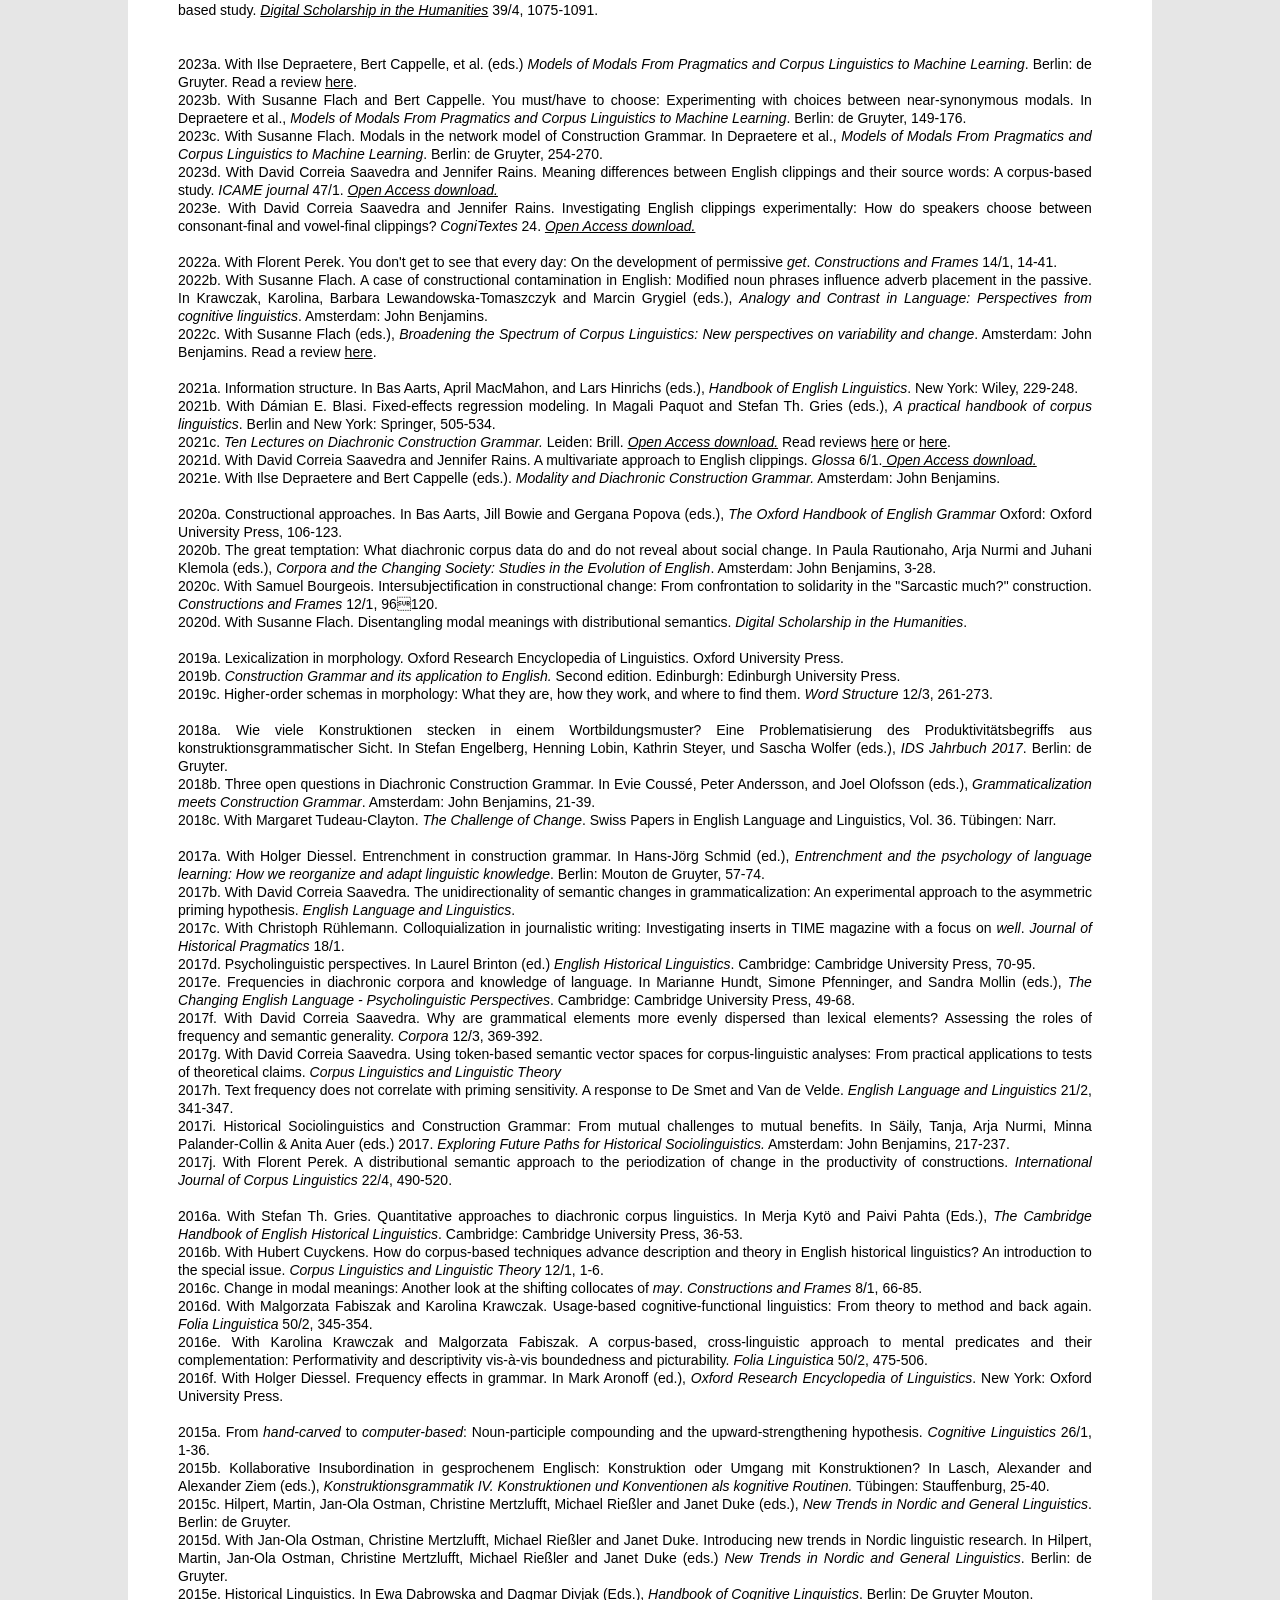
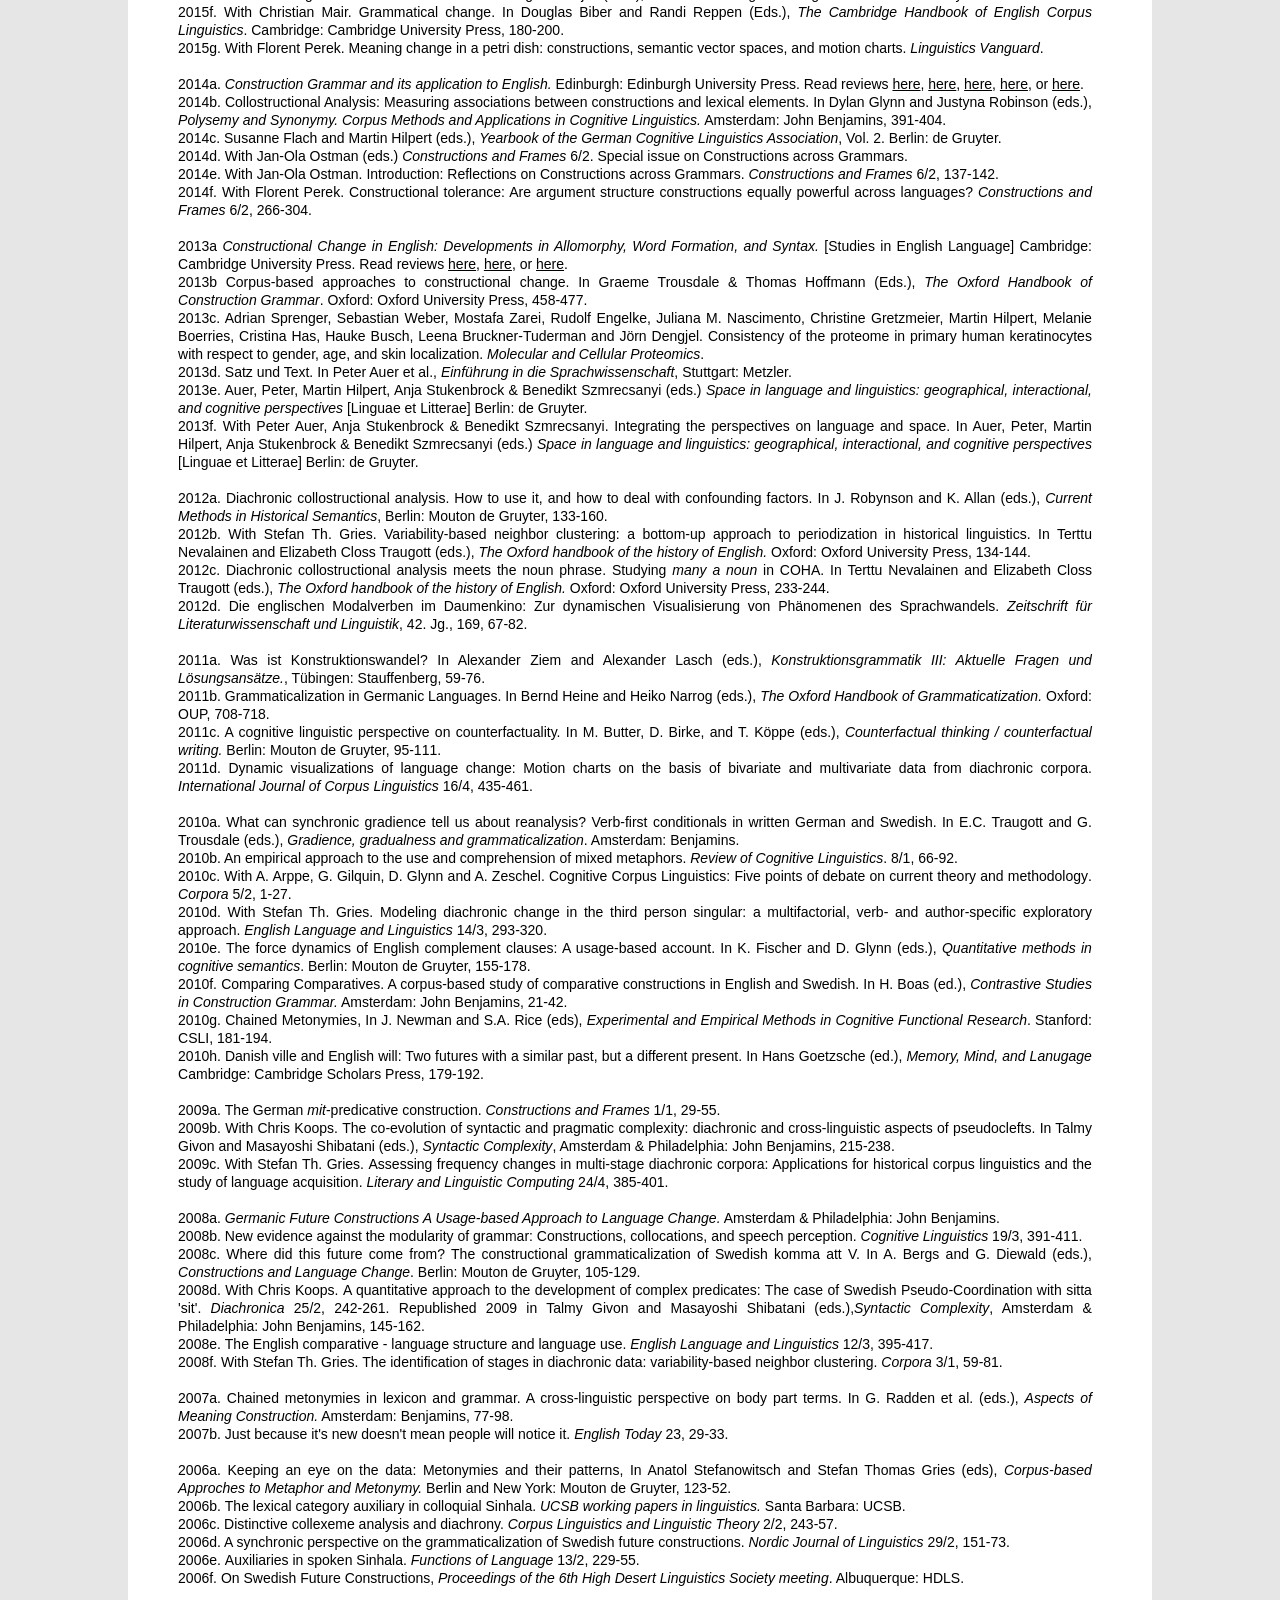
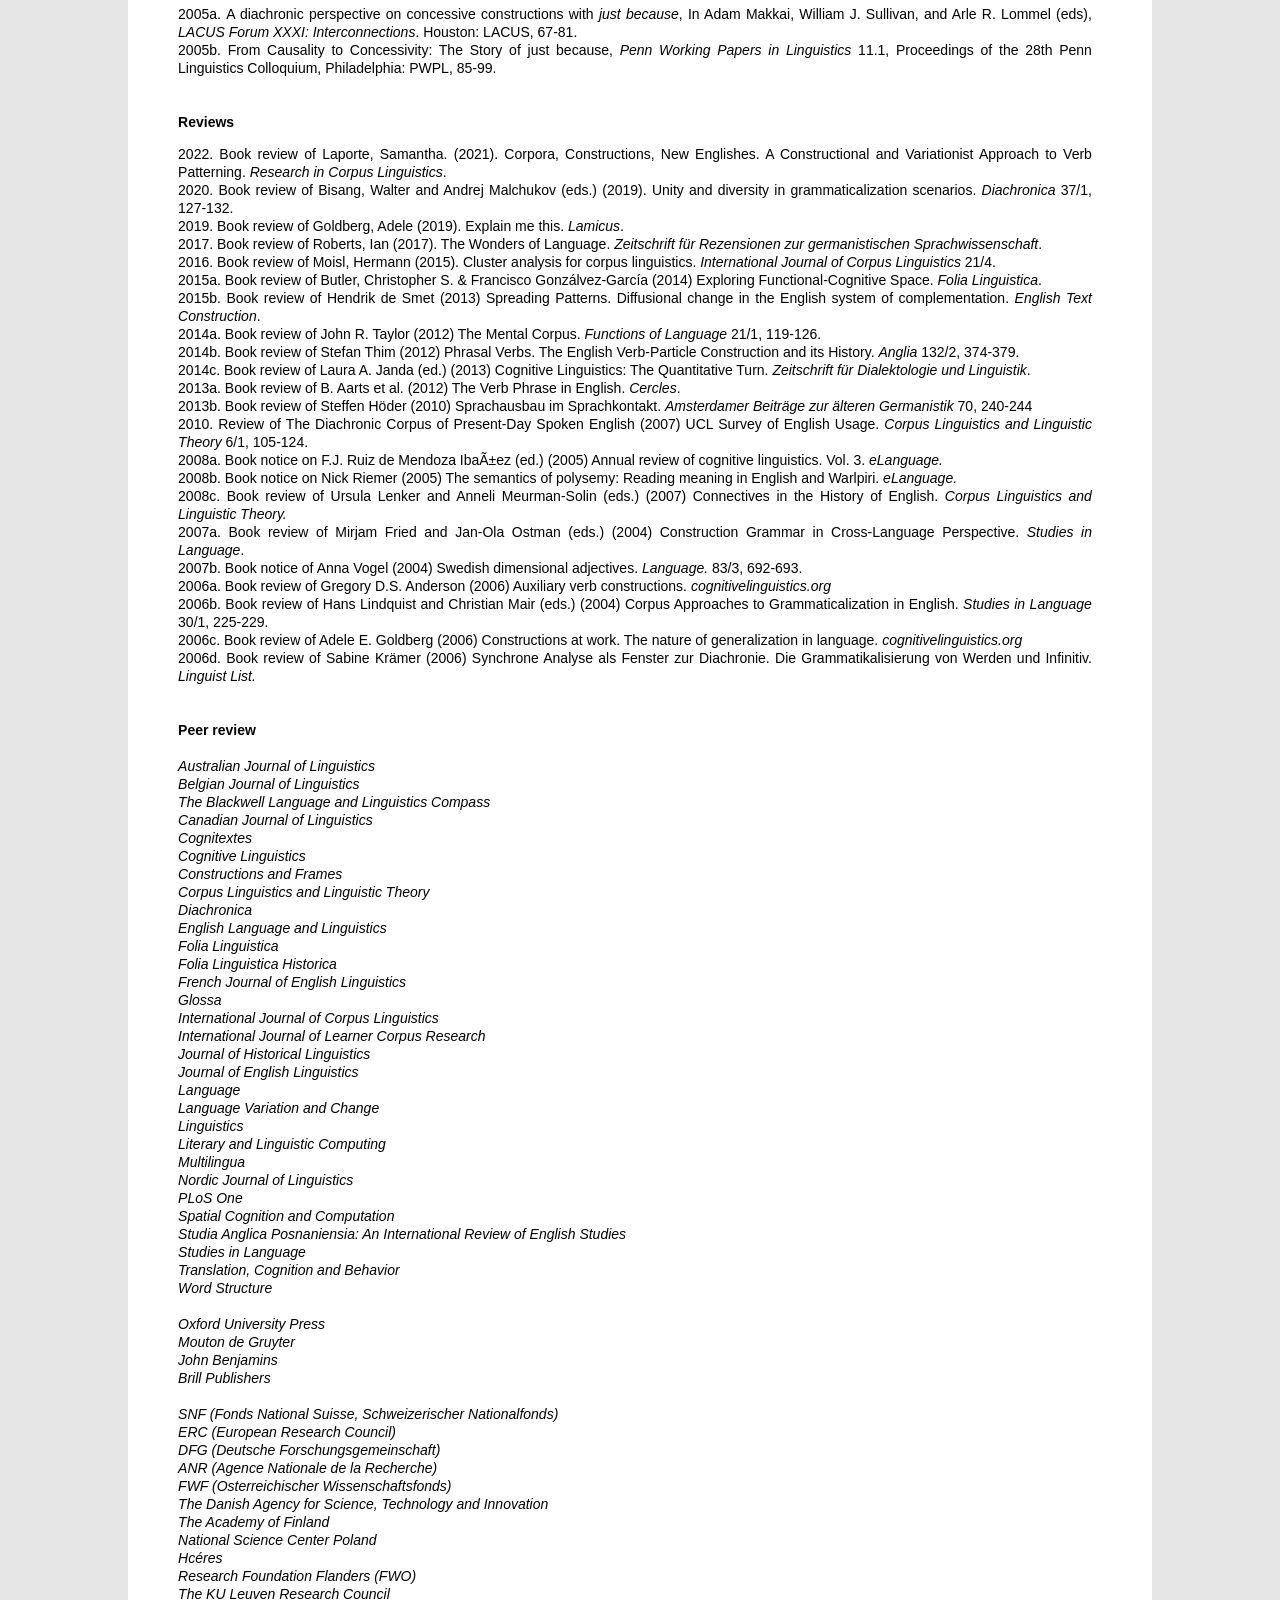
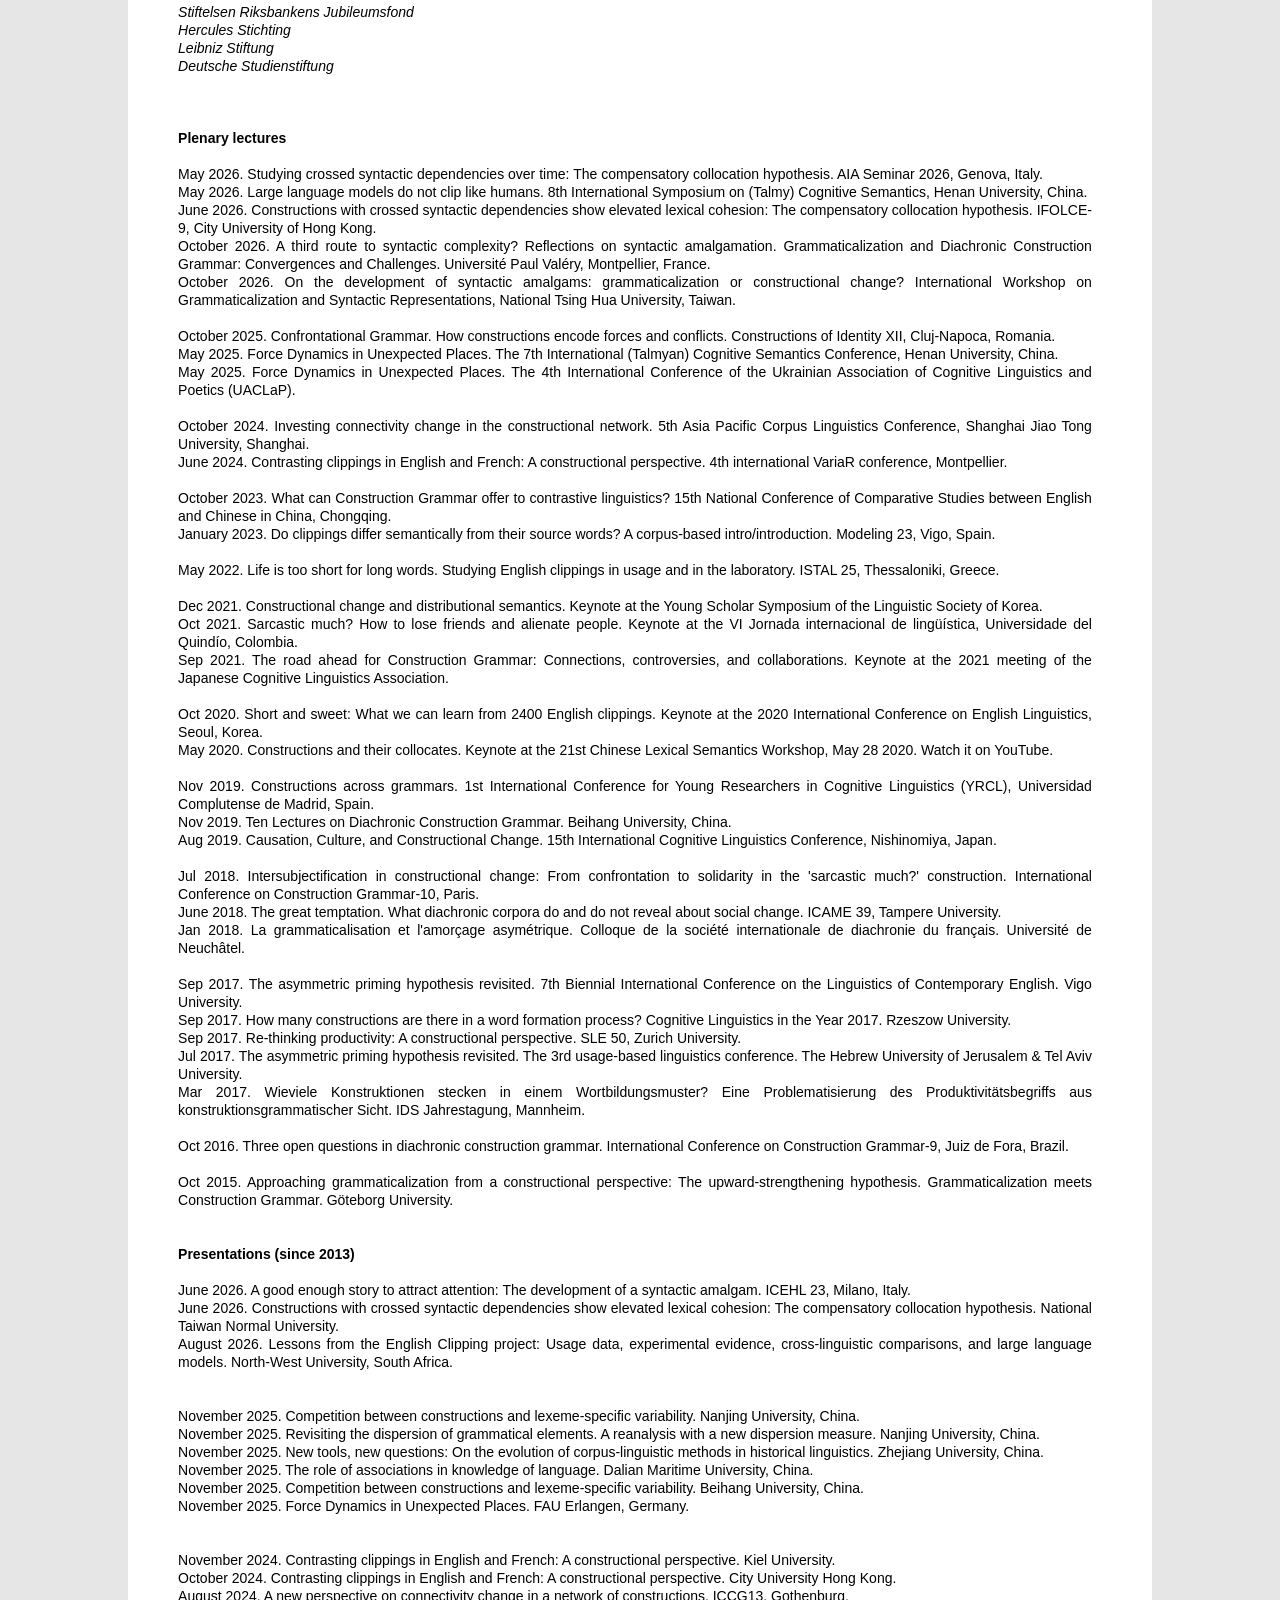
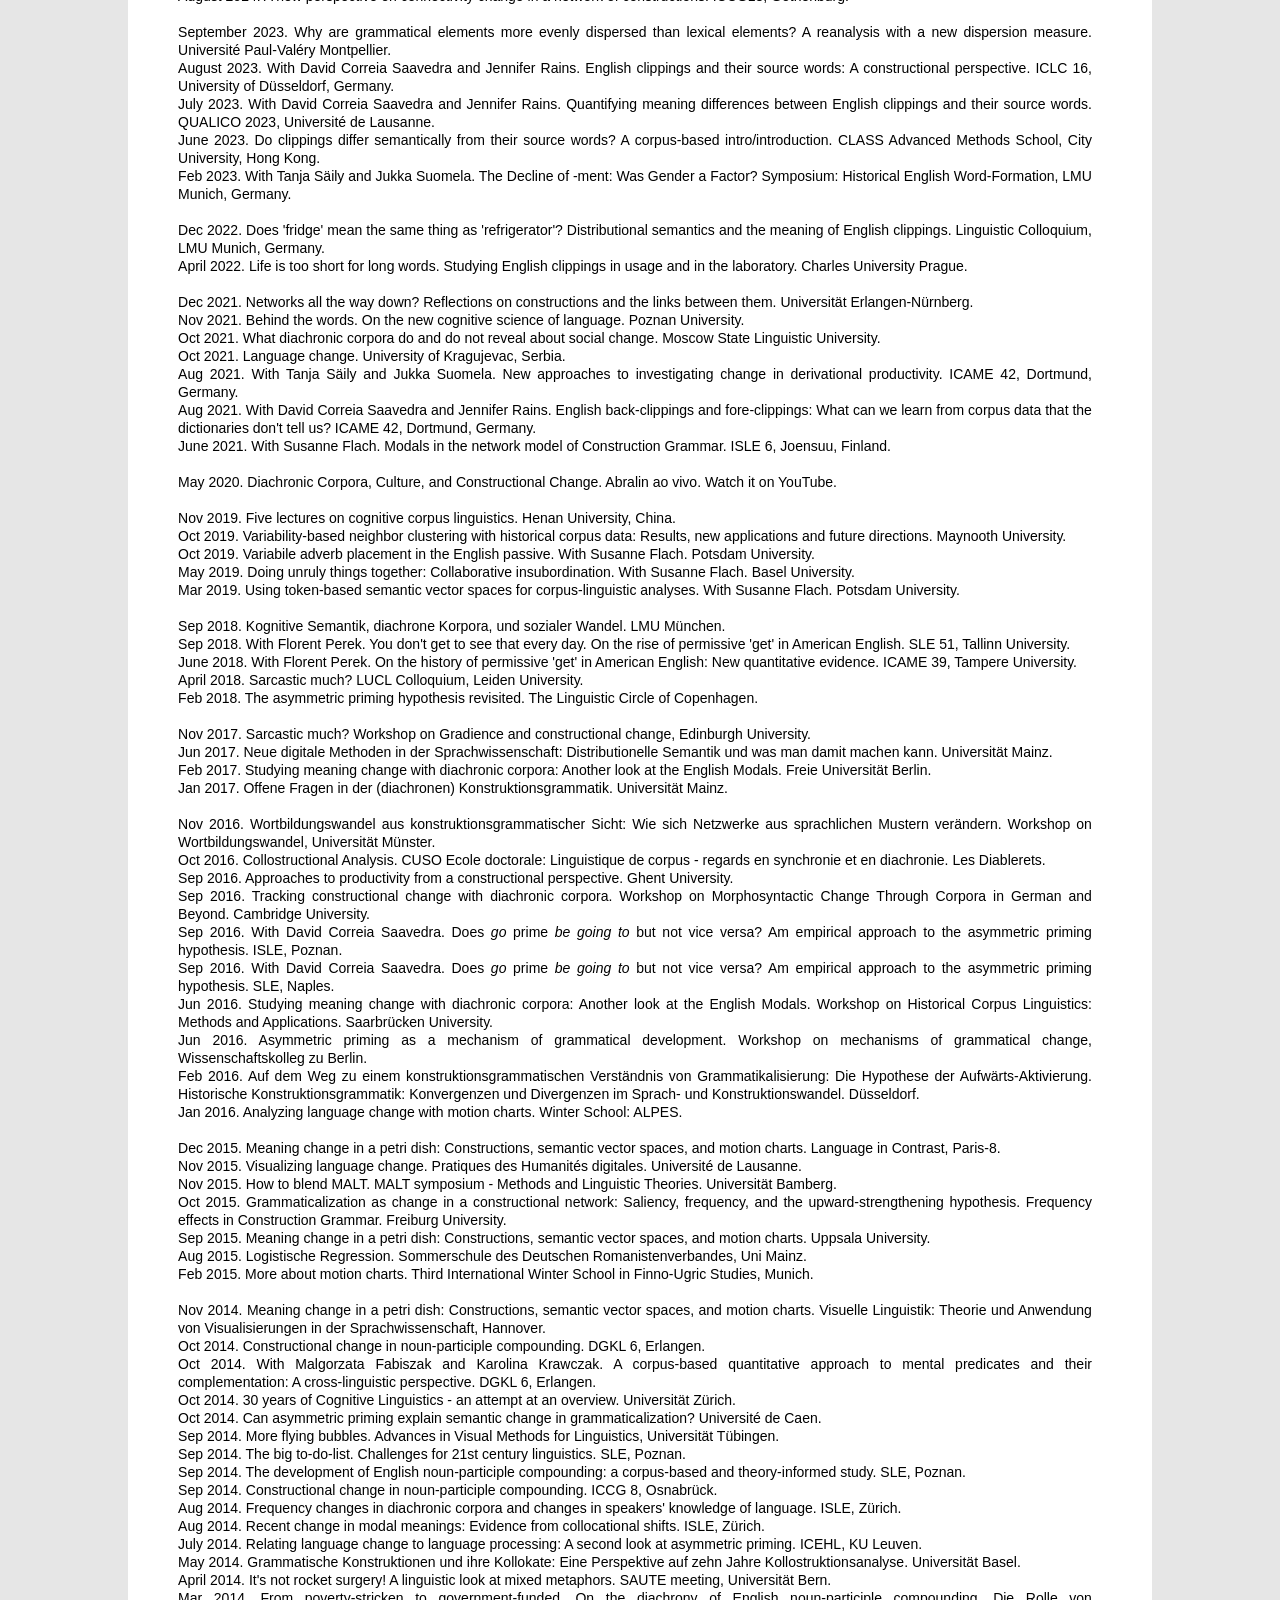
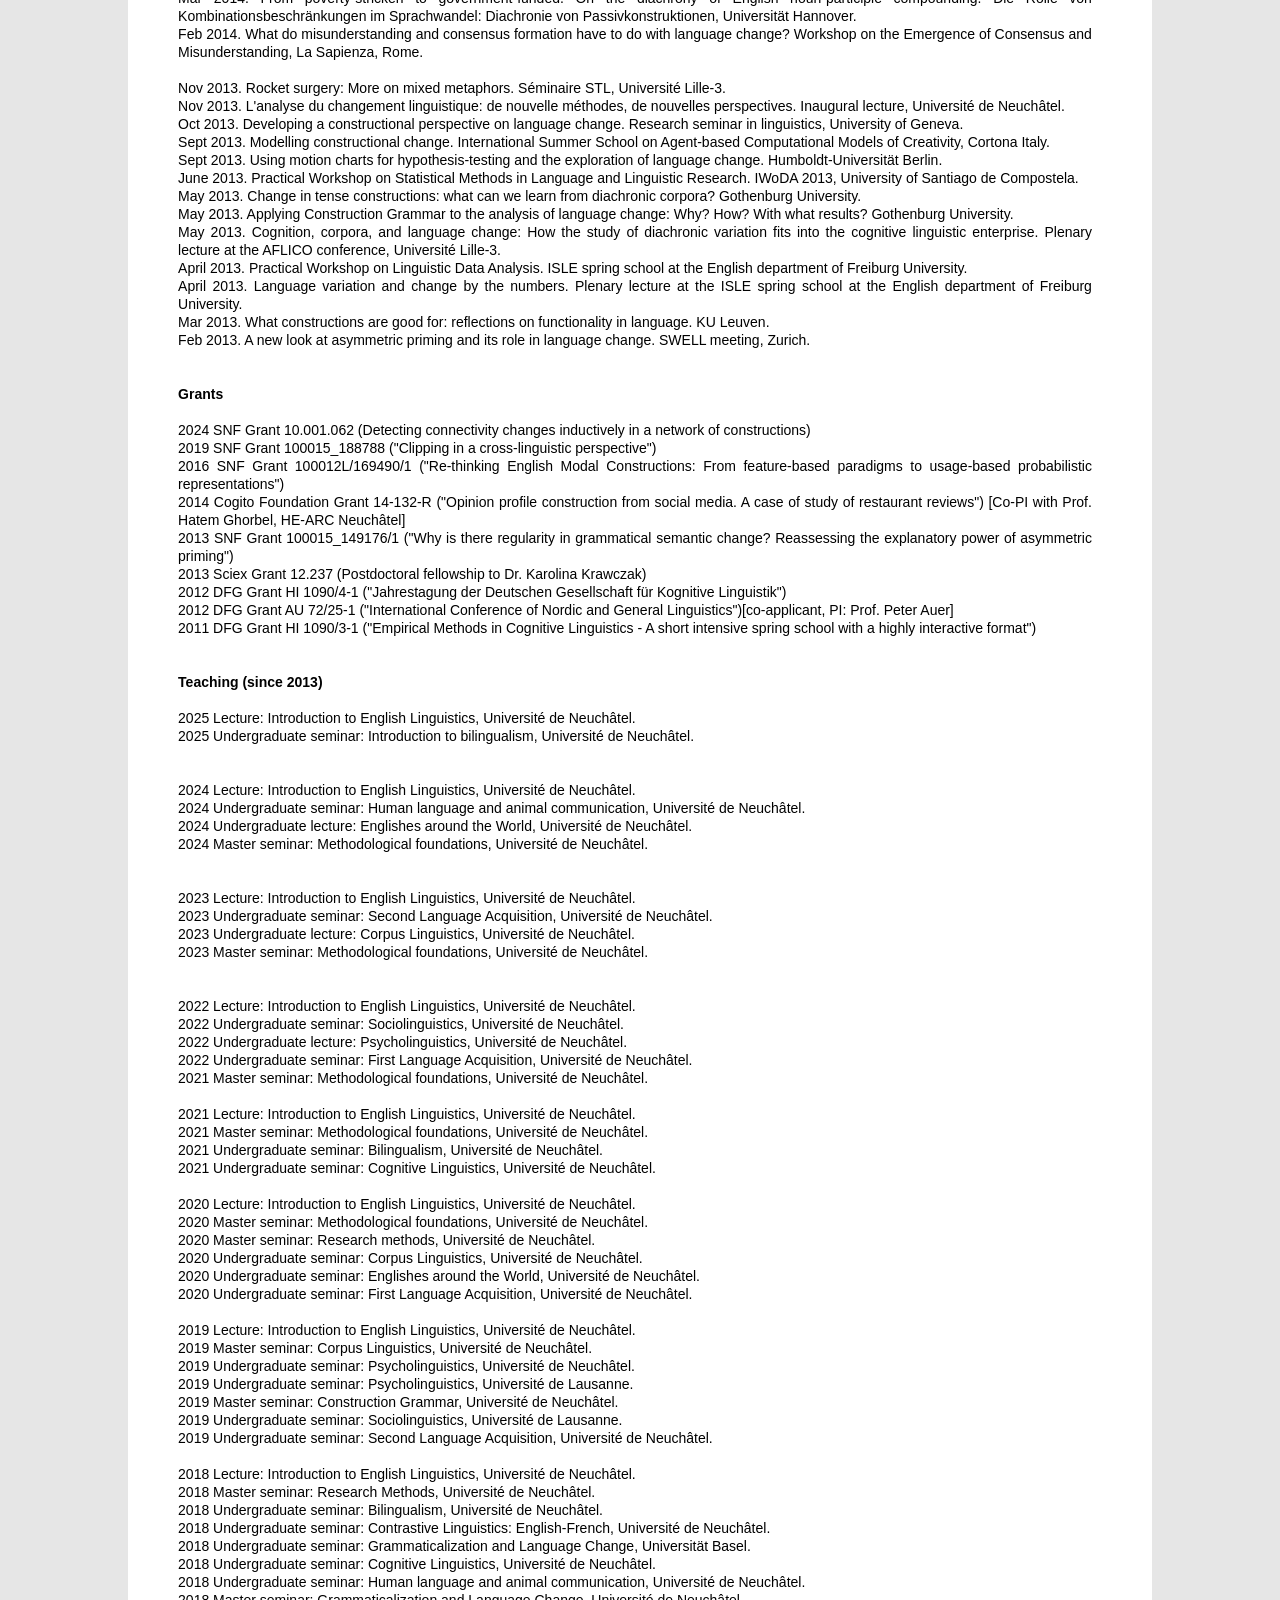
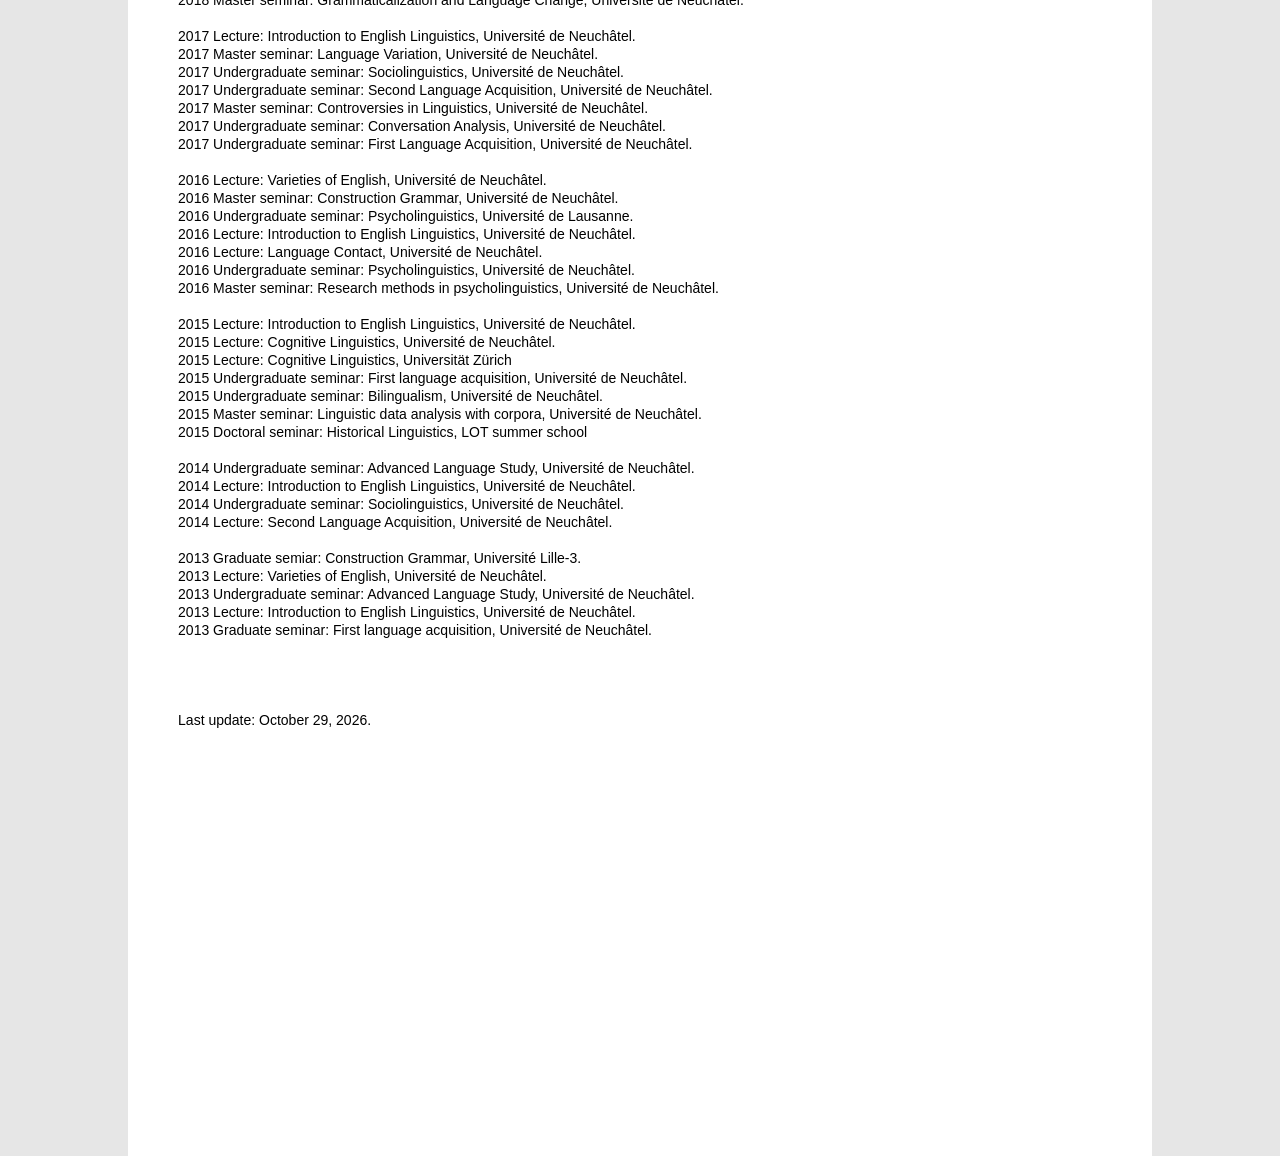
==== commit de898d73: "Add files via upload" ====
--- a/index.html
+++ b/index.html
@@ -473,15 +473,20 @@
 <b><a name="presentations">Presentations (since 2013)</a><br><br></b>
 
 
+June 2026. A good enough story to attract attention: The development of a syntactic amalgam. ICEHL 23, Milano, Italy.<br>
+June 2026. Constructions with crossed syntactic dependencies show elevated lexical cohesion: The compensatory collocation hypothesis. National Taiwan Normal University.<br>
 August 2026. Lessons from the English Clipping project: Usage data, experimental evidence, cross-linguistic comparisons, and large language models. North-West University, South Africa.<br>
-June 2026. A good enough story to attract attention: The development of a syntactic amalgam. ICEHL 23, Milano, Italy.<br><br>
+<br><br>
 
 
 November 2025. Competition between constructions and lexeme-specific variability. Nanjing University, China.<br>
 November 2025. Revisiting the dispersion of grammatical elements. A reanalysis with a new dispersion measure. Nanjing University, China.<br>
 November 2025. New tools, new questions: On the evolution of corpus-linguistic methods in historical linguistics. Zhejiang University, China.<br>
 November 2025. The role of associations in knowledge of language. Dalian Maritime University, China.<br>
-November 2025. Competition between constructions and lexeme-specific variability. Beihang University, China.<br> 
+November 2025. Competition between constructions and lexeme-specific variability. Beihang University, China.<br>
+November 2025. Force Dynamics in Unexpected Places. FAU Erlangen, Germany.<br>
+ 
+
 <br><br>
 November 2024. Contrasting clippings in English and French: A constructional perspective. Kiel University.<br>
 October 2024. Contrasting clippings in English and French: A constructional perspective. City University Hong Kong.<br>
